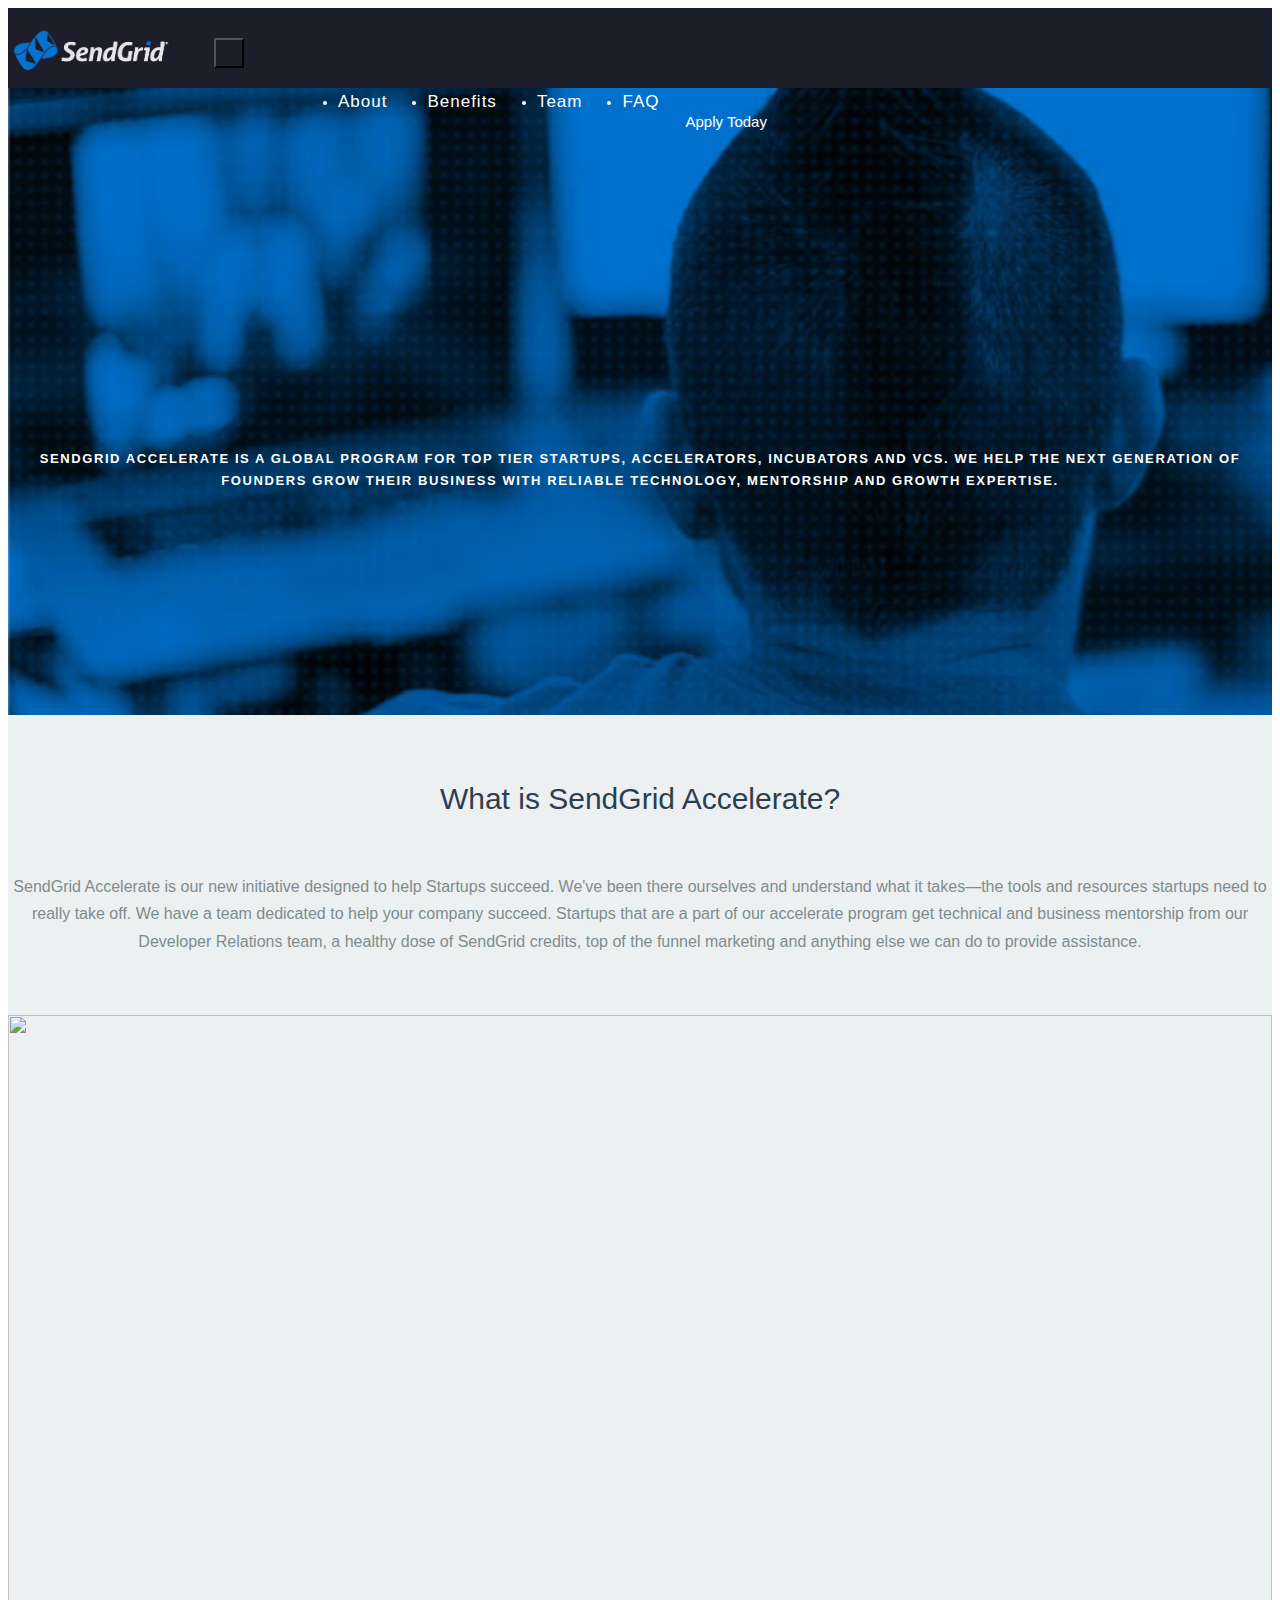
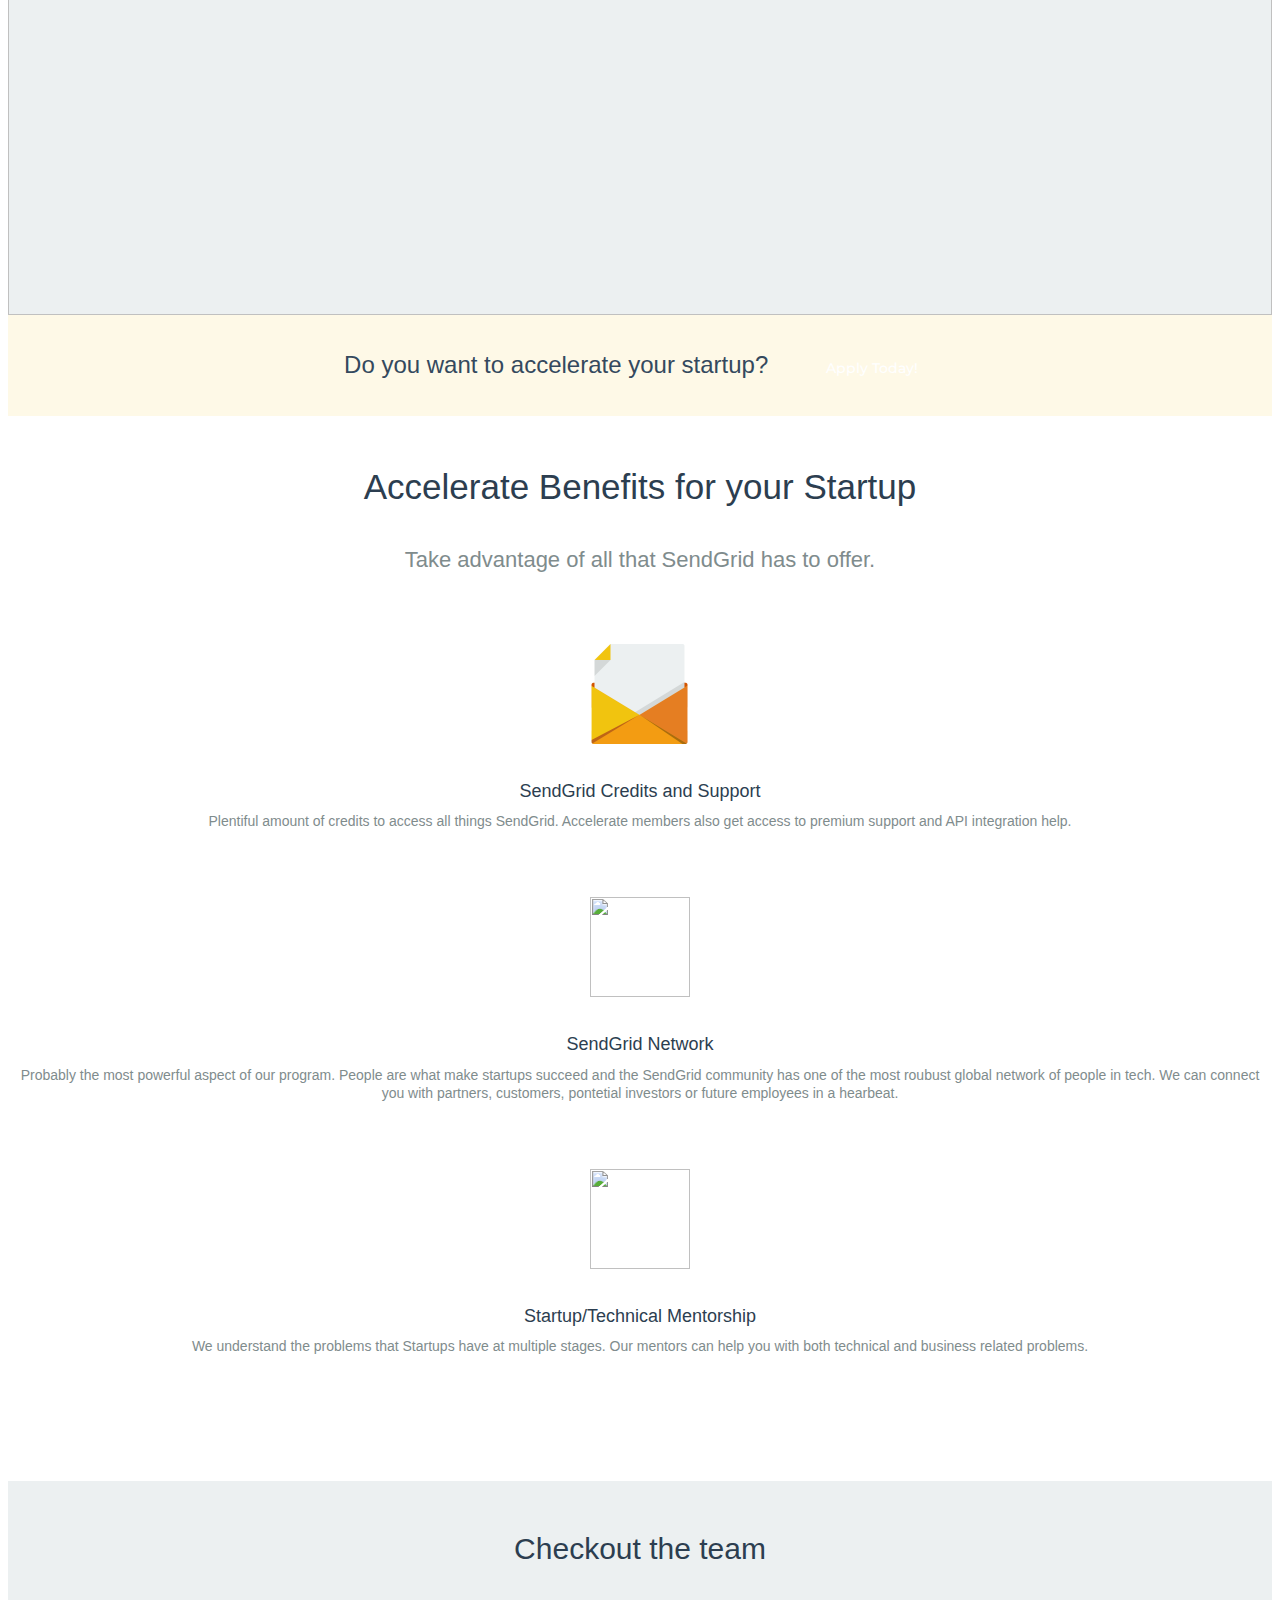
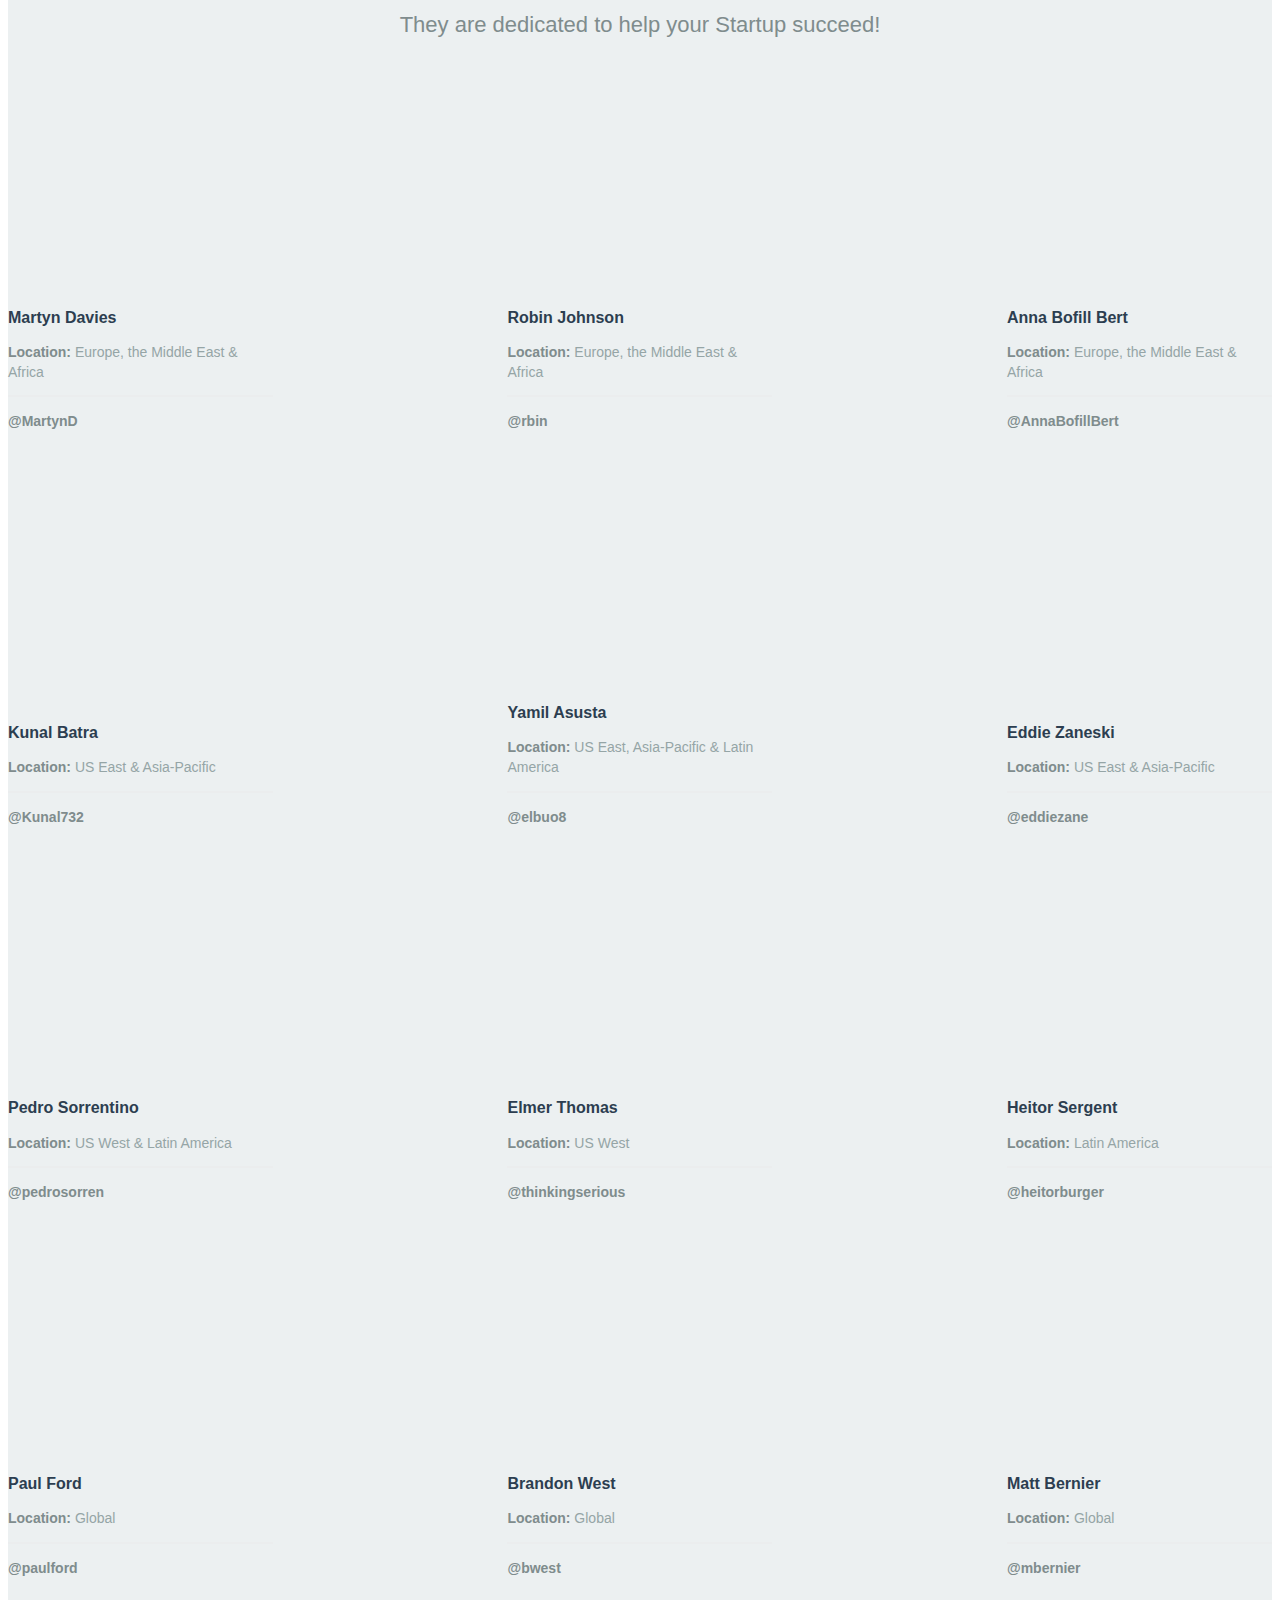
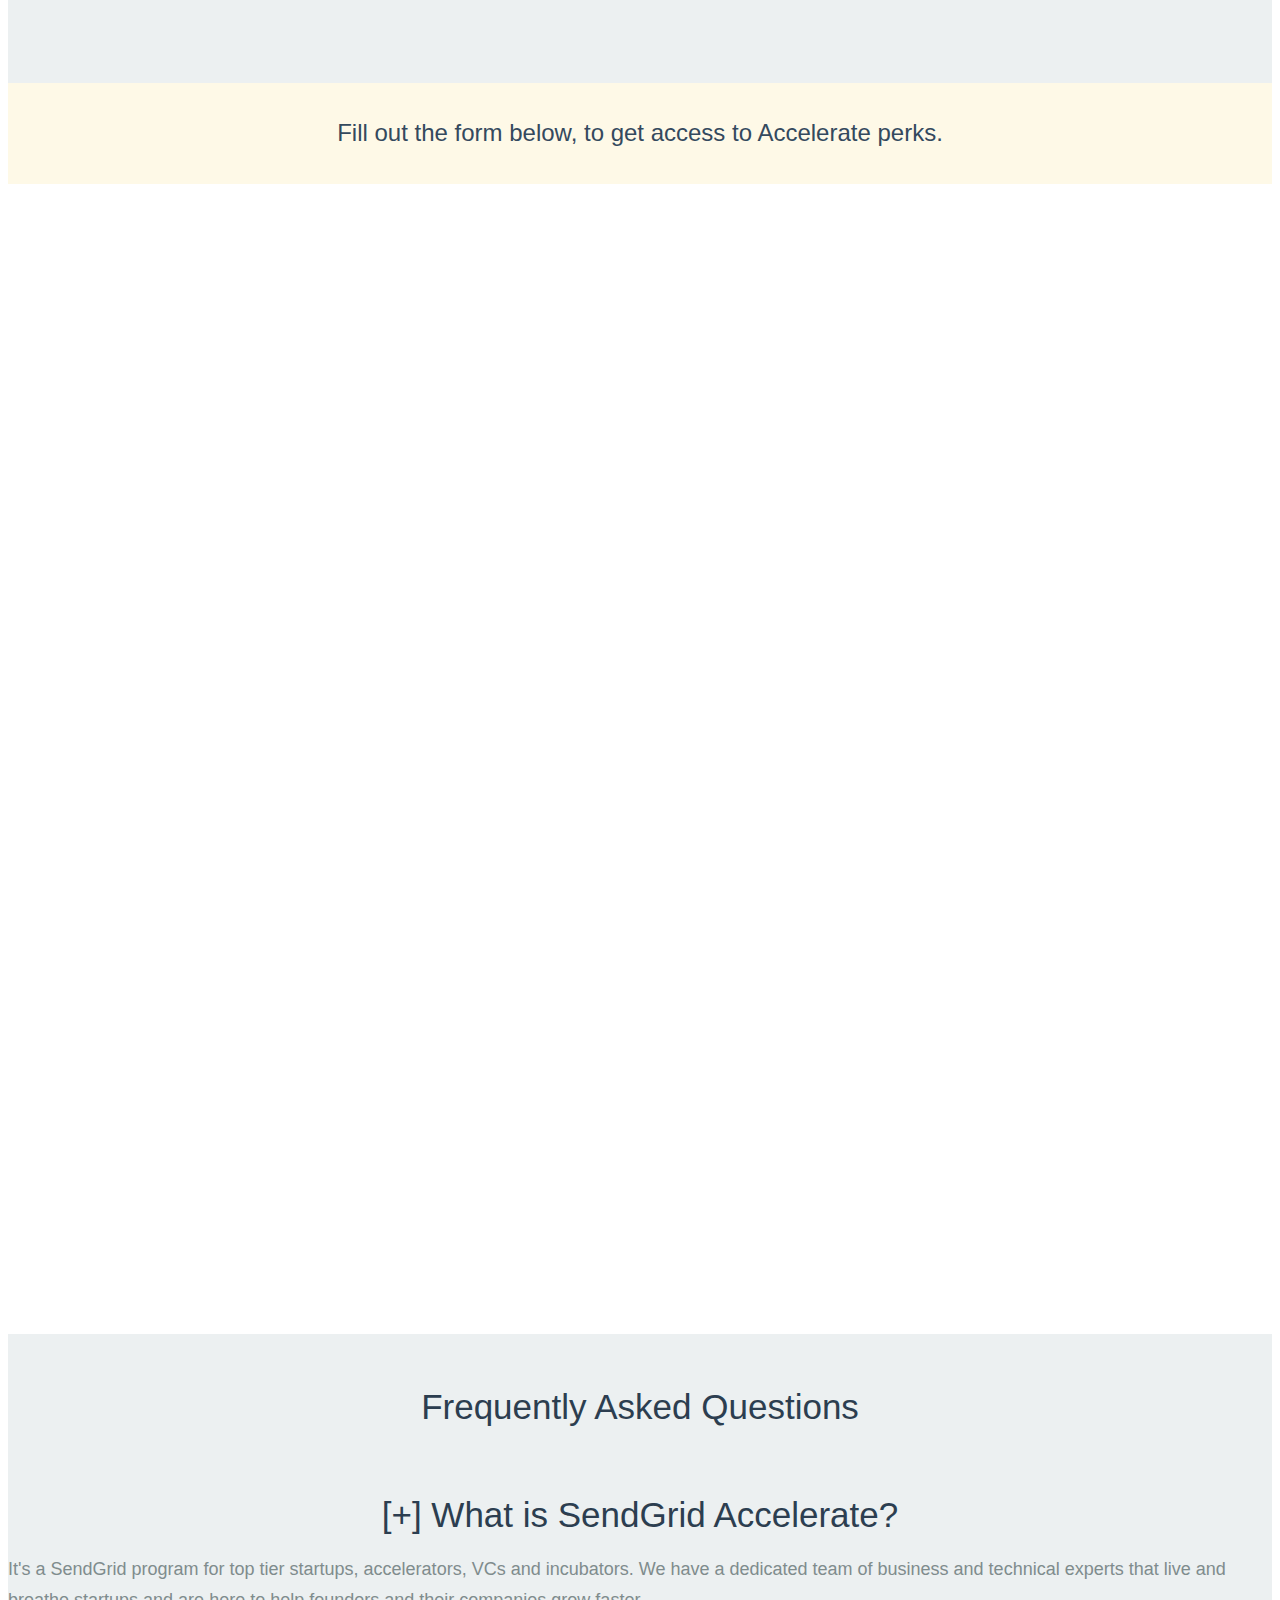
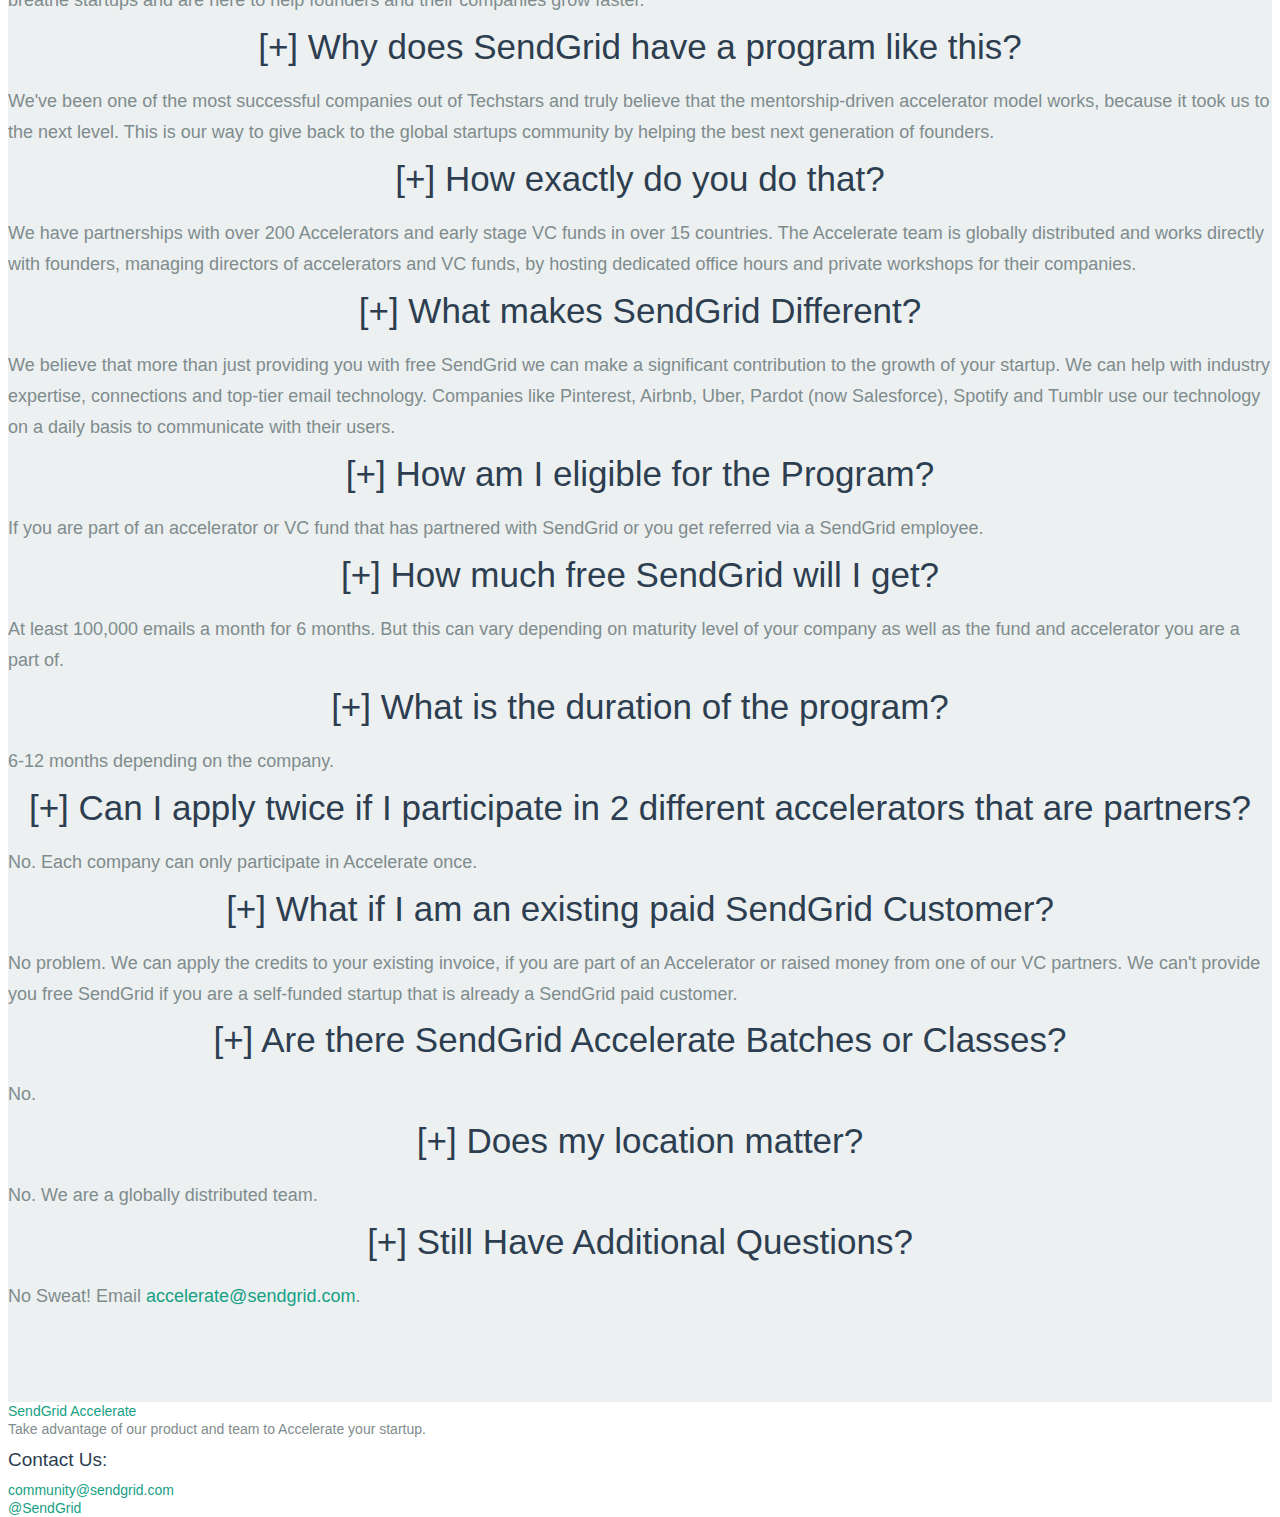
==== index.html @ 8d957873 "Merge branch 'master' of https://github.com/kunal732/kunal732.github.io" ====
<! --DOCTYPE html -->
<head>
<link rel="stylesheet" href="Developer/flat-ui/bootstrap/css/bootstrap.css">
<link rel="stylesheet" href="Developer/flat-ui/css/flat-ui.css">
<link rel="stylesheet" href="Developer/common-files/css/icon-font.css">
<link rel="stylesheet" href="Developer/common-files/css/animations.css">
<link rel="stylesheet" href="Developer/common-files/css/jquery-ui.css">
<!-- header -->
<link rel="stylesheet" href="Developer/ui-kit/ui-kit-header/css/style.css">
<!-- price -->
<link rel="stylesheet" href="Developer/ui-kit/ui-kit-price/css/style.css">
<!-- blog -->
<link rel="stylesheet" href="Developer/ui-kit/ui-kit-blog/css/style.css">
<!-- content -->
<link rel="stylesheet" href="Developer/ui-kit/ui-kit-content/css/style.css">
<!-- contacts -->
<link rel="stylesheet" href="Developer/ui-kit/ui-kit-contacts/css/style.css">
<!-- crew -->
<link rel="stylesheet" href="Developer/ui-kit/ui-kit-crew/css/style.css">
<!-- projects -->
<link rel="stylesheet" href="Developer/ui-kit/ui-kit-projects/css/style.css">
<!-- faq -->
<link rel="stylesheet" href="Developer/ui-kit/ui-kit-faq/css/style.css">
<!-- footer -->
<link rel="stylesheet" href="Developer/ui-kit/ui-kit-footer/css/style.css">

<title>SendGrid Accelerate</title>
</head>
<body>

<header class="header-10">
    <div class="container">
        <div class="row">
            <div class="navbar col-sm-12" role="navigation">
                <div class="navbar-header">
                    <button type="button" class="navbar-toggle"></button>
                    <a class="brand" href="#"><img src = "Developer/common-files/img/header/sgimg-1.jpg"</a>
                </div>
                <div class="collapse navbar-collapse pull-right">
                    <ul class="nav pull-left">
                        <li><a href="#about">About</a></li>
                        <li><a href="#benefits">Benefits</a></li>
                        <li><a href="#team">Team</a></li>
                        <li><a href="#faq">FAQ</a></li>
                        
                    </ul>
                    <form class="navbar-form pull-left">
                        <a class="btn btn-success" href="#apply">Apply Today</a>
                    </form>
                </div>
            </div>
        </div>
    </div>
    <div class="header-background"></div>
</header>



<section class="header-9-sub bg-midnight-blue">
    <div class="background">&nbsp;</div>
    <div class="container">
        <div class="row">
            <div class="col-sm-6 col-sm-offset-3">
                <div class="hero-unit bordered">
                    <p class="wide-text">SendGrid Accelerate</p>
                </div>
                <p class="wide-text text-warning">SendGrid Accelerate is a global program for top tier startups, accelerators, incubators and VCs. We help the next generation of founders grow their business with reliable technology, mentorship and growth expertise.</p>
            </div>
        </div>
        <div class="nav-steps">
            <a href="#apply" class="btn btn-success">Apply Today</a>
            
            
        </div>
    </div>
</section>



<section class="content-28 bg-clouds">
<a name="about"></a>
    <div class="container">
        <div class="row">
            <div class="col-sm-10 col-sm-offset-1">
                <h3>What is SendGrid Accelerate?</h3>
                <p>
                    SendGrid Accelerate is our new initiative designed to help Startups succeed. We've been there ourselves and understand what it takes&mdash;the tools and resources startups need to really take off. 
                    We have a team dedicated to help your company succeed. Startups that are a part of our accelerate program
                    get technical and business mentorship from our Developer Relations team, a healthy dose of SendGrid credits, top of the funnel marketing and 
                    anything else we can do to provide assistance. 
      
                </p>
                <img src="Developer/common-files/img/content/ipad@2x.png" width="780" height="294" alt="">
            </div>
        </div>
    </div>
</section>

<section class="content-11">
    <div class="container">
        <span>Do you want to accelerate your startup?</span>
        <a class="btn btn-large btn-success" href="#apply">Apply Today!</a>
    </div>
</section>

<section class="content-26">
<a name="benefits"></a>
    <div class="container">
        <div class="row">
            <div class="col-sm-8 col-sm-offset-2">
                <h3>Accelerate Benefits for your Startup</h3>
                <div class="lead">Take advantage of all that SendGrid has to offer.</div>
            </div>
        </div>
        <div class="row features">
            <div class="col-sm-3">
                <img src="Developer/common-files/icons/Mail@2x.png" alt="" width="100" height="100">
                <h6>SendGrid Credits and Support</h6>
                Plentiful amount of credits to access all things SendGrid. Accelerate members also get access to premium support and API integration help.
            </div>
            <div class="col-sm-3 col-sm-offset-1">
                <img src="Developer/common-files/icons/Map@2x.png" alt="" width="100" height="100">
                <h6>SendGrid Network</h6>
                Probably the most powerful aspect of our program. People are what make startups succeed and the SendGrid community has one of the most roubust global network of people in tech. We can connect you with partners, customers, pontetial investors or future employees in a hearbeat.
            </div>
            <div class="col-sm-4 col-sm-offset-1">
                <img src="Developer/common-files/icons/Responsive1@2x.png" alt="" width="100" height="100">
                <h6>Startup/Technical Mentorship</h6>
                We understand the problems that Startups have at multiple stages. Our mentors can help you with both technical and business related problems. 
            </div>
        </div>
    </div>
</section>

<section class="crew-4 bg-clouds">
<a name="team"></a>
    <div class="container">
        <div class="row team-header">
            <div class="col-sm-8 col-sm-offset-2">
                <h3>Checkout the team</h3>
                <div class="lead">They are dedicated to help your Startup succeed!</div>
            </div>
        </div>
    
        <div class="members">
            <div class="member-wrapper">
                <div class="member">
                    <div class="photo-wrapper">
                        <div class="photo" style="background-image: url(Developer/headshots/martyn.png);"><img src="Developer/headshots/martyn.png" alt="" style="display: none;"></div>
                        <div class="overlay">
                            <a href="https://twitter.com/martynd/"><span class="fui-twitter"></span></a>
                        </div>
                    </div>
                    <div class="info">
                        <div class="name">Martyn Davies</div>
                        <b>Location:</b> Europe, the Middle East &amp; Africa
                        <div class="contacts">
                            <a href="#">@MartynD</a>
                        </div>
                    </div>
                </div>
            </div>
            <div class="member-wrapper">
                <div class="member">
                    <div class="photo-wrapper">
                        <div class="photo" style="background-image: url(Developer/headshots/robin.png);"><img src="Developer/headshots/robin.png" alt="" style="display: none;"></div>
                        <div class="overlay">
                            <a href="https://twitter.com/rbin"><span class="fui-twitter"></span></a>
                        </div>
                    </div>
                    <div class="info">
                        <div class="name">Robin Johnson</div>
                        <b>Location:</b> Europe, the Middle East &amp; Africa
                        <div class="contacts">
                            <a href="#">@rbin</a>
                        </div>
                    </div>
                </div>
            </div>
            <div class="member-wrapper">
                <div class="member">
                    <div class="photo-wrapper">
                        <div class="photo" style="background-image: url(Developer/headshots/anna.png);"><img src="Developer/headshots/anna.png" alt="" style="display: none;"></div>
                        <div class="overlay">
                            <a href="https://twitter.com/AnnaBofillBert"><span class="fui-twitter"></span></a>
                        </div>
                    </div>
                    <div class="info">
                        <div class="name">Anna Bofill Bert</div>
                        <b>Location:</b> Europe, the Middle East &amp; Africa
                        <div class="contacts">
                            <a href="#">@AnnaBofillBert</a>
                        </div>
                    </div>
                </div>
            </div>
        </div>
    </div>
    <!--/.container-->
    <!-- Row 2 -->
    
    <br><br><br>
    
        <div class="container">
        <div class="members">
            <div class="member-wrapper">
                <div class="member">
                    <div class="photo-wrapper">
                        <div class="photo" style="background-image: url(Developer/headshots/kunal.png);"><img src="Developer/headshots/kunal.png" alt="" style="display: none;"></div>
                        <div class="overlay">
                   
                           
                            <a href="https://twitter.com/kunal732"><span class="fui-twitter"></span></a>
                        </div>
                    </div>
                    <div class="info">
                        <div class="name">Kunal Batra </div>
                        <b>Location:</b> US East &amp; Asia-Pacific
                        <div class="contacts">
                            <a href="https://twitter.com/kunal732">@Kunal732</a>
                        </div>
                    </div>
                </div>
            </div>
            <div class="member-wrapper">
                <div class="member">
                    <div class="photo-wrapper">
                        <div class="photo" style="background-image: url(Developer/headshots/yamil.png);"><img src="Developer/headshots/yamil.png" alt="" style="display: none;"></div>
                        <div class="overlay">
                            <a href="https://twitter.com/elbuo8/"><span class="fui-twitter"></span></a>
                        </div>
                    </div>
                    <div class="info">
                        <div class="name">Yamil Asusta </div>
                        <b>Location:</b> US East, Asia-Pacific &amp; Latin America
                        <div class="contacts">
                     
                            <a href="https://twitter.com/elbuo8/">@elbuo8</a>
                        </div>
                    </div>
                </div>
            </div>
            <div class="member-wrapper">
                <div class="member">
                    <div class="photo-wrapper">
                        <div class="photo" style="background-image: url(Developer/headshots/eddie.png);"><img src="Developer/headshots/eddie.png" alt="" style="display: none;"></div>
                        <div class="overlay">
                            <a href="https://twitter.com/eddiezane"><span class="fui-twitter"></span></a>
                        </div>
                    </div>
                    <div class="info">
                        <div class="name">Eddie Zaneski </div>
                        <b>Location:</b> US East &amp; Asia-Pacific
                        <div class="contacts">
                            <a href="https://twitter.com/eddiezane">@eddiezane</a>
                        </div>
                    </div>
                </div>
            </div>
        </div>        
    </div>

        <br><br><br>
    
        <div class="container">
        <div class="members">
            <div class="member-wrapper">
                <div class="member">
                    <div class="photo-wrapper">
                        <div class="photo" style="background-image: url(Developer/headshots/pedro.png);"><img src="Developer/headshots/pedro.png" alt="" style="display: none;"></div>
                        <div class="overlay">
                            <a href="https://twitter.com/pedrosorren"><span class="fui-twitter"></span></a>
                        </div>
                    </div>
                    <div class="info">
                        <div class="name">Pedro Sorrentino</div>
                        <b>Location:</b> US West &amp; Latin America
                        <div class="contacts">
                            <a href="https://twitter.com/pedrosorren">@pedrosorren</a>
                        </div>
                    </div>
                </div>
            </div>
            <div class="member-wrapper">
                <div class="member">
                    <div class="photo-wrapper">
                        <div class="photo" style="background-image: url(Developer/headshots/elmer.png);"><img src="Developer/headshots/elmer.png" alt="" style="display: none;"></div>
                        <div class="overlay">
                            <a href="https://twitter.com/thinkingserious"><span class="fui-twitter"></span></a>
                        </div>
                    </div>
                    <div class="info">
                        <div class="name">Elmer Thomas</div>
                        <b>Location:</b> US West
                        <div class="contacts">
                            <a href="https://twitter.com/thinkingserious">@thinkingserious</a>
                        </div>
                    </div>
                </div>
            </div>
            <div class="member-wrapper">
                <div class="member">
                    <div class="photo-wrapper">
                        <div class="photo" style="background-image: url(Developer/headshots/heitor.png);"><img src="Developer/headshots/heitor.png" alt="" style="display: none;"></div>
                        <div class="overlay">
                            <a href="https://twitter.com/heitorburger"><span class="fui-twitter"></span></a>
                        </div>
                    </div>
                    <div class="info">
                        <div class="name">Heitor Sergent</div>
                        <b>Location:</b> Latin America
                        <div class="contacts">
                            <a href="https://twitter.com/heitorburger">@heitorburger</a>
                        </div>
                    </div>
                </div>
            </div>
        </div>
    </div>
    
                    <br><br><br>
    
        <div class="container">
        <div class="members">
            <div class="member-wrapper">
                <div class="member">
                    <div class="photo-wrapper">
                        <div class="photo" style="background-image: url(Developer/headshots/paul.png);"><img src="Developer/headshots/paul.png" alt="" style="display: none;"></div>
                        <div class="overlay">
                            <a href="https://twitter.com/paulford"><span class="fui-twitter"></span></a>
                        </div>
                    </div>
                    <div class="info">
                        <div class="name">Paul Ford</div>
                        <b>Location:</b> Global
                        <div class="contacts">
                            <a href="https://twitter.com/paulford">@paulford</a>
                        </div>
                    </div>
                </div>
            </div>
            <div class="member-wrapper">
                <div class="member">
                    <div class="photo-wrapper">
                        <div class="photo" style="background-image: url(Developer/headshots/brandon.png);"><img src="Developer/headshots/brandon.png" alt="" style="display: none;"></div>
                        <div class="overlay">
                            <a href="https://twitter.com/bwest"><span class="fui-twitter"></span></a>
                        </div>
                    </div>
                    <div class="info">
                        <div class="name">Brandon West</div>
                        <b>Location:</b> Global
                        <div class="contacts">
                            <a href="https://twitter.com/bwest">@bwest</a>
                        </div>
                    </div>
                </div>
            </div>
            <div class="member-wrapper">
                <div class="member">
                    <div class="photo-wrapper">
                        <div class="photo" style="background-image: url(Developer/headshots/matt.png);"><img src="Developer/headshots/matt.png" alt="" style="display: none;"></div>
                        <div class="overlay">
                            <a href="https://twitter.com/mbernier"><span class="fui-twitter"></span></a>
                        </div>
                    </div>
                    <div class="info">
                        <div class="name">Matt Bernier </div>
                        <b>Location:</b> Global
                        <div class="contacts">
                            <a href="https://twitter.com/mbernier">@mbernier</a>
                        </div>
                    </div>
                </div>
            </div>
        </div>
    </div>
            <br><br><br>

</section>

<section class="content-11">
    <div class="container">
        <span>Fill out the form below, to get access to Accelerate perks.</span>
    </div>
</section>

<section class="content-16 v-center">
<a name="apply"></a>
    <div>
        <div class="container" align = "center">
            <iframe src="https://docs.google.com/forms/d/1e9I8ECv1lk2-08WDNREiFhMV1M-1Nye_bCDoh0TOg08/viewform?embedded=true" width="750" height="1100" frameborder="0" marginheight="0" marginwidth="0">Loading...</iframe>
        </div>
    </div>
    
</section>

<section class="content-16 bg-clouds">
    <a name="faq"></a>
    <div class="container">
        <div class="row">
            <div class="col-sm-8 col-sm-offset-2">
                <h3>Frequently Asked Questions</h3>
            </div>
        </div>
        <div class="row">
            <div class="col-sm-8 col-sm-offset-2">
                <div id="accordion">
                    <h3>[+] What is SendGrid Accelerate?</h3>
                    <div>
                        <p>
                            It's a SendGrid program for top tier startups, accelerators, VCs and incubators. We have a dedicated team of business and technical experts that live and breathe startups and are here to help founders and their companies grow faster.
                        </p>
                    </div>
                    <h3>[+] Why does SendGrid have a program like this?</h3>
                    <div>
                        <p>
                            We've been one of the most successful companies out of Techstars and truly believe that the mentorship-driven accelerator model works, because it took us to the next level. This is our way to give back to the global startups community by helping the best next generation of founders.
                        </p>
                    </div>
                    <h3>[+] How exactly do you do that?</h3>
                    <div>
                        <p>
                            We have partnerships with over 200 Accelerators and early stage VC funds in over 15 countries. The Accelerate team is globally distributed and works directly with founders, managing directors of accelerators and VC funds, by hosting dedicated office hours and private workshops for their companies.
                        </p>
                    </div>
                    <h3>[+] What makes SendGrid Different?</h3>
                    <div>
                        <p>
                            We believe that more than just providing you with free SendGrid we can make a significant contribution to the growth of your startup. We can help with industry expertise, connections and top-tier email technology. Companies like Pinterest, Airbnb, Uber, Pardot (now Salesforce), Spotify and Tumblr use our technology on a daily basis to communicate with their users.
                        </p>
                    </div>
                    <h3>[+] How am I eligible for the Program?</h3>
                    <div>
                        <p>
                            If you are part of an accelerator or VC fund that has partnered with SendGrid or you get referred via a SendGrid employee.
                        </p>
                    </div>
                    <h3>[+] How much free SendGrid will I get?</h3>
                    <div>
                        <p>
                            At least 100,000 emails a month for 6 months. But this can vary depending on maturity level of your company as well as the fund and accelerator you are a part of.
                        </p>
                    </div>
                    <h3>[+] What is the duration of the program?</h3>
                    <div>
                        <p>
                            6-12 months depending on the company.
                        </p>
                    </div>
                    <h3>[+] Can I apply twice if I participate in 2 different accelerators that are partners?</h3>
                    <div>
                        <p>
                            No. Each company can only participate in Accelerate once.
                        </p>
                    </div>
                    <h3>[+] What if I am an existing paid SendGrid Customer?</h3>
                    <div>
                        <p>
                            No problem. We can apply the credits to your existing invoice, if you are part of an Accelerator or raised money from one of our VC partners. We can't provide you free SendGrid if you are a self-funded startup that is already a SendGrid paid customer.
                        </p>
                    </div>
                    <h3>[+] Are there SendGrid Accelerate Batches or Classes?</h3>
                    <div>
                        <p>
                            No.
                        </p>
                    </div>
                    <h3>[+] Does my location matter?</h3>
                    <div>
                        <p>
                            No. We are a globally distributed team.
                        </p>
                    </div>
                    <h3>[+] Still Have Additional Questions?</h3>
                    <div>
                        <p>
                            No Sweat! Email <a href="mailto:accelerate@sendgrid.com">accelerate@sendgrid.com</a>.
                        </p>
                    </div>
                </div>
            </div>
        </div>
    </div>
</section>

<footer class="footer-3">
<a name="contact"></a>
    <div class="container">
        <div class="row v-center">
            <div class="col-sm-2">
                <a class="brand" href="#">SendGrid Accelerate</a>
            </div>
            <div class="col-sm-7">
                <div class="additional-links">
                    Take advantage of our product and team to Accelerate your startup.
                </div>
            </div>
            <div class="col-sm-3">
                <h6>Contact Us:</h6>
                <div class="address">
                    <a href="mailto:community@sendgrid.com">community@sendgrid.com</a>
                    <br>
                    <a href="https://twitter.com/SendGrid">@SendGrid</a>
                </div>
            </div>
        </div>
    </div>
</footer>

<script src="Developer/common-files/js/jquery-1.10.2.min.js"></script>
<script src="Developer/common-files/js/jquery-ui.js"></script>
<script src="Developer/flat-ui/js/bootstrap.min.js"></script>
<script src="Developer/common-files/js/jquery.scrollTo-1.4.3.1-min.js"></script>
<script src="Developer/common-files/js/modernizr.custom.js"></script>
<script src="Developer/common-files/js/page-transitions.js"></script>
<script src="Developer/common-files/js/easing.min.js"></script>
<script src="Developer/common-files/js/jquery.svg.js"></script>
<script src="Developer/common-files/js/jquery.svganim.js"></script>
<script src="Developer/common-files/js/jquery.parallax.min.js"></script>
<script src="Developer/common-files/js/startup-kit.js"></script>

<script>
    $(function() {
        $( "#accordion" ).accordion({
            collapsible: true
        });
    });
</script>

</body>
---- Developer/ui-kit/ui-kit-header/css/style.css ----
@import url(http://fonts.googleapis.com/css?family=Patrick+Hand+SC);
.dropdown-arrow-inverse {
  border-bottom-color: #34495e !important;
  border-top-color: #34495e !important;
}
/* styles from flat-ui-free2.0.0-fix.less files */
body {
  color: #34495e;
  font-family: "Helvetica Neue", Helvetica, Arial, sans-serif;
  font-size: 14px;
  line-height: 1.231;
}
input,
button,
select,
textarea {
  font-family: "Helvetica Neue", Helvetica, Arial, sans-serif;
  font-size: 14px;
}
a {
  color: #16a085;
  text-decoration: none;
  -webkit-transition: color 0.25s, background 0.25s;
  -moz-transition: color 0.25s, background 0.25s;
  -o-transition: color 0.25s, background 0.25s;
  transition: color 0.25s, background 0.25s;
}
a:hover {
  color: #1abc9c;
  text-decoration: none;
}
h1,
.h1 {
  font-size: 48px /* 64px */;
}
h2,
.h2 {
  font-size: 41px /* 52px */;
}
h3,
.h3 {
  font-size: 32px /* 40px */;
}
h4,
.h4 {
  font-size: 23px /* 29px */;
}
h5,
.h5 {
  font-size: 21px /* 28px */;
}
h6,
.h6 {
  font-size: 19px /* 24px */;
}
h1,
.h1,
h2,
.h2,
h3,
.h3,
h4,
.h4,
h5,
.h5,
h6,
.h6 {
  line-height: 1.2em;
}
h1 {
  font-weight: 700;
}
h2 {
  font-weight: 700;
  margin-bottom: 2px;
}
h3 {
  font-weight: 700;
  margin-bottom: 4px;
  margin-top: 2px;
}
h4 {
  font-weight: 500;
  margin-top: 4px;
}
h5 {
  font-weight: 500;
}
h6 {
  font-weight: normal;
}
p {
  font-size: 18.004px;
  /* 18px */

  line-height: 1.722169;
  /* 31px */

}
.lead {
  font-size: 28px;
  /* 28px */

  line-height: 1.4642745000000001;
  /* 41px */

  font-weight: 300;
  margin-bottom: 20px;
}
small {
  font-size: 84%;
  /* 15px */

  line-height: 2.050846;
  /* 31px */

}
blockquote {
  position: relative;
  border-left: none;
  padding-left: 19px;
}
blockquote p {
  font-size: 20.006px;
  line-height: 1.549829;
  font-weight: normal;
  margin-bottom: .4em;
}
blockquote small {
  font-size: 18.004px;
  line-height: 1.722169;
  font-style: italic;
  color: #34495e;
}
blockquote small:before {
  content: "";
}
blockquote:before {
  position: absolute;
  left: 0;
  width: 3px;
  height: 100%;
  top: 0;
  bottom: 0;
  background-color: #ebedee;
  content: "";
  -webkit-border-radius: 2px;
  -moz-border-radius: 2px;
  border-radius: 2px;
}
.img-rounded {
  -webkit-border-radius: 5px;
  -moz-border-radius: 5px;
  border-radius: 5px;
}
.img-comment {
  font-size: 14.994px;
  line-height: 1.231;
  font-style: italic;
  margin: 24px 0;
}
.text-primary {
  color: #1abc9c;
}
a.text-primary:hover,
a.text-primary:focus {
  color: #15967d;
}
.text-success {
  color: #2ecc71;
}
a.text-success:hover,
a.text-success:focus {
  color: #25a35a;
}
.text-danger {
  color: #e74c3c;
}
a.text-danger:hover,
a.text-danger:focus {
  color: #b93d30;
}
.text-warning {
  color: #f1c40f;
}
a.text-warning:hover,
a.text-warning:focus {
  color: #c19d0c;
}
.text-info {
  color: #3498db;
}
a.text-info:hover,
a.text-info:focus {
  color: #2a7aaf;
}
.text-inverse {
  color: #ffffff;
}
a.text-inverse:hover,
a.text-inverse:focus {
  color: #cccccc;
}
.muted {
  color: #bdc3c7;
}
a.muted:hover,
a.muted:focus {
  color: #979c9f;
}
footer {
  background-color: transparent;
}
.input-append input {
  -webkit-border-radius: 6px 0 0 6px;
  -moz-border-radius: 6px 0 0 6px;
  border-radius: 6px 0 0 6px;
}
.bg-white {
  background-color: #ffffff;
}
.bg-black {
  background-color: #000000;
}
.bg-turquoise {
  background-color: #1abc9c;
}
.bg-green-sea {
  background-color: #16a085;
}
.bg-emerland {
  background-color: #2ecc71;
}
.bg-nephritis {
  background-color: #27ae60;
}
.bg-peter-river {
  background-color: #3498db;
}
.bg-belize-hole {
  background-color: #2980b9;
}
.bg-amethyst {
  background-color: #9b59b6;
}
.bg-wisteria {
  background-color: #8e44ad;
}
.bg-wet-asphalt {
  background-color: #34495e;
}
.bg-midnight-blue {
  background-color: #2c3e50;
}
.bg-sun-flower {
  background-color: #f1c40f;
}
.bg-orange {
  background-color: #f39c12;
}
.bg-carrot {
  background-color: #e67e22;
}
.bg-pumpkin {
  background-color: #d35400;
}
.bg-alizarin {
  background-color: #e74c3c;
}
.bg-pomegranate {
  background-color: #c0392b;
}
.bg-clouds {
  background-color: #ecf0f1;
}
.bg-silver {
  background-color: #bdc3c7;
}
.bg-concrete {
  background-color: #95a5a6;
}
.bg-asbestos {
  background-color: #7f8c8d;
}
.bg-base {
  background-color: #34495e;
}
.bg-firm {
  background-color: #1abc9c;
}
.bg-success {
  background-color: #2ecc71;
}
.bg-danger {
  background-color: #e74c3c;
}
.bg-warning {
  background-color: #f1c40f;
}
.bg-info {
  background-color: #3498db;
}
.bordered {
  border-style: solid;
}
.bordered.bg-turquoise {
  border-color: #16a085;
}
.bordered.bg-emerland {
  border-color: #27ae60;
}
.bordered.bg-peter-river {
  border-color: #2980b9;
}
.bordered.bg-amethyst {
  border-color: #8e44ad;
}
.bordered.bg-wet-asphalt {
  border-color: #2c3e50;
}
.bordered.bg-sun-flower {
  border-color: #f39c12;
}
.bordered.bg-carrot {
  border-color: #d35400;
}
.bordered.bg-alizarin {
  border-color: #c0392b;
}
.bordered.bg-clouds {
  border-color: #bdc3c7;
}
.bordered.bg-concrete {
  border-color: #7f8c8d;
}
html,
body {
  height: 100%;
}
body {
  overflow-x: hidden;
  color: #7f8c8d;
  line-height: 1.29;
}
@media (max-width: 767px) {
  body {
    padding-right: 0;
    padding-left: 0;
  }
}
li {
  line-height: 20px;
}
.btn {
  -webkit-border-radius: 6px;
  -moz-border-radius: 6px;
  border-radius: 6px;
  line-height: 22px;
  -webkit-transition: color 0.25s, background 0.25s;
  -moz-transition: color 0.25s, background 0.25s;
  -o-transition: color 0.25s, background 0.25s;
  transition: color 0.25s, background 0.25s;
}
.btn.btn-large {
  font-size: 17px;
  padding: 12px 18px;
}
.btn > [class^="fui-"] {
  margin-left: 4px;
  margin-right: 4px;
  line-height: inherit;
  display: inline-block;
  vertical-align: top;
}
.input-group-btn .btn {
  background: #bdc3c7;
  line-height: 9px 12px 10px;
  line-height: 22px;
  border: 0;
  margin: 0;
  color: #fff;
  margin-left: 0 !important;
  padding-left: 10px;
  padding-right: 12px;
}
.input-group-btn .btn:hover {
  background: #cacfd2;
}
textarea,
input[type="text"],
input[type="password"],
input[type="datetime"],
input[type="datetime-local"],
input[type="date"],
input[type="month"],
input[type="time"],
input[type="week"],
input[type="number"],
input[type="email"],
input[type="url"],
input[type="search"],
input[type="tel"],
input[type="color"],
.uneditable-input {
  outline: none;
}
.form-group {
  margin-bottom: 10px;
}
label {
  line-height: 20px;
}
.carousel {
  line-height: 1;
}
.hero-unit h1 {
  margin-bottom: 0;
  font-size: 60px;
  line-height: 1;
  letter-spacing: -1px;
  color: inherit;
}
h4,
h5,
h6 {
  margin-top: 10px;
  margin-bottom: 10px;
}
p {
  margin-bottom: 10px;
}
.page-wrapper {
  position: relative;
  z-index: 2;
  background: #fff;
  overflow: hidden;
  min-height: 100%;
}
.header-background {
  position: absolute;
  top: 0;
  left: 0;
  right: 0;
  bottom: 0;
}
.loaded .page-wrapper,
.loaded .header-antiflicker,
.loaded body > header .header-background {
  -webkit-transform: translate3d(0, 0, 0);
  -moz-transform: translate3d(0, 0, 0);
  -o-transform: translate3d(0, 0, 0);
  transform: translate3d(0, 0, 0);
  -webkit-transition: all 0.33s cubic-bezier(0.694, 0.0482, 0.335, 1);
  -moz-transition: all 0.33s cubic-bezier(0.694, 0.0482, 0.335, 1);
  -o-transition: all 0.33s cubic-bezier(0.694, 0.0482, 0.335, 1);
  transition: all 0.33s cubic-bezier(0.694, 0.0482, 0.335, 1);
}
.loaded.nav-visible .page-wrapper,
.loaded.nav-visible .navbar.navbar-fixed-top,
.loaded.nav-visible .header-antiflicker,
.loaded.nav-visible body > header .header-background {
  -webkit-transform: translate3d(-230px, 0, 0);
  -moz-transform: translate3d(-230px, 0, 0);
  -o-transform: translate3d(-230px, 0, 0);
  transform: translate3d(-230px, 0, 0);
}
.loaded.no-csstransitions .page-wrapper,
.loaded.no-csstransitions .header-antiflicker {
  left: 0;
}
.loaded.no-csstransitions.nav-visible .page-wrapper,
.loaded.no-csstransitions.nav-visible .navbar.navbar-fixed-top,
.loaded.no-csstransitions.nav-visible .header-antiflicker {
  left: -230px !important;
  right: auto;
}
.carousel-indicators {
  width: 100%;
}
[class^="fui-"] {
  display: inline-block;
  vertical-align: middle;
}
body > section,
header,
footer {
  position: relative;
  -webkit-box-sizing: border-box;
  -moz-box-sizing: border-box;
  box-sizing: border-box;
}
@media (max-width: 767px) {
  body > section,
  header,
  footer {
    padding-right: 5px;
    padding-left: 5px;
  }
}
img {
  width: auto\9;
  height: auto;
  max-width: 100%;
  vertical-align: middle;
  border: 0;
  -ms-interpolation-mode: bicubic;
}
h1,
.h1,
h2,
.h2,
h3,
.h3,
h4,
.h4,
h5,
.h5,
h6,
.h6 {
  font-family: "Helvetica Neue", Helvetica, Arial, sans-serif;
  color: #2c3e50;
}
h1 {
  font-weight: normal;
}
h3 {
  font-weight: normal;
}
img {
  -webkit-backface-visibility: hidden;
}
textarea,
input[type="text"],
input[type="password"],
input[type="datetime"],
input[type="datetime-local"],
input[type="date"],
input[type="month"],
input[type="time"],
input[type="week"],
input[type="number"],
input[type="email"],
input[type="url"],
input[type="search"],
input[type="tel"],
input[type="color"],
.uneditable-input {
  font-family: "Helvetica Neue", Helvetica, Arial, sans-serif;
  font-size: 16px;
  font-weight: normal;
  color: #7f8c8d;
}
a:hover,
button:hover,
a:focus,
button:focus,
a:active,
button:active {
  outline: none;
}
#bgVideo {
  overflow: hidden;
}
#bgVideo > video {
  position: absolute !important;
}
.navbar {
  left: 0;
  right: 0;
}
.navbar .brand {
  padding: 23px 28px 24px 0;
  float: left;
}
.navbar .subnav {
  display: none;
}
.navbar a {
  -webkit-transition: color 0.25s, background 0.25s;
  -moz-transition: color 0.25s, background 0.25s;
  -o-transition: color 0.25s, background 0.25s;
  transition: color 0.25s, background 0.25s;
}
.navbar .navbar-collapse {
  padding-left: 0;
  padding-right: 0;
}
.navbar .nav > li {
  float: left;
}
.navbar .nav > li > a:hover,
.navbar .nav > li > a:focus {
  background: none;
}
.navbar .navbar-toggle {
  margin: 26px 0 10px;
  color: white;
  background: none;
  padding: 0;
  width: 30px;
  height: 30px;
  background: url("../../../common-files/icons/menu-icon@2x.png") 50% no-repeat;
  -webkit-background-size: 17px 12px;
  -moz-background-size: 17px 12px;
  -o-background-size: 17px 12px;
  background-size: 17px 12px;
  -webkit-border-radius: 0;
  -moz-border-radius: 0;
  border-radius: 0;
}
.navbar .navbar-toggle:before {
  display: none;
}
.navbar .navbar-form .btn {
  height: auto;
  line-height: 22px;
  padding-top: 10px;
  padding-bottom: 10px;
}
.navbar .nav > li > a > [class*="fui-"] {
  font-size: 24px;
  margin: -10px 0 0;
  position: relative;
  top: 4px;
}
.navbar.navbar-fixed-top {
  -webkit-transform: translate3d(0, 0, 0);
  -moz-transform: translate3d(0, 0, 0);
  -o-transform: translate3d(0, 0, 0);
  transform: translate3d(0, 0, 0);
  max-width: 1170px;
  margin: 0 auto;
}
.loaded .navbar.navbar-fixed-top {
  -webkit-transition: all 0.33s cubic-bezier(0.694, 0.0482, 0.335, 1);
  -moz-transition: all 0.33s cubic-bezier(0.694, 0.0482, 0.335, 1);
  -o-transition: all 0.33s cubic-bezier(0.694, 0.0482, 0.335, 1);
  transition: all 0.33s cubic-bezier(0.694, 0.0482, 0.335, 1);
}
@media (min-width: 768px) and (max-width: 991px) {
  .navbar-collapse.collapse {
    display: none !important;
  }
  .navbar-toggle {
    display: block;
  }
  .navbar-header {
    float: none;
  }
}
.header-19 .navbar-collapse.collapse,
.header-16 .navbar-collapse.collapse {
  display: none !important;
}
@media (max-width: 991px) {
  body .navbar-collapse {
    width: 230px;
    position: fixed;
    top: 0;
    right: 0;
    bottom: 0;
    height: 100% !important;
    z-index: 1;
  }
}
@media (min-width: 992px) {
  body > .collapse.navbar-collapse {
    display: none !important;
  }
}
body .navbar-collapse#header-19,
body .navbar-collapse#header-16 {
  width: 230px;
  position: fixed;
  top: 0;
  right: 0;
  bottom: 0;
  height: 100% !important;
  z-index: 1;
}
body > .navbar-collapse {
  padding: 25px 0;
  overflow: auto;
  background: #222527;
  min-height: 100%;
}
body > .navbar-collapse::-webkit-scrollbar {
  display: none;
}
body > .navbar-collapse .pull-right,
body > .navbar-collapse .pull-left {
  float: none !important;
}
body > .navbar-collapse .nav {
  margin: 0 0 10px;
}
body > .navbar-collapse .nav > li {
  margin: 0;
}
body > .navbar-collapse .nav > li > a {
  display: block;
  padding: 12px 35px;
  border-bottom: 2px solid #24292d;
  font-size: 13px;
  font-weight: normal;
  letter-spacing: 1px;
  color: #5b5e61;
  text-transform: uppercase;
}
body > .navbar-collapse .nav > li > a:hover,
body > .navbar-collapse .nav > li > a:focus,
body > .navbar-collapse .nav > li > a.active {
  color: #ffffff;
}
body > .navbar-collapse .nav > li > a:hover,
body > .navbar-collapse .nav > li > a:focus {
  background: none;
}
body > .navbar-collapse .nav > li.active > a {
  color: #ffffff;
}
body > .navbar-collapse .nav > li.active > a:hover,
body > .navbar-collapse .nav > li.active > a:focus,
body > .navbar-collapse .nav > li.active > a.active {
  color: #ffffff;
}
body > .navbar-collapse .subnav {
  display: block;
  list-style: none;
  margin: 0;
  padding: 0;
}
body > .navbar-collapse .subnav li > a {
  display: block;
  margin: 0;
  padding: 7px 35px;
  font-size: 13px;
  font-weight: normal;
  color: #5b5e61;
  text-transform: capitalize;
}
body > .navbar-collapse .subnav li > a:hover,
body > .navbar-collapse .subnav li > a:focus,
body > .navbar-collapse .subnav li > a.active {
  color: #ffffff;
}
body > .navbar-collapse .navbar-form,
body > .navbar-collapse .navbar-search {
  padding: 10px 35px;
  margin: 0;
  border-bottom: 0 none;
  border-top: 0 none;
  box-shadow: none;
}
body > .navbar-collapse .navbar-form:focus,
body > .navbar-collapse .navbar-search:focus {
  outline: 0 none;
}
body > .navbar-collapse .navbar-form .btn,
body > .navbar-collapse .navbar-search .btn,
body > .navbar-collapse .navbar-form .btn-primary,
body > .navbar-collapse .navbar-search .btn-primary {
  height: 30px;
  line-height: 20px;
  font-size: 15px;
  color: #5b5e61;
  background: none;
  padding: 0;
}
body > .navbar-collapse .navbar-form .btn:hover,
body > .navbar-collapse .navbar-search .btn:hover,
body > .navbar-collapse .navbar-form .btn-primary:hover,
body > .navbar-collapse .navbar-search .btn-primary:hover {
  color: #fff;
}
.delimiter {
  margin-top: 200px;
}
.delimiter.line {
  margin-top: 150px;
  margin-bottom: 150px;
  border-top: 2px solid #ebedee;
}
header {
  padding-top: 100px;
  padding-bottom: 70px;
  z-index: 100;
}
header .brand {
  font-size: 25px;
  font-weight: normal;
  color: #34495e;
  font-family: "Helvetica Neue", Helvetica, Arial, sans-serif;
  font-weight: 800;
  letter-spacing: -1px;
  color: #2c3e50;
}
header .brand img:first-child {
  float: left;
  margin: -10px 15px 0 0;
}
section * {
  z-index: 2;
}
.background {
  position: absolute;
  left: 0;
  top: 0;
  right: 0;
  bottom: 0;
  z-index: 1;
  background: 50% 50% no-repeat;
  -webkit-background-size: cover;
  -moz-background-size: cover;
  -o-background-size: cover;
  background-size: cover;
  opacity: 20;
  filter: alpha(opacity=2000);
  opacity: 0.2;
  filter: alpha(opacity=20);
}
.container {
  position: relative;
  z-index: 2;
}
@media (max-width: 767px) {
  header {
    -webkit-box-sizing: border-box;
    -moz-box-sizing: border-box;
    box-sizing: border-box;
  }
}
/**
 * Header 1 stylesheet  
 * */
.header-1 {
  left: 0;
  top: 0;
  z-index: 100;
  width: 100%;
  padding-top: 0;
  padding-bottom: 0;
}
.header-1 > .container {
  position: relative;
}
.header-1 .navbar {
  position: absolute;
  z-index: 2;
  top: 45px;
  font-family: "Helvetica Neue", Helvetica, Arial, sans-serif;
  font-weight: 500;
}
.header-1 .navbar.navbar-fixed-top {
  position: fixed;
}
.header-1 .navbar .brand {
  font-size: 25px;
  font-weight: normal;
  font-family: "Helvetica Neue", Helvetica, Arial, sans-serif;
  font-weight: 800;
  color: #ffffff;
}
.header-1 .navbar .brand:hover,
.header-1 .navbar .brand:focus,
.header-1 .navbar .brand.active {
  color: #ffffff;
}
.header-1 .navbar .brand img:first-child {
  float: left;
  margin: -10px 15px 0 0;
}
.header-1 .navbar .nav > li {
  margin-left: 20px;
}
.header-1 .navbar .nav > li:first-child {
  margin-left: 0;
}
.header-1 .navbar .nav > li > a {
  padding: 35px 0 27px;
  font-size: 13px;
  font-weight: normal;
  font-weight: 800;
  letter-spacing: 1px;
  color: #ffffff;
}
.header-1 .navbar .nav > li > a:hover,
.header-1 .navbar .nav > li > a:focus,
.header-1 .navbar .nav > li > a.active {
  color: rgba(0, 0, 0, 0.4);
}
.header-1 .navbar .nav > li.active > a {
  color: rgba(0, 0, 0, 0.4);
}
.header-1 .navbar .nav > li.active > a:hover,
.header-1 .navbar .nav > li.active > a:focus,
.header-1 .navbar .nav > li.active > a.active {
  color: rgba(0, 0, 0, 0.4);
}
.header-1-sub {
  position: relative;
  z-index: 50;
  left: 0;
  width: 100%;
  height: 500px;
  padding: 0;
  overflow: hidden;
  color: white;
  background-color: #222527;
}
@media (max-width: 480px) {
  .header-1-sub {
    height: 420px;
  }
}
.header-1-sub .container {
  position: relative;
}
@media (max-width: 767px) {
  .header-1-sub .container {
    margin-right: 5px;
    margin-left: 5px;
  }
}
.header-1-sub h3 {
  margin: 0 0 20px 0;
  font-size: 36px;
  font-weight: normal;
  color: #ffffff;
  font-weight: 500;
}
@media (max-width: 600px) {
  .header-1-sub h3 {
    font-size: 30px;
    font-weight: normal;
    color: #ffffff;
  }
}
@media (max-width: 480px) {
  .header-1-sub h3 {
    font-size: 26px;
    font-weight: normal;
    color: #ffffff;
    margin: 0 0 24px 0;
  }
}
.header-1-sub .lead {
  font-size: 30px;
  font-weight: normal;
  color: #ffffff;
  font-weight: 300;
  font-family: "Helvetica Neue", Helvetica, Arial, sans-serif;
  margin-bottom: 0;
}
@media (max-width: 600px) {
  .header-1-sub .lead {
    font-size: 26px;
    font-weight: normal;
    color: #ffffff;
  }
}
@media (max-width: 480px) {
  .header-1-sub .lead {
    font-size: 22px;
    font-weight: normal;
    color: #ffffff;
  }
}
.header-1-sub .pt-perspective {
  position: relative;
  height: 100%!important;
  -webkit-perspective: 1200px;
  -moz-perspective: 1200px;
  perspective: 1200px;
}
.header-1-sub .pt-page {
  width: 100%;
  height: 100%!important;
  position: absolute;
  top: 0;
  left: 0;
  visibility: hidden;
  overflow: hidden;
  background-color: #363940;
  -webkit-backface-visibility: hidden;
  -moz-backface-visibility: hidden;
  backface-visibility: hidden;
  -webkit-transform: translate3d(0, 0, 0);
  -moz-transform: translate3d(0, 0, 0);
  transform: translate3d(0, 0, 0);
  -webkit-transform-style: preserve-3d;
  -moz-transform-style: preserve-3d;
  transform-style: preserve-3d;
}
.header-1-sub .pt-page-1 .background {
  background-image: url("../../../common-files/img/NY_002.jpg");
  opacity: 75;
  filter: alpha(opacity=7500);
  opacity: 0.75;
  filter: alpha(opacity=75);
  background-position: 50% 30%;
}
.header-1-sub .pt-page-2 .background {
  background-image: url("../../../common-files/img/header/img-2.jpg");
  opacity: 75;
  filter: alpha(opacity=7500);
  opacity: 0.75;
  filter: alpha(opacity=75);
  background-position: 50% 30%;
}
.header-1-sub .pt-page-3 .background {
  background-image: url("../../../common-files/img/header/img-3.jpg");
  opacity: 75;
  filter: alpha(opacity=7500);
  opacity: 0.75;
  filter: alpha(opacity=75);
  background-position: 50% 30%;
}
.header-1-sub .pt-page-current,
.header-1-sub .no-js .pt-page {
  visibility: visible;
  z-index: 1;
}
.header-1-sub .pt-page-ontop {
  z-index: 999;
}
.header-1-sub .page-transitions * {
  line-height: normal;
}
.header-1-sub .page-transitions .background {
  position: absolute;
  left: 0;
  top: 0;
  right: 0;
  bottom: 0;
  -webkit-background-size: cover;
  -moz-background-size: cover;
  -o-background-size: cover;
  background-size: cover;
}
.header-1-sub .page-transitions .caption {
  position: absolute;
  left: 0;
  right: 0;
  bottom: 140px;
}
@media (max-width: 480px) {
  .header-1-sub .page-transitions .caption {
    bottom: 73px;
  }
}
.header-1-sub .page-transitions .controls > * {
  position: absolute;
  left: 15;
  top: 410px;
  z-index: 1000;
  width: 20px;
  overflow: hidden;
  text-decoration: none;
  font-size: 18px;
  color: #7f8c8d;
  font-weight: normal;
  font-style: normal;
  color: #ffffff;
  -webkit-transition: color 0.25s;
  -moz-transition: color 0.25s;
  -o-transition: color 0.25s;
  transition: color 0.25s;
}
.header-1-sub .page-transitions .controls > *:hover,
.header-1-sub .page-transitions .controls > *:focus,
.header-1-sub .page-transitions .controls > *.active {
  color: rgba(0, 0, 0, 0.4);
}
@media (max-width: 480px) {
  .header-1-sub .page-transitions .controls > * {
    top: 363px;
  }
}
.header-1-sub .page-transitions .controls > *.control-next {
  left: 45px;
}
/**
 * Header 2 stylesheet  
 * */
.header-2 {
  z-index: 100;
  left: 0;
  top: 0;
  width: 100%;
  padding-top: 0;
  padding-bottom: 0;
}
.header-2 > .container {
  position: relative;
}
.header-2 .navbar {
  position: absolute;
  z-index: 2;
  top: 55px;
  font-family: "Helvetica Neue", Helvetica, Arial, sans-serif;
}
.header-2 .navbar.navbar-fixed-top {
  position: fixed;
}
.header-2 .navbar .brand {
  font-size: 25px;
  font-weight: normal;
  color: #ffffff;
  font-weight: 800;
  font-family: "Helvetica Neue", Helvetica, Arial, sans-serif;
}
.header-2 .navbar .brand img:first-child {
  float: left;
  margin: -10px 15px 0 0;
}
.header-2 .navbar .nav > li {
  margin-left: 35px;
}
.header-2 .navbar .nav > li:first-child {
  margin-left: 0;
}
.header-2 .navbar .nav > li > a {
  padding: 32px 0 30px;
  font-size: 17px;
  font-weight: normal;
  font-weight: 500;
  letter-spacing: 1px;
  color: #ffffff;
}
.header-2 .navbar .nav > li > a:hover,
.header-2 .navbar .nav > li > a:focus,
.header-2 .navbar .nav > li > a.active {
  color: #506e8c;
}
.header-2 .navbar .nav > li.active > a {
  color: #506e8c;
}
.header-2 .navbar .nav > li.active > a:hover,
.header-2 .navbar .nav > li.active > a:focus,
.header-2 .navbar .nav > li.active > a.active {
  color: #405870;
}
.header-2-sub {
  z-index: 50;
  left: 0;
  width: 100%;
  position: relative;
  padding-top: 215px;
  padding-bottom: 115px;
  color: white;
  text-align: center;
}
@media (max-width: 991px) {
  .header-2-sub {
    padding-top: 165px;
  }
}
.header-2-sub .hero-unit {
  margin: 0;
  padding: 0;
  background: transparent;
}
.header-2-sub .hero-unit h1 {
  margin: 0 0 18px;
  font-size: 30px;
  font-weight: normal;
  color: #ffffff;
  font-weight: 300;
  line-height: 40px;
}
.header-2-sub .hero-unit p {
  font-size: 13px;
  font-weight: normal;
  color: #506e8c;
  font-weight: 800;
  letter-spacing: 2px;
}
.header-2-sub .btns {
  display: inline-block;
  margin-top: 15px;
}
@media (max-width: 480px) {
  .header-2-sub .btns {
    margin-top: 48px;
    display: block;
  }
}
.header-2-sub .btns .btn {
  min-width: 160px;
  float: left;
}
@media (max-width: 480px) {
  .header-2-sub .btns .btn {
    float: none;
    display: block;
    margin-top: 10px;
  }
  .header-2-sub .btns .btn:first-child {
    margin-top: 0;
  }
}
.header-2-sub .btns .btn + .btn {
  margin-left: 20px;
}
@media (max-width: 480px) {
  .header-2-sub .btns .btn + .btn {
    margin-left: 0;
  }
}
.header-2-sub .btn.btn-inverse {
  background-color: #3c556e;
}
.header-2-sub .btn.btn-inverse:hover,
.header-2-sub .btn.btn-inverse:focus {
  background-color: #63778b;
}
.header-2-sub .btn.btn-inverse:active,
.header-2-sub .btn.btn-inverse.active {
  background-color: #33485e;
}
.header-2-sub .btn.btn-danger {
  background-color: #c0392b;
}
.header-2-sub .btn.btn-danger:hover,
.header-2-sub .btn.btn-danger:focus {
  background-color: #cd6155;
}
.header-2-sub .btn.btn-danger:active,
.header-2-sub .btn.btn-danger.active {
  background-color: #a33025;
}
/**
 * Header 3 stylesheet  
 * */
.header-3-startup-antiflicker {
  border-bottom: 1px #bdc3c7 solid;
}
.header-3 {
  padding-top: 0;
  padding-bottom: 0;
  z-index: 100;
  width: 100%;
  height: 100px;
}
.header-3 .header-background {
  background: #fff;
}
.header-3 .navbar {
  top: 0;
  margin-top: 10px;
  font-family: "Helvetica Neue", Helvetica, Arial, sans-serif;
}
.header-3 .navbar.navbar-fixed-top {
  top: 0 !important;
}
.header-3 .navbar .brand {
  font-size: 25px;
  font-weight: normal;
  color: #2c3e50;
  font-weight: 800;
}
.header-3 .navbar .brand img:first-child {
  float: left;
  margin: -10px 15px 0 0;
}
.header-3 .navbar .nav > li {
  margin-left: 25px;
}
.header-3 .navbar .nav > li:first-child {
  margin-left: 0;
}
.header-3 .navbar .nav > li > a {
  padding: 35px 0 21px;
  font-size: 13px;
  font-weight: normal;
  color: #7f8c8d;
  font-weight: 800;
  letter-spacing: 2px;
  color: #95a5a6;
}
.header-3 .navbar .nav > li > a:hover,
.header-3 .navbar .nav > li > a:focus,
.header-3 .navbar .nav > li > a.active {
  color: #1abc9c;
}
.header-3 .navbar .nav > li.active > a {
  color: #1abc9c;
}
.header-3 .navbar .nav > li.active > a:hover,
.header-3 .navbar .nav > li.active > a:focus,
.header-3 .navbar .nav > li.active > a.active {
  color: #1abc9c;
}
.header-3 .navbar .navbar-form {
  padding: 23px 0 15px 50px;
}
.header-3 .navbar .btn {
  padding-left: 26px;
  padding-right: 26px;
  margin-top: -1px;
  font-size: 14px;
  font-weight: normal;
  color: #ffffff;
}
.header-3 .navbar .btn.btn-primary {
  background-color: #16a085;
  font-weight: 800;
}
.header-3 .navbar .btn.btn-primary:hover,
.header-3 .navbar .btn.btn-primary:focus {
  background-color: #45b39d;
}
.header-3 .navbar .btn.btn-primary:active,
.header-3 .navbar .btn.btn-primary.active {
  background-color: #138871;
}
.header-3 .navbar .navbar-toggle {
  background-image: url("../../../common-files/icons/menu-icon-dark@2x.png");
  -webkit-background-size: 17px 12px;
  -moz-background-size: 17px 12px;
  -o-background-size: 17px 12px;
  background-size: 17px 12px;
}
.header-3-sub {
  position: relative;
  background-color: #f2f3f4;
  padding-top: 180px;
  padding-bottom: 85px;
}
.header-3-sub h3 {
  font-size: 30px;
  font-weight: normal;
  color: #2c3e50;
  font-family: "Helvetica Neue", Helvetica, Arial, sans-serif;
  margin-bottom: 20px;
  font-weight: 300;
}
.header-3-sub p {
  font-size: 16px;
  font-weight: normal;
  color: #7f8c8d;
  font-family: "Helvetica Neue", Helvetica, Arial, sans-serif;
  line-height: 1.9;
}
@media (max-width: 480px) {
  .header-3-sub {
    padding-top: 100px;
    background-attachment: scroll;
    background-position: 50% 50% !important;
  }
}
/**
 * Header 4 stylesheet  
 * */
.header-4 {
  padding-top: 358px;
  padding-bottom: 360px;
  color: white;
}
.header-4.v-center,
.header-4 .v-center {
  display: table;
  width: 100%;
}
.header-4.v-center > div,
.header-4 .v-center > div {
  display: table-cell;
  vertical-align: middle;
  margin-top: 0;
  margin-bottom: 0;
  float: none;
}
@media (min-width: 768px) {
  .header-4.v-center.row:before,
  .header-4 .v-center.row:before,
  .header-4.v-center.row:after,
  .header-4 .v-center.row:after {
    display: none;
  }
}
@media (max-width: 767px) {
  .header-4.v-center,
  .header-4 .v-center {
    -webkit-box-sizing: border-box;
    -moz-box-sizing: border-box;
    box-sizing: border-box;
    padding-left: 5px;
    padding-right: 5px;
  }
  .header-4.v-center.row,
  .header-4 .v-center.row {
    display: block;
    width: auto;
  }
  .header-4.v-center.row:before,
  .header-4 .v-center.row:before,
  .header-4.v-center.row:after,
  .header-4 .v-center.row:after {
    display: none;
  }
  .header-4.v-center.row > *,
  .header-4 .v-center.row > * {
    display: block;
    vertical-align: baseline;
  }
}
.header-4 .hero-unit {
  margin: 0 0 35px;
  padding: 0;
  background: transparent;
  font-family: "Helvetica Neue", Helvetica, Arial, sans-serif;
}
.header-4 .hero-unit h1 {
  margin: 0 0 17px;
  font-size: 41px;
  font-weight: normal;
  color: #ffffff;
  line-height: 43.99999999999999px;
  font-weight: 500;
}
.header-4 .hero-unit p {
  font-size: 28px;
  font-weight: normal;
  color: #ffffff;
  line-height: 38px;
  font-weight: 300;
}
.header-4 .btn.btn-gray {
  background-color: #7f8c8d;
  color: #fff;
}
.header-4 .btn.btn-gray:hover,
.header-4 .btn.btn-gray:focus {
  background-color: #99a3a4;
}
.header-4 .btn.btn-gray:active,
.header-4 .btn.btn-gray.active {
  background-color: #6c7778;
}
.header-4 .btns .btn {
  padding-left: 30px;
  padding-right: 30px;
  font-weight: 500;
}
.header-4 .btns .btn + .btn {
  margin-left: 20px;
}
.header-4 .background {
  background-image: url("../../../common-files/img/Hawaii_001.jpg");
  opacity: 100;
  filter: alpha(opacity=10000);
  opacity: 1;
  filter: alpha(opacity=100);
}
@media (max-width: 768px) {
  .header-4 .background {
    -webkit-background-size: auto 200%;
    -moz-background-size: auto 200%;
    -o-background-size: auto 200%;
    background-size: auto 200%;
  }
}
@media (max-width: 480px) {
  .header-4 .btns .btn {
    display: block;
  }
  .header-4 .btns .btn + .btn {
    margin: 10px 0 0;
  }
}
/**
 * Header 5 stylesheet  
 * */
.header-5 {
  padding-top: 0;
  padding-bottom: 0;
  z-index: 100;
  width: 100%;
}
.header-5 > .container {
  position: relative;
}
.header-5 .navbar {
  position: absolute;
  z-index: 2;
  top: 60px;
  font-family: "Helvetica Neue", Helvetica, Arial, sans-serif;
}
.header-5 .navbar.navbar-fixed-top {
  position: fixed;
  margin-top: 28px;
}
.header-5 .navbar .home,
.header-5 .navbar .search {
  position: absolute;
  top: 0;
  font-size: 14px;
  font-weight: normal;
  color: #7f8c8d;
}
.header-5 .navbar .home [class*="fui-"],
.header-5 .navbar .search [class*="fui-"] {
  font-size: 22px;
  font-weight: normal;
  color: #ffffff;
}
.header-5 .navbar .home {
  left: 15px;
  z-index: 1;
}
.header-5 .navbar .search {
  right: 15px;
  z-index: 3;
}
.header-5 .navbar .navbar-search {
  z-index: 2;
  position: absolute;
  top: 0;
  left: 100%;
  right: 0;
  margin: 0;
  padding: 0;
  float: none;
  overflow: hidden;
  text-align: center;
  opacity: 0;
  filter: alpha(opacity=0);
}
.header-5 .navbar .navbar-search .close-search {
  float: left;
}
.header-5 .navbar .navbar-search .close-search [class*="fui-"] {
  font-size: 22px;
  font-weight: normal;
  color: #ffffff;
}
.header-5 .navbar .navbar-search input[type="text"] {
  width: 80%;
  height: auto;
  padding: 0;
  border: 0;
  -webkit-border-radius: 0;
  -moz-border-radius: 0;
  border-radius: 0;
  font-size: 20px;
  font-weight: normal;
  color: #ffffff;
  font-family: "Helvetica Neue", Helvetica, Arial, sans-serif;
  text-align: center;
  line-height: 25px;
  background: none;
}
.header-5 .navbar .navbar-search input[type="text"]:-moz-placeholder {
  color: #ffffff;
}
.header-5 .navbar .navbar-search input[type="text"]::-moz-placeholder {
  color: #ffffff;
  opacity: 1;
}
.header-5 .navbar .navbar-search input[type="text"]:-ms-input-placeholder {
  color: #ffffff;
}
.header-5 .navbar .navbar-search input[type="text"]::-webkit-input-placeholder {
  color: #ffffff;
}
.header-5 .navbar .navbar-search input[type="text"].placeholder {
  color: #ffffff;
}
.header-5 .navbar .navbar-search .ani-placeholder {
  position: absolute;
  left: 0px;
  right: 0px;
  width: 80%;
  margin: -4px auto 0;
  padding: 0 25px;
  line-height: 18px;
  font-size: 40px;
  font-weight: normal;
  color: #ffffff;
  font-family: "Helvetica Neue", Helvetica, Arial, sans-serif;
  white-space: nowrap;
  opacity: 20;
  filter: alpha(opacity=2000);
  opacity: 0.2;
  filter: alpha(opacity=20);
}
.header-5 .navbar .navbar-header {
  float: none;
}
.header-5 .navbar .navbar-collapse {
  position: relative;
  padding-top: 5px;
}
@media (min-width: 992px) {
  .header-5 .navbar .nav {
    position: absolute;
    width: 100%;
    height: 0;
    overflow: visible;
    text-align: center;
  }
  .header-5 .navbar .nav > li {
    float: none;
    display: inline-block;
  }
}
.header-5 .navbar .nav > li {
  min-width: 100px;
}
.header-5 .navbar .nav > li > a {
  padding: 0;
  font-size: 13px;
  font-weight: normal;
  color: #7f8c8d;
  font-weight: 800;
  letter-spacing: 2px;
  display: inline-block;
  color: #ffffff;
}
.header-5 .navbar .nav > li > a:hover,
.header-5 .navbar .nav > li > a:focus,
.header-5 .navbar .nav > li > a.active {
  color: #506e8c;
}
@media (max-width: 991px) {
  .header-5 .navbar .nav > li > a [class*="fui-"] {
    display: none;
  }
}
.header-5 .navbar .nav > li > a [class*="fui-"] + * {
  display: none;
}
@media (max-width: 991px) {
  .header-5 .navbar .nav > li > a [class*="fui-"] + * {
    display: initial;
    margin: 0;
  }
}
.header-5 .navbar .nav > li.active > a {
  color: #506e8c;
}
.header-5 .navbar .nav > li.active > a:hover,
.header-5 .navbar .nav > li.active > a:focus,
.header-5 .navbar .nav > li.active > a.active {
  color: #405870;
}
.header-5 .navbar .navbar-header,
.header-5 .navbar .navbar-collapse {
  opacity: 0;
  filter: alpha(opacity=0);
}
.loaded .header-5 .navbar .navbar-header,
.loaded .header-5 .navbar .navbar-collapse {
  opacity: 100;
  filter: alpha(opacity=10000);
  opacity: 1;
  filter: alpha(opacity=100);
}
.header-5 .navbar.search-mode .navbar-search {
  left: 15px;
  opacity: 100;
  filter: alpha(opacity=10000);
  opacity: 1;
  filter: alpha(opacity=100);
}
.header-5 .navbar.search-mode .home,
.header-5 .navbar.search-mode .navbar-toggle,
.header-5 .navbar.search-mode .navbar-collapse {
  opacity: 0;
  filter: alpha(opacity=0);
}
.header-5 .navbar .navbar-toggle {
  z-index: 10000;
  float: none;
  margin: 0 auto;
  display: block;
}
@media (min-width: 992px) {
  .header-5 .navbar .navbar-toggle {
    display: none;
  }
}
.header-5-sub {
  position: relative;
  padding: 0;
}
.header-5-sub .box-icon {
  margin: 0 auto 35px;
  text-align: center;
  font-size: 16px;
  font-weight: normal;
  color: #7f8c8d;
}
.header-5-sub .box-icon > * {
  display: inline-block;
  vertical-align: middle;
}
.header-5-sub .box-icon .icon {
  -webkit-box-sizing: border-box;
  -moz-box-sizing: border-box;
  box-sizing: border-box;
  width: 95px;
  height: 95px;
  margin: 0 50px;
  border: 7px solid #fff55b;
  -webkit-border-radius: 50%;
  -moz-border-radius: 50%;
  border-radius: 50%;
  overflow: hidden;
  font-size: 48px;
  font-weight: normal;
  color: #fff55b;
  line-height: 81px;
}
.header-5-sub .bg-peter-river,
.header-5-sub .bg-turquoise,
.header-5-sub .bg-peter-river h1,
.header-5-sub .bg-turquoise h1,
.header-5-sub .bg-peter-river .h1,
.header-5-sub .bg-turquoise .h1,
.header-5-sub .bg-peter-river h2,
.header-5-sub .bg-turquoise h2,
.header-5-sub .bg-peter-river .h2,
.header-5-sub .bg-turquoise .h2,
.header-5-sub .bg-peter-river h3,
.header-5-sub .bg-turquoise h3,
.header-5-sub .bg-peter-river .h3,
.header-5-sub .bg-turquoise .h3,
.header-5-sub .bg-peter-river h4,
.header-5-sub .bg-turquoise h4,
.header-5-sub .bg-peter-river .h4,
.header-5-sub .bg-turquoise .h4,
.header-5-sub .bg-peter-river h5,
.header-5-sub .bg-turquoise h5,
.header-5-sub .bg-peter-river .h5,
.header-5-sub .bg-turquoise .h5,
.header-5-sub .bg-peter-river h6,
.header-5-sub .bg-turquoise h6,
.header-5-sub .bg-peter-river .h6,
.header-5-sub .bg-turquoise .h6 {
  color: white;
}
.header-5-sub .page-transitions {
  background: black;
}
.header-5-sub .pt-perspective {
  position: relative;
  height: 100%;
  -webkit-perspective: 1200px;
  -moz-perspective: 1200px;
  perspective: 1200px;
  overflow: hidden;
}
.header-5-sub .pt-page {
  -webkit-box-sizing: border-box;
  -moz-box-sizing: border-box;
  box-sizing: border-box;
  width: 100%;
  height: 100%;
  position: absolute;
  top: 0;
  left: 0;
  visibility: hidden;
  overflow: hidden;
  -webkit-backface-visibility: hidden;
  -moz-backface-visibility: hidden;
  backface-visibility: hidden;
  -webkit-transform: translate3d(0, 0, 0);
  -moz-transform: translate3d(0, 0, 0);
  transform: translate3d(0, 0, 0);
  -webkit-transform-style: preserve-3d;
  -moz-transform-style: preserve-3d;
  transform-style: preserve-3d;
}
.header-5-sub .pt-page-current,
.header-5-sub .no-js .pt-page {
  visibility: visible;
  z-index: 1;
}
.header-5-sub .pt-page-ontop {
  z-index: 999;
}
.header-5-sub .page-transitions {
  height: 450px;
}
.header-5-sub .pt-page {
  padding-top: 210px;
  padding-bottom: 40px;
}
@media (max-width: 767px) {
  .header-5-sub .pt-page {
    padding-right: 5px;
    padding-left: 5px;
  }
}
.header-5-sub .hero-unit {
  margin: 0;
  padding: 0;
  background: transparent;
}
.header-5-sub .hero-unit h1 {
  margin: 0 0 2px;
  font-size: 25px;
  font-weight: normal;
  color: #ffffff;
  line-height: normal;
}
.header-5-sub .hero-unit p {
  font-size: 20px;
  font-weight: normal;
  color: #ffffff;
  font-family: "Helvetica Neue", Helvetica, Arial, sans-serif;
  line-height: normal;
}
.header-5-sub .pt-page-1 .box-icon {
  position: relative;
  left: 50%;
  opacity: 0;
  filter: alpha(opacity=0);
}
.loaded .header-5-sub .pt-page-1 .box-icon {
  left: 0;
  opacity: 100;
  filter: alpha(opacity=10000);
  opacity: 1;
  filter: alpha(opacity=100);
}
.header-5-sub .pt-page-1 .box-icon [class*="pt-control-"] {
  opacity: 0;
  filter: alpha(opacity=0);
}
.loaded .header-5-sub .pt-page-1 .box-icon [class*="pt-control-"] {
  opacity: 100;
  filter: alpha(opacity=10000);
  opacity: 1;
  filter: alpha(opacity=100);
}
.header-5-sub .pt-page-1 .hero-unit {
  position: relative;
  left: -50%;
  opacity: 0;
  filter: alpha(opacity=0);
}
.loaded .header-5-sub .pt-page-1 .hero-unit {
  left: 0;
  opacity: 100;
  filter: alpha(opacity=10000);
  opacity: 1;
  filter: alpha(opacity=100);
}
@media (max-width: 480px) {
  .header-5-sub .pt-page {
    padding-top: 120px;
  }
}
.header-5-sub .pt-control-next,
.header-5-sub .pt-control-prev {
  color: #fff55b;
}
.header-5-sub .pt-control-next:hover,
.header-5-sub .pt-control-prev:hover,
.header-5-sub .pt-control-next:focus,
.header-5-sub .pt-control-prev:focus,
.header-5-sub .pt-control-next.active,
.header-5-sub .pt-control-prev.active {
  color: #ffffff;
}
/**
 * Header 6 stylesheet  
 * */
.header-6 {
  z-index: 100;
  padding-top: 0;
  padding-bottom: 0;
}
.header-6 .navbar {
  position: absolute;
  z-index: 2;
  font-family: "Helvetica Neue", Helvetica, Arial, sans-serif;
  top: -50px;
  opacity: 0;
  filter: alpha(opacity=0);
}
.header-6 .navbar.navbar-fixed-top {
  position: fixed;
  margin-top: 28px;
}
.loaded .header-6 .navbar {
  top: 90px;
  opacity: 100;
  filter: alpha(opacity=10000);
  opacity: 1;
  filter: alpha(opacity=100);
}
@media (max-width: 768px) {
  .loaded .header-6 .navbar {
    top: 65px;
  }
}
.header-6 .navbar .brand {
  position: absolute;
  top: 0;
  left: 15px;
  padding: 0 !important;
  font-size: 25px;
  font-weight: normal;
  color: #ffffff;
  font-weight: 800;
}
.header-6 .navbar .brand img:first-child {
  float: left;
  margin: -10px 15px 0 0;
}
.header-6 .navbar .social-btns {
  white-space: nowrap;
  position: absolute;
  top: 7px;
  right: 15px;
  z-index: 2;
}
@media (max-width: 768px) {
  .header-6 .navbar .social-btns {
    right: 60px;
  }
}
@media (max-width: 480px) {
  .header-6 .navbar .social-btns {
    right: 45px;
  }
}
.header-6 .navbar .social-btns > * {
  display: inline-block;
  margin-left: 15px;
  font-size: 16px;
  font-weight: normal;
  color: #cccccc;
  width: 16px;
  height: 19px;
  overflow: hidden;
  text-align: center;
}
.header-6 .navbar .social-btns > *:first-child {
  margin-left: 0;
}
.header-6 .navbar .social-btns > * > * {
  display: block;
  position: relative;
  top: 0;
  -webkit-transition: 0.25s top;
  -moz-transition: 0.25s top;
  -o-transition: 0.25s top;
  transition: 0.25s top;
}
.header-6 .navbar .social-btns > * > *:first-child {
  color: white;
}
.header-6 .navbar .social-btns > *:hover > * {
  top: -100%;
}
@media (min-width: 992px) {
  .header-6 .navbar .nav {
    position: absolute;
    width: 100%;
    height: 0;
    overflow: visible;
    text-align: center;
  }
  .header-6 .navbar .nav > li {
    float: none;
    display: inline-block;
    padding: 0 10px;
  }
}
.header-6 .navbar .nav > li > a {
  padding: 12px 0 0;
  font-size: 13px;
  font-weight: normal;
  color: #7f8c8d;
  font-weight: 800;
  letter-spacing: 1px;
  color: #ffffff;
  display: inline-block;
}
.header-6 .navbar .nav > li > a:hover,
.header-6 .navbar .nav > li > a:focus,
.header-6 .navbar .nav > li > a.active {
  color: #cccccc;
}
.header-6 .navbar .nav > li.active > a {
  color: #cccccc;
}
.header-6 .navbar .nav > li.active > a:hover,
.header-6 .navbar .nav > li.active > a:focus,
.header-6 .navbar .nav > li.active > a.active {
  color: #cccccc;
}
.header-6 .navbar .navbar-toggle {
  float: none;
  margin: 4px auto 0;
  display: block;
}
@media (max-width: 768px) {
  .header-6 .navbar .navbar-toggle {
    float: right;
  }
}
@media (min-width: 992px) {
  .header-6 .navbar .navbar-toggle {
    display: none;
  }
}
.header-6-sub {
  position: relative;
  z-index: 50;
  left: 0;
  width: 100%;
  padding-top: 280px;
  padding-bottom: 90px;
  background-color: #192735;
  overflow: hidden;
  color: #bdc3c7;
  text-align: center;
}
@media (max-width: 768px) {
  .header-6-sub {
    padding-top: 150px;
    padding-bottom: 50px;
  }
}
.header-6-sub h3 {
  font-size: 35px;
  font-weight: normal;
  color: #ffffff;
  margin-bottom: 26px;
  font-weight: 300;
}
.header-6-sub .row {
  position: relative;
  z-index: 51;
}
.header-6-sub .lead {
  font-size: 24px;
  font-weight: normal;
  color: rgba(255, 255, 255, 0.7);
  font-weight: 300;
  font-family: "Helvetica Neue", Helvetica, Arial, sans-serif;
}
.header-6-sub .container > .row:first-child {
  opacity: 0;
  filter: alpha(opacity=0);
}
.loaded .header-6-sub .container > .row:first-child {
  -webkit-transition: 1.2s opacity;
  -moz-transition: 1.2s opacity;
  -o-transition: 1.2s opacity;
  transition: 1.2s opacity;
  opacity: 100;
  filter: alpha(opacity=10000);
  opacity: 1;
  filter: alpha(opacity=100);
}
.header-6-sub .container > .row + .row {
  position: relative;
  bottom: -180px;
  opacity: 0;
  filter: alpha(opacity=0);
}
.loaded .header-6-sub .container > .row + .row {
  -webkit-transition: .4s 1.2s bottom, 1.2s 1.2s opacity;
  -moz-transition: .4s 1.2s bottom, 1.2s 1.2s opacity;
  -o-transition: .4s 1.2s bottom, 1.2s 1.2s opacity;
  transition: .4s 1.2s bottom, 1.2s 1.2s opacity;
  bottom: 0;
  opacity: 100;
  filter: alpha(opacity=10000);
  opacity: 1;
  filter: alpha(opacity=100);
}
@media (max-width: 480px) {
  .header-6-sub {
    background-attachment: scroll;
    background-position: 50% 50%!important;
  }
  .header-6-sub .container > .row:first-child,
  .header-6-sub .container > .row + .row {
    -webkit-transition-duration: 0 !important;
    -moz-transition-duration: 0 !important;
    -o-transition-duration: 0 !important;
    transition-duration: 0 !important;
    -webkit-transition-delay: 0 !important;
    -moz-transition-delay: 0 !important;
    -o-transition-delay: 0 !important;
    transition-delay: 0 !important;
  }
}
.header-6-sub .player {
  -webkit-border-radius: 6px;
  -moz-border-radius: 6px;
  border-radius: 6px;
  position: relative;
  overflow: hidden;
  width: 220px;
  height: 150px;
  margin: 20px auto 180px;
  border: 4px solid #fff;
}
.header-6-sub .player .btn-play {
  -webkit-box-sizing: border-box;
  -moz-box-sizing: border-box;
  box-sizing: border-box;
  position: absolute;
  left: 50%;
  top: 50%;
  width: 46px;
  height: 46px;
  margin: -23px 0 0 -23px;
  padding-left: 14px;
  -webkit-border-radius: 50%;
  -moz-border-radius: 50%;
  border-radius: 50%;
  border: 4px solid #fff;
}
.header-6-sub .player > iframe {
  width: 212px;
  height: 142px;
  border: 0;
  display: block;
}
.header-6-sub .background {
  background-image: url("../../../common-files/img/NY_001.jpg");
  opacity: 50;
  filter: alpha(opacity=5000);
  opacity: 0.5;
  filter: alpha(opacity=50);
}
.header-6-sub .signup-form form {
  margin: 0 auto;
  padding: 17px;
  -webkit-border-radius: 6px;
  -moz-border-radius: 6px;
  border-radius: 6px;
  background: white;
}
.header-6-sub .signup-form form .form-control,
.header-6-sub .signup-form form button {
  float: left;
  width: 23.5%;
  -webkit-box-sizing: border-box;
  -moz-box-sizing: border-box;
  box-sizing: border-box;
  margin: 0 0 0 2%;
  font-size: 17px;
  font-weight: 500;
}
@media (max-width: 480px) {
  .header-6-sub .signup-form form .form-control,
  .header-6-sub .signup-form form button {
    width: 100%;
    margin: 10px 0 0;
    display: block;
    float: none;
  }
}
.header-6-sub .signup-form form .form-control:first-child,
.header-6-sub .signup-form form button:first-child {
  margin: 0;
}
.header-6-sub .signup-form form .form-control {
  border-color: #dee1e3;
  font-weight: 500;
  color: #34495e;
}
.header-6-sub .signup-form form .form-control:-moz-placeholder {
  color: #34495e;
}
.header-6-sub .signup-form form .form-control::-moz-placeholder {
  color: #34495e;
  opacity: 1;
}
.header-6-sub .signup-form form .form-control:-ms-input-placeholder {
  color: #34495e;
}
.header-6-sub .signup-form form .form-control::-webkit-input-placeholder {
  color: #34495e;
}
.header-6-sub .signup-form form .form-control.placeholder {
  color: #34495e;
}
.header-6-sub .signup-form form .form-control:focus {
  border-color: #1abc9c;
}
.header-6-sub .signup-form form button {
  width: 23.5%;
  margin-left: 2%;
}
@media (max-width: 480px) {
  .header-6-sub .signup-form form button {
    width: 100%;
    margin: 10px 0 0;
    display: block;
    float: none;
  }
}
.header-antiflicker {
  opacity: 0;
  filter: alpha(opacity=0);
}
/**
 * Header 7 stylesheet  
 * */
.header-7-sub {
  position: relative;
  height: 100%;
  overflow: hidden;
}
@media (max-width: 767px) {
  .header-7-sub {
    max-height: 100%;
  }
  .header-7-sub .pt-controls {
    margin: -60px 0 !important;
    padding: 0 !important;
  }
}
.header-7-sub h1 {
  font-weight: 300;
}
.header-7-sub h3 {
  font-size: 35px;
  font-weight: normal;
  color: #7f8c8d;
  font-weight: 300;
}
.header-7-sub h6 {
  font-size: 18px;
  font-weight: normal;
  color: #7f8c8d;
  text-transform: none;
  font-weight: 500;
}
.header-7-sub h1,
.header-7-sub .h1,
.header-7-sub h2,
.header-7-sub .h2,
.header-7-sub h3,
.header-7-sub .h3,
.header-7-sub h4,
.header-7-sub .h4,
.header-7-sub h5,
.header-7-sub .h5,
.header-7-sub h6,
.header-7-sub .h6 {
  font-family: "Helvetica Neue", Helvetica, Arial, sans-serif;
  color: white;
}
.header-7-sub .pt-perspective {
  position: relative;
  height: 100%;
  overflow: hidden;
  -webkit-perspective: 1200px;
  -moz-perspective: 1200px;
  perspective: 1200px;
}
.header-7-sub .pt-page {
  width: 100%;
  height: 100%;
  position: absolute;
  top: 0;
  left: 0;
  visibility: hidden;
  overflow: hidden;
  -webkit-backface-visibility: hidden;
  -moz-backface-visibility: hidden;
  backface-visibility: hidden;
  -webkit-transform: translate3d(0, 0, 0);
  -moz-transform: translate3d(0, 0, 0);
  transform: translate3d(0, 0, 0);
  -webkit-transform-style: preserve-3d;
  -moz-transform-style: preserve-3d;
  transform-style: preserve-3d;
}
.header-7-sub .pt-page-current,
.header-7-sub .no-js .pt-page {
  visibility: visible;
  z-index: 1;
}
.header-7-sub .pt-page-ontop {
  z-index: 999;
}
.header-7-sub .pt-controls {
  margin: -30% 0 0 30px;
  padding-bottom: 25%;
  position: relative;
  z-index: 9999;
}
.header-7-sub .pt-controls .pt-indicators {
  list-style: none;
  margin: 0;
  padding: 0 0 90px 0;
  opacity: 0;
  filter: alpha(opacity=0);
}
.header-7-sub .pt-controls .pt-indicators li {
  float: none;
  display: block;
  -webkit-box-sizing: border-box;
  -moz-box-sizing: border-box;
  box-sizing: border-box;
  width: 12px;
  height: 12px;
  margin: 15px 0 0;
  padding: 0;
  -webkit-border-radius: 50%;
  -moz-border-radius: 50%;
  border-radius: 50%;
  overflow: hidden;
  text-indent: -999px;
  cursor: pointer;
  -webkit-transition: 0.25s;
  -moz-transition: 0.25s;
  -o-transition: 0.25s;
  transition: 0.25s;
  border: 2px solid #fff;
  background: transparent;
  opacity: 40;
  filter: alpha(opacity=4000);
  opacity: 0.4;
  filter: alpha(opacity=40);
}
.header-7-sub .pt-controls .pt-indicators li.active {
  border: 0;
  opacity: 100;
  filter: alpha(opacity=10000);
  opacity: 1;
  filter: alpha(opacity=100);
}
.loaded .header-7-sub .pt-controls .pt-indicators {
  -webkit-transition: 1.2s 1.6s opacity;
  -moz-transition: 1.2s 1.6s opacity;
  -o-transition: 1.2s 1.6s opacity;
  transition: 1.2s 1.6s opacity;
  opacity: 100;
  filter: alpha(opacity=10000);
  opacity: 1;
  filter: alpha(opacity=100);
}
@media (max-width: 767px) {
  .header-7-sub .pt-controls .pt-indicators {
    text-align: center;
  }
  .header-7-sub .pt-controls .pt-indicators li {
    display: inline-block;
    margin: 0 7.5px;
  }
}
.header-7-sub .page-transitions.pt-item-5 + .pt-controls li {
  border-color: rgba(0, 0, 0, 0.2);
}
.header-7-sub .pt-controls li.active {
  background: #f1c40f;
}
.header-7-sub .page-transitions.pt-item-1 + .pt-controls li.active {
  background: #f1c40f;
}
.header-7-sub .page-transitions.pt-item-2 + .pt-controls li.active {
  background: #e74c3c;
}
.header-7-sub .page-transitions.pt-item-3 + .pt-controls li.active {
  background: #f1c40f;
}
.header-7-sub .page-transitions.pt-item-4 + .pt-controls li.active {
  background: #34495e;
}
.header-7-sub .page-transitions.pt-item-5 + .pt-controls li.active {
  background: #f1c40f;
}
.header-7-sub .page-transitions.pt-item-6 + .pt-controls li.active {
  background: #f1c40f;
}
.header-7-sub h3 {
  margin: 0 0 25px;
  font-weight: 300;
}
.header-7-sub h6 {
  margin: 0 0 10px;
}
.header-7-sub .brand {
  font-size: 25px;
  font-weight: normal;
  color: #ffffff;
  font-family: "Helvetica Neue", Helvetica, Arial, sans-serif;
  font-weight: 800;
}
.header-7-sub .brand img:first-child {
  float: left;
  margin: -10px 15px 0 0;
  border: 1px solid #e74c3c;
  -webkit-border-radius: 100%;
  -moz-border-radius: 100%;
  border-radius: 100%;
  -webkit-box-sizing: border-box;
  -moz-box-sizing: border-box;
  box-sizing: border-box;
  background-color: #e74c3c;
}
.header-7-sub .header-7 {
  position: absolute;
  padding-top: 0;
  padding-bottom: 0;
  top: 100px;
  left: 0;
  right: 0;
  text-align: left;
  opacity: 0;
  filter: alpha(opacity=0);
  left: 100%;
}
.loaded .header-7-sub .header-7 {
  -webkit-transition: .6s 1s left, 1.2s 1s opacity;
  -moz-transition: .6s 1s left, 1.2s 1s opacity;
  -o-transition: .6s 1s left, 1.2s 1s opacity;
  transition: .6s 1s left, 1.2s 1s opacity;
  opacity: 100;
  filter: alpha(opacity=10000);
  opacity: 1;
  filter: alpha(opacity=100);
  left: 0;
}
.header-7-sub section {
  height: 100%;
  display: table;
  width: 100%;
  background: #2c3e50;
}
.header-7-sub section > div {
  padding-left: 5px;
  padding-right: 5px;
}
.header-7-sub section h6 {
  font-family: "Helvetica Neue", Helvetica, Arial, sans-serif;
}
.header-7-sub section .col-sm-8 {
  text-align: center;
}
.header-7-sub section .col-sm-8 > * {
  position: relative;
}
.header-7-sub section .row + .row {
  position: relative;
}
.header-7-sub section .lead {
  font-size: 22px;
  font-weight: normal;
  color: #bdc3c7;
  font-weight: 300;
  font-family: "Helvetica Neue", Helvetica, Arial, sans-serif;
  margin-bottom: 130px;
}
.header-7-sub section > div {
  display: table-cell;
  vertical-align: middle;
  padding-top: 285px;
  padding-bottom: 220px;
  position: relative;
}
@media (max-width: 480px) {
  .header-7-sub section > div {
    vertical-align: top;
    padding-bottom: 70px;
    padding-top: 200px;
  }
}
.header-7-sub .h-7-section-1 > div {
  padding-left: 5px;
  padding-right: 5px;
}
.header-7-sub .h-7-section-1 .box {
  -webkit-box-sizing: border-box;
  -moz-box-sizing: border-box;
  box-sizing: border-box;
  font-size: 14px;
  font-weight: normal;
  color: #bdc3c7;
  float: left;
  width: 27%;
  margin: 30px 0 0 9.5%;
  line-height: 1.4;
}
.header-7-sub .h-7-section-1 .box h6 {
  font-size: 18px;
  font-weight: normal;
  color: #ffffff;
  font-weight: 500;
}
.header-7-sub .h-7-section-1 .box:first-child {
  margin-left: 0;
}
.header-7-sub .h-7-section-1 .container > .row:first-child {
  opacity: 0;
  filter: alpha(opacity=0);
}
.loaded .header-7-sub .h-7-section-1 .container > .row:first-child {
  -webkit-transition: 1.2s .2s opacity;
  -moz-transition: 1.2s .2s opacity;
  -o-transition: 1.2s .2s opacity;
  transition: 1.2s .2s opacity;
  opacity: 100;
  filter: alpha(opacity=10000);
  opacity: 1;
  filter: alpha(opacity=100);
}
.header-7-sub .h-7-section-1 .box:nth-child(1) {
  position: relative;
  left: -30%;
  opacity: 0;
  filter: alpha(opacity=0);
}
.loaded .header-7-sub .h-7-section-1 .box:nth-child(1) {
  -webkit-transition: .5s .6s left, 1.2s .6s opacity;
  -moz-transition: .5s .6s left, 1.2s .6s opacity;
  -o-transition: .5s .6s left, 1.2s .6s opacity;
  transition: .5s .6s left, 1.2s .6s opacity;
  left: 0;
  opacity: 100;
  filter: alpha(opacity=10000);
  opacity: 1;
  filter: alpha(opacity=100);
}
.header-7-sub .h-7-section-1 .box:nth-child(2) {
  position: relative;
  bottom: -200px;
  opacity: 0;
  filter: alpha(opacity=0);
}
.loaded .header-7-sub .h-7-section-1 .box:nth-child(2) {
  -webkit-transition: .5s .6s bottom, 1.2s .6s opacity;
  -moz-transition: .5s .6s bottom, 1.2s .6s opacity;
  -o-transition: .5s .6s bottom, 1.2s .6s opacity;
  transition: .5s .6s bottom, 1.2s .6s opacity;
  bottom: 0;
  opacity: 100;
  filter: alpha(opacity=10000);
  opacity: 1;
  filter: alpha(opacity=100);
}
.header-7-sub .h-7-section-1 .box:nth-child(3) {
  position: relative;
  left: 30%;
  opacity: 0;
  filter: alpha(opacity=0);
}
.loaded .header-7-sub .h-7-section-1 .box:nth-child(3) {
  -webkit-transition: .5s .6s left, 1.2s .6s opacity;
  -moz-transition: .5s .6s left, 1.2s .6s opacity;
  -o-transition: .5s .6s left, 1.2s .6s opacity;
  transition: .5s .6s left, 1.2s .6s opacity;
  left: 0;
  opacity: 100;
  filter: alpha(opacity=10000);
  opacity: 1;
  filter: alpha(opacity=100);
}
@media (max-width: 480px) {
  .header-7-sub .h-7-section-1 .lead {
    margin-bottom: 30px;
  }
  .header-7-sub .h-7-section-1 .box {
    float: none;
    width: auto;
    margin: 30px 0 0 0;
  }
}
.header-7-sub .player-wrapper {
  display: inline-block;
  position: relative;
}
.header-7-sub .player-wrapper:before {
  content: '';
  display: block;
  position: absolute;
  top: 0;
  right: 100%;
  width: 8000px;
  height: 275px;
  background: #000;
  opacity: 10;
  filter: alpha(opacity=1000);
  opacity: 0.1;
  filter: alpha(opacity=10);
  -webkit-transform-origin: 100% 0;
  -moz-transform-origin: 100% 0;
  -ms-transform-origin: 100% 0;
  -o-transform-origin: 100% 0;
  transform-origin: 100% 0;
  -webkit-transform: rotate(-57deg);
  -moz-transform: rotate(-57deg);
  -ms-transform: rotate(-57deg);
  -o-transform: rotate(-57deg);
  transform: rotate(-57deg);
}
.header-7-sub .player {
  -webkit-border-radius: 6px;
  -moz-border-radius: 6px;
  border-radius: 6px;
  position: relative;
  overflow: hidden;
  width: 220px;
  height: 158px;
  margin: 0 auto 45px;
  border: 4px solid #fff;
}
.header-7-sub .player .btn-play {
  -webkit-box-sizing: border-box;
  -moz-box-sizing: border-box;
  box-sizing: border-box;
  position: absolute;
  left: 50%;
  top: 50%;
  width: 46px;
  height: 46px;
  margin: -23px 0 0 -23px;
  padding-left: 14px;
  -webkit-border-radius: 50%;
  -moz-border-radius: 50%;
  border-radius: 50%;
  border: 4px solid #fff;
}
.header-7-sub .player > iframe {
  width: 212px;
  height: 150px;
  border: 0;
  display: block;
}
/**
 * Header 8 stylesheet  
 * */
.header-8-startup-antiflicker {
  border-bottom: 1px #bdc3c7 solid;
}
.header-8 {
  padding-top: 0;
  padding-bottom: 0;
  z-index: 100;
  width: 100%;
  height: 110px;
}
.header-8 .header-background {
  background: #fff;
}
.header-8 .navbar {
  position: relative;
  top: 0;
  z-index: 2;
  margin: 18px 0 10px;
  font-family: "Helvetica Neue", Helvetica, Arial, sans-serif;
}
.header-8 .navbar.navbar-fixed-top {
  top: 0 !important;
}
.header-8 .navbar .brand {
  padding-top: 18px;
  font-size: 25px;
  font-weight: normal;
  color: #34495e;
  font-weight: 800;
}
.header-8 .navbar .brand img:first-child {
  float: left;
  margin: -10px 15px 0 0;
}
.header-8 .navbar .nav {
  position: absolute;
  width: 100%;
  height: 0;
  overflow: visible;
  text-align: center;
}
.header-8 .navbar .nav > li {
  float: none;
  display: inline-block;
  line-height: 14.999999999999998px;
  margin-left: 50px;
}
.header-8 .navbar .nav > li:first-child {
  margin-left: 0;
}
.header-8 .navbar .nav > li > a {
  padding: 30px 0 22px;
  font-size: 16px;
  font-weight: normal;
  color: #7f8c8d;
  font-weight: 800;
  font-family: "Helvetica Neue", Helvetica, Arial, sans-serif;
  color: #95a5a6;
}
.header-8 .navbar .nav > li > a:hover,
.header-8 .navbar .nav > li > a:focus,
.header-8 .navbar .nav > li > a.active {
  color: #34495e;
}
.header-8 .navbar .nav > li.active > a {
  color: #34495e;
}
.header-8 .navbar .nav > li.active > a:hover,
.header-8 .navbar .nav > li.active > a:focus,
.header-8 .navbar .nav > li.active > a.active {
  color: #34495e;
}
.header-8 .navbar .navbar-header {
  position: relative;
  z-index: 2;
}
.header-8 .navbar .navbar-toggle {
  background-image: url("../../../common-files/icons/menu-icon-header-8@2x.png");
  -webkit-background-size: 17px 12px;
  -moz-background-size: 17px 12px;
  -o-background-size: 17px 12px;
  background-size: 17px 12px;
  margin-top: 22px;
}
.header-8-sub {
  position: relative;
  padding-top: 95px;
  padding-bottom: 0;
}
.header-8-sub h3 {
  font-size: 35px;
  font-weight: normal;
  margin-bottom: 30px;
  text-align: center;
  font-weight: 300;
  color: #2c3e50;
}
.header-8-sub .lead {
  font-size: 24px;
  font-weight: normal;
  font-family: "Helvetica Neue", Helvetica, Arial, sans-serif;
  text-align: center;
  font-weight: 300;
  color: #2c3e50;
}
.header-8-sub .background {
  background-image: url("../../../common-files/img/Italy_001.jpg");
  background-position: 50% 0;
  opacity: 100;
  filter: alpha(opacity=10000);
  opacity: 1;
  filter: alpha(opacity=100);
}
.header-8-sub img {
  display: block;
  margin-left: auto;
  margin-right: auto;
  margin-top: 60px;
}
/**
 * Header 9 stylesheet  
 * */
.header-9 {
  z-index: 100;
  padding-top: 0;
  padding-bottom: 0;
  width: 100%;
}
.header-9 .navbar {
  position: absolute;
  z-index: 2;
  top: 60px;
  font-size: 13px;
  font-weight: normal;
  color: #7f8c8d;
  font-family: "Helvetica Neue", Helvetica, Arial, sans-serif;
  opacity: 0;
  filter: alpha(opacity=0);
}
.header-9 .navbar.navbar-fixed-top {
  position: fixed;
  margin-top: 20px;
}
.loaded .header-9 .navbar {
  opacity: 100;
  filter: alpha(opacity=10000);
  opacity: 1;
  filter: alpha(opacity=100);
}
.header-9 .navbar .brand {
  padding: 0 !important;
  font-weight: normal;
  color: #aa5a17;
}
.header-9 .navbar .brand:hover,
.header-9 .navbar .brand:focus,
.header-9 .navbar .brand.active {
  color: #ffffff;
}
.header-9 .navbar .brand img:first-child {
  float: left;
  margin: -10px 15px 0 0;
}
@media (min-width: 992px) {
  .header-9 .navbar .nav {
    position: absolute;
    width: 100%;
    height: 0;
    right: 15px;
    overflow: visible;
    text-align: right;
  }
  .header-9 .navbar .nav > li {
    float: none;
    display: inline-block;
    margin-left: 10%;
    margin-top: 12px;
  }
}
@media (min-width: 1200px) {
  .header-9 .navbar .nav > li {
    margin-left: 11%;
  }
}
.header-9 .navbar .nav > li > a {
  padding: 0;
  font-size: 13px;
  font-weight: normal;
  color: #7f8c8d;
  color: #aa5a17;
  font-weight: 800;
  letter-spacing: 1.6px;
  font-family: "Helvetica Neue", Helvetica, Arial, sans-serif;
}
.header-9 .navbar .nav > li > a:hover,
.header-9 .navbar .nav > li > a:focus,
.header-9 .navbar .nav > li > a.active {
  color: #ffffff;
}
.header-9 .navbar .nav > li.active > a {
  color: #ffffff;
}
.header-9 .navbar .nav > li.active > a:hover,
.header-9 .navbar .nav > li.active > a:focus,
.header-9 .navbar .nav > li.active > a.active {
  color: #cccccc;
}
.header-9 .navbar .navbar-toggle {
  margin-top: 8px;
}
.header-9 .navbar .navbar-header {
  position: relative;
  z-index: 2;
}
.header-9 > .container {
  position: relative;
}
.header-9-sub {
  position: relative;
  width: 100%;
  z-index: 50;
  padding-top: 150px;
  padding-bottom: 90px;
  background-color: #000;
  color: white;
  text-align: center;
}
.header-9-sub .background {
  background-image: url('../../../common-files/img/header/img-4.jpg');
  opacity: 100;
  filter: alpha(opacity=10000);
  opacity: 1;
  filter: alpha(opacity=100);
}
.header-9-sub > .container {
  position: relative;
  z-index: 51;
}
.header-9-sub .hero-unit.bordered {
  display: inline-block;
  -webkit-border-radius: 0;
  -moz-border-radius: 0;
  border-radius: 0;
  -webkit-box-sizing: border-box;
  -moz-box-sizing: border-box;
  box-sizing: border-box;
  border: 8px solid white;
  padding: 26px 25px 18px;
  margin-bottom: 35px;
}
.header-9-sub .hero-unit.bordered p {
  font-size: 46px;
  font-weight: normal;
  color: #ffffff;
  font-family: "Helvetica Neue", Helvetica, Arial, sans-serif;
  font-weight: 800;
  line-height: 46.00000000000001px;
  letter-spacing: 0;
}
@media (max-width: 768px) {
  .header-9-sub .hero-unit.bordered p {
    font-size: 36px;
    font-weight: normal;
    color: #ffffff;
  }
}
.header-9-sub .wide-text.text-warning {
  font-size: 13px;
  font-weight: normal;
  color: #ffffff;
  font-family: "Helvetica Neue", Helvetica, Arial, sans-serif;
  font-weight: 800;
  letter-spacing: 1.6px;
  text-transform: uppercase;
}
.header-9-sub .hero-unit {
  opacity: 0;
  filter: alpha(opacity=0);
}
.loaded .header-9-sub .hero-unit {
  -webkit-transition: 1.2s opacity;
  -moz-transition: 1.2s opacity;
  -o-transition: 1.2s opacity;
  transition: 1.2s opacity;
  opacity: 100;
  filter: alpha(opacity=10000);
  opacity: 1;
  filter: alpha(opacity=100);
}
@media (max-width: 480px) {
  .header-9-sub {
    padding-top: 150px;
    padding-bottom: 60px;
    background-attachment: scroll;
    background-position: 50% 50%!important;
  }
}
.header-9-sub .nav-steps {
  margin-top: 80px;
  font-size: 13px;
  font-weight: normal;
  color: #7f8c8d;
  font-family: "Helvetica Neue", Helvetica, Arial, sans-serif;
  font-weight: 800;
  letter-spacing: 1px;
  line-height: 25px;
  opacity: 0;
  filter: alpha(opacity=0);
}
.header-9-sub .nav-steps > * {
  display: inline-block;
  vertical-align: middle;
}
.header-9-sub .nav-steps a {
  color: #ffffff;
  /*opacity: 20;
  filter: alpha(opacity=2000);
  opacity: 0.2;
  filter: alpha(opacity=20);*/
}
.header-9-sub .nav-steps a:hover,
.header-9-sub .nav-steps a:focus,
.header-9-sub .nav-steps a.active {
  color: #ffffff;
}
.header-9-sub .nav-steps a:hover,
.header-9-sub .nav-steps a:focus {
  /*opacity: 50;
  filter: alpha(opacity=5000);
  opacity: 0.5;
  filter: alpha(opacity=50);*/
}
.header-9-sub .nav-steps a.active {
  /*opacity: 100;
  filter: alpha(opacity=10000);
  opacity: 1;
  filter: alpha(opacity=100);*/
}
.header-9-sub .nav-steps .steps-selectors {
  margin: 0 40px;
  font-size: 22px;
  font-weight: normal;
  color: #7f8c8d;
  font-family: 'Courier New', monospace;
  letter-spacing: -7px;
}
.loaded .header-9-sub .nav-steps {
  -webkit-transition: 1.2s 1.2s opacity;
  -moz-transition: 1.2s 1.2s opacity;
  -o-transition: 1.2s 1.2s opacity;
  transition: 1.2s 1.2s opacity;
  opacity: 100;
  filter: alpha(opacity=10000);
  opacity: 1;
  filter: alpha(opacity=100);
}
@media (max-width: 480px) {
  .header-9-sub .nav-steps {
    margin-top: 82px;
  }
  .header-9-sub .nav-steps .steps-selectors {
    margin: 0 10px;
  }
}
/**
 * Header 10 stylesheet  
 * */
.header-10 {
  z-index: 100;
  width: 100%;
  padding-top: 0;
  padding-bottom: 0;
  height: 80px;
  color: white;
}
.header-10 .header-background {
  background: #1c1e29;
}
.header-10 .navbar {
  position: absolute;
  z-index: 2;
  top: 0;
  margin: 0;
}
.header-10 .navbar.navbar-fixed-top {
  top: 0 !important;
}
.header-10 .navbar .brand {
  padding-top: 25px;
  font-size: 25px;
  font-weight: normal;
  color: #ffffff;
  font-family: "Helvetica Neue", Helvetica, Arial, sans-serif;
  font-weight: 800;
}
.header-10 .navbar .brand img:first-child {
  float: left;
  margin: -10px 15px 0 0;
}
.header-10 .navbar .nav > li {
  margin-left: 40px;
}
.header-10 .navbar .nav > li:first-child {
  margin-left: 0;
}
.header-10 .navbar .nav > li > a {
  padding: 29px 0 27px;
  font-size: 17px;
  font-weight: normal;
  color: #7f8c8d;
  font-weight: 500;
  letter-spacing: 1px;
  color: #ffffff;
}
.header-10 .navbar .nav > li > a:hover,
.header-10 .navbar .nav > li > a:focus,
.header-10 .navbar .nav > li > a.active {
  color: #bdc3c7;
}
.header-10 .navbar .nav > li.active > a {
  color: #bdc3c7;
}
.header-10 .navbar .nav > li.active > a:hover,
.header-10 .navbar .nav > li.active > a:focus,
.header-10 .navbar .nav > li.active > a.active {
  color: #bdc3c7;
}
.header-10 .navbar .navbar-form {
  padding: 19px 0 19px 50px;
}
.header-10 .navbar .btn {
  padding-left: 26px;
  padding-right: 26px;
}
.header-10 .navbar .btn.btn-success {
  font-size: 15px;
  font-weight: normal;
  color: #ffffff;
  font-weight: 500;
}
.header-10 .navbar .navbar-toggle {
  margin-top: 30px;
}
.header-10-sub {
  position: relative;
  z-index: 50;
  height: 800px;
  background-color: #1b1f23;
  color: white;
  text-align: center;
}
.header-10-sub.v-center,
.header-10-sub .v-center {
  display: table;
  width: 100%;
}
.header-10-sub.v-center > div,
.header-10-sub .v-center > div {
  display: table-cell;
  vertical-align: middle;
  margin-top: 0;
  margin-bottom: 0;
  float: none;
}
@media (min-width: 768px) {
  .header-10-sub.v-center.row:before,
  .header-10-sub .v-center.row:before,
  .header-10-sub.v-center.row:after,
  .header-10-sub .v-center.row:after {
    display: none;
  }
}
@media (max-width: 767px) {
  .header-10-sub.v-center,
  .header-10-sub .v-center {
    -webkit-box-sizing: border-box;
    -moz-box-sizing: border-box;
    box-sizing: border-box;
    padding-left: 5px;
    padding-right: 5px;
  }
  .header-10-sub.v-center.row,
  .header-10-sub .v-center.row {
    display: block;
    width: auto;
  }
  .header-10-sub.v-center.row:before,
  .header-10-sub .v-center.row:before,
  .header-10-sub.v-center.row:after,
  .header-10-sub .v-center.row:after {
    display: none;
  }
  .header-10-sub.v-center.row > *,
  .header-10-sub .v-center.row > * {
    display: block;
    vertical-align: baseline;
  }
}
.header-10-sub .background {
  background-image: url('../../../common-files/img/header/img-3.jpg');
  opacity: 20;
  filter: alpha(opacity=2000);
  opacity: 0.2;
  filter: alpha(opacity=20);
}
.header-10-sub .hero-unit {
  padding: 0;
  margin: 0;
  background-color: transparent;
}
.header-10-sub .hero-unit h1 {
  margin: 0 0 30px;
  font-size: 45px;
  font-weight: normal;
  color: #ffffff;
  font-family: "Helvetica Neue", Helvetica, Arial, sans-serif;
  font-weight: 300;
}
.header-10-sub .hero-unit p {
  font-size: 25px;
  font-weight: normal;
  color: #bdc3c7;
  font-family: "Helvetica Neue", Helvetica, Arial, sans-serif;
  font-weight: 300;
  line-height: 37.5px;
}
@media (max-width: 480px) {
  .header-10-sub .hero-unit h1 {
    font-size: 36px;
    font-weight: normal;
    color: #ffffff;
    font-family: "Helvetica Neue", Helvetica, Arial, sans-serif;
    font-weight: 300;
  }
  .header-10-sub .hero-unit p {
    font-size: 22px;
    font-weight: normal;
    color: #bdc3c7;
    line-height: 35px;
    font-weight: 300;
  }
}
.header-10-sub .hero-unit.hero-unit-bordered h1 {
  font-size: 46px;
  font-weight: normal;
  color: #ffffff;
  font-weight: 500;
  font-family: "Helvetica Neue", Helvetica, Arial, sans-serif;
  border: 8px solid white;
  display: inline-block;
  margin: 0;
  padding: 30px 40px;
}
@media (max-width: 480px) {
  .header-10-sub .hero-unit.hero-unit-bordered h1 {
    font-size: 22px;
    font-weight: normal;
    color: #ffffff;
    font-weight: 500;
  }
}
@media (max-width: 480px) {
  .header-10-sub.v-center > div {
    padding-top: 35px;
    padding-bottom: 70px;
  }
}
.header-10-sub .control-btn {
  width: 53px;
  height: 53px;
  line-height: 53px;
  margin: 0;
  padding: 0;
  border-radius: 50%;
  text-align: center;
  font-size: 19px;
  font-weight: normal;
  color: #7f8c8d;
  color: #ffffff;
  background: #121518;
  opacity: 80;
  filter: alpha(opacity=8000);
  opacity: 0.8;
  filter: alpha(opacity=80);
  position: absolute;
  left: 50%;
  bottom: 90px;
  margin-left: -26.5px;
}
.header-10-sub .control-btn:hover,
.header-10-sub .control-btn:focus,
.header-10-sub .control-btn.active {
  color: #ffffff;
}
.header-10-sub .control-btn:hover,
.header-10-sub .control-btn:focus,
.header-10-sub .control-btn:active,
.header-10-sub .control-btn.active {
  opacity: 100;
  filter: alpha(opacity=10000);
  opacity: 1;
  filter: alpha(opacity=100);
}
@media (max-width: 480px) {
  .header-10-sub .control-btn {
    bottom: 30px;
  }
}
/**
 * Header 11 stylesheet  
 * */
.header-11-startup-antiflicker {
  border-bottom: 1px #bdc3c7 solid;
}
.header-11 {
  z-index: 100;
  width: 100%;
  padding-top: 0;
  padding-bottom: 0;
  height: 90px;
}
.header-11 .header-background {
  background: #fff;
}
.header-11 .navbar {
  position: absolute;
  z-index: 2;
  top: 0;
  margin: 0;
  font-family: "Helvetica Neue", Helvetica, Arial, sans-serif;
}
.header-11 .navbar.navbar-fixed-top {
  top: 0 !important;
}
.header-11 .navbar .navbar-form {
  padding: 30px 0 19px 50px;
}
.header-11 .navbar .btn {
  padding-left: 30px;
  padding-right: 30px;
  font-weight: 800;
}
.header-11 .navbar .brand {
  padding-top: 30px !important;
  font-size: 25px;
  font-weight: normal;
  color: #34495e;
  font-weight: 800;
}
.header-11 .navbar .brand img:first-child {
  float: left;
  margin: -10px 15px 0 0;
}
.header-11 .navbar .nav > li {
  margin-left: 25px;
}
.header-11 .navbar .nav > li:first-child {
  margin-left: 0;
}
.header-11 .navbar .nav > li:active a,
.header-11 .navbar .nav > li.active a {
  color: #16a085;
}
.header-11 .navbar .nav > li:active a:hover,
.header-11 .navbar .nav > li.active a:hover,
.header-11 .navbar .nav > li:active a:focus,
.header-11 .navbar .nav > li.active a:focus,
.header-11 .navbar .nav > li:active a.active,
.header-11 .navbar .nav > li.active a.active {
  color: #16a085;
}
.header-11 .navbar .nav > li > a {
  padding: 41px 0 27px;
  font-size: 14px;
  font-weight: normal;
  color: #7f8c8d;
  font-weight: 800;
  color: inherit;
}
.header-11 .navbar .nav > li > a:hover,
.header-11 .navbar .nav > li > a:focus,
.header-11 .navbar .nav > li > a.active {
  color: #16a085;
}
.header-11 .navbar .navbar-toggle {
  background-image: url("../../../common-files/icons/menu-icon-header-8@2x.png");
  -webkit-background-size: 17px 12px;
  -moz-background-size: 17px 12px;
  -o-background-size: 17px 12px;
  background-size: 17px 12px;
  margin-top: 36px;
}
.header-11-sub {
  padding-top: 110px;
  padding-bottom: 110px;
  color: #bdc3c7;
  position: relative;
}
.header-11-sub h3 {
  font-size: 33px;
  font-weight: normal;
  color: #2c3e50;
  margin-bottom: 15px;
  font-family: "Helvetica Neue", Helvetica, Arial, sans-serif;
  font-weight: 300;
}
.header-11-sub p {
  font-size: 16px;
  font-weight: normal;
  color: #7f8c8d;
  font-family: "Helvetica Neue", Helvetica, Arial, sans-serif;
}
.header-11-sub .additional-links {
  opacity: 80;
  filter: alpha(opacity=8000);
  opacity: 0.8;
  filter: alpha(opacity=80);
  font-size: 12px;
  font-weight: normal;
  color: #1b1f23;
}
.header-11-sub .additional-links a {
  text-decoration: underline;
  color: #1b1f23;
}
.header-11-sub .additional-links a:hover,
.header-11-sub .additional-links a:focus,
.header-11-sub .additional-links a.active {
  color: #16191c;
}
.header-11-sub .background {
  background-image: url("../../../common-files/img/Brazil_002.jpg");
  opacity: 100;
  filter: alpha(opacity=10000);
  opacity: 1;
  filter: alpha(opacity=100);
}
@media (max-width: 767px) {
  .header-11-sub .background {
    background: #f6f6f2;
  }
}
@media (max-width: 767px) {
  .header-11-sub {
    padding-top: 68px;
    padding-bottom: 70px;
  }
  .header-11-sub .player {
    margin: 40px 0 25px;
  }
}
@media (max-width: 480px) {
  .header-11-sub {
    padding-top: 68px;
    padding-bottom: 70px;
  }
  .header-11-sub h3 {
    font-size: 26px;
    font-weight: normal;
    color: #2c3e50;
  }
}
.header-11-sub .signup-form form {
  font-family: "Helvetica Neue", Helvetica, Arial, sans-serif;
  margin-top: 40px;
  margin-bottom: 20px;
}
.header-11-sub .signup-form form .form-group:first-child + .form-group {
  display: table;
  width: 100%;
}
.header-11-sub .signup-form form .form-group:first-child + .form-group > div {
  display: table-cell;
  width: 50%;
  padding-left: 5px;
}
@media (max-width: 767px) {
  .header-11-sub .signup-form form .form-group:first-child + .form-group > div {
    padding-left: 9px;
  }
}
.header-11-sub .signup-form form .form-group:first-child + .form-group > div:first-child {
  padding-left: 0;
  padding-right: 5px;
}
@media (max-width: 767px) {
  .header-11-sub .signup-form form .form-group:first-child + .form-group > div:first-child {
    padding-right: 9px;
  }
}
.header-11-sub .signup-form form .form-group:first-child + .form-group input {
  width: 100%;
}
@media (max-width: 767px) {
  .header-11-sub .signup-form form .btn {
    margin: 9px 0;
  }
}
.header-11-sub .signup-form form .btn.btn-info {
  font-size: 17px;
  font-weight: 500;
}
.header-11-sub .signup-form form .btn.btn-info:hover,
.header-11-sub .signup-form form .btn.btn-info:focus {
  background-color: #16a085;
}
.header-11-sub .signup-form form .btn.btn-info:active,
.header-11-sub .signup-form form .btn.btn-info.active {
  background-color: #138871;
}
.header-11-sub .signup-form form input[type="text"],
.header-11-sub .signup-form form input[type="password"] {
  border-color: white !important;
  color: #2c3e50;
  font-weight: 500;
}
.header-11-sub .signup-form form input[type="text"]:-moz-placeholder,
.header-11-sub .signup-form form input[type="password"]:-moz-placeholder {
  color: #2c3e50;
}
.header-11-sub .signup-form form input[type="text"]::-moz-placeholder,
.header-11-sub .signup-form form input[type="password"]::-moz-placeholder {
  color: #2c3e50;
  opacity: 1;
}
.header-11-sub .signup-form form input[type="text"]:-ms-input-placeholder,
.header-11-sub .signup-form form input[type="password"]:-ms-input-placeholder {
  color: #2c3e50;
}
.header-11-sub .signup-form form input[type="text"]::-webkit-input-placeholder,
.header-11-sub .signup-form form input[type="password"]::-webkit-input-placeholder {
  color: #2c3e50;
}
.header-11-sub .signup-form form input[type="text"].placeholder,
.header-11-sub .signup-form form input[type="password"].placeholder {
  color: #2c3e50;
}
@media (max-width: 767px) {
  .header-11-sub .signup-form form input[type="text"],
  .header-11-sub .signup-form form input[type="password"] {
    height: 41px;
  }
}
@media (max-width: 767px) {
  .header-11-sub .signup-form form {
    margin-top: 25px;
  }
}
.header-11-sub .player {
  -webkit-border-radius: 6px;
  -moz-border-radius: 6px;
  border-radius: 6px;
  background: #bdc3c7;
  position: relative;
  overflow: hidden;
  height: 360px;
}
.header-11-sub .player .btn-play {
  -webkit-box-sizing: border-box;
  -moz-box-sizing: border-box;
  box-sizing: border-box;
  position: absolute;
  left: 10px;
  bottom: 10px;
  width: 60px;
  padding-left: 16px;
  -webkit-border-radius: 3px;
  -moz-border-radius: 3px;
  border-radius: 3px;
}
.header-11-sub .player .btn-play.btn-primary {
  background-color: #16a085;
}
.header-11-sub .player .btn-play.btn-primary:hover,
.header-11-sub .player .btn-play.btn-primary:focus {
  background-color: #45b39d;
}
.header-11-sub .player .btn-play.btn-primary:active,
.header-11-sub .player .btn-play.btn-primary.active {
  background-color: #138871;
}
.header-11-sub .player > iframe {
  width: 100%;
  height: 100%;
  border: 0;
  display: block;
}
@media (max-width: 480px) {
  .header-11-sub .player {
    margin: 40px auto 45px;
    height: 160px;
    max-width: 290px;
  }
}
/**
 * Header 12 stylesheet  
 * */
.header-12 {
  padding-top: 0;
  padding-bottom: 0;
}
.header-12 .navbar {
  position: absolute;
  z-index: 2;
  width: 100%;
  top: 90px;
  margin: 0;
  font-family: "Helvetica Neue", Helvetica, Arial, sans-serif;
  font-size: 13px;
  font-weight: normal;
  color: #bdc3c7;
}
.header-12 .navbar .navbar-header {
  float: none;
}
.header-12 .navbar .brand {
  padding: 0;
  font-size: 25px;
  font-weight: normal;
  color: #ffffff;
  font-weight: 800;
}
.header-12 .navbar .brand img:first-child {
  float: left;
  margin: -10px 15px 0 0;
}
.header-12 .navbar .nav {
  margin: 12px 0 0 100px;
  float: left;
}
.header-12 .navbar .nav a {
  font-weight: 800;
  color: #bdc3c7;
  letter-spacing: 2px;
}
.header-12 .navbar .nav a:hover,
.header-12 .navbar .nav a:focus,
.header-12 .navbar .nav a.active {
  color: #ffffff;
}
@media (max-width: 480px) {
  .header-12 .navbar {
    top: 50px;
  }
  .header-12 .navbar .nav {
    display: none;
  }
}
.header-12-sub {
  padding-top: 80px;
  padding-bottom: 80px;
  position: relative;
  overflow: hidden;
}
.header-12-sub:after {
  content: '';
  position: absolute;
  right: 0;
  bottom: 0;
  border: 14px solid white;
  border-left-color: #fff55b;
  border-top-color: #fff55b;
  z-index: 3;
}
.header-12-sub .row {
  float: left;
}
.header-12-sub .hero-unit {
  margin: 260px 0 0;
  padding: 0;
  background: transparent;
}
.header-12-sub .hero-unit h1 {
  margin: 0 0 22px;
  font-size: 30px;
  font-weight: normal;
  color: #ffffff;
  font-weight: 300;
  line-height: 40px;
}
.header-12-sub .hero-unit p {
  font-size: 18px;
  font-weight: normal;
  color: rgba(255, 255, 255, 0.7);
}
.header-12-sub .background {
  background-image: url("../../../common-files/img/NY_001.jpg");
  opacity: 30;
  filter: alpha(opacity=3000);
  opacity: 0.3;
  filter: alpha(opacity=30);
}
@media (max-width: 991px) {
  .header-12-sub {
    padding-bottom: 0;
  }
  .header-12-sub .row {
    float: none;
  }
  .header-12-sub .row > .col-sm-5 {
    display: block;
    float: none;
    width: 100%;
    margin-left: 0;
    -webkit-box-sizing: border-box;
    -moz-box-sizing: border-box;
    box-sizing: border-box;
  }
  .header-12-sub .hero-unit {
    margin: 120px 0 0;
  }
}
@media (max-width: 480px) {
  .header-12-sub {
    padding-bottom: 0;
  }
  .header-12-sub .row {
    float: none;
  }
  .header-12-sub .hero-unit {
    margin: 60px 0 0;
  }
  .header-12-sub .hero-unit h1 {
    font-size: 25px;
    font-weight: normal;
    color: #ffffff;
    line-height: 40px;
  }
}
.header-12-sub .aside {
  position: relative;
  background: #e74c3c;
  float: right;
  text-align: center;
  padding-left: 95px;
  border-left: 5px solid #fff;
  margin-top: -80px;
  margin-bottom: -80px;
  padding-top: 80px;
  padding-bottom: 117px;
}
.header-12-sub .aside:before {
  content: '';
  position: absolute;
  left: 0;
  top: 0;
  width: 5000px;
  height: 100%;
  background: #e74c3c;
}
.header-12-sub .aside > * {
  position: relative;
}
.header-12-sub .aside > div > [class*="fui-"] {
  font-size: 24px;
  font-weight: normal;
  color: #fff55b;
  margin-bottom: 100px;
}
.header-12-sub .aside h1,
.header-12-sub .aside .h1,
.header-12-sub .aside h2,
.header-12-sub .aside .h2,
.header-12-sub .aside h3,
.header-12-sub .aside .h3,
.header-12-sub .aside h4,
.header-12-sub .aside .h4,
.header-12-sub .aside h5,
.header-12-sub .aside .h5,
.header-12-sub .aside h6,
.header-12-sub .aside .h6 {
  color: white;
  font-family: "Helvetica Neue", Helvetica, Arial, sans-serif;
}
.header-12-sub .aside h3 {
  font-size: 32px;
  font-weight: normal;
  color: #ffffff;
  font-family: "Helvetica Neue", Helvetica, Arial, sans-serif;
  font-weight: 500;
  margin: 0 0 30px;
}
.header-12-sub .aside p {
  font-size: 13px;
  font-weight: normal;
  color: #ffffff;
  font-family: "Helvetica Neue", Helvetica, Arial, sans-serif;
  letter-spacing: 1px;
  line-height: 24.3px;
}
.header-12-sub .aside .muted {
  color: rgba(255, 255, 255, 0.8);
}
.header-12-sub .aside .price {
  position: relative;
  display: inline-block;
  margin: -1px 0 17px;
  font-size: 140px;
  font-weight: normal;
  color: #ffffff;
  font-weight: 600;
}
.header-12-sub .aside .price .currency {
  position: absolute;
  top: 30px;
  left: -1em;
  font-size: 20px;
  font-weight: normal;
  color: rgba(255, 255, 255, 0.7);
}
.header-12-sub .aside .btn {
  margin-top: 100px;
  padding-left: 37px;
  padding-right: 37px;
  color: #e74c3c;
  background-color: #fff55b;
}
.header-12-sub .aside .btn:hover,
.header-12-sub .aside .btn:focus {
  background-color: #fff77c;
}
.header-12-sub .aside .btn:active,
.header-12-sub .aside .btn.active {
  background-color: #d9d04d;
}
@media (max-width: 991px) {
  .header-12-sub .aside {
    max-width: none;
    float: none;
    padding-left: 0;
    border-left: 0;
    margin: 60px -20px 0;
  }
  .header-12-sub .aside:before {
    left: 50%;
    margin-left: -2500px;
    border-top: 5px solid #fff;
  }
}
@media (max-width: 480px) {
  .header-12-sub .aside {
    max-width: none;
    float: none;
    padding-left: 0;
    border-left: 0;
    border-top: 5px solid #fff;
    margin: 60px -20px 0;
  }
  .header-12-sub .aside:before {
    display: none;
  }
  .header-12-sub .aside > div > [class*="fui-"] {
    margin-bottom: 40px;
  }
  .header-12-sub .aside .btn {
    margin-top: 40px;
  }
  .header-12-sub .aside p {
    max-width: 55%;
    margin: 0 auto 10px;
  }
}
/**
 * Header 13 stylesheet  
 * */
.header-13 {
  position: absolute;
  width: 100%;
  margin: 140px auto;
  z-index: 5;
  padding-top: 0;
  padding-bottom: 0;
  opacity: 0;
  filter: alpha(opacity=0);
}
@media (max-width: 767px) {
  .header-13 {
    text-align: center;
  }
  .header-13 .brand {
    position: absolute;
    top: -120px;
    left: 50%;
    margin-left: -50px;
  }
}
@media (max-width: 767px) and (max-width: 480px) {
  .header-13 .brand {
    top: 0;
  }
}
.header-13 .brand img {
  width: 100px !important;
  height: 100px !important;
  margin-top: 10px !important;
}
.loaded .header-13 {
  -webkit-transition: .6s 1.4s top, 1.2s 1.4s opacity;
  -moz-transition: .6s 1.4s top, 1.2s 1.4s opacity;
  -o-transition: .6s 1.4s top, 1.2s 1.4s opacity;
  transition: .6s 1.4s top, 1.2s 1.4s opacity;
  opacity: 100;
  filter: alpha(opacity=10000);
  opacity: 1;
  filter: alpha(opacity=100);
}
@media (max-width: 480px) {
  .header-13 {
    text-align: left;
    -webkit-transition-duration: 0 !important;
    -moz-transition-duration: 0 !important;
    -o-transition-duration: 0 !important;
    transition-duration: 0 !important;
    -webkit-transition-delay: 0 !important;
    -moz-transition-delay: 0 !important;
    -o-transition-delay: 0 !important;
    transition-delay: 0 !important;
  }
}
.header-13-sub {
  position: relative;
  padding-top: 140px;
  padding-bottom: 130px;
  color: #bdc3c7;
}
.header-13-sub.v-center,
.header-13-sub .v-center {
  display: table;
  width: 100%;
}
.header-13-sub.v-center > div,
.header-13-sub .v-center > div {
  display: table-cell;
  vertical-align: middle;
  margin-top: 0;
  margin-bottom: 0;
  float: none;
}
@media (min-width: 768px) {
  .header-13-sub.v-center.row:before,
  .header-13-sub .v-center.row:before,
  .header-13-sub.v-center.row:after,
  .header-13-sub .v-center.row:after {
    display: none;
  }
}
@media (max-width: 767px) {
  .header-13-sub.v-center,
  .header-13-sub .v-center {
    -webkit-box-sizing: border-box;
    -moz-box-sizing: border-box;
    box-sizing: border-box;
    padding-left: 5px;
    padding-right: 5px;
  }
  .header-13-sub.v-center.row,
  .header-13-sub .v-center.row {
    display: block;
    width: auto;
  }
  .header-13-sub.v-center.row:before,
  .header-13-sub .v-center.row:before,
  .header-13-sub.v-center.row:after,
  .header-13-sub .v-center.row:after {
    display: none;
  }
  .header-13-sub.v-center.row > *,
  .header-13-sub .v-center.row > * {
    display: block;
    vertical-align: baseline;
  }
}
.header-13-sub h3 {
  font-size: 29.000000000000004px;
  font-weight: normal;
  color: #ffffff;
  font-family: "Helvetica Neue", Helvetica, Arial, sans-serif;
  margin-bottom: 26px;
  font-weight: 300;
}
.header-13-sub .lead {
  font-size: 22px;
  font-weight: normal;
  color: #bdc3c7;
  font-family: "Helvetica Neue", Helvetica, Arial, sans-serif;
  font-weight: 300;
}
.header-13-sub .col-sm-5.col-sm-offset-1 {
  margin-top: 220px;
}
@media (max-width: 767px) {
  .header-13-sub .col-sm-5.col-sm-offset-1 {
    margin-top: 0;
  }
}
.header-13-sub .btn {
  font-size: 22px;
  line-height: 21px;
  padding: 15px 20px 16px;
  display: block;
}
.header-13-sub .background {
  background-image: url("../../../common-files/img/header/img-1.jpg");
  opacity: 90;
  filter: alpha(opacity=9000);
  opacity: 0.9;
  filter: alpha(opacity=90);
}
.header-13-sub .col-sm-5.col-sm-offset-1 {
  position: relative;
  left: -15%;
  opacity: 0;
  filter: alpha(opacity=0);
}
.loaded .header-13-sub .col-sm-5.col-sm-offset-1 {
  -webkit-transition: .8s .4s left, 1.2s .4s opacity;
  -moz-transition: .8s .4s left, 1.2s .4s opacity;
  -o-transition: .8s .4s left, 1.2s .4s opacity;
  transition: .8s .4s left, 1.2s .4s opacity;
  left: 0;
  opacity: 100;
  filter: alpha(opacity=10000);
  opacity: 1;
  filter: alpha(opacity=100);
}
.header-13-sub .col-sm-4.col-sm-offset-1 {
  position: relative;
  right: -100px;
  opacity: 0;
  filter: alpha(opacity=0);
}
.loaded .header-13-sub .col-sm-4.col-sm-offset-1 {
  -webkit-transition: .8s right, 1.2s opacity;
  -moz-transition: .8s right, 1.2s opacity;
  -o-transition: .8s right, 1.2s opacity;
  transition: .8s right, 1.2s opacity;
  right: 0;
  opacity: 100;
  filter: alpha(opacity=10000);
  opacity: 1;
  filter: alpha(opacity=100);
}
@media (max-width: 480px) {
  .header-13-sub {
    padding-top: 90px;
  }
  .header-13-sub > div > .container {
    padding-top: 180px;
  }
  .header-13-sub .col-sm-5.col-sm-offset-1,
  .header-13-sub .col-sm-4.offset-1 {
    -webkit-transition-duration: 0 !important;
    -moz-transition-duration: 0 !important;
    -o-transition-duration: 0 !important;
    transition-duration: 0 !important;
    -webkit-transition-delay: 0 !important;
    -moz-transition-delay: 0 !important;
    -o-transition-delay: 0 !important;
    transition-delay: 0 !important;
  }
}
/**
 * Header 14 stylesheet  
 * */
.header-14-sub {
  color: #bdc3c7;
  background-color: #1c201d;
  position: relative;
  padding-top: 95px;
  padding-bottom: 95px;
  text-align: center;
}
.header-14-sub h1,
.header-14-sub .h1,
.header-14-sub h2,
.header-14-sub .h2,
.header-14-sub h3,
.header-14-sub .h3,
.header-14-sub h4,
.header-14-sub .h4,
.header-14-sub h5,
.header-14-sub .h5,
.header-14-sub h6,
.header-14-sub .h6 {
  font-family: "Helvetica Neue", Helvetica, Arial, sans-serif;
  color: white;
}
.header-14-sub h1 {
  font-weight: 300;
}
.header-14-sub h3 {
  font-size: 32px;
  font-weight: normal;
  color: #ffffff;
  font-weight: 300;
}
@media (max-width: 480px) {
  .header-14-sub {
    padding-top: 50px;
    padding-bottom: 50px;
  }
}
.header-14-sub h3 {
  margin: 0 0 30px;
}
.header-14-sub .header-14 {
  margin-bottom: 65px;
  text-align: center;
  font-size: 13px;
  font-weight: normal;
  color: #ffffff;
  font-family: "Helvetica Neue", Helvetica, Arial, sans-serif;
  font-weight: 800;
  letter-spacing: 2px;
}
.header-14-sub .header-14 [class*="fui-"] {
  margin-bottom: 30px;
  font-size: 24px;
  font-weight: normal;
  color: #ffffff;
}
.header-14-sub .hero-unit {
  display: table;
  border-collapse: collapse;
  padding: 0;
  margin: 190px auto 170px;
  background: transparent;
  color: white;
}
.header-14-sub .hero-unit > * {
  display: table-cell;
  vertical-align: middle;
  border: 8px solid #fff;
  padding: 25px 30px;
  text-align: left;
}
.header-14-sub .hero-unit h1 {
  margin: 0;
  font-size: 46px;
  font-weight: normal;
  color: #ffffff;
  font-weight: 500;
}
@media (max-width: 767px) {
  .header-14-sub .hero-unit h1 {
    text-align: center;
  }
}
.header-14-sub .hero-unit p {
  margin: 0;
  font-size: 13px;
  font-weight: normal;
  color: #ffffff;
}
@media (max-width: 480px) {
  .header-14-sub .hero-unit {
    margin: 0 auto 65px;
  }
}
.header-14-sub .background {
  background-image: url("../../../common-files/img/NY_001.jpg");
  opacity: 20;
  filter: alpha(opacity=2000);
  opacity: 0.2;
  filter: alpha(opacity=20);
}
.header-14-sub .subscribe-form form {
  margin: 40px 0 10px;
}
.header-14-sub .subscribe-form form .input-group input[type="text"] {
  border-color: white;
  border-right: 0;
  min-height: 0;
}
@media (max-width: 480px) {
  .header-14-sub .subscribe-form form .input-group input[type="text"] {
    min-height: 41px;
  }
}
.header-14-sub .subscribe-form form .input-group .btn {
  padding-left: 30px;
  padding-right: 30px;
  margin-left: 0;
  -webkit-border-radius: 0 6px 6px 0;
  -moz-border-radius: 0 6px 6px 0;
  border-radius: 0 6px 6px 0;
  border: 0;
  color: #fff;
  background: #1abc9c;
  line-height: 22px;
  font-size: 17px;
  font-weight: 500;
}
@media (max-width: 480px) {
  .header-14-sub .subscribe-form form .input-group .btn {
    -webkit-border-radius: 6px;
    -moz-border-radius: 6px;
    border-radius: 6px;
  }
}
@media (max-width: 480px) {
  .header-14-sub .subscribe-form form .input-group .form-control {
    float: none;
  }
  .header-14-sub .subscribe-form form .input-group .input-group-btn {
    display: block;
    width: 100%;
  }
}
.header-14-sub .subscribe-form .btn.btn-primary:hover,
.header-14-sub .subscribe-form .btn.btn-primary:focus {
  background-color: #e74c3c;
}
.header-14-sub .subscribe-form .btn.btn-primary:active,
.header-14-sub .subscribe-form .btn.btn-primary.active {
  background-color: #c44133;
}
@media (max-width: 480px) {
  .header-14-sub .subscribe-form .input-group,
  .header-14-sub .subscribe-form .input-group input[type="text"],
  .header-14-sub .subscribe-form .input-group .btn {
    display: block;
    width: 100%;
  }
  .header-14-sub .subscribe-form .input-group input[type="text"],
  .header-14-sub .subscribe-form .input-group .btn {
    -webkit-border-radius: 6px;
    -moz-border-radius: 6px;
    border-radius: 6px;
  }
  .header-14-sub .subscribe-form .input-group .btn {
    margin-top: 15px;
  }
}
/**
 * Header 15 stylesheet  
 * */
.header-15-startup-antiflicker {
  background: #171717 !important;
}
.header-15 {
  padding-top: 0;
  padding-bottom: 0;
  height: 80px;
  z-index: 100;
  width: 100%;
}
.header-15 .header-background {
  background: #171717;
}
.header-15 .navbar {
  position: absolute;
  z-index: 2;
  top: 0;
  margin: 0;
}
.header-15 .navbar.navbar-fixed-top {
  top: 0 !important;
}
.header-15 .navbar .navbar-form {
  padding: 20px 0 19px 20px;
  position: relative;
}
.header-15 .navbar .btn {
  -webkit-box-sizing: border-box;
  -moz-box-sizing: border-box;
  box-sizing: border-box;
  padding: 8px 28px;
  background-color: transparent;
  border: 2px solid white;
  color: white;
}
.header-15 .navbar .btn:hover,
.header-15 .navbar .btn:focus {
  background-color: white;
  border-color: white;
  color: #171717;
}
.header-15 .navbar .btn:active,
.header-15 .navbar .btn.active {
  background-color: #bdc3c7;
  border-color: #bdc3c7;
  color: #171717;
}
.header-15 .navbar .brand {
  padding-top: 21px;
  font-size: 25px;
  font-weight: normal;
  color: #ffffff;
}
.header-15 .navbar .brand img:first-child {
  float: left;
  margin: -10px 15px 0 0;
}
@media (min-width: 992px) {
  .header-15 .navbar .nav {
    position: absolute;
    width: 100%;
    height: 0;
    overflow: visible;
    text-align: center;
  }
  .header-15 .navbar .nav > li {
    float: none;
    display: inline-block;
  }
}
.header-15 .navbar .nav > li {
  margin-left: 60px;
}
.header-15 .navbar .nav > li:first-child {
  margin-left: 0;
}
.header-15 .navbar .nav > li > a {
  padding: 29px 0 27px;
  font-size: 16px;
  font-weight: normal;
  color: #7f8c8d;
  color: #ffffff;
}
.header-15 .navbar .nav > li > a:hover,
.header-15 .navbar .nav > li > a:focus,
.header-15 .navbar .nav > li > a.active {
  color: #bdc3c7;
}
.header-15 .navbar .nav > li.active > a {
  color: #bdc3c7;
}
.header-15 .navbar .nav > li.active > a:hover,
.header-15 .navbar .nav > li.active > a:focus,
.header-15 .navbar .nav > li.active > a.active {
  color: #bdc3c7;
}
.header-15 .navbar .navbar-toggle {
  background-image: url("../../../common-files/icons/menu-icon@2x.png");
  -webkit-background-size: 17px 12px;
  -moz-background-size: 17px 12px;
  -o-background-size: 17px 12px;
  background-size: 17px 12px;
  margin-top: 26px;
}
.header-15 .navbar .navbar-header {
  position: relative;
  z-index: 2;
}
.header-15-sub {
  min-height: 800px;
  color: white;
  text-align: center;
  position: relative;
}
.header-15-sub.v-center,
.header-15-sub .v-center {
  display: table;
  width: 100%;
}
.header-15-sub.v-center > div,
.header-15-sub .v-center > div {
  display: table-cell;
  vertical-align: middle;
  margin-top: 0;
  margin-bottom: 0;
  float: none;
}
@media (min-width: 768px) {
  .header-15-sub.v-center.row:before,
  .header-15-sub .v-center.row:before,
  .header-15-sub.v-center.row:after,
  .header-15-sub .v-center.row:after {
    display: none;
  }
}
@media (max-width: 767px) {
  .header-15-sub.v-center,
  .header-15-sub .v-center {
    -webkit-box-sizing: border-box;
    -moz-box-sizing: border-box;
    box-sizing: border-box;
    padding-left: 5px;
    padding-right: 5px;
  }
  .header-15-sub.v-center.row,
  .header-15-sub .v-center.row {
    display: block;
    width: auto;
  }
  .header-15-sub.v-center.row:before,
  .header-15-sub .v-center.row:before,
  .header-15-sub.v-center.row:after,
  .header-15-sub .v-center.row:after {
    display: none;
  }
  .header-15-sub.v-center.row > *,
  .header-15-sub .v-center.row > * {
    display: block;
    vertical-align: baseline;
  }
}
@media (max-width: 480px) {
  .header-15-sub {
    min-height: 0;
    padding-bottom: 20px;
  }
}
.header-15-sub .background {
  background-image: url("../../../common-files/img/NY_001.jpg");
  opacity: 100;
  filter: alpha(opacity=10000);
  opacity: 1;
  filter: alpha(opacity=100);
}
.header-15-sub .hero-unit {
  padding: 0;
  margin: 0;
  background-color: transparent;
}
.header-15-sub .hero-unit h1 {
  font-size: 46px;
  font-weight: normal;
  color: #ffffff;
  font-weight: 600;
  border: 8px solid white;
  display: inline-block;
  margin: 315px 0 200px;
  padding: 30px 40px;
}
.header-15-sub .hero-unit p {
  font-size: 13px;
  font-weight: normal;
  color: #ffffff;
  font-weight: 800;
  font-family: "Helvetica Neue", Helvetica, Arial, sans-serif;
  letter-spacing: 4px;
}
.header-15-sub .hero-unit > [class*="fui-"] {
  display: block;
  margin-bottom: 20px;
  font-size: 22px;
  font-weight: normal;
  color: #ffffff;
}
@media (max-width: 480px) {
  .header-15-sub .hero-unit h1 {
    font-size: 20px;
    font-weight: normal;
    color: #ffffff;
    margin: 150px 0 90px;
  }
}
/**
 * Header 16 stylesheet  
 * */
.header-16 {
  padding-top: 0;
  padding-bottom: 0;
  background: #1b1f23;
  color: white;
}
.header-16.v-center,
.header-16 .v-center {
  display: table;
  width: 100%;
}
.header-16.v-center > div,
.header-16 .v-center > div {
  display: table-cell;
  vertical-align: middle;
  margin-top: 0;
  margin-bottom: 0;
  float: none;
}
@media (min-width: 768px) {
  .header-16.v-center.row:before,
  .header-16 .v-center.row:before,
  .header-16.v-center.row:after,
  .header-16 .v-center.row:after {
    display: none;
  }
}
@media (max-width: 767px) {
  .header-16.v-center,
  .header-16 .v-center {
    -webkit-box-sizing: border-box;
    -moz-box-sizing: border-box;
    box-sizing: border-box;
    padding-left: 5px;
    padding-right: 5px;
  }
  .header-16.v-center.row,
  .header-16 .v-center.row {
    display: block;
    width: auto;
  }
  .header-16.v-center.row:before,
  .header-16 .v-center.row:before,
  .header-16.v-center.row:after,
  .header-16 .v-center.row:after {
    display: none;
  }
  .header-16.v-center.row > *,
  .header-16 .v-center.row > * {
    display: block;
    vertical-align: baseline;
  }
}
.header-16 > .container {
  position: relative;
}
.header-16 .navbar {
  position: absolute;
  z-index: 2;
  top: 50px;
  width: 100%;
  margin: 0;
  font-size: 13px;
  font-weight: normal;
  color: #ffffff;
  font-family: "Helvetica Neue", Helvetica, Arial, sans-serif;
}
.header-16 .navbar .navbar-header {
  float: none;
  text-align: center;
}
.header-16 .navbar .navbar-toggle {
  display: inline-block;
  position: relative;
  z-index: 10000;
  float: none;
  margin: 28px auto 17px;
  padding: 0 10px;
  background-position: 50% 0;
  -webkit-transition: 0.25s;
  -moz-transition: 0.25s;
  -o-transition: 0.25s;
  transition: 0.25s;
  font-size: 13px;
  font-weight: normal;
  color: #ffffff;
  font-family: "Helvetica Neue", Helvetica, Arial, sans-serif;
  width: auto;
  height: auto;
  letter-spacing: 1px;
}
.header-16 .navbar .navbar-toggle:hover,
.header-16 .navbar .navbar-toggle:focus,
.header-16 .navbar .navbar-toggle:active,
.header-16 .navbar .navbar-toggle.active {
  color: white;
  opacity: 80;
  filter: alpha(opacity=8000);
  opacity: 0.8;
  filter: alpha(opacity=80);
}
.header-16 .navbar .navbar-toggle > span {
  display: inline-block;
  margin-top: 34px;
  line-height: normal;
}
.header-16 .navbar .navbar-toggle > div {
  position: absolute;
  left: 0;
  right: 0;
  bottom: 0;
  line-height: normal;
  opacity: 0;
  filter: alpha(opacity=0);
}
.header-16 .navbar .navbar-toggle:before,
.header-16 .navbar .navbar-toggle:after,
.header-16 .navbar .navbar-toggle > * {
  -webkit-transition: 1s;
  -moz-transition: 1s;
  -o-transition: 1s;
  transition: 1s;
}
@media (max-width: 480px) {
  .header-16 .navbar {
    top: 12px;
  }
}
.header-16-sub {
  position: relative;
  background: #000;
  padding-top: 0;
  padding-bottom: 0;
  min-height: 550px;
  color: white;
  text-align: center;
  overflow: hidden;
}
.header-16-sub.v-center,
.header-16-sub .v-center {
  display: table;
  width: 100%;
}
.header-16-sub.v-center > div,
.header-16-sub .v-center > div {
  display: table-cell;
  vertical-align: middle;
  margin-top: 0;
  margin-bottom: 0;
  float: none;
}
@media (min-width: 768px) {
  .header-16-sub.v-center.row:before,
  .header-16-sub .v-center.row:before,
  .header-16-sub.v-center.row:after,
  .header-16-sub .v-center.row:after {
    display: none;
  }
}
@media (max-width: 767px) {
  .header-16-sub.v-center,
  .header-16-sub .v-center {
    -webkit-box-sizing: border-box;
    -moz-box-sizing: border-box;
    box-sizing: border-box;
    padding-left: 5px;
    padding-right: 5px;
  }
  .header-16-sub.v-center.row,
  .header-16-sub .v-center.row {
    display: block;
    width: auto;
  }
  .header-16-sub.v-center.row:before,
  .header-16-sub .v-center.row:before,
  .header-16-sub.v-center.row:after,
  .header-16-sub .v-center.row:after {
    display: none;
  }
  .header-16-sub.v-center.row > *,
  .header-16-sub .v-center.row > * {
    display: block;
    vertical-align: baseline;
  }
}
@-webkit-keyframes ani-mouse {
  0% {
    opacity: 1;
    top: 29%;
  }
  15% {
    opacity: 1;
    top: 50%;
  }
  40% {
    opacity: 0;
    top: 50%;
  }
  45% {
    opacity: 0;
    top: 29%;
  }
  46% {
    opacity: 1;
    top: 29%;
  }
}
@-moz-keyframes ani-mouse {
  0% {
    opacity: 1;
    top: 29%;
  }
  15% {
    opacity: 1;
    top: 50%;
  }
  40% {
    opacity: 0;
    top: 50%;
  }
  45% {
    opacity: 0;
    top: 29%;
  }
  46% {
    opacity: 1;
    top: 29%;
  }
}
@keyframes ani-mouse {
  0% {
    opacity: 1;
    top: 29%;
  }
  15% {
    opacity: 1;
    top: 50%;
  }
  40% {
    opacity: 0;
    top: 50%;
  }
  45% {
    opacity: 0;
    top: 29%;
  }
  46% {
    opacity: 1;
    top: 29%;
  }
}
.header-16-sub .scroll-btn {
  display: block;
  position: absolute;
  left: 0;
  right: 0;
  bottom: 80px;
  text-align: center;
}
.header-16-sub .scroll-btn > * {
  display: inline-block;
  line-height: 18px;
  font-size: 13px;
  font-weight: normal;
  color: #7f8c8d;
  color: #ffffff;
  font-family: "Helvetica Neue", Helvetica, Arial, sans-serif;
  letter-spacing: 1px;
}
.header-16-sub .scroll-btn > *:hover,
.header-16-sub .scroll-btn > *:focus,
.header-16-sub .scroll-btn > *.active {
  color: #ffffff;
}
.header-16-sub .scroll-btn > *:hover,
.header-16-sub .scroll-btn > *:focus,
.header-16-sub .scroll-btn > *:active,
.header-16-sub .scroll-btn > *.active {
  opacity: 80;
  filter: alpha(opacity=8000);
  opacity: 0.8;
  filter: alpha(opacity=80);
}
.header-16-sub .scroll-btn .mouse {
  position: relative;
  display: block;
  width: 46px;
  height: 73px;
  margin: 0 auto 20px;
  -webkit-box-sizing: border-box;
  -moz-box-sizing: border-box;
  box-sizing: border-box;
  border: 2px solid white;
  border-radius: 23px;
}
.header-16-sub .scroll-btn .mouse > * {
  position: absolute;
  display: block;
  top: 29%;
  left: 50%;
  width: 8px;
  height: 8px;
  margin: -4px 0 0 -4px;
  background: white;
  border-radius: 50%;
  -webkit-animation: ani-mouse 4s linear infinite;
  -moz-animation: ani-mouse 4s linear infinite;
  animation: ani-mouse 4s linear infinite;
}
@media (max-width: 480px) {
  .header-16-sub .scroll-btn {
    bottom: 41px;
  }
}
.header-16-sub .pt-perspective {
  position: absolute;
  left: 0;
  top: 0;
  right: 0;
  bottom: 0;
  -webkit-perspective: 1200px;
  -moz-perspective: 1200px;
  perspective: 1200px;
}
.header-16-sub .pt-page {
  width: 100%;
  height: 100%;
  position: absolute;
  top: 0;
  left: 0;
  visibility: hidden;
  overflow: hidden;
  -webkit-backface-visibility: hidden;
  -moz-backface-visibility: hidden;
  backface-visibility: hidden;
  -webkit-transform: translate3d(0, 0, 0);
  -moz-transform: translate3d(0, 0, 0);
  transform: translate3d(0, 0, 0);
  -webkit-transform-style: preserve-3d;
  -moz-transform-style: preserve-3d;
  transform-style: preserve-3d;
}
.header-16-sub .pt-page-current,
.header-16-sub .no-js .pt-page {
  visibility: visible;
  z-index: 1;
}
.header-16-sub .pt-page-ontop {
  z-index: 999;
}
.header-16-sub .pt-controls {
  z-index: 9999;
  position: absolute;
  top: 50%;
  left: 0;
  right: 0;
  margin-top: -7px;
}
.header-16-sub .pt-controls a {
  font-size: 13px;
  font-weight: normal;
  color: #ffffff;
  font-family: "Helvetica Neue", Helvetica, Arial, sans-serif;
  letter-spacing: 1px;
}
@media (max-width: 620px) {
  .header-16-sub .pt-controls a {
    color: transparent;
  }
}
@media (min-width: 480px) {
  .header-16-sub .pt-controls .container {
    padding: 0 50px;
  }
}
.header-16-sub .pt-control-prev {
  float: left;
}
.header-16-sub .pt-control-prev:before {
  content: '';
  display: inline-block;
  -webkit-box-sizing: border-box;
  -moz-box-sizing: border-box;
  box-sizing: border-box;
  position: relative;
  top: 2px;
  left: -35px;
  width: 15px;
  height: 15px;
  -webkit-border-radius: 50%;
  -moz-border-radius: 50%;
  border-radius: 50%;
  background: white;
}
@media (max-width: 480px) {
  .header-16-sub .pt-control-prev:before {
    left: -10px;
  }
}
.header-16-sub .pt-control-next {
  float: right;
}
.header-16-sub .pt-control-next:after {
  content: '';
  display: inline-block;
  -webkit-box-sizing: border-box;
  -moz-box-sizing: border-box;
  box-sizing: border-box;
  position: relative;
  top: 2px;
  right: -35px;
  width: 15px;
  height: 15px;
  -webkit-border-radius: 50%;
  -moz-border-radius: 50%;
  border-radius: 50%;
  background: white;
}
@media (max-width: 480px) {
  .header-16-sub .pt-control-next:after {
    right: -10px;
  }
}
.header-16-sub .pt-first .pt-control-prev {
  opacity: 40;
  filter: alpha(opacity=4000);
  opacity: 0.4;
  filter: alpha(opacity=40);
  pointer-events: none;
}
.header-16-sub .pt-first .pt-control-prev:before {
  background: none;
  border: 3px solid white;
}
.header-16-sub .pt-last .pt-control-next {
  opacity: 40;
  filter: alpha(opacity=4000);
  opacity: 0.4;
  filter: alpha(opacity=40);
  pointer-events: none;
}
.header-16-sub .pt-last .pt-control-next:after {
  background: none;
  border: 3px solid white;
}
.header-16-sub .hero-unit {
  padding: 0;
  margin: 0;
  background: transparent;
}
.header-16-sub .hero-unit h1 {
  font-size: 46px;
  font-weight: normal;
  color: #ffffff;
  font-weight: 600;
  border: 6px solid white;
  display: inline-block;
  margin: 0;
  padding: 25px 27px;
}
@media (max-width: 767px) {
  .header-16-sub {
    padding-right: 0;
    padding-left: 0;
  }
}
@media (max-width: 480px) {
  .header-16-sub {
    min-height: 480px;
  }
}
/**
 * Header 17 stylesheet  
 * */
.header-17-startup-antiflicker {
  background: white !important;
}
.header-17 {
  z-index: 100;
  width: 100%;
  height: 100px;
  padding-top: 0;
  padding-bottom: 0;
}
.header-17 .header-background {
  background: #fff;
}
.header-17 .navbar {
  position: absolute;
  z-index: 2;
  top: 0;
  margin: 0;
}
.header-17 .navbar.navbar-fixed-top {
  top: 0 !important;
}
.header-17 .navbar .navbar-form {
  padding: 30px 0 19px 60px;
}
.header-17 .navbar .btn {
  padding-left: 26px;
  padding-right: 26px;
  font-size: 14px;
  font-weight: normal;
  color: #ffffff;
  font-weight: 800;
}
.header-17 .navbar .btn.btn-primary {
  background-color: #16a085;
}
.header-17 .navbar .btn.btn-primary:hover,
.header-17 .navbar .btn.btn-primary:focus {
  background-color: #45b39d;
}
.header-17 .navbar .btn.btn-primary:active,
.header-17 .navbar .btn.btn-primary.active {
  background-color: #138871;
}
.header-17 .navbar .brand {
  padding-top: 33px !important;
  font-size: 25px;
  font-weight: normal;
  color: #2c3e50;
  font-weight: 800;
  letter-spacing: 0;
  position: relative;
  overflow: hidden;
}
.header-17 .navbar .brand img:first-child {
  float: left;
  margin: -10px 15px 0 0;
  position: relative;
  z-index: 2;
}
.header-17 .navbar .brand > span {
  position: relative;
  z-index: 1;
  left: -100%;
  opacity: 0;
  filter: alpha(opacity=0);
  -webkit-transition: 0.6s ease-in-out;
  -moz-transition: 0.6s ease-in-out;
  -o-transition: 0.6s ease-in-out;
  transition: 0.6s ease-in-out;
}
.header-17 .navbar .brand:hover > span,
.header-17 .navbar .brand:focus > span {
  left: 0;
  opacity: 100;
  filter: alpha(opacity=10000);
  opacity: 1;
  filter: alpha(opacity=100);
}
.header-17 .navbar .nav > li {
  margin-left: 24px;
}
.header-17 .navbar .nav > li:first-child {
  margin-left: 0;
}
.header-17 .navbar .nav > li > a {
  padding: 42px 0 24px;
  font-size: 14px;
  font-weight: normal;
  color: #7f8c8d;
  font-weight: 800;
  color: #95a5a6;
}
.header-17 .navbar .nav > li > a:hover,
.header-17 .navbar .nav > li > a:focus,
.header-17 .navbar .nav > li > a.active {
  color: #1abc9c;
}
.header-17 .navbar .nav > li.active > a {
  color: #1abc9c;
}
.header-17 .navbar .nav > li.active > a:hover,
.header-17 .navbar .nav > li.active > a:focus,
.header-17 .navbar .nav > li.active > a.active {
  color: #1abc9c;
}
.header-17 .navbar .navbar-toggle {
  background-image: url("../../../common-files/icons/menu-icon-header-17@2x.png");
  -webkit-background-size: 17px 12px;
  -moz-background-size: 17px 12px;
  -o-background-size: 17px 12px;
  background-size: 17px 12px;
  margin-top: 34px;
}
.header-17-sub {
  position: relative !important;
  background-color: #1F2225;
  padding-top: 105px;
  padding-bottom: 105px;
  color: #7f8c8d;
}
.header-17-sub.v-center,
.header-17-sub .v-center {
  display: table;
  width: 100%;
}
.header-17-sub.v-center > div,
.header-17-sub .v-center > div {
  display: table-cell;
  vertical-align: middle;
  margin-top: 0;
  margin-bottom: 0;
  float: none;
}
@media (min-width: 768px) {
  .header-17-sub.v-center.row:before,
  .header-17-sub .v-center.row:before,
  .header-17-sub.v-center.row:after,
  .header-17-sub .v-center.row:after {
    display: none;
  }
}
@media (max-width: 767px) {
  .header-17-sub.v-center,
  .header-17-sub .v-center {
    -webkit-box-sizing: border-box;
    -moz-box-sizing: border-box;
    box-sizing: border-box;
    padding-left: 5px;
    padding-right: 5px;
  }
  .header-17-sub.v-center.row,
  .header-17-sub .v-center.row {
    display: block;
    width: auto;
  }
  .header-17-sub.v-center.row:before,
  .header-17-sub .v-center.row:before,
  .header-17-sub.v-center.row:after,
  .header-17-sub .v-center.row:after {
    display: none;
  }
  .header-17-sub.v-center.row > *,
  .header-17-sub .v-center.row > * {
    display: block;
    vertical-align: baseline;
  }
}
.header-17-sub .row.v-center {
  width: auto;
}
.header-17-sub .btn.btn-clear {
  font-size: 20px;
  -webkit-box-sizing: border-box;
  -moz-box-sizing: border-box;
  box-sizing: border-box;
  padding: 15px 20px 16px;
  background: none;
  border: 2px solid #16a085;
}
.header-17-sub .btn.btn-clear:hover,
.header-17-sub .btn.btn-clear:focus {
  border-color: #009c84;
  background: #009c84;
}
.header-17-sub .btn.btn-clear:active,
.header-17-sub .btn.btn-clear.active {
  border-color: #138871;
  background: #138871;
  color: rgba(255, 255, 255, 0.75);
}
.header-17-sub .btn.btn-clear [class*="fui-"] {
  font-size: 30px;
  font-weight: normal;
  color: inherit;
  margin: -2px 15px 0 0;
}
@media (max-width: 480px) {
  .header-17-sub .btn.btn-clear {
    font-size: 18px;
    font-weight: normal;
    color: #ffffff;
    display: block;
    min-width: 260px;
  }
  .header-17-sub .btn.btn-clear [class*="fui-"] {
    float: left;
  }
}
.header-17-sub h3 {
  margin: 0 0 10px;
}
.header-17-sub .hero-unit {
  margin: 0 0 28px;
  padding: 0;
  background: transparent;
}
.header-17-sub .hero-unit h1 {
  margin: 0;
  font-size: 39px;
  font-weight: normal;
  color: #ffffff;
  line-height: 49px;
  font-weight: 500;
  letter-spacing: 0;
}
.header-17-sub .hero-unit p {
  font-size: 28px;
  font-weight: normal;
  color: #ffffff;
  font-family: "Helvetica Neue", Helvetica, Arial, sans-serif;
  font-weight: 300;
}
@media (max-width: 480px) {
  .header-17-sub .hero-unit {
    text-align: left;
    margin: 0 0 33px;
  }
  .header-17-sub .hero-unit h1 {
    margin: 0 0 23px;
    font-size: 25px;
    font-weight: normal;
    color: #ffffff;
    line-height: 32px;
  }
  .header-17-sub .hero-unit p {
    font-size: 17px;
    font-weight: normal;
    color: #7f8c8d;
    line-height: 23.000000000000004px;
  }
}
.header-17-sub .hero-unit,
.header-17-sub big,
.header-17-sub h1,
.header-17-sub .h1,
.header-17-sub h2,
.header-17-sub .h2,
.header-17-sub h3,
.header-17-sub .h3,
.header-17-sub h4,
.header-17-sub .h4,
.header-17-sub h5,
.header-17-sub .h5,
.header-17-sub h6,
.header-17-sub .h6 {
  color: white;
}
.header-17-sub .btn.btn-clear {
  color: #1abc9c;
}
.header-17-sub .btn.btn-clear:hover,
.header-17-sub .btn.btn-clear:focus {
  color: white;
}
.header-17-sub .btn.btn-clear:active,
.header-17-sub .btn.btn-clear.active {
  color: rgba(255, 255, 255, 0.75);
}
.header-17-sub big {
  font-size: 22px;
  font-weight: normal;
  color: #ffffff;
  font-family: "Helvetica Neue", Helvetica, Arial, sans-serif;
  line-height: 32px;
}
.header-17-sub h6 {
  font-size: 18px;
  font-weight: normal;
  color: #ffffff;
  font-weight: 500;
  text-transform: none;
}
.header-17-sub .pt-perspective {
  position: relative;
  height: 100%;
  -webkit-perspective: 1200px;
  -moz-perspective: 1200px;
  perspective: 1200px;
}
.header-17-sub .pt-page {
  width: 100%;
  height: 100%;
  position: absolute;
  top: 0;
  left: 0;
  visibility: hidden;
  overflow: hidden;
  -webkit-backface-visibility: hidden;
  -moz-backface-visibility: hidden;
  backface-visibility: hidden;
  -webkit-transform: translate3d(0, 0, 0);
  -moz-transform: translate3d(0, 0, 0);
  transform: translate3d(0, 0, 0);
  -webkit-transform-style: preserve-3d;
  -moz-transform-style: preserve-3d;
  transform-style: preserve-3d;
}
.header-17-sub .pt-page.pt-page-current {
  position: relative;
}
.header-17-sub .calculated .pt-page.pt-page-current {
  position: absolute;
}
.header-17-sub .pt-page-current,
.header-17-sub .no-js .pt-page {
  visibility: visible;
  z-index: 1;
}
.header-17-sub .pt-page-ontop {
  z-index: 999;
}
.header-17-sub .page-transitions {
  margin: 85px 0 100px;
}
.header-17-sub .page-transitions .col-sm-3 {
  text-align: left;
}
.header-17-sub .pt-controls {
  position: absolute;
  bottom: -100px;
  left: 0;
  right: 0;
  text-align: center;
}
.header-17-sub .pt-controls .pt-indicators {
  list-style: none;
  margin: 0;
  padding: 0;
}
.header-17-sub .pt-controls .pt-indicators li {
  line-height: 18px;
  display: inline-block;
  width: 9px;
  height: 9px;
  text-indent: -999px;
  background-color: rgba(127, 140, 141, 0.3);
  border-radius: 50%;
  cursor: pointer;
}
.header-17-sub .pt-controls .pt-indicators li + li {
  margin-left: 10px;
}
.header-17-sub .pt-controls .pt-indicators li.active {
  background-color: #1abc9c;
}
@media (max-width: 767px) {
  .header-17-sub .page-transitions .col-sm-3 {
    text-align: center;
  }
  .header-17-sub .page-transitions .col-sm-6 {
    margin: 40px 0;
  }
}
@media (max-width: 480px) {
  .header-17-sub {
    padding-top: 65px;
    padding-bottom: 65px;
  }
}
/**
 * Header 18 stylesheet  
 * */
.header-18 {
  height: 100%;
}
.header-18 .pt-controls {
  display: table;
  width: 100%;
  height: 100%;
  vertical-align: middle;
}
.header-18 .pt-controls > div {
  display: table-cell;
  vertical-align: middle;
}
.header-18 .pt-controls > div > * {
  -webkit-box-sizing: border-box;
  -moz-box-sizing: border-box;
  box-sizing: border-box;
  display: block;
  position: relative;
  z-index: 9999;
  height: 41px;
  width: 35px;
  float: left;
  margin-left: 30px;
  font-size: 18px;
  font-weight: normal;
  color: #ffffff;
  line-height: 38px;
  text-align: center;
  overflow: hidden;
  background: rgba(0, 0, 0, 0.2);
  -webkit-border-radius: 6px;
  -moz-border-radius: 6px;
  border-radius: 6px;
  opacity: 0;
  filter: alpha(opacity=0);
}
.loaded .header-18 .pt-controls > div > * {
  opacity: 100;
  filter: alpha(opacity=10000);
  opacity: 1;
  filter: alpha(opacity=100);
}
.header-18 .pt-controls > div > *:hover,
.header-18 .pt-controls > div > *:focus {
  background: rgba(0, 0, 0, 0.4);
}
.header-18 .pt-controls > div > *:active {
  background: rgba(0, 0, 0, 0.6);
}
@media (max-width: 768px) {
  .header-18 .pt-controls > div > * {
    margin-left: 20px;
  }
}
.header-18 .pt-controls > div > *.pt-control-next {
  float: right;
  margin-right: 30px;
}
@media (max-width: 768px) {
  .header-18 .pt-controls > div > *.pt-control-next {
    margin-right: 20px;
  }
}
.header-18 .page-transitions.pt-first + .pt-controls .pt-control-prev {
  opacity: 0;
  filter: alpha(opacity=0);
  width: 0;
}
.header-18 .page-transitions.pt-last + .pt-controls .pt-control-next {
  opacity: 0;
  filter: alpha(opacity=0);
  width: 0;
}
.header-18 .header-18-sub {
  position: relative;
  color: white;
}
.header-18 .header-18-sub.v-center,
.header-18 .header-18-sub .v-center {
  display: table;
  width: 100%;
}
.header-18 .header-18-sub.v-center > div,
.header-18 .header-18-sub .v-center > div {
  display: table-cell;
  vertical-align: middle;
  margin-top: 0;
  margin-bottom: 0;
  float: none;
}
@media (min-width: 768px) {
  .header-18 .header-18-sub.v-center.row:before,
  .header-18 .header-18-sub .v-center.row:before,
  .header-18 .header-18-sub.v-center.row:after,
  .header-18 .header-18-sub .v-center.row:after {
    display: none;
  }
}
@media (max-width: 767px) {
  .header-18 .header-18-sub.v-center,
  .header-18 .header-18-sub .v-center {
    -webkit-box-sizing: border-box;
    -moz-box-sizing: border-box;
    box-sizing: border-box;
    padding-left: 5px;
    padding-right: 5px;
  }
  .header-18 .header-18-sub.v-center.row,
  .header-18 .header-18-sub .v-center.row {
    display: block;
    width: auto;
  }
  .header-18 .header-18-sub.v-center.row:before,
  .header-18 .header-18-sub .v-center.row:before,
  .header-18 .header-18-sub.v-center.row:after,
  .header-18 .header-18-sub .v-center.row:after {
    display: none;
  }
  .header-18 .header-18-sub.v-center.row > *,
  .header-18 .header-18-sub .v-center.row > * {
    display: block;
    vertical-align: baseline;
  }
}
.header-18 .header-18-sub h1,
.header-18 .header-18-sub .h1,
.header-18 .header-18-sub h2,
.header-18 .header-18-sub .h2,
.header-18 .header-18-sub h3,
.header-18 .header-18-sub .h3,
.header-18 .header-18-sub h4,
.header-18 .header-18-sub .h4,
.header-18 .header-18-sub h5,
.header-18 .header-18-sub .h5,
.header-18 .header-18-sub h6,
.header-18 .header-18-sub .h6 {
  font-family: "Helvetica Neue", Helvetica, Arial, sans-serif;
}
.header-18 .header-18-sub header {
  position: absolute;
  top: 111px;
  left: 0;
  right: 0;
  padding-top: 0;
  padding-bottom: 0;
}
@media (max-width: 768px) {
  .header-18 .header-18-sub header {
    top: 50px;
  }
}
.header-18 .header-18-sub.pt-perspective {
  position: relative;
  height: 100%;
  overflow: hidden;
  -webkit-perspective: 1200px;
  -moz-perspective: 1200px;
  perspective: 1200px;
}
.header-18 .header-18-sub .pt-page {
  width: 100%;
  height: 100%;
  position: absolute;
  top: 0;
  left: 0;
  visibility: hidden;
  overflow: auto;
  -webkit-backface-visibility: hidden;
  -moz-backface-visibility: hidden;
  backface-visibility: hidden;
  -webkit-transform: translate3d(0, 0, 0);
  -moz-transform: translate3d(0, 0, 0);
  transform: translate3d(0, 0, 0);
  -webkit-transform-style: preserve-3d;
  -moz-transform-style: preserve-3d;
  transform-style: preserve-3d;
}
.header-18 .header-18-sub .pt-page-current,
.header-18 .header-18-sub .no-js .pt-page {
  visibility: visible;
  z-index: 3;
  overflow-x: hidden;
}
.header-18 .header-18-sub .pt-page-ontop {
  z-index: 999;
}
.header-18 .header-18-sub .header-18-section {
  min-height: 800px;
  display: table;
  width: 100%;
  height: 100% !important;
  -webkit-box-sizing: border-box;
  -moz-box-sizing: border-box;
  box-sizing: border-box;
}
.header-18 .header-18-sub .header-18-section .t-row {
  display: table-row;
  height: 100%;
}
.header-18 .header-18-sub .header-18-section .t-row > div {
  padding-left: 20px;
  padding-right: 20px;
  display: table-cell;
  vertical-align: middle;
  padding-top: 170px;
  padding-bottom: 25px;
  position: relative;
}
.header-18 .header-18-sub .header-18-section .t-row.footer {
  height: 61px;
  vertical-align: bottom;
}
@media (max-width: 768px) {
  .header-18 .header-18-sub .header-18-section .t-row.footer {
    height: auto;
  }
}
.header-18 .header-18-sub .header-18-section .t-row.footer footer {
  padding: 15px 0;
  display: table-cell;
  vertical-align: middle;
  text-align: right;
  font-size: 16px;
  font-weight: normal;
  color: #ffffff;
}
.header-18 .header-18-sub .header-18-section .t-row.footer footer .btns {
  display: inline-block;
  margin-left: 25px;
}
.header-18 .header-18-sub .header-18-section .t-row.footer footer .btns .btn {
  margin-left: 10px;
  padding-left: 20px;
  padding-right: 20px;
}
.header-18 .header-18-sub .header-18-section .t-row.footer footer .btns .btn:first-child {
  margin-left: 0;
}
@media (max-width: 768px) {
  .header-18 .header-18-sub .header-18-section .t-row.footer footer {
    text-align: center;
  }
  .header-18 .header-18-sub .header-18-section .t-row.footer footer .btns {
    display: block;
    margin: 10px auto 0;
  }
}
@media (max-width: 480px) {
  .header-18 .header-18-sub .header-18-section .t-row.footer footer {
    padding-top: 45px;
    padding-bottom: 45px;
  }
  .header-18 .header-18-sub .header-18-section .t-row.footer footer .btns {
    margin: 26px auto 0;
  }
  .header-18 .header-18-sub .header-18-section .t-row.footer footer .btns .btn {
    margin: 0 15px;
    display: block;
  }
  .header-18 .header-18-sub .header-18-section .t-row.footer footer .btns .btn:first-child {
    margin-left: 15px;
  }
  .header-18 .header-18-sub .header-18-section .t-row.footer footer .btns .btn + .btn {
    margin-top: 9px;
  }
}
.header-18 .header-18-sub .header-18-section .col-sm-5 {
  position: relative;
  -webkit-transition: .5s left, 1.2s opacity;
  -moz-transition: .5s left, 1.2s opacity;
  -o-transition: .5s left, 1.2s opacity;
  transition: .5s left, 1.2s opacity;
  left: -50%;
  opacity: 0;
  filter: alpha(opacity=0);
}
.loaded .header-18 .header-18-sub .header-18-section .col-sm-5 {
  left: 0;
  opacity: 100;
  filter: alpha(opacity=10000);
  opacity: 1;
  filter: alpha(opacity=100);
}
.header-18 .header-18-sub .header-18-section .col-sm-4 {
  position: relative;
  -webkit-transition: .5s left, 1.2s opacity;
  -moz-transition: .5s left, 1.2s opacity;
  -o-transition: .5s left, 1.2s opacity;
  transition: .5s left, 1.2s opacity;
  left: 50%;
  opacity: 0;
  filter: alpha(opacity=0);
}
.loaded .header-18 .header-18-sub .header-18-section .col-sm-4 {
  left: 0;
  opacity: 100;
  filter: alpha(opacity=10000);
  opacity: 1;
  filter: alpha(opacity=100);
}
.header-18 .header-18-sub .header-18-section .phone-img {
  width: 50% !important;
}
.header-18 .header-18-sub .header-18-section .img {
  display: inline-block;
  position: relative;
}
.header-18 .header-18-sub .header-18-section .img img:first-child {
  visibility: hidden;
}
.header-18 .header-18-sub .header-18-section .img img {
  -webkit-transition: 0.4s;
  -moz-transition: 0.4s;
  -o-transition: 0.4s;
  transition: 0.4s;
}
.header-18 .header-18-sub .header-18-section .img img[src*="/browser1@2x"] {
  position: absolute;
  width: 80%;
  bottom: 0;
  left: 0;
}
.header-18 .header-18-sub .header-18-section .img img[src*="/iphone@2x"] {
  position: absolute;
  width: 48%;
  top: 0;
  right: 0;
}
.header-18 .header-18-sub .header-18-section .img:hover img[src*="/browser1@2x"] {
  bottom: 15%;
  left: 20%;
}
.header-18 .header-18-sub .header-18-section .img:hover img[src*="/iphone@2x"] {
  top: 12%;
  right: 52%;
}
.header-18 .header-18-sub .header-18-section h3 {
  font-size: 36px;
  font-weight: normal;
  color: #ffffff;
  margin: 0 0 30px;
}
.header-18 .header-18-sub .header-18-section p {
  font-size: 17px;
  font-weight: normal;
  color: #ffffff;
  line-height: 33.3px;
}
.header-18 .header-18-sub .bg-green-sea .btn.btn-primary {
  background-color: #1f7970;
}
.header-18 .header-18-sub .bg-green-sea .btn.btn-primary:hover,
.header-18 .header-18-sub .bg-green-sea .btn.btn-primary:focus {
  background-color: #203f4b;
}
.header-18 .header-18-sub .bg-green-sea .btn.btn-primary:active,
.header-18 .header-18-sub .bg-green-sea .btn.btn-primary.active {
  background-color: #1b3640;
}
.header-18 .header-18-sub .additional-links {
  font-size: 12px;
  font-weight: normal;
  color: rgba(255, 255, 255, 0.3);
}
.header-18 .header-18-sub .additional-links a {
  color: rgba(255, 255, 255, 0.3);
  text-decoration: underline;
}
.header-18 .header-18-sub .additional-links a:hover,
.header-18 .header-18-sub .additional-links a:focus,
.header-18 .header-18-sub .additional-links a.active {
  color: #ffffff;
}
/**
 * Header 19 stylesheet  
 * */
.header-19 {
  padding-top: 0;
  padding-bottom: 0;
  z-index: 100;
  position: relative;
}
.header-19 .navbar {
  position: absolute;
  z-index: 2;
  top: 100px;
  font-family: "Helvetica Neue", Helvetica, Arial, sans-serif;
  opacity: 0;
  filter: alpha(opacity=0);
}
.header-19 .navbar.navbar-fixed-top {
  position: fixed;
}
.loaded .header-19 .navbar {
  opacity: 100;
  filter: alpha(opacity=10000);
  opacity: 1;
  filter: alpha(opacity=100);
}
@media (max-width: 480px) {
  .header-19 .navbar .brand > span {
    left: 0;
    opacity: 100;
    filter: alpha(opacity=10000);
    opacity: 1;
    filter: alpha(opacity=100);
  }
}
@media (max-width: 767px) {
  .header-19 .navbar {
    top: 90px;
  }
}
.header-19 .navbar .brand {
  font-weight: 500;
  font-size: 25px;
  font-weight: normal;
  color: #34495e;
  position: relative;
  overflow: hidden;
}
.header-19 .navbar .brand img:first-child {
  float: left;
  margin: -10px 15px 0 0;
  position: relative;
  z-index: 2;
  border: 1px solid #e74c3c;
  -webkit-border-radius: 100%;
  -moz-border-radius: 100%;
  border-radius: 100%;
  -webkit-box-sizing: border-box;
  -moz-box-sizing: border-box;
  box-sizing: border-box;
  background-color: #e74c3c;
}
.header-19 .navbar .brand > span {
  position: relative;
  z-index: 1;
  left: -100%;
  opacity: 0;
  filter: alpha(opacity=0);
}
.header-19 .navbar .brand:hover > span,
.header-19 .navbar .brand:focus > span {
  left: 0;
  opacity: 100;
  filter: alpha(opacity=10000);
  opacity: 1;
  filter: alpha(opacity=100);
}
.header-19 .navbar .navbar-header {
  float: none;
}
.header-19 .navbar .navbar-toggle {
  display: block;
  background-image: url("../../../common-files/icons/menu-icon-dark@2x.png");
  -webkit-background-size: 17px 12px;
  -moz-background-size: 17px 12px;
  -o-background-size: 17px 12px;
  background-size: 17px 12px;
  margin-top: 26px;
}
.header-19-sub {
  padding-top: 340px;
  padding-bottom: 200px;
  background: #ebedee;
  overflow: hidden;
  position: relative;
}
@media (max-width: 767px) {
  .header-19-sub {
    padding-top: 255px;
  }
}
.header-19-sub > img {
  position: absolute;
  right: 0;
  bottom: 0;
  max-width: none;
  height: 70%;
}
.header-19-sub > .container {
  position: relative;
}
.header-19-sub h1 {
  margin: 0 0 30px;
  font-size: 45px;
  font-weight: normal;
  color: #2c3e50;
  font-weight: 300;
  line-height: 1.34;
}
.header-19-sub .btn {
  padding-left: 18px;
  padding-right: 18px;
}
.header-19-sub .btns {
  margin-top: 55px;
}
.header-19-sub .btns > * {
  display: inline-block;
  margin-left: 40px;
  vertical-align: middle;
}
.header-19-sub .btns > *:first-child {
  margin-left: 0;
}
.header-19-sub .btns .btn[class*="fui-"] {
  float: left;
  font-size: 26px;
  font-weight: normal;
  color: #ffffff;
  margin: 0 18px 0 0;
}
@media (min-width: 481px) {
  .header-19-sub .btns > *:not(:first-child) {
    padding: 0;
    background: transparent;
    color: #1abc9c;
  }
  .header-19-sub .btns > *:not(:first-child):hover,
  .header-19-sub .btns > *:not(:first-child):focus {
    color: #48c9b0;
  }
  .header-19-sub .btns > *:not(:first-child):active,
  .header-19-sub .btns > *:not(:first-child).active {
    color: #16a085;
  }
  .header-19-sub .btns > *:not(:first-child) [class*="fui-"] {
    font-size: 30px;
    font-weight: normal;
    color: #48c9b0;
    margin: 0;
  }
  .header-19-sub .btns > *:not(:first-child) :not([class*="fui-"]) {
    display: none;
  }
}
@media (max-width: 480px) {
  .header-19-sub .btns > * {
    display: block;
    margin: 0;
  }
  .header-19-sub .btns > * + * {
    margin-top: 10px;
  }
}
.header-19-sub .additional-links {
  margin-top: 30px;
  font-size: 12px;
  font-weight: normal;
  color: #95a5a6;
}
.header-19-sub .additional-links a {
  text-decoration: underline;
}
.header-19-sub > img {
  right: -100px;
  opacity: 0;
  filter: alpha(opacity=0);
}
.loaded .header-19-sub > img {
  right: 0;
  opacity: 100;
  filter: alpha(opacity=10000);
  opacity: 1;
  filter: alpha(opacity=100);
}
.header-19-sub .row {
  position: relative;
  left: -15%;
  opacity: 0;
  filter: alpha(opacity=0);
}
.loaded .header-19-sub .row {
  left: 0;
  opacity: 100;
  filter: alpha(opacity=10000);
  opacity: 1;
  filter: alpha(opacity=100);
}
@media (max-width: 480px) {
  .header-19-sub {
    padding-top: 255px;
    padding-bottom: 100px;
  }
  .header-19-sub h1 {
    font-size: 35px;
    font-weight: normal;
    color: #2c3e50;
  }
}
/**
 * Header 20 stylesheet  
 * */
.header-20-startup-antiflicker {
  border-bottom: 2px solid #ECF0F1;
}
.header-20 {
  padding-top: 0;
  padding-bottom: 0;
  z-index: 100;
  width: 100%;
  height: 100px;
}
.header-20 .header-background {
  background: #fff;
  border-bottom: 2px solid #ecf0f1;
}
.header-20 .navbar {
  margin-top: 10px;
  font-family: "Helvetica Neue", Helvetica, Arial, sans-serif;
}
.header-20 .navbar.navbar-fixed-top {
  top: 0 !important;
}
.header-20 .navbar .brand {
  font-weight: 800;
  color: #2c3e50!important;
}
.header-20 .navbar .brand img:first-child {
  float: left;
  margin: -10px 15px 0 0;
}
.header-20 .navbar .nav > li {
  margin-left: 40px;
}
.header-20 .navbar .nav > li:first-child {
  margin-left: 0;
}
.header-20 .navbar .nav > li > a {
  padding: 28px 0 27px;
  font-size: 18px;
  font-weight: normal;
  font-weight: 800;
  color: #bdc3c7;
}
.header-20 .navbar .nav > li > a:hover,
.header-20 .navbar .nav > li > a:focus,
.header-20 .navbar .nav > li > a.active {
  color: #3498db;
}
.header-20 .navbar .nav > li.active > a {
  color: #3498db;
}
.header-20 .navbar .nav > li.active > a:hover,
.header-20 .navbar .nav > li.active > a:focus,
.header-20 .navbar .nav > li.active > a.active {
  color: #3498db;
}
.header-20 .navbar .navbar-toggle {
  background-image: url("../../../common-files/icons/menu-icon-header-17@2x.png");
  -webkit-background-size: 17px 12px;
  -moz-background-size: 17px 12px;
  -o-background-size: 17px 12px;
  background-size: 17px 12px;
}
.header-20-sub {
  position: relative;
  border-top: 0;
  padding-top: 180px;
  padding-bottom: 80px;
}
.header-20-sub h3 {
  font-size: 30px;
  font-weight: normal;
  color: #2c3e50;
  font-family: "Helvetica Neue", Helvetica, Arial, sans-serif;
  font-weight: 300;
  letter-spacing: -1px;
  margin-bottom: 30px;
}
@media (min-width: 992px) {
  .header-20-sub h3 {
    margin-top: 80px;
  }
}
.header-20-sub p {
  font-size: 18px;
  font-weight: normal;
  color: #7f8c8d;
  font-family: "Helvetica Neue", Helvetica, Arial, sans-serif;
  margin-bottom: 30px;
}
.header-20-sub .btn {
  padding-left: 30px;
  padding-right: 30px;
}
@media (max-width: 767px) {
  .header-20-sub .pull-right {
    text-align: center;
    margin-bottom: 48px;
    float: none !important;
  }
}
.header-20-sub .img-wrapper {
  display: inline-block;
  position: relative;
}
.header-20-sub .img-wrapper > img {
  position: absolute;
  top: -27%;
  left: -52%;
  width: 111%;
}
.header-20-sub .img-wrapper .visible-xs {
  position: relative;
}
.header-20-sub .img {
  display: inline-block;
  position: relative;
}
.header-20-sub .img img:first-child {
  visibility: hidden;
}
.header-20-sub .img img {
  -webkit-transition: 0.4s;
  -moz-transition: 0.4s;
  -o-transition: 0.4s;
  transition: 0.4s;
}
.header-20-sub .img img[src*="/browser1@2x"] {
  position: absolute;
  width: 80%;
  bottom: 0;
  left: 0;
}
.header-20-sub .img img[src*="/iphone@2x"] {
  position: absolute;
  width: 48%;
  top: 0;
  right: 0;
}
.header-20-sub .img:hover img[src*="/browser1@2x"] {
  bottom: 15%;
  left: 20%;
}
.header-20-sub .img:hover img[src*="/iphone@2x"] {
  top: 12%;
  right: 52%;
}
.header-20-sub .col-sm-4.col-sm-offset-1 {
  opacity: 0;
  filter: alpha(opacity=0);
}
.loaded .header-20-sub .col-sm-4.col-sm-offset-1 {
  -webkit-transition: 1.5s opacity;
  -moz-transition: 1.5s opacity;
  -o-transition: 1.5s opacity;
  transition: 1.5s opacity;
  opacity: 100;
  filter: alpha(opacity=10000);
  opacity: 1;
  filter: alpha(opacity=100);
}
.header-20-sub .col-sm-4.col-sm-offset-2 {
  opacity: 0;
  filter: alpha(opacity=0);
}
.loaded .header-20-sub .col-sm-4.col-sm-offset-2 {
  -webkit-transition: 1.5s .8s opacity;
  -moz-transition: 1.5s .8s opacity;
  -o-transition: 1.5s .8s opacity;
  transition: 1.5s .8s opacity;
  opacity: 100;
  filter: alpha(opacity=10000);
  opacity: 1;
  filter: alpha(opacity=100);
}
@media (max-width: 480px) {
  .header-20-sub {
    padding-top: 150px;
  }
}
.header-20-sub .videos {
  margin-top: 230px;
}
@media (max-width: 768px) {
  .header-20-sub .videos {
    margin-top: 75px;
  }
}
.header-20-sub .videos .video-box {
  float: left;
  width: 33%;
}
@media (max-width: 768px) {
  .header-20-sub .videos .video-box {
    text-align: center;
  }
}
.header-20-sub .videos .video-box > * {
  display: inline-block;
  vertical-align: middle;
}
.header-20-sub .videos .player {
  -webkit-border-radius: 6px;
  -moz-border-radius: 6px;
  border-radius: 6px;
  position: relative;
  overflow: hidden;
  width: 100px;
  height: 70px;
  margin: 0 20px 0 0;
  background: #ecf0f1;
}
@media (max-width: 768px) {
  .header-20-sub .videos .player {
    margin: 0 0 10px 0;
  }
}
.header-20-sub .videos .player .btn-play {
  -webkit-box-sizing: border-box;
  -moz-box-sizing: border-box;
  box-sizing: border-box;
  position: absolute;
  left: 50%;
  top: 50%;
  width: 34px;
  height: 34px;
  margin: -17px 0 0 -17px;
  padding: 2px 0 0 4px;
  -webkit-border-radius: 50%;
  -moz-border-radius: 50%;
  border-radius: 50%;
  border: 4px solid #fff;
  font-size: 10px;
  color: #fff;
  background: #bdc3c7;
}
.header-20-sub .videos .player .btn-play:hover,
.header-20-sub .videos .player .btn-play:focus {
  background-color: transparent;
  border-color: #3498db;
  color: #3498db;
}
.header-20-sub .videos .video-box.active .player {
  background: #3498db;
}
.header-20-sub .videos .video-box.active .player .btn-play {
  background-color: #3498db;
}
.header-20-sub .videos .video-box.active .player .btn-play:hover,
.header-20-sub .videos .video-box.active .player .btn-play:focus {
  background-color: #5dade2;
}
.header-20-sub .videos .video-box.active .player .btn-play:active,
.header-20-sub .videos .video-box.active .player .btn-play.active {
  background-color: #2c81ba;
}
.header-20-sub .videos .video-box.active .player .btn-play:hover,
.header-20-sub .videos .video-box.active .player .btn-play:focus {
  background-color: #5dade2;
  border-color: white;
  color: white;
}
.header-20-sub .videos .description {
  font-size: 16px;
  font-weight: normal;
  color: #34495e;
  font-weight: 500;
}
@media (max-width: 768px) {
  .header-20-sub .videos .description {
    display: block;
  }
}
@media (max-width: 480px) {
  .header-20-sub .videos .video-box {
    float: none;
    width: auto;
    text-align: left;
  }
  .header-20-sub .videos .video-box > * {
    display: inline-block;
  }
  .header-20-sub .videos .player {
    margin: 0 26px 20px 0;
  }
  .header-20-sub .videos .description {
    margin-top: -20px;
  }
}
/**
 * Header 21 stylesheet  
 * */
.header-21 {
  position: relative;
  padding-top: 0;
  padding-bottom: 0;
  z-index: 100;
  width: 100%;
}
.header-21 .navbar {
  margin-top: 107px;
  font-family: "Helvetica Neue", Helvetica, Arial, sans-serif;
}
.header-21 .navbar.navbar-fixed-top {
  position: fixed;
  margin-top: 0;
}
@media (max-width: 991px) {
  .header-21 .navbar {
    margin: 30px 0 0;
  }
}
@media (max-width: 480px) {
  .header-21 .navbar {
    margin: -5px 0 0;
  }
}
.header-21 .navbar .navbar-form {
  padding: 18px 0 0 20px;
  position: relative;
}
.header-21 .navbar .btn {
  -webkit-box-sizing: border-box;
  -moz-box-sizing: border-box;
  box-sizing: border-box;
  padding: 7px 26px 8px;
  background: none;
  font-size: 15px;
  font-weight: 800;
  border: 2px solid #e74c3c;
  color: #e74c3c;
}
.header-21 .navbar .btn:hover,
.header-21 .navbar .btn:focus {
  background: #e74c3c;
  color: white;
}
.header-21 .navbar .btn:active,
.header-21 .navbar .btn.active {
  border-color: #c44133;
  background: #c44133;
  color: white;
}
.header-21 .navbar .brand {
  padding-top: 18px;
  padding-bottom: 0;
  font-size: 25px;
  font-weight: normal;
  color: #e74c3c;
  font-weight: 800;
}
.header-21 .navbar .brand img:first-child {
  float: left;
  margin: -10px 15px 0 0;
}
@media (min-width: 992px) {
  .header-21 .navbar .nav {
    position: absolute;
    width: 100%;
    height: 0;
    overflow: visible;
    text-align: center;
  }
  .header-21 .navbar .nav > li {
    float: none;
    display: inline-block;
  }
}
.header-21 .navbar .nav > li > a {
  padding: 30px 10px 0;
  font-size: 16px;
  font-weight: normal;
  font-family: "Helvetica Neue", Helvetica, Arial, sans-serif;
  font-weight: 800;
  letter-spacing: 1px;
  color: #bdc3c7;
}
.header-21 .navbar .nav > li > a:hover,
.header-21 .navbar .nav > li > a:focus,
.header-21 .navbar .nav > li > a.active {
  color: #e74c3c;
}
.header-21 .navbar .nav > li.active > a {
  color: #e74c3c;
}
.header-21 .navbar .nav > li.active > a:hover,
.header-21 .navbar .nav > li.active > a:focus,
.header-21 .navbar .nav > li.active > a.active {
  color: #e74c3c;
}
.header-21 .navbar .navbar-toggle {
  background-image: url("../../../common-files/icons/menu-icon-header-21@2x.png");
  -webkit-background-size: 17px 12px;
  -moz-background-size: 17px 12px;
  -o-background-size: 17px 12px;
  background-size: 17px 12px;
  margin-top: 22px;
}
.header-21 .navbar .navbar-header {
  position: relative;
  z-index: 2;
}
.header-21-sub {
  position: relative;
  z-index: 50;
  background: #fff;
  padding-top: 20px;
  padding-bottom: 135px;
}
.header-21-sub.v-center,
.header-21-sub .v-center {
  display: table;
  width: 100%;
}
.header-21-sub.v-center > div,
.header-21-sub .v-center > div {
  display: table-cell;
  vertical-align: middle;
  margin-top: 0;
  margin-bottom: 0;
  float: none;
}
@media (min-width: 768px) {
  .header-21-sub.v-center.row:before,
  .header-21-sub .v-center.row:before,
  .header-21-sub.v-center.row:after,
  .header-21-sub .v-center.row:after {
    display: none;
  }
}
@media (max-width: 767px) {
  .header-21-sub.v-center,
  .header-21-sub .v-center {
    -webkit-box-sizing: border-box;
    -moz-box-sizing: border-box;
    box-sizing: border-box;
    padding-left: 5px;
    padding-right: 5px;
  }
  .header-21-sub.v-center.row,
  .header-21-sub .v-center.row {
    display: block;
    width: auto;
  }
  .header-21-sub.v-center.row:before,
  .header-21-sub .v-center.row:before,
  .header-21-sub.v-center.row:after,
  .header-21-sub .v-center.row:after {
    display: none;
  }
  .header-21-sub.v-center.row > *,
  .header-21-sub .v-center.row > * {
    display: block;
    vertical-align: baseline;
  }
}
.header-21-sub h3 {
  text-align: center;
  font-size: 35px;
  font-weight: normal;
  color: #2c3e50;
}
.header-21-sub h3 img {
  display: block;
  margin-left: auto;
  margin-right: auto;
  margin-bottom: 35px;
  width: 100px;
  height: 100px;
}
.header-21-sub p {
  font-size: 16px;
  font-weight: normal;
  color: #bdc3c7;
  line-height: 28.8px;
  font-weight: 300;
}
.header-21-sub .lead {
  text-align: center;
  font-size: 25px;
  font-weight: normal;
  color: #bdc3c7;
  font-family: "Helvetica Neue", Helvetica, Arial, sans-serif;
  font-weight: 300;
}
.header-21-sub .control-btn {
  width: 53px;
  height: 53px;
  line-height: 53px;
  margin: 0;
  padding: 0;
  border-radius: 50%;
  text-align: center;
  font-size: 18px;
  font-weight: normal;
  color: #bdc3c7;
  background: #ecf0f1;
  position: absolute;
  left: 50%;
  bottom: 130px;
  margin-left: -26.5px;
}
.header-21-sub .control-btn:hover,
.header-21-sub .control-btn:focus {
  color: white;
  background: #34495e;
}
.header-21-sub .control-btn:active {
  color: #bdc3c7;
}
@media (max-width: 768px) {
  .header-21-sub .control-btn {
    bottom: 80px;
  }
}
.header-21-sub .lead {
  color: #bdc3c7;
}
/**
 * Header 22 stylesheet  
 * */
.header-22 {
  position: relative;
  z-index: 100;
  width: 100%;
  padding-top: 78px;
  padding-bottom: 0;
  height: 240px;
}
.header-22 .header-background {
  background: #fff;
}
.header-22 > [class*="fui-"] {
  display: block;
  margin-left: auto;
  margin-right: auto;
  text-align: center;
  font-size: 24px;
  font-weight: normal;
  color: #e74c3c;
  position: relative;
  z-index: 2;
}
.header-22 .navbar {
  font-family: "Helvetica Neue", Helvetica, Arial, sans-serif;
  font-size: 13px;
}
.header-22 .navbar.navbar-fixed-top {
  top: 110px !important;
}
.header-22 .navbar .brand {
  display: none;
  padding: 23px 28px 5px 0;
  font-size: 25px;
  font-weight: normal;
  color: #34495e;
  font-weight: 800;
}
.header-22 .navbar .brand img:first-child {
  float: left;
  margin: -10px 15px 0 0;
}
@media (max-width: 991px) {
  .header-22 .navbar .brand {
    display: block;
  }
}
@media (min-width: 992px) {
  .header-22 .navbar .nav {
    width: 100%;
    text-align: center;
  }
  .header-22 .navbar .nav > li {
    float: none;
    display: inline-block;
  }
}
.header-22 .navbar .nav > li {
  margin-left: 40px;
}
.header-22 .navbar .nav > li:first-child {
  margin-left: 0;
}
.header-22 .navbar .nav > li > a {
  padding: 40px 0;
  font-size: 13px;
  font-weight: normal;
  font-weight: 800;
  letter-spacing: 1px;
  color: #bdc3c7;
}
.header-22 .navbar .nav > li > a:hover,
.header-22 .navbar .nav > li > a:focus,
.header-22 .navbar .nav > li > a.active {
  color: #979c9f;
}
.header-22 .navbar .navbar-toggle {
  background-image: url("../../../common-files/icons/menu-icon-dark@2x.png");
  -webkit-background-size: 17px 12px;
  -moz-background-size: 17px 12px;
  -o-background-size: 17px 12px;
  background-size: 17px 12px;
  margin-top: 26px;
}
.header-22-sub {
  position: relative;
  padding-top: 190px;
  padding-bottom: 150px;
}
.header-22-sub.v-center,
.header-22-sub .v-center {
  display: table;
  width: 100%;
}
.header-22-sub.v-center > div,
.header-22-sub .v-center > div {
  display: table-cell;
  vertical-align: middle;
  margin-top: 0;
  margin-bottom: 0;
  float: none;
}
@media (min-width: 768px) {
  .header-22-sub.v-center.row:before,
  .header-22-sub .v-center.row:before,
  .header-22-sub.v-center.row:after,
  .header-22-sub .v-center.row:after {
    display: none;
  }
}
@media (max-width: 767px) {
  .header-22-sub.v-center,
  .header-22-sub .v-center {
    -webkit-box-sizing: border-box;
    -moz-box-sizing: border-box;
    box-sizing: border-box;
    padding-left: 5px;
    padding-right: 5px;
  }
  .header-22-sub.v-center.row,
  .header-22-sub .v-center.row {
    display: block;
    width: auto;
  }
  .header-22-sub.v-center.row:before,
  .header-22-sub .v-center.row:before,
  .header-22-sub.v-center.row:after,
  .header-22-sub .v-center.row:after {
    display: none;
  }
  .header-22-sub.v-center.row > *,
  .header-22-sub .v-center.row > * {
    display: block;
    vertical-align: baseline;
  }
}
.header-22-sub h3 {
  margin-bottom: 68px;
  font-size: 37px;
  font-weight: normal;
  color: #34495e;
  font-weight: 300;
  text-align: center;
  line-height: 50px;
}
@media (max-width: 767px) {
  .header-22-sub h3 {
    font-size: 30px;
    font-weight: normal;
    color: #2c3e50;
    font-weight: 300;
    text-align: center;
  }
}
.header-22-sub .container {
  opacity: 0;
  filter: alpha(opacity=0);
}
.loaded .header-22-sub .container {
  -webkit-transition: 1.2s opacity;
  -moz-transition: 1.2s opacity;
  -o-transition: 1.2s opacity;
  transition: 1.2s opacity;
  opacity: 100;
  filter: alpha(opacity=10000);
  opacity: 1;
  filter: alpha(opacity=100);
}
@media (max-width: 480px) {
  .header-22-sub {
    padding-top: 50px;
  }
  .header-22-sub h3 {
    font-size: 30px;
    font-weight: normal;
    color: #34495e;
    font-weight: 300;
    text-align: center;
    line-height: 50px;
    margin-bottom: 30px;
  }
}
/**
 * Header 23 stylesheet  
 * */
.header-23 {
  z-index: 100;
  left: 0;
  top: 0;
  width: 100%;
  padding-top: 0;
  padding-bottom: 0;
}
.header-23 > .container {
  position: relative;
}
.header-23 .navbar {
  position: absolute;
  z-index: 2;
  top: 60px;
  font-family: "Helvetica Neue", Helvetica, Arial, sans-serif;
}
.header-23 .navbar.navbar-fixed-top {
  position: fixed;
}
.header-23 .navbar .brand {
  padding-left: 0;
  font-size: 25px;
  font-weight: normal;
  color: #ffffff;
  font-family: "Helvetica Neue", Helvetica, Arial, sans-serif;
  font-weight: 800;
}
.header-23 .navbar .nav > li {
  margin-left: 20px;
}
.header-23 .navbar .nav > li:first-child {
  margin-left: 0;
}
.header-23 .navbar .nav > li > a {
  padding: 31px 0 27px;
  font-size: 16px;
  font-weight: normal;
  font-weight: 500;
  letter-spacing: 1px;
  color: #ffffff;
}
.header-23 .navbar .nav > li > a:hover,
.header-23 .navbar .nav > li > a:focus,
.header-23 .navbar .nav > li > a.active {
  color: #506e8c;
}
.header-23 .navbar .nav > li.active > a {
  color: #506e8c;
}
.header-23 .navbar .nav > li.active > a:hover,
.header-23 .navbar .nav > li.active > a:focus,
.header-23 .navbar .nav > li.active > a.active {
  color: #405870;
}
.header-23 .navbar .navbar-toggle {
  margin-top: 28px;
}
.header-23-sub {
  z-index: 50;
  left: 0;
  width: 100%;
  position: relative;
  padding-top: 360px;
  padding-bottom: 270px;
  color: white;
  text-align: center;
  background: #1b1e21;
}
.header-23-sub .background {
  background-image: url('../../../common-files/img/header/img-video.jpg');
}
@media (max-width: 991px) {
  .header-23-sub {
    padding-top: 260px;
    padding-bottom: 170px;
  }
}
.header-23-sub .hero-unit {
  margin: 0;
  padding: 0;
  background: transparent;
  font-size: 30px;
  letter-spacing: -1px;
}
.header-23-sub .hero-unit strong {
  font-size: 36px;
  font-weight: 800;
  letter-spacing: -2px;
}
@media (max-width: 991px) {
  .header-23-sub .hero-unit strong {
    display: block;
  }
}
.header-23-sub .hero-unit span {
  font-weight: 300;
}
@media (max-width: 991px) {
  .header-23-sub .hero-unit span {
    display: block;
  }
}
.header-23-sub .hero-unit .btn-play {
  display: inline-block;
  text-indent: -9999px;
  vertical-align: middle;
  overflow: hidden;
  width: 67px;
  height: 67px;
  margin: 0 50px;
  background: url("../../../common-files/img/header/btn-play.png") no-repeat;
}
@media (max-width: 991px) {
  .header-23-sub .hero-unit .btn-play {
    margin: 35px 0;
  }
}
.header-23-sub .background {
  opacity: 10;
  filter: alpha(opacity=1000);
  opacity: 0.1;
  filter: alpha(opacity=10);
}
.mask {
  z-index: 1000;
  background-color: #000;
  opacity: 90;
  filter: alpha(opacity=9000);
  opacity: 0.9;
  filter: alpha(opacity=90);
  position: fixed;
  top: 0;
  left: 0;
  bottom: 0;
  right: 0;
  height: 100%;
  width: 100%;
  display: none;
}
.popup-video {
  z-index: 1000;
  margin: 0 10%;
  top: 0;
  left: 0;
  bottom: 0;
  right: 0;
  width: 0;
  height: 0;
  position: absolute;
  overflow: hidden;
}
.popup-video.shown {
  position: fixed;
  width: 80%;
  height: 100%;
  overflow: visible;
  display: none;
}
.popup-video > * {
  width: 100%;
  height: 100%;
}

.brand img {
  max-width: 163px;
}

.nav-steps .btn {
  padding: 15px 22px;
}
---- Developer/ui-kit/ui-kit-content/css/style.css ----
@import url(http://fonts.googleapis.com/css?family=Montserrat);
.dropdown-arrow-inverse {
  border-bottom-color: #34495e !important;
  border-top-color: #34495e !important;
}
/* styles from flat-ui-free2.0.0-fix.less files */
body {
  color: #34495e;
  font-family: "Helvetica Neue", Helvetica, Arial, sans-serif;
  font-size: 14px;
  line-height: 1.231;
}
input,
button,
select,
textarea {
  font-family: "Helvetica Neue", Helvetica, Arial, sans-serif;
  font-size: 14px;
}
a {
  color: #16a085;
  text-decoration: none;
  -webkit-transition: color 0.25s, background 0.25s;
  -moz-transition: color 0.25s, background 0.25s;
  -o-transition: color 0.25s, background 0.25s;
  transition: color 0.25s, background 0.25s;
}
a:hover {
  color: #1abc9c;
  text-decoration: none;
}
h1,
.h1 {
  font-size: 48px /* 64px */;
}
h2,
.h2 {
  font-size: 41px /* 52px */;
}
h3,
.h3 {
  font-size: 32px /* 40px */;
}
h4,
.h4 {
  font-size: 23px /* 29px */;
}
h5,
.h5 {
  font-size: 21px /* 28px */;
}
h6,
.h6 {
  font-size: 19px /* 24px */;
}
h1,
.h1,
h2,
.h2,
h3,
.h3,
h4,
.h4,
h5,
.h5,
h6,
.h6 {
  line-height: 1.2em;
}
h1 {
  font-weight: 700;
}
h2 {
  font-weight: 700;
  margin-bottom: 2px;
}
h3 {
  font-weight: 700;
  margin-bottom: 4px;
  margin-top: 2px;
}
h4 {
  font-weight: 500;
  margin-top: 4px;
}
h5 {
  font-weight: 500;
}
h6 {
  font-weight: normal;
}
p {
  font-size: 18.004px;
  /* 18px */

  line-height: 1.722169;
  /* 31px */

}
.lead {
  font-size: 28px;
  /* 28px */

  line-height: 1.4642745000000001;
  /* 41px */

  font-weight: 300;
  margin-bottom: 20px;
}
small {
  font-size: 84%;
  /* 15px */

  line-height: 2.050846;
  /* 31px */

}
blockquote {
  position: relative;
  border-left: none;
  padding-left: 19px;
}
blockquote p {
  font-size: 20.006px;
  line-height: 1.549829;
  font-weight: normal;
  margin-bottom: .4em;
}
blockquote small {
  font-size: 18.004px;
  line-height: 1.722169;
  font-style: italic;
  color: #34495e;
}
blockquote small:before {
  content: "";
}
blockquote:before {
  position: absolute;
  left: 0;
  width: 3px;
  height: 100%;
  top: 0;
  bottom: 0;
  background-color: #ebedee;
  content: "";
  -webkit-border-radius: 2px;
  -moz-border-radius: 2px;
  border-radius: 2px;
}
.img-rounded {
  -webkit-border-radius: 5px;
  -moz-border-radius: 5px;
  border-radius: 5px;
}
.img-comment {
  font-size: 14.994px;
  line-height: 1.231;
  font-style: italic;
  margin: 24px 0;
}
.text-primary {
  color: #1abc9c;
}
a.text-primary:hover,
a.text-primary:focus {
  color: #15967d;
}
.text-success {
  color: #2ecc71;
}
a.text-success:hover,
a.text-success:focus {
  color: #25a35a;
}
.text-danger {
  color: #e74c3c;
}
a.text-danger:hover,
a.text-danger:focus {
  color: #b93d30;
}
.text-warning {
  color: #f1c40f;
}
a.text-warning:hover,
a.text-warning:focus {
  color: #c19d0c;
}
.text-info {
  color: #3498db;
}
a.text-info:hover,
a.text-info:focus {
  color: #2a7aaf;
}
.text-inverse {
  color: #ffffff;
}
a.text-inverse:hover,
a.text-inverse:focus {
  color: #cccccc;
}
.muted {
  color: #bdc3c7;
}
a.muted:hover,
a.muted:focus {
  color: #979c9f;
}
footer {
  background-color: transparent;
}
.input-append input {
  -webkit-border-radius: 6px 0 0 6px;
  -moz-border-radius: 6px 0 0 6px;
  border-radius: 6px 0 0 6px;
}
.bg-white {
  background-color: #ffffff;
}
.bg-black {
  background-color: #000000;
}
.bg-turquoise {
  background-color: #1abc9c;
}
.bg-green-sea {
  background-color: #16a085;
}
.bg-emerland {
  background-color: #2ecc71;
}
.bg-nephritis {
  background-color: #27ae60;
}
.bg-peter-river {
  background-color: #3498db;
}
.bg-belize-hole {
  background-color: #2980b9;
}
.bg-amethyst {
  background-color: #9b59b6;
}
.bg-wisteria {
  background-color: #8e44ad;
}
.bg-wet-asphalt {
  background-color: #34495e;
}
.bg-midnight-blue {
  background-color: #2c3e50;
}
.bg-sun-flower {
  background-color: #f1c40f;
}
.bg-orange {
  background-color: #f39c12;
}
.bg-carrot {
  background-color: #e67e22;
}
.bg-pumpkin {
  background-color: #d35400;
}
.bg-alizarin {
  background-color: #e74c3c;
}
.bg-pomegranate {
  background-color: #c0392b;
}
.bg-clouds {
  background-color: #ecf0f1;
}
.bg-silver {
  background-color: #bdc3c7;
}
.bg-concrete {
  background-color: #95a5a6;
}
.bg-asbestos {
  background-color: #7f8c8d;
}
.bg-base {
  background-color: #34495e;
}
.bg-firm {
  background-color: #1abc9c;
}
.bg-success {
  background-color: #2ecc71;
}
.bg-danger {
  background-color: #e74c3c;
}
.bg-warning {
  background-color: #f1c40f;
}
.bg-info {
  background-color: #3498db;
}
.bordered {
  border-style: solid;
}
.bordered.bg-turquoise {
  border-color: #16a085;
}
.bordered.bg-emerland {
  border-color: #27ae60;
}
.bordered.bg-peter-river {
  border-color: #2980b9;
}
.bordered.bg-amethyst {
  border-color: #8e44ad;
}
.bordered.bg-wet-asphalt {
  border-color: #2c3e50;
}
.bordered.bg-sun-flower {
  border-color: #f39c12;
}
.bordered.bg-carrot {
  border-color: #d35400;
}
.bordered.bg-alizarin {
  border-color: #c0392b;
}
.bordered.bg-clouds {
  border-color: #bdc3c7;
}
.bordered.bg-concrete {
  border-color: #7f8c8d;
}
html,
body {
  height: 100%;
}
body {
  overflow-x: hidden;
  color: #7f8c8d;
  line-height: 1.29;
}
@media (max-width: 767px) {
  body {
    padding-right: 0;
    padding-left: 0;
  }
}
li {
  line-height: 20px;
}
.btn {
  -webkit-border-radius: 6px;
  -moz-border-radius: 6px;
  border-radius: 6px;
  line-height: 22px;
  -webkit-transition: color 0.25s, background 0.25s;
  -moz-transition: color 0.25s, background 0.25s;
  -o-transition: color 0.25s, background 0.25s;
  transition: color 0.25s, background 0.25s;
}
.btn.btn-large {
  font-size: 17px;
  padding: 12px 18px;
}
.btn > [class^="fui-"] {
  margin-left: 4px;
  margin-right: 4px;
  line-height: inherit;
  display: inline-block;
  vertical-align: top;
}
.input-group-btn .btn {
  background: #bdc3c7;
  line-height: 9px 12px 10px;
  line-height: 22px;
  border: 0;
  margin: 0;
  color: #fff;
  margin-left: 0 !important;
  padding-left: 10px;
  padding-right: 12px;
}
.input-group-btn .btn:hover {
  background: #cacfd2;
}
textarea,
input[type="text"],
input[type="password"],
input[type="datetime"],
input[type="datetime-local"],
input[type="date"],
input[type="month"],
input[type="time"],
input[type="week"],
input[type="number"],
input[type="email"],
input[type="url"],
input[type="search"],
input[type="tel"],
input[type="color"],
.uneditable-input {
  outline: none;
}
.form-group {
  margin-bottom: 10px;
}
label {
  line-height: 20px;
}
.carousel {
  line-height: 1;
}
.hero-unit h1 {
  margin-bottom: 0;
  font-size: 60px;
  line-height: 1;
  letter-spacing: -1px;
  color: inherit;
}
h4,
h5,
h6 {
  margin-top: 10px;
  margin-bottom: 10px;
}
p {
  margin-bottom: 10px;
}
.page-wrapper {
  position: relative;
  z-index: 2;
  background: #fff;
  overflow: hidden;
  min-height: 100%;
}
.header-background {
  position: absolute;
  top: 0;
  left: 0;
  right: 0;
  bottom: 0;
}
.loaded .page-wrapper,
.loaded .header-antiflicker,
.loaded body > header .header-background {
  -webkit-transform: translate3d(0, 0, 0);
  -moz-transform: translate3d(0, 0, 0);
  -o-transform: translate3d(0, 0, 0);
  transform: translate3d(0, 0, 0);
  -webkit-transition: all 0.33s cubic-bezier(0.694, 0.0482, 0.335, 1);
  -moz-transition: all 0.33s cubic-bezier(0.694, 0.0482, 0.335, 1);
  -o-transition: all 0.33s cubic-bezier(0.694, 0.0482, 0.335, 1);
  transition: all 0.33s cubic-bezier(0.694, 0.0482, 0.335, 1);
}
.loaded.nav-visible .page-wrapper,
.loaded.nav-visible .navbar.navbar-fixed-top,
.loaded.nav-visible .header-antiflicker,
.loaded.nav-visible body > header .header-background {
  -webkit-transform: translate3d(-230px, 0, 0);
  -moz-transform: translate3d(-230px, 0, 0);
  -o-transform: translate3d(-230px, 0, 0);
  transform: translate3d(-230px, 0, 0);
}
.loaded.no-csstransitions .page-wrapper,
.loaded.no-csstransitions .header-antiflicker {
  left: 0;
}
.loaded.no-csstransitions.nav-visible .page-wrapper,
.loaded.no-csstransitions.nav-visible .navbar.navbar-fixed-top,
.loaded.no-csstransitions.nav-visible .header-antiflicker {
  left: -230px !important;
  right: auto;
}
.carousel-indicators {
  width: 100%;
}
[class^="fui-"] {
  display: inline-block;
  vertical-align: middle;
}
body > section,
header,
footer {
  position: relative;
  -webkit-box-sizing: border-box;
  -moz-box-sizing: border-box;
  box-sizing: border-box;
}
@media (max-width: 767px) {
  body > section,
  header,
  footer {
    padding-right: 5px;
    padding-left: 5px;
  }
}
img {
  width: auto\9;
  height: auto;
  max-width: 100%;
  vertical-align: middle;
  border: 0;
  -ms-interpolation-mode: bicubic;
}
h1,
.h1,
h2,
.h2,
h3,
.h3,
h4,
.h4,
h5,
.h5,
h6,
.h6 {
  font-family: "Helvetica Neue", Helvetica, Arial, sans-serif;
  color: #2c3e50;
}
h1 {
  font-weight: normal;
}
h3 {
  font-weight: normal;
}
img {
  -webkit-backface-visibility: hidden;
}
textarea,
input[type="text"],
input[type="password"],
input[type="datetime"],
input[type="datetime-local"],
input[type="date"],
input[type="month"],
input[type="time"],
input[type="week"],
input[type="number"],
input[type="email"],
input[type="url"],
input[type="search"],
input[type="tel"],
input[type="color"],
.uneditable-input {
  font-family: "Helvetica Neue", Helvetica, Arial, sans-serif;
  font-size: 16px;
  font-weight: normal;
  color: #7f8c8d;
}
a:hover,
button:hover,
a:focus,
button:focus,
a:active,
button:active {
  outline: none;
}
#bgVideo {
  overflow: hidden;
}
#bgVideo > video {
  position: absolute !important;
}
.delimiter {
  margin-top: 200px;
}
.delimiter.line {
  margin-top: 150px;
  margin-bottom: 150px;
  border-top: 2px solid #ebedee;
}
header {
  padding-top: 100px;
  padding-bottom: 70px;
  z-index: 100;
}
header .brand {
  font-size: 25px;
  font-weight: normal;
  color: #34495e;
  font-family: "Helvetica Neue", Helvetica, Arial, sans-serif;
  font-weight: 800;
  letter-spacing: -1px;
  color: #2c3e50;
}
header .brand img:first-child {
  float: left;
  margin: -10px 15px 0 0;
}
section * {
  z-index: 2;
}
.background {
  position: absolute;
  left: 0;
  top: 0;
  right: 0;
  bottom: 0;
  z-index: 1;
  background: 50% 50% no-repeat;
  -webkit-background-size: cover;
  -moz-background-size: cover;
  -o-background-size: cover;
  background-size: cover;
  opacity: 20;
  filter: alpha(opacity=2000);
  opacity: 0.2;
  filter: alpha(opacity=20);
}
.container {
  position: relative;
  z-index: 2;
}
@media (max-width: 767px) {
  header {
    -webkit-box-sizing: border-box;
    -moz-box-sizing: border-box;
    box-sizing: border-box;
  }
}
/**
 * Content 1 stylesheet  
 * */
.content-1 {
  padding-top: 130px;
  padding-bottom: 125px;
  position: relative;
}
.content-1 h3 {
  font-size: 34px;
  font-weight: normal;
  color: #2c3e50;
  font-family: "Helvetica Neue", Helvetica, Arial, sans-serif;
  margin-bottom: 24px;
}
.content-1 p {
  font-size: 18px;
  font-weight: normal;
  color: #7f8c8d;
  font-family: "Helvetica Neue", Helvetica, Arial, sans-serif;
}
.content-1 .box-video {
  margin-top: 40px;
  font-size: 16px;
  font-weight: normal;
  color: #7f8c8d;
  font-family: "Helvetica Neue", Helvetica, Arial, sans-serif;
}
.content-1 .box-video p {
  font-size: 16px;
  font-weight: normal;
  color: #7f8c8d;
  font-family: "Helvetica Neue", Helvetica, Arial, sans-serif;
}
.content-1 .box-video h6 {
  font-size: 20px;
  font-weight: normal;
  color: #2c3e50;
  font-family: "Helvetica Neue", Helvetica, Arial, sans-serif;
  text-transform: none;
}
.content-1 .box-video .btns {
  text-align: center;
}
@media (max-width: 767px) {
  .content-1 .box-video .btns {
    text-align: left;
  }
}
.content-1 .box-video .btns .btn {
  min-width: 100%;
}
@media (max-width: 767px) {
  .content-1 .box-video .btns .btn {
    min-width: 178px;
  }
}
.content-1 .box-video .btns .btn [class*="fui-"] {
  float: left;
  font-size: 22px;
  font-weight: normal;
  color: #ffffff;
  margin-right: 4px;
}
.content-1 .box-video .btns .btn + .btn {
  margin-top: 15px;
}
@media (max-width: 767px) {
  .content-1 .box-video .btns .btn + .btn {
    margin: 0 0 0 15px;
  }
}
.content-1 .box-video .additional-links {
  margin-top: 20px;
  font-size: 12px;
  font-weight: normal;
  color: #7f8c8d;
  line-height: 17px;
  text-align: center;
}
@media (max-width: 767px) {
  .content-1 .box-video .additional-links {
    text-align: left;
  }
}
.content-1 .box-video .additional-links a {
  text-decoration: underline;
  color: #7f8c8d;
}
.content-1 .box-video .additional-links a:hover,
.content-1 .box-video .additional-links a:focus,
.content-1 .box-video .additional-links a.active {
  color: #1abc9c;
}
@media (max-width: 480px) {
  .content-1 .box-video {
    margin-top: 40px;
  }
  .content-1 .box-video .player {
    margin-bottom: 40px;
    width: 100%;
  }
  .content-1 .box-video .btns {
    margin-top: 35px;
  }
  .content-1 .box-video .btns .btn {
    display: block;
  }
  .content-1 .box-video .btns .btn + .btn {
    margin: 16px 0 0;
  }
  .content-1 .box-video .additional-links {
    text-align: center;
    max-width: 170px;
    margin: 20px auto 0;
  }
}
.content-1 .player {
  -webkit-border-radius: 6px;
  -moz-border-radius: 6px;
  border-radius: 6px;
  position: relative;
  overflow: hidden;
  float: left;
  width: 220px;
  height: 150px;
  margin: 0 50px 10px 0;
}
@media (max-width: 767px) {
  .content-1 .player {
    float: none;
    margin: 0 auto 10px;
  }
}
.content-1 .player .btn-play {
  -webkit-box-sizing: border-box;
  -moz-box-sizing: border-box;
  box-sizing: border-box;
  position: absolute;
  left: 50%;
  top: 50%;
  width: 60px;
  margin: -20px 0 0 -30px;
  padding-left: 16px;
  background-color: #16a085;
  -webkit-border-radius: 3px;
  -moz-border-radius: 3px;
  border-radius: 3px;
}
.content-1 .player .btn-play:hover,
.content-1 .player .btn-play:focus {
  background-color: #45b39d;
}
.content-1 .player .btn-play:active,
.content-1 .player .btn-play.active {
  background-color: #138871;
}
.content-1 .player > iframe {
  width: 100%;
  height: 100%;
  border: 0;
  display: block;
}
/**
 * Content 2 stylesheet  
 * */
.content-2 {
  padding-top: 130px;
  padding-bottom: 130px;
  position: relative;
}
.content-2 h3 {
  font-size: 30px;
  font-weight: normal;
  color: #2c3e50;
  font-family: "Helvetica Neue", Helvetica, Arial, sans-serif;
  margin-bottom: 35px;
  font-weight: 300;
}
.content-2 p {
  font-size: 18px;
  font-weight: normal;
  color: #7f8c8d;
  font-family: "Helvetica Neue", Helvetica, Arial, sans-serif;
  line-height: 29.999999999999996px;
}
.content-2 .btns {
  margin-top: 50px;
  font-size: 15px;
  font-weight: normal;
  color: #7f8c8d;
}
.content-2 .btns .btn {
  padding: 9px 17px 10px 15px;
  margin-right: 28px;
}
.content-2 .btns .btn > [class^="fui-"] {
  font-size: 26px;
  font-weight: normal;
  color: #ffffff;
  margin: -2px 12px 0 0;
}
@media (max-width: 767px) {
  .content-2 .btns {
    margin-top: 35px;
  }
  .content-2 .col-sm-5.col-sm-offset-1 {
    margin-top: 45px;
  }
}
.content-2 .player {
  -webkit-border-radius: 6px;
  -moz-border-radius: 6px;
  border-radius: 6px;
  background: #f2f3f4;
  position: relative;
  overflow: hidden;
  height: 250px;
}
.content-2 .player .btn-play {
  -webkit-box-sizing: border-box;
  -moz-box-sizing: border-box;
  box-sizing: border-box;
  position: absolute;
  left: 10px;
  bottom: 10px;
  width: 60px;
  padding-left: 16px;
  -webkit-border-radius: 3px;
  -moz-border-radius: 3px;
  border-radius: 3px;
}
/**
 * Content 3 stylesheet  
 * */
.content-3 {
  padding-top: 130px;
  padding-bottom: 130px;
  position: relative;
}
.content-3 h3 {
  font-size: 30px;
  font-weight: normal;
  color: #2c3e50;
  font-family: "Helvetica Neue", Helvetica, Arial, sans-serif;
  font-weight: 300;
  margin-bottom: 24px;
}
.content-3 p {
  font-size: 16px;
  font-weight: normal;
  color: #7f8c8d;
  font-family: "Helvetica Neue", Helvetica, Arial, sans-serif;
  line-height: 29.999999999999996px;
}
@media (max-width: 767px) {
  .content-3 p {
    margin-bottom: 34px;
  }
}
.content-3.v-center,
.content-3 .v-center {
  display: table;
  width: 100%;
}
.content-3.v-center > div,
.content-3 .v-center > div {
  display: table-cell;
  vertical-align: middle;
  margin-top: 0;
  margin-bottom: 0;
  float: none;
}
@media (min-width: 768px) {
  .content-3.v-center.row:before,
  .content-3 .v-center.row:before,
  .content-3.v-center.row:after,
  .content-3 .v-center.row:after {
    display: none;
  }
}
@media (max-width: 767px) {
  .content-3.v-center,
  .content-3 .v-center {
    -webkit-box-sizing: border-box;
    -moz-box-sizing: border-box;
    box-sizing: border-box;
    padding-left: 5px;
    padding-right: 5px;
  }
  .content-3.v-center.row,
  .content-3 .v-center.row {
    display: block;
    width: auto;
  }
  .content-3.v-center.row:before,
  .content-3 .v-center.row:before,
  .content-3.v-center.row:after,
  .content-3 .v-center.row:after {
    display: none;
  }
  .content-3.v-center.row > *,
  .content-3 .v-center.row > * {
    display: block;
    vertical-align: baseline;
  }
}
.content-3 .img {
  max-width: 380px;
  margin-left: auto;
}
.content-3 .img img {
  width: 100%;
}
@media (max-width: 767px) {
  .content-3 .img {
    margin-right: auto;
    margin-bottom: 30px;
  }
}
.content-3 .delimiter {
  margin-top: 130px;
  padding-top: 70px;
  border-top: 2px solid #ecf0f1;
}
@media (max-width: 767px) {
  .content-3 .delimiter {
    display: none;
  }
}
.content-3 .features h6 {
  margin-top: 0;
  margin-bottom: 22px;
  font-size: 20px;
  font-weight: normal;
  color: #34495e;
  font-family: "Helvetica Neue", Helvetica, Arial, sans-serif;
  font-weight: 500;
  text-transform: none;
}
@media (max-width: 767px) {
  .content-3 .features h6 {
    margin-top: 30px;
    margin-bottom: 15px;
  }
}
.content-3 .features p {
  margin-top: 0;
  margin-bottom: 0;
  line-height: 26px;
}
.content-3.mirror .aligment {
  float: right;
}
.content-3.mirror .img {
  margin-left: 0;
  margin-right: auto;
  max-width: 397px;
}
@media (max-width: 767px) {
  .content-3.mirror .img {
    margin-left: auto;
  }
}
/**
 * Content 4 stylesheet  
 * */
.content-4 {
  padding-top: 130px;
  padding-bottom: 120px;
  position: relative;
}
.content-4 h3 {
  font-size: 30px;
  font-weight: normal;
  color: #2c3e50;
  font-family: "Helvetica Neue", Helvetica, Arial, sans-serif;
  margin-bottom: 24px;
  font-weight: 300;
}
.content-4 p {
  font-size: 16px;
  font-weight: normal;
  color: #7f8c8d;
  font-family: "Helvetica Neue", Helvetica, Arial, sans-serif;
  line-height: 26px;
}
.content-4 .features h6 {
  margin: 0 0 13px;
  font-size: 24px;
  font-weight: normal;
  color: #34495e;
  font-family: "Helvetica Neue", Helvetica, Arial, sans-serif;
  font-weight: 500;
  text-transform: none;
}
.content-4 .features p {
  font-size: 16px;
  font-weight: normal;
  color: #7f8c8d;
}
.content-4 .features > [class*="col-sm-"] {
  position: relative;
  padding-top: 180px;
  padding-bottom: 50px;
}
.content-4 .features > [class*="col-sm-"] > img:first-child {
  position: absolute;
  left: 15px;
  top: 30px;
}
.content-4 .features:last-child > [class*="col-sm-"],
.content-4 .features.last > [class*="col-sm-"] {
  padding-bottom: 0;
}
@media (max-width: 767px) {
  .content-4 .features > [class*="col-sm-"],
  .content-4 .features:last-child > [class*="col-sm-"],
  .content-4 .features.last > [class*="col-sm-"] {
    padding-top: 150px;
    padding-bottom: 20px;
  }
  .content-4 .features:last-child > [class*="col-sm-"]:last-child,
  .content-4 .features.last > [class*="col-sm-"]:last-child,
  .content-4 .features:last-child > [class*="col-sm-"].last,
  .content-4 .features.last > [class*="col-sm-"].last {
    padding-bottom: 0;
  }
}
/**
 * Content 5 stylesheet  
 * */
.content-5 {
  padding-top: 130px;
  padding-bottom: 120px;
  position: relative;
}
.content-5 .container > img {
  display: block;
  margin: 0 auto 50px;
}
.content-5 h3 {
  margin: 0 0 21px;
  font-size: 35px;
  font-weight: normal;
  color: #2c3e50;
  font-family: "Helvetica Neue", Helvetica, Arial, sans-serif;
  text-align: center;
}
@media (max-width: 767px) {
  .content-5 h3 {
    margin-bottom: 15px;
  }
}
.content-5 h3 + .lead {
  font-size: 25px;
  font-weight: normal;
  color: #7f8c8d;
  font-family: "Helvetica Neue", Helvetica, Arial, sans-serif;
  font-weight: 300;
  text-align: center;
}
@media (max-width: 767px) {
  .content-5 h3 + .lead {
    line-height: 1.25;
  }
}
@media (max-width: 480px) {
  .content-5 {
    padding-bottom: 40px;
  }
}
.content-5 .features > [class*="col-sm-"] {
  position: relative;
  margin-top: 40px;
}
.content-5 .features > [class*="col-sm-"] > [class*="fui-"] {
  position: absolute;
  left: -45px;
  top: 7px;
  font-size: 25px;
  font-weight: normal;
  color: #2c3e50;
}
@media (max-width: 767px) {
  .content-5 .features > [class*="col-sm-"] > [class*="fui-"] {
    position: static;
    float: left;
    margin: -7px 20px 0 0;
  }
}
.content-5 .features > [class*="col-sm-"] p {
  font-size: 16px;
  font-weight: normal;
  color: #7f8c8d;
}
.content-5 .features > [class*="col-sm-"] h6 {
  font-size: 22px;
  font-weight: normal;
  color: #34495e;
  font-family: "Helvetica Neue", Helvetica, Arial, sans-serif;
  font-weight: 500;
  margin-bottom: 14px;
  text-transform: none;
}
/**
 * Content 6 stylesheet  
 * */
.content-6 {
  position: relative;
  padding-top: 130px;
  padding-bottom: 120px;
}
@media (max-width: 768px) {
  .content-6 {
    padding-top: 80px;
    padding-bottom: 80px;
  }
}
.content-6 h3 {
  margin: 0 0 21px;
  text-align: center;
  font-size: 35px;
  font-weight: normal;
  color: #2c3e50;
  font-family: "Helvetica Neue", Helvetica, Arial, sans-serif;
}
.content-6 h3 img {
  display: block;
  margin-left: auto;
  margin-right: auto;
  margin-bottom: 35px;
}
@media (max-width: 767px) {
  .content-6 h3 {
    margin-bottom: 15px;
  }
}
.content-6 p {
  font-size: 16px;
  font-weight: normal;
  color: #7f8c8d;
  line-height: 26px;
}
.content-6 .lead {
  text-align: center;
  font-size: 25px;
  font-weight: normal;
  color: #7f8c8d;
  font-family: "Helvetica Neue", Helvetica, Arial, sans-serif;
  font-weight: 300;
}
@media (max-width: 767px) {
  .content-6 .lead {
    line-height: 1.25;
  }
}
.content-6.v-center,
.content-6 .v-center {
  display: table;
  width: 100%;
}
.content-6.v-center > div,
.content-6 .v-center > div {
  display: table-cell;
  vertical-align: middle;
  margin-top: 0;
  margin-bottom: 0;
  float: none;
}
@media (min-width: 768px) {
  .content-6.v-center.row:before,
  .content-6 .v-center.row:before,
  .content-6.v-center.row:after,
  .content-6 .v-center.row:after {
    display: none;
  }
}
@media (max-width: 767px) {
  .content-6.v-center,
  .content-6 .v-center {
    -webkit-box-sizing: border-box;
    -moz-box-sizing: border-box;
    box-sizing: border-box;
    padding-left: 5px;
    padding-right: 5px;
  }
  .content-6.v-center.row,
  .content-6 .v-center.row {
    display: block;
    width: auto;
  }
  .content-6.v-center.row:before,
  .content-6 .v-center.row:before,
  .content-6.v-center.row:after,
  .content-6 .v-center.row:after {
    display: none;
  }
  .content-6.v-center.row > *,
  .content-6 .v-center.row > * {
    display: block;
    vertical-align: baseline;
  }
}
@media (max-width: 480px) {
  .content-6 {
    padding-bottom: 210px;
  }
}
.content-6 .features > * {
  margin-top: 40px;
}
.content-6 .features h6 {
  font-size: 22px;
  font-weight: normal;
  color: #34495e;
  font-family: "Helvetica Neue", Helvetica, Arial, sans-serif;
  font-weight: 500;
  margin-bottom: 14px;
  text-transform: none;
}
/**
 * Content 7 stylesheet  
 * */
.content-7 {
  padding-top: 125px;
  padding-bottom: 130px;
  position: relative;
  text-align: center;
}
.content-7 h3 {
  text-align: center;
  font-size: 30px;
  font-weight: normal;
  color: #2c3e50;
  font-family: "Helvetica Neue", Helvetica, Arial, sans-serif;
  margin-bottom: 80px;
  line-height: 42px;
  font-weight: 800;
  letter-spacing: -1px;
}
@media (max-width: 767px) {
  .content-7 h3 {
    margin-bottom: 20px;
    line-height: 36px;
  }
}
.content-7.v-center,
.content-7 .v-center {
  display: table;
  width: 100%;
}
.content-7.v-center > div,
.content-7 .v-center > div {
  display: table-cell;
  vertical-align: middle;
  margin-top: 0;
  margin-bottom: 0;
  float: none;
}
@media (min-width: 768px) {
  .content-7.v-center.row:before,
  .content-7 .v-center.row:before,
  .content-7.v-center.row:after,
  .content-7 .v-center.row:after {
    display: none;
  }
}
@media (max-width: 767px) {
  .content-7.v-center,
  .content-7 .v-center {
    -webkit-box-sizing: border-box;
    -moz-box-sizing: border-box;
    box-sizing: border-box;
    padding-left: 5px;
    padding-right: 5px;
  }
  .content-7.v-center.row,
  .content-7 .v-center.row {
    display: block;
    width: auto;
  }
  .content-7.v-center.row:before,
  .content-7 .v-center.row:before,
  .content-7.v-center.row:after,
  .content-7 .v-center.row:after {
    display: none;
  }
  .content-7.v-center.row > *,
  .content-7 .v-center.row > * {
    display: block;
    vertical-align: baseline;
  }
}
.content-7 .row {
  text-align: left;
}
.content-7 h6 {
  font-size: 18px;
  font-weight: normal;
  color: #e74c3c;
  font-weight: 500;
  margin-top: 60px;
  text-transform: none;
}
.content-7 h6:first-child {
  margin-top: auto;
}
@media (max-width: 767px) {
  .content-7 h6 {
    margin-top: 20px;
  }
}
.content-7 .row > .col-sm-3:first-child {
  font-size: 22px;
  font-weight: normal;
  color: #7f8c8d;
  font-family: "Helvetica Neue", Helvetica, Arial, sans-serif;
  line-height: 32px;
  font-weight: 300;
}
@media (max-width: 767px) {
  .content-7 .v-center {
    padding-left: 0;
    padding-right: 0;
  }
  .content-7 .row > [class*="col-sm-"] {
    margin-top: 45px;
  }
  .content-7 .row > [class*="col-sm-"]:first-child {
    margin-top: 0;
  }
}
@media (max-width: 480px) {
  .content-7 h3 {
    text-align: left;
  }
}
.content-7 .screen-wrapper {
  position: relative;
  height: 437px;
}
.content-7 .screen-wrapper .screen {
  position: absolute;
  left: 50%;
  margin-left: -151px;
  overflow: hidden;
}
.content-7 .screen-wrapper .screen img {
  position: relative;
  max-width: none;
}
.content-7 .screen-wrapper .screen img:first-child {
  position: absolute;
  left: 0;
  top: 0;
  max-height: 100%;
}
/**
 * Content 8 stylesheet  
 * */
.content-8 {
  padding-top: 130px;
  padding-bottom: 130px;
  position: relative;
  text-align: center;
}
.content-8 h3 {
  text-align: center;
  font-size: 30px;
  font-weight: normal;
  color: #34495e;
  font-family: "Helvetica Neue", Helvetica, Arial, sans-serif;
  margin: 70px 0 35px;
}
.content-8 p {
  font-size: 18px;
  font-weight: normal;
  color: #7f8c8d;
  margin-bottom: 43px;
}
.content-8 .img {
  max-width: 397px;
  margin: 0 auto;
}
.content-8 .img img {
  width: 100%;
}
.content-8 .btn.btn-clear {
  -webkit-box-sizing: border-box;
  -moz-box-sizing: border-box;
  box-sizing: border-box;
  background: none;
  border: 2px solid #e74c3c;
  font-size: 14px;
  font-weight: normal;
  color: #7f8c8d;
  font-weight: 500;
  font-family: "Helvetica Neue", Helvetica, Arial, sans-serif;
  padding: 12px 28px 12px;
  color: #e74c3c;
}
.content-8 .btn.btn-clear:hover,
.content-8 .btn.btn-clear:focus {
  background: #e74c3c;
  color: #fff;
}
.content-8 .btn.btn-clear:active,
.content-8 .btn.btn-clear.active {
  border-color: #c44133;
  background: #c44133;
  color: rgba(255, 255, 255, 0.75);
}
.content-8.v-center,
.content-8 .v-center {
  display: table;
  width: 100%;
}
.content-8.v-center > div,
.content-8 .v-center > div {
  display: table-cell;
  vertical-align: middle;
  margin-top: 0;
  margin-bottom: 0;
  float: none;
}
@media (min-width: 768px) {
  .content-8.v-center.row:before,
  .content-8 .v-center.row:before,
  .content-8.v-center.row:after,
  .content-8 .v-center.row:after {
    display: none;
  }
}
@media (max-width: 767px) {
  .content-8.v-center,
  .content-8 .v-center {
    -webkit-box-sizing: border-box;
    -moz-box-sizing: border-box;
    box-sizing: border-box;
    padding-left: 5px;
    padding-right: 5px;
  }
  .content-8.v-center.row,
  .content-8 .v-center.row {
    display: block;
    width: auto;
  }
  .content-8.v-center.row:before,
  .content-8 .v-center.row:before,
  .content-8.v-center.row:after,
  .content-8 .v-center.row:after {
    display: none;
  }
  .content-8.v-center.row > *,
  .content-8 .v-center.row > * {
    display: block;
    vertical-align: baseline;
  }
}
/**
 * Content 9 stylesheet  
 * */
.content-9 {
  padding-top: 130px;
  padding-bottom: 130px;
  position: relative;
}
.content-9 h3 {
  font-size: 30px;
  font-weight: normal;
  color: #2c3e50;
  font-family: "Helvetica Neue", Helvetica, Arial, sans-serif;
  margin-bottom: 24px;
  font-weight: 300;
}
.content-9 p {
  font-size: 16px;
  font-weight: normal;
  color: #7f8c8d;
  line-height: 30px;
}
.content-9 h6 {
  text-transform: none;
  font-size: 18px;
  font-weight: normal;
  color: #34495e;
  font-family: "Helvetica Neue", Helvetica, Arial, sans-serif;
  font-weight: 500;
}
.content-9 .info {
  font-size: 14px;
  font-weight: normal;
  color: #7f8c8d;
  margin-top: 40px;
}
@media (max-width: 767px) {
  .content-9 .info {
    margin-top: 20px;
  }
}
/**
 * Content 10 stylesheet  
 * */
.content-10 {
  padding-top: 130px;
  padding-bottom: 125px;
  position: relative;
}
.content-10 .carousel {
  margin-bottom: 0;
  display: inline-block;
  text-align: center;
}
@media (max-width: 767px) {
  .content-10 .carousel {
    margin-top: 80px;
  }
}
.content-10 .carousel .item img {
  margin: 0 auto;
}
.content-10 .carousel .carousel-indicators {
  position: static;
  text-align: center;
  margin: 0;
  padding-top: 40px;
}
.content-10 .carousel .carousel-indicators li {
  display: inline-block;
  float: none;
  width: 12px;
  height: 12px;
  margin-left: 7px;
  text-indent: -999px;
  background-color: #f1f1f1;
  border-radius: 50%;
  cursor: pointer;
}
.content-10 .carousel .carousel-indicators li:first-child {
  margin-left: 0;
}
.content-10 .carousel .carousel-indicators .active {
  background-color: #c0392b;
}
.content-10 .carousel .item {
  -webkit-transition: 0.6s ease-in-out opacity;
  -moz-transition: 0.6s ease-in-out opacity;
  -o-transition: 0.6s ease-in-out opacity;
  transition: 0.6s ease-in-out opacity;
  left: 0!important;
}
.content-10 .carousel .item.active.left,
.content-10 .carousel .item.active.right {
  opacity: 0;
  z-index: 2;
}
.content-10 .carousel .item.next {
  opacity: 1;
  z-index: 1;
}
.content-10 h3 {
  font-size: 30px;
  font-weight: normal;
  color: #2c3e50;
  font-family: "Helvetica Neue", Helvetica, Arial, sans-serif;
  margin-bottom: 48px;
  font-weight: 300;
}
.content-10 p {
  font-size: 16px;
  font-weight: normal;
  color: #7f8c8d;
}
.content-10 .features .box {
  position: relative;
  padding-left: 140px;
  padding-top: 50px;
  margin-top: 50px;
  min-height: 100px;
  border-top: 2px solid #ecf0f1;
}
.content-10 .features .box.first,
.content-10 .features .box:first-child,
.content-10 .features .box:first-of-type {
  margin-top: 0;
  border-top: 0;
}
.content-10 .features .box > img {
  position: absolute;
  left: 0;
  top: 50px;
}
.content-10 .features h6 {
  text-transform: none;
  font-size: 22px;
  font-weight: normal;
  color: #2c3e50;
  font-family: "Helvetica Neue", Helvetica, Arial, sans-serif;
  font-weight: 500;
  margin-top: 0;
  margin-bottom: 15px;
  line-height: 1.3;
}
.content-10 .features p {
  font-size: 16px;
  font-weight: normal;
  color: #7f8c8d;
}
/**
 * Content 11 stylesheet  
 * */
.content-11 {
  position: relative;
  text-align: center;
  padding-top: 35px;
  padding-bottom: 35px;
  background: rgba(241, 196, 15, 0.1);
  font-size: 24px;
  font-weight: normal;
  color: #34495e;
  font-family: "Helvetica Neue", Helvetica, Arial, sans-serif;
  font-weight: 300;
}
.content-11 > .container {
  position: relative;
}
.content-11 .btn {
  margin-left: 33px;
  font-size: 14px;
  font-weight: normal;
  color: #ffffff;
  font-weight: 500;
  font-family: 'Montserrat', sans-serif;
}
@media (max-width: 480px) {
  .content-11 > .container > span {
    display: block;
  }
  .content-11 .btn {
    margin: 30px 0 0;
  }
}
@media (max-width: 614px) {
  .content-11 > .container > span {
    display: block;
  }
  .content-11 .btn {
    margin: 30px 0 0;
  }
}
/**
 * Content 12 stylesheet  
 * */
.content-12 {
  position: relative;
}
.content-12 .wide {
  -webkit-box-sizing: border-box;
  -moz-box-sizing: border-box;
  box-sizing: border-box;
  display: block;
}
.content-12 .btn-wide {
  padding-top: 40px;
  padding-bottom: 40px;
  text-align: center;
  font-size: 40px;
  font-weight: normal;
  font-family: "Helvetica Neue", Helvetica, Arial, sans-serif;
  color: #7f8c8d;
  background: #1abc9c;
  font-weight: 300;
  -webkit-transition: 0.25s color, 0.25s background-color;
  -moz-transition: 0.25s color, 0.25s background-color;
  -o-transition: 0.25s color, 0.25s background-color;
  transition: 0.25s color, 0.25s background-color;
}
.content-12 .btn-wide:hover,
.content-12 .btn-wide:focus,
.content-12 .btn-wide.active {
  color: #ffffff;
}
.content-12 .btn-wide:hover,
.content-12 .btn-wide:active {
  background: #e74c3c;
}
@media (max-width: 767px) {
  .content-12 .btn-wide {
    font-size: 30px;
  }
}
/**
 * Content 13 stylesheet  
 * */
.content-13 {
  position: relative;
}
.content-13.subscribe-form {
  padding-top: 40px;
  padding-bottom: 40px;
  color: #a1a9b1;
}
.content-13.subscribe-form .col-sm-4 {
  text-align: right;
}
@media (max-width: 767px) {
  .content-13.subscribe-form .col-sm-4 {
    width: auto;
    display: inline-block;
    float: right;
    text-align: center;
  }
}
@media (max-width: 668px) {
  .content-13.subscribe-form .col-sm-4 {
    display: block;
    float: none;
  }
}
.content-13.subscribe-form form {
  margin: 0;
  position: relative;
}
@media (max-width: 767px) {
  .content-13.subscribe-form form .col-sm-8 {
    width: 65%;
    display: inline-block;
    float: left;
  }
}
@media (max-width: 668px) {
  .content-13.subscribe-form form .col-sm-8 {
    width: auto;
    display: block;
    float: none;
    text-align: center;
  }
}
.content-13.subscribe-form input[type="text"],
.content-13.subscribe-form input[type="email"] {
  width: 100%;
  height: auto;
  margin: 0;
  padding: 0;
  border: 0;
  background: transparent;
  line-height: 59.99999999999999px;
  font-size: 50px;
  font-weight: normal;
  color: #ffffff;
  font-family: "Helvetica Neue", Helvetica, Arial, sans-serif;
  font-weight: 500;
  letter-spacing: -1px;
}
.content-13.subscribe-form input[type="text"]:-moz-placeholder,
.content-13.subscribe-form input[type="email"]:-moz-placeholder {
  color: #ffffff;
}
.content-13.subscribe-form input[type="text"]::-moz-placeholder,
.content-13.subscribe-form input[type="email"]::-moz-placeholder {
  color: #ffffff;
  opacity: 1;
}
.content-13.subscribe-form input[type="text"]:-ms-input-placeholder,
.content-13.subscribe-form input[type="email"]:-ms-input-placeholder {
  color: #ffffff;
}
.content-13.subscribe-form input[type="text"]::-webkit-input-placeholder,
.content-13.subscribe-form input[type="email"]::-webkit-input-placeholder {
  color: #ffffff;
}
.content-13.subscribe-form input[type="text"].placeholder,
.content-13.subscribe-form input[type="email"].placeholder {
  color: #ffffff;
}
.content-13.subscribe-form input[type="text"]::-webkit-input-placeholder,
.content-13.subscribe-form input[type="email"]::-webkit-input-placeholder {
  font-weight: 500;
  letter-spacing: -1px;
}
.content-13.subscribe-form input[type="text"]:-moz-placeholder,
.content-13.subscribe-form input[type="email"]:-moz-placeholder {
  font-weight: 500;
  letter-spacing: -1px;
}
.content-13.subscribe-form input[type="text"]::-moz-placeholder,
.content-13.subscribe-form input[type="email"]::-moz-placeholder {
  font-weight: 500;
  letter-spacing: -1px;
}
.content-13.subscribe-form input[type="text"]:-ms-input-placeholder,
.content-13.subscribe-form input[type="email"]:-ms-input-placeholder {
  font-weight: 500;
  letter-spacing: -1px;
}
.content-13.subscribe-form .ani-placeholder {
  -webkit-box-sizing: border-box;
  -moz-box-sizing: border-box;
  box-sizing: border-box;
  position: absolute;
  padding-left: 6px;
  line-height: 59.99999999999999px;
  font-size: 50px;
  font-weight: normal;
  color: #ffffff;
  font-family: "Helvetica Neue", Helvetica, Arial, sans-serif;
}
.content-13.subscribe-form .btn {
  margin-top: 8px;
  width: 220px;
  max-width: 100%;
}
.content-13.subscribe-form .btn.btn-primary {
  background: #16a085;
}
.content-13.subscribe-form .btn.btn-primary:hover,
.content-13.subscribe-form .btn.btn-primary:focus {
  background: #24deb4;
}
.content-13.subscribe-form .btn.btn-primary:active,
.content-13.subscribe-form .btn.btn-primary.active {
  background: #138871;
}
@media (max-width: 480px) {
  .content-13.subscribe-form input[type="text"],
  .content-13.subscribe-form input[type="email"],
  .content-13.subscribe-form .ani-placeholder {
    width: 100%;
    margin-bottom: 33px;
    line-height: 27px;
    font-size: 25px;
    font-weight: normal;
    color: #ffffff;
    font-family: "Helvetica Neue", Helvetica, Arial, sans-serif;
    text-align: center;
  }
}
@media (max-width: 688px) {
  .content-13.subscribe-form input[type="text"],
  .content-13.subscribe-form input[type="email"],
  .content-13.subscribe-form .ani-placeholder {
    width: 100%;
    margin-bottom: 20px;
    text-align: center;
  }
}
/**
 * Content 14 stylesheet  
 * */
.content-14 {
  padding-top: 125px;
  padding-bottom: 130px;
  position: relative;
}
@media (max-width: 767px) {
  .content-14 {
    height: auto!important;
  }
}
.content-14 h3 {
  margin: 0 0 5px;
  text-align: center;
  font-size: 35px;
  font-weight: normal;
  color: #34495e;
  font-family: "Helvetica Neue", Helvetica, Arial, sans-serif;
  font-weight: 500;
}
@media (max-width: 767px) {
  .content-14 h3 {
    margin-bottom: 15px;
  }
}
.content-14 .lead {
  font-size: 25px;
  font-weight: normal;
  color: #7f8c8d;
  font-family: "Helvetica Neue", Helvetica, Arial, sans-serif;
  text-align: center;
  font-weight: 300;
}
@media (max-width: 767px) {
  .content-14 .lead {
    line-height: 1.25;
    margin-bottom: 50px;
  }
}
.content-14 .features {
  margin-top: 55px;
}
.content-14 .features.v-center,
.content-14 .features .v-center {
  display: table;
  width: 100%;
}
.content-14 .features.v-center > div,
.content-14 .features .v-center > div {
  display: table-cell;
  vertical-align: middle;
  margin-top: 0;
  margin-bottom: 0;
  float: none;
}
@media (min-width: 768px) {
  .content-14 .features.v-center.row:before,
  .content-14 .features .v-center.row:before,
  .content-14 .features.v-center.row:after,
  .content-14 .features .v-center.row:after {
    display: none;
  }
}
@media (max-width: 767px) {
  .content-14 .features.v-center,
  .content-14 .features .v-center {
    -webkit-box-sizing: border-box;
    -moz-box-sizing: border-box;
    box-sizing: border-box;
    padding-left: 5px;
    padding-right: 5px;
  }
  .content-14 .features.v-center.row,
  .content-14 .features .v-center.row {
    display: block;
    width: auto;
  }
  .content-14 .features.v-center.row:before,
  .content-14 .features .v-center.row:before,
  .content-14 .features.v-center.row:after,
  .content-14 .features .v-center.row:after {
    display: none;
  }
  .content-14 .features.v-center.row > *,
  .content-14 .features .v-center.row > * {
    display: block;
    vertical-align: baseline;
  }
}
.content-14 .features h6 {
  text-transform: none;
  color: #e74c3c;
  font-size: 18px;
  font-family: "Helvetica Neue", Helvetica, Arial, sans-serif;
  font-weight: 500;
}
.content-14 .features .row {
  margin-top: 70px;
  color: #95a5a6;
}
@media (max-width: 767px) {
  .content-14 .features .col-sm-6 {
    display: none;
  }
}
.content-14 .features .col-sm-6 img {
  display: block;
  margin-left: auto;
  margin-right: auto;
}
.content-14 .features .col-sm-2 {
  position: relative;
}
.content-14 .features [class*="box"] {
  position: absolute;
}
@media (max-width: 767px) {
  .content-14 .features [class*="box"] {
    position: static;
  }
}
.content-14 .features [class*="box"] img {
  position: absolute;
}
@media (max-width: 767px) {
  .content-14 .features [class*="box"] img {
    display: none;
  }
}
.content-14 .features [class*="box"] img[src*="line-l"] {
  bottom: 100%;
  left: 85%;
  margin-bottom: 30px;
}
.content-14 .features [class*="box"] img[src*="line-r"] {
  top: 100%;
  right: 85%;
  margin-top: 30px;
}
.content-14 .features .box-1,
.content-14 .features .box-5 {
  top: 112px;
  font-size: 14px;
  font-weight: normal;
  color: #7f8c8d;
}
@media (max-width: 991px) and (min-width: 768px) {
  .content-14 .features .box-1,
  .content-14 .features .box-5 {
    top: 220px;
  }
}
.content-14 .features .box-2,
.content-14 .features .box-6 {
  top: 375px;
  font-size: 14px;
  font-weight: normal;
  color: #7f8c8d;
}
@media (max-width: 991px) and (min-width: 768px) {
  .content-14 .features .box-2,
  .content-14 .features .box-6 {
    top: 440px;
  }
}
.content-14 .features .box-3,
.content-14 .features .box-7 {
  top: 625px;
  font-size: 14px;
  font-weight: normal;
  color: #7f8c8d;
}
@media (max-width: 991px) and (min-width: 768px) {
  .content-14 .features .box-3,
  .content-14 .features .box-7 {
    top: 660px;
  }
}
.content-14 .features .box-4,
.content-14 .features .box-8 {
  top: 880px;
  font-size: 14px;
  font-weight: normal;
  color: #7f8c8d;
}
@media (max-width: 991px) and (min-width: 768px) {
  .content-14 .features .box-4,
  .content-14 .features .box-8 {
    top: 10px;
  }
}
@media (max-width: 480px) {
  .content-14 .features {
    margin-top: -35px;
  }
  .content-14 .features [class*="box"] {
    margin-top: 35px;
    opacity: 100 !important;
    filter: alpha(opacity=10000) !important;
    opacity: 1 !important;
    filter: alpha(opacity=100) !important;
  }
}
/**
 * Content 15 stylesheet  
 * */
.content-15 {
  padding-top: 125px;
  padding-bottom: 130px;
  position: relative;
}
.content-15 h3 {
  margin-bottom: 68px;
  font-size: 37px;
  font-weight: normal;
  color: #2c3e50;
  font-family: "Helvetica Neue", Helvetica, Arial, sans-serif;
  font-weight: 300;
  line-height: 50px;
  text-align: center;
}
@media (max-width: 767px) {
  .content-15 h3 {
    margin-bottom: 76px;
    font-size: 30px;
    font-weight: normal;
    color: #2c3e50;
    font-weight: 300;
    text-align: center;
  }
}
.content-15 p {
  font-size: 18px;
  font-weight: normal;
  color: #7f8c8d;
}
.content-15 .features {
  margin-top: 120px;
}
.content-15 .features h6 {
  text-transform: none;
  margin: 60px 0 20px;
  font-size: 20px;
  font-weight: normal;
  color: #e74c3c;
  font-family: "Helvetica Neue", Helvetica, Arial, sans-serif;
  font-weight: 500;
}
.content-15 .features h6:first-child {
  margin-top: auto;
}
@media (max-width: 767px) {
  .content-15 .features h6 {
    margin-bottom: 10px;
    margin-top: 40px;
    text-align: center;
  }
}
.content-15 .features p {
  font-size: 16px;
  font-weight: normal;
  color: #7f8c8d;
}
.content-15 .features .col-sm-7 img {
  width: 100%;
}
@media (max-width: 767px) {
  .content-15 .features .col-sm-7 {
    text-align: center;
    margin-bottom: 46px;
  }
}
@media (max-width: 767px) {
  .content-15 .features {
    margin-top: 76px;
  }
}
/**
 * Content 16 stylesheet  
 * */
.content-16 {
	position: relative;
	padding-top: 50px;
	/*padding-bottom: 50px;*/
}
.content-16.v-center,
.content-16 .v-center {
  display: table;
  width: 100%;
}
.content-16.v-center > div,
.content-16 .v-center > div {
  display: table-cell;
  vertical-align: middle;
  margin-top: 0;
  margin-bottom: 0;
  float: none;
}
@media (min-width: 768px) {
  .content-16.v-center.row:before,
  .content-16 .v-center.row:before,
  .content-16.v-center.row:after,
  .content-16 .v-center.row:after {
    display: none;
  }
}
@media (max-width: 767px) {
  .content-16.v-center,
  .content-16 .v-center {
    -webkit-box-sizing: border-box;
    -moz-box-sizing: border-box;
    box-sizing: border-box;
    padding-left: 5px;
    padding-right: 5px;
  }
  .content-16.v-center.row,
  .content-16 .v-center.row {
    display: block;
    width: auto;
  }
  .content-16.v-center.row:before,
  .content-16 .v-center.row:before,
  .content-16.v-center.row:after,
  .content-16 .v-center.row:after {
    display: none;
  }
  .content-16.v-center.row > *,
  .content-16 .v-center.row > * {
    display: block;
    vertical-align: baseline;
  }
}
.content-16 .lead {
  text-align: center;
  font-size: 25px;
  font-weight: normal;
  color: #bdc3c7;
  font-family: "Helvetica Neue", Helvetica, Arial, sans-serif;
  font-weight: 300;
  margin-bottom: 35px;
}
.content-16 h3 {
  text-align: center;
  font-size: 35px;
  font-weight: normal;
  color: #2c3e50;
}
.content-16 h3 img {
  display: block;
  margin-left: auto;
  margin-right: auto;
  margin-bottom: 35px;
}
.content-16 .control-btn {
  width: 53px;
  height: 53px;
  line-height: 53px;
  margin: 0;
  padding: 0;
  border-radius: 50%;
  text-align: center;
  font-size: 18px;
  font-weight: normal;
  color: #bdc3c7;
  background: #ecf0f1;
  position: absolute;
  left: 50%;
  bottom: 130px;
  margin-left: -26.5px;
}
.content-16 .control-btn:hover,
.content-16 .control-btn:focus {
  color: white;
  background: #34495e;
}
.content-16 .control-btn:active {
  color: #bdc3c7;
}
/**
 * Content 17 stylesheet  
 * */
.content-17 {
  position: relative;
  text-align: center;
  padding-top: 130px;
  padding-bottom: 130px;
}
@media (max-width: 768px) {
  .content-17 {
    padding-top: auto;
    padding-bottom: auto;
    -webkit-box-sizing: border-box;
    -moz-box-sizing: border-box;
    box-sizing: border-box;
  }
}
.content-17 p {
  font-size: 18px;
  font-weight: normal;
  color: #7f8c8d;
  margin: 0;
}
.content-17 a {
  color: #e74c3c;
}
.content-17 .carousel {
  margin-top: 40px;
  margin-bottom: 18px;
  text-align: center;
  font-size: 22px;
  font-weight: normal;
  color: #2c3e50;
  font-weight: 500;
  line-height: 25px;
}
.content-17 .carousel .item {
  -webkit-transition: .8s ease-in-out top, .6s ease-in-out opacity;
  -moz-transition: .8s ease-in-out top, .6s ease-in-out opacity;
  -o-transition: .8s ease-in-out top, .6s ease-in-out opacity;
  transition: .8s ease-in-out top, .6s ease-in-out opacity;
  opacity: 0;
}
.content-17 .carousel .item.active.left,
.content-17 .carousel .item.active.right {
  opacity: 0;
  z-index: 2;
}
.content-17 .carousel .item.active,
.content-17 .carousel .item.prev,
.content-17 .carousel .item.next {
  opacity: 1;
  z-index: 1;
}
.content-17 .carousel + * {
  position: relative;
}
/**
 * Content 18 stylesheet  
 * */
.content-18 {
  padding-top: 130px;
  padding-bottom: 130px;
  position: relative;
}
.content-18 .carousel {
  margin-bottom: 100px;
  text-align: center;
}
.content-18 .carousel:before {
  content: '';
  background: url("../../../common-files/icons/quote-down-mb@2x.png") no-repeat;
  -webkit-background-size: 31px 22px;
  -moz-background-size: 31px 22px;
  -o-background-size: 31px 22px;
  background-size: 31px 22px;
  display: block;
  margin: 0 auto 95px;
  width: 31px;
  height: 22px;
  text-align: center;
}
@media (max-width: 767px) {
  .content-18 .carousel:before {
    margin-bottom: 45px;
  }
}
.content-18 .carousel .quote-text {
  max-width: 625px;
  margin: 0 auto;
  padding: 0 20px;
  font-size: 30px;
  font-weight: normal;
  color: #2c3e50;
  font-family: "Helvetica Neue", Helvetica, Arial, sans-serif;
  font-weight: 300;
  line-height: 40px;
}
.content-18 .carousel .quote-author {
  max-width: 625px;
  margin: 45px auto 0;
  padding: 0 20px;
  font-size: 18px;
  font-weight: normal;
  color: #bdc3c7;
  font-family: "Helvetica Neue", Helvetica, Arial, sans-serif;
  font-weight: 500;
}
.content-18 .carousel .controls {
  position: relative;
  z-index: 3;
}
.content-18 .carousel .controls > .carousel-control {
  z-index: 5;
  position: absolute;
  top: 20px;
  display: block;
  -webkit-box-sizing: border-box;
  -moz-box-sizing: border-box;
  box-sizing: border-box;
  width: 15px;
  height: 15px;
  margin: 0;
  padding: 0;
  -webkit-border-radius: 50%;
  -moz-border-radius: 50%;
  border-radius: 50%;
  border: 0;
  opacity: 100;
  filter: alpha(opacity=10000);
  opacity: 1;
  filter: alpha(opacity=100);
  overflow: hidden;
  background: #2c3e50;
}
.content-18 .carousel .controls > .carousel-control.disabled {
  z-index: auto;
  background: none;
  border: 3px solid #ebedee;
  pointer-events: none;
  cursor: default;
}
.content-18 .carousel .controls > .carousel-control.left {
  left: 0;
}
.content-18 .carousel .controls > .carousel-control.right {
  right: 0;
}
.content-18 .carousel .carousel-inner {
  padding-bottom: 0;
}
.content-18 .carousel .item {
  -webkit-transition: 0.8s ease-in-out opacity;
  -moz-transition: 0.8s ease-in-out opacity;
  -o-transition: 0.8s ease-in-out opacity;
  transition: 0.8s ease-in-out opacity;
  display: block;
  position: absolute;
  top: 0;
  left: 0!important;
  right: 0;
  opacity: 0;
}
.content-18 .carousel .item.active.left,
.content-18 .carousel .item.active.right {
  opacity: 0;
  top: 100%;
  z-index: 2;
}
.content-18 .carousel .item.active,
.content-18 .carousel .item.prev,
.content-18 .carousel .item.next {
  opacity: 1;
  top: 0;
  z-index: 1;
}
.content-18 .carousel + * {
  position: relative;
}
@media (max-width: 767px) {
  .content-18 .carousel {
    margin-bottom: 0;
  }
}
.content-18 .quotes > * {
  margin-top: 48px;
}
.content-18 .quotes h6 {
  text-transform: none;
  font-size: 18px;
  font-weight: normal;
  color: #2c3e50;
  font-family: "Helvetica Neue", Helvetica, Arial, sans-serif;
  font-weight: 500;
}
/**
 * Content 19 stylesheet  
 * */
.content-19 {
  position: relative;
  padding-top: 130px;
  padding-bottom: 130px;
  border-bottom: 2px solid #ebedee;
}
.content-19 .col-sm-7 .quote {
  position: relative;
}
.content-19 .col-sm-7 .quote:before {
  content: '';
  background: url("../../../common-files/icons/quote-up-mb@2x.png") no-repeat;
  -webkit-background-size: 31px 22px;
  -moz-background-size: 31px 22px;
  -o-background-size: 31px 22px;
  background-size: 31px 22px;
  position: absolute;
  width: 31px;
  height: 22px;
  top: 0;
  left: -60px;
}
@media (min-width: 1200px) and (max-width: 1300px), (min-width: 992px) and (max-width: 1080px), (max-width: 870px) {
  .content-19 .col-sm-7 .quote:before {
    display: none;
  }
}
@media (max-width: 767px) {
  .content-19 .col-sm-7 .quote {
    margin-bottom: 50px;
  }
}
.content-19 .col-sm-7 .quote .quote-text {
  font-size: 37px;
  font-weight: normal;
  color: #2c3e50;
  font-weight: 300;
  font-family: "Helvetica Neue", Helvetica, Arial, sans-serif;
}
.content-19 .col-sm-7 .quote .quote-author {
  margin-top: 20px;
  font-size: 13px;
  font-weight: normal;
  color: #95a5a6;
  font-family: "Helvetica Neue", Helvetica, Arial, sans-serif;
  letter-spacing: 2px;
  text-transform: capitalize;
}
.content-19 .col-sm-7 .quote .quote-author > * {
  vertical-align: middle;
}
.content-19 .col-sm-7 .quote .quote-author-photo {
  display: inline-block;
  width: 32px;
  height: 32px;
  background: #ebedee;
  -webkit-border-radius: 2px;
  -moz-border-radius: 2px;
  border-radius: 2px;
  overflow: hidden;
  margin-right: 20px;
}
.content-19 .col-sm-7 .quote .quote-author-name {
  display: inline-block;
  font-weight: 500;
  font-size: 12px;
  line-height: 1.19em;
}
.content-19 .col-sm-3 .quote {
  position: relative;
  margin-top: 50px;
}
.content-19 .col-sm-3 .quote:first-child {
  margin-top: 0;
}
.content-19 .col-sm-3 .quote .quote-text {
  margin-top: 10px;
  font-size: 14px;
  font-weight: normal;
  color: #95a5a6;
}
.content-19 .col-sm-3 .quote .quote-author {
  font-size: 18px;
  font-weight: normal;
  color: #2c3e50;
  font-family: "Helvetica Neue", Helvetica, Arial, sans-serif;
  font-weight: 500;
}
.content-19 .col-sm-3 .quote .quote-author-photo {
  position: absolute;
  width: 32px;
  height: 32px;
  background: #ebedee;
  -webkit-border-radius: 2px;
  -moz-border-radius: 2px;
  border-radius: 2px;
  overflow: hidden;
  margin-left: -50px;
  margin-top: 6px;
}
.content-19 .col-sm-3 .quote .quote-date {
  font-size: 12px;
  font-weight: normal;
  color: #95a5a6;
  font-family: "Helvetica Neue", Helvetica, Arial, sans-serif;
  font-weight: 500;
  line-height: 1.19em;
}
@media (max-width: 480px) {
  .content-19 {
    padding-top: 80px;
    padding-bottom: 80px;
  }
  .content-19 .col-sm-7 .quote .quote-author {
    font-size: 11px;
    font-weight: normal;
    color: #7f8c8d;
    letter-spacing: 0;
  }
  .content-19 .col-sm-7 .quote .quote-author .quote-author-photo {
    margin-right: 10px;
  }
  .content-19 .col-sm-3 .quote .quote-author-photo {
    position: static;
    margin: 5px 10px 0 0;
    float: left;
  }
}
.content-20 {
  position: relative;
  padding: 200px 0;
}
.content-20.v-center,
.content-20 .v-center {
  display: table;
  width: 100%;
}
.content-20.v-center > div,
.content-20 .v-center > div {
  display: table-cell;
  vertical-align: middle;
  margin-top: 0;
  margin-bottom: 0;
  float: none;
}
@media (min-width: 768px) {
  .content-20.v-center.row:before,
  .content-20 .v-center.row:before,
  .content-20.v-center.row:after,
  .content-20 .v-center.row:after {
    display: none;
  }
}
@media (max-width: 767px) {
  .content-20.v-center,
  .content-20 .v-center {
    -webkit-box-sizing: border-box;
    -moz-box-sizing: border-box;
    box-sizing: border-box;
    padding-left: 5px;
    padding-right: 5px;
  }
  .content-20.v-center.row,
  .content-20 .v-center.row {
    display: block;
    width: auto;
  }
  .content-20.v-center.row:before,
  .content-20 .v-center.row:before,
  .content-20.v-center.row:after,
  .content-20 .v-center.row:after {
    display: none;
  }
  .content-20.v-center.row > *,
  .content-20 .v-center.row > * {
    display: block;
    vertical-align: baseline;
  }
}
.content-20 h3 {
  font-size: 30px;
  font-weight: normal;
  color: #ffffff;
  font-family: "Helvetica Neue", Helvetica, Arial, sans-serif;
  margin-bottom: 35px;
  line-height: 40px;
  font-weight: 300;
}
.content-20 h6 {
  text-transform: none;
  font-size: 18px;
  font-weight: normal;
  color: #ffffff;
  font-weight: 500;
  margin: 0 0 9px;
}
.content-20 .signup-form,
.content-20 .signup-form + div {
  display: inline-block;
  vertical-align: middle;
}
.content-20 .signup-form + div {
  margin-left: 100px;
  max-width: 300px;
}
@media (max-width: 992px) and (min-width: 768px) {
  .content-20 .signup-form + div {
    max-width: 228px;
  }
}
@media (max-width: 767px) {
  .content-20 {
    padding: 80px 20px;
  }
  .content-20 .signup-form,
  .content-20 .signup-form + div {
    display: block;
    vertical-align: baseline;
  }
  .content-20 .signup-form + div {
    margin-top: 70px;
    margin-left: 0;
    max-width: none;
  }
}
@media (max-width: 480px) {
  .content-20 {
    display: none;
  }
}
.content-20 .signup-form {
  width: 100%;
}
.content-20 .signup-form form {
  -webkit-box-sizing: border-box;
  -moz-box-sizing: border-box;
  box-sizing: border-box;
  position: relative;
  display: inline-block;
  margin: 10px 0 0;
  padding: 37px 10.263% 76px;
  background: white;
  font-size: 15px;
  font-weight: normal;
  color: #34495e;
  font-family: "Helvetica Neue", Helvetica, Arial, sans-serif;
}
.content-20 .signup-form form .form-group {
  margin-bottom: 23px;
}
.content-20 .signup-form form .form-group.pull-left {
  margin-right: 3%;
  width: 47%;
}
.content-20 .signup-form form .form-group.pull-right {
  margin-left: 3%;
  width: 47%;
}
.content-20 .signup-form form label {
  font-size: 15px;
  font-weight: normal;
  color: #34495e;
  margin-bottom: 12px;
}
.content-20 .signup-form form input[type="text"],
.content-20 .signup-form form input[type="password"] {
  width: 100%;
  font-size: 16px;
  font-weight: normal;
  color: #34495e;
  border-color: #ecf0f1;
}
.content-20 .signup-form form input[type="text"]:hover,
.content-20 .signup-form form input[type="password"]:hover {
  border-color: #bdc3c7;
}
.content-20 .signup-form form input[type="text"]:focus,
.content-20 .signup-form form input[type="password"]:focus {
  border-color: #3498db;
}
.content-20 .signup-form form .site-link {
  width: 100%;
  *zoom: 1;
}
.content-20 .signup-form form .site-link:before,
.content-20 .signup-form form .site-link:after {
  content: " ";
  /* 1 */

  display: table;
  /* 2 */

}
.content-20 .signup-form form .site-link:after {
  clear: both;
}
.content-20 .signup-form form .site-link:before,
.content-20 .signup-form form .site-link:after {
  display: table;
  content: "";
  line-height: 0;
}
.content-20 .signup-form form .site-link:after {
  clear: both;
}
.content-20 .signup-form form .site-link input[type="text"],
.content-20 .signup-form form .site-link input[type="password"] {
  width: 70%;
  float: left;
}
.content-20 .signup-form form .site-link b {
  float: right;
  width: 28%;
  text-align: right;
  line-height: 42px;
}
.content-20 .signup-form form .btn {
  height: 54px;
  -webkit-border-radius: 0;
  -moz-border-radius: 0;
  border-radius: 0;
  position: absolute;
  left: 0;
  right: 0;
  bottom: 0;
  font-size: 17px;
  font-weight: normal;
  color: #ffffff;
  width: 100%;
}
@media (max-width: 767px) {
  .content-20 .signup-form form {
    display: block;
    margin: 0 -20px;
  }
}
@media (max-width: 991px) and (min-width: 768px) {
  .content-20 .signup-form form {
    width: 100%;
  }
  .content-20 .signup-form form input[type="text"],
  .content-20 .signup-form form input[type="password"] {
    -webkit-box-sizing: border-box;
    -moz-box-sizing: border-box;
    box-sizing: border-box;
    width: 100%;
    height: auto;
  }
  .content-20 .signup-form form .form-group.pull-left {
    margin-right: 0;
    width: 100%;
    float: none;
  }
  .content-20 .signup-form form .form-group.pull-right {
    margin-left: 0;
    width: 100%;
    float: none;
  }
  .content-20 .signup-form form .site-link input[type="text"],
  .content-20 .signup-form form .site-link input[type="password"] {
    width: 62%;
  }
  .content-20 .signup-form form .site-link b {
    width: 35%;
  }
}
@media (max-width: 480px) {
  .content-20 .signup-form form .site-link input[type="text"],
  .content-20 .signup-form form .site-link input[type="password"] {
    width: 55%;
  }
  .content-20 .signup-form form .site-link b {
    width: 44%;
  }
}
.content-20 .features {
  margin-top: 40px;
  font-size: 14px;
  font-weight: normal;
  color: #95a5a6;
  font-family: "Helvetica Neue", Helvetica, Arial, sans-serif;
}
.content-20 .features big {
  display: block;
  font-size: 22px;
  font-weight: normal;
  color: #ffffff;
  font-family: "Helvetica Neue", Helvetica, Arial, sans-serif;
  font-weight: 300;
  line-height: 32px;
  margin-bottom: 8px;
}
.content-20 .features h6 {
  font-size: 18px;
  font-weight: normal;
  color: #ffffff;
  font-family: "Helvetica Neue", Helvetica, Arial, sans-serif;
  margin-top: 38px;
}
@media (max-width: 767px) {
  .content-20 .features h6 {
    margin-top: 0;
  }
}
@media (max-width: 767px) {
  .content-20 .features > * + * {
    margin-top: 30px;
  }
}
.content-21 {
  position: relative;
  padding-top: 140px;
  padding-bottom: 0;
}
.content-21 h3 {
  font-size: 30px;
  font-weight: normal;
  color: #ffffff;
  font-family: "Helvetica Neue", Helvetica, Arial, sans-serif;
  text-align: center;
  margin-bottom: 55px;
  font-weight: 300;
}
@media (max-width: 480px) {
  .content-21 {
    padding-bottom: 20px;
  }
}
.content-21 .features.features-tabs .features-header {
  *zoom: 1;
  background: #34495e;
  -webkit-border-top-right-radius: 6px;
  -moz-border-radius-topright: 6px;
  border-top-right-radius: 6px;
  -webkit-border-top-left-radius: 6px;
  -moz-border-radius-topleft: 6px;
  border-top-left-radius: 6px;
}
.content-21 .features.features-tabs .features-header:before,
.content-21 .features.features-tabs .features-header:after {
  content: " ";
  /* 1 */

  display: table;
  /* 2 */

}
.content-21 .features.features-tabs .features-header:after {
  clear: both;
}
.content-21 .features.features-tabs .features-header:before,
.content-21 .features.features-tabs .features-header:after {
  display: table;
  content: "";
  line-height: 0;
}
.content-21 .features.features-tabs .features-header:after {
  clear: both;
}
.content-21 .features.features-tabs .features-header .box {
  -webkit-box-sizing: border-box;
  -moz-box-sizing: border-box;
  box-sizing: border-box;
  padding: 20px 5px;
  float: left;
  width: 33%;
  text-align: center;
  font-size: 12px;
  font-weight: normal;
  color: #bdc3c7;
  font-family: "Helvetica Neue", Helvetica, Arial, sans-serif;
  letter-spacing: 3px;
  border-left: 2px solid #304357;
  cursor: pointer;
  font-weight: 500;
  letter-spacing: 0.19em;
  -webkit-transition: 0.25s;
  -moz-transition: 0.25s;
  -o-transition: 0.25s;
  transition: 0.25s;
}
.content-21 .features.features-tabs .features-header .box:first-child {
  border-left: 0;
}
.content-21 .features.features-tabs .features-header .box.active {
  color: white;
}
.content-21 .features.features-tabs .features-header .box.active [class*="fui-"] {
  color: white;
}
.content-21 .features.features-tabs .features-header .box [class*="fui-"] {
  display: block;
  font-size: 24px;
  font-weight: normal;
  color: #bdc3c7;
  line-height: 30.9667px;
  margin-bottom: 15px;
}
.content-21 .features.features-tabs .features-bodies {
  position: relative;
  background: #ebedee url('../../../common-files/img/content/screen@2x.png') 0 50% no-repeat;
  -webkit-background-size: 322px 418px;
  -moz-background-size: 322px 418px;
  -o-background-size: 322px 418px;
  background-size: 322px 418px;
}
@media (max-width: 991px) {
  .content-21 .features.features-tabs .features-bodies {
    background-position: -15% 50%;
  }
}
@media (max-width: 600px) {
  .content-21 .features.features-tabs .features-bodies {
    background-image: none;
  }
}
.content-21 .features.features-tabs .features-body {
  position: absolute;
  left: 0;
  right: 0;
  top: 0;
  -webkit-box-sizing: border-box;
  -moz-box-sizing: border-box;
  box-sizing: border-box;
  padding: 120px 50px 120px 50%;
  opacity: 0;
  filter: alpha(opacity=0);
  -webkit-transition: 0.6s opacity;
  -moz-transition: 0.6s opacity;
  -o-transition: 0.6s opacity;
  transition: 0.6s opacity;
  -webkit-backface-visibility: hidden;
}
@media (max-width: 600px) {
  .content-21 .features.features-tabs .features-body {
    padding: 120px 50px 120px 50px;
  }
}
.content-21 .features.features-tabs .features-body.active {
  opacity: 100;
  filter: alpha(opacity=10000);
  opacity: 1;
  filter: alpha(opacity=100);
  z-index: 1;
}
.content-21 .features.features-tabs .features-body h6 {
  text-transform: none;
  margin: 0 0 30px;
  font-size: 20px;
  font-weight: normal;
  color: #2c3e50;
  font-family: "Helvetica Neue", Helvetica, Arial, sans-serif;
  font-weight: 500;
}
.content-21 .features.features-tabs .features-body p {
  font-size: 16px;
  font-weight: normal;
  color: #7f8c8d;
  margin-bottom: 40px;
}
.content-21 .features.features-tabs .features-body.active {
  position: relative;
}
.content-21 .features.features-tabs .calculated .features-body.active {
  position: absolute;
  z-index: 3;
}
@media (max-width: 480px) {
  .content-21 .features.features-tabs .features-header .box {
    font-size: 10px;
    font-weight: normal;
    color: #7f8c8d;
  }
  .content-21 .features.features-tabs .features-bodies {
    -webkit-border-bottom-right-radius: 6px;
    -moz-border-radius-bottomright: 6px;
    border-bottom-right-radius: 6px;
    -webkit-border-bottom-left-radius: 6px;
    -moz-border-radius-bottomleft: 6px;
    border-bottom-left-radius: 6px;
  }
  .content-21 .features.features-tabs .features-body {
    padding: 60px 20px 60px 20px;
  }
}
.content-22 {
  position: relative;
  color: #bdc3c7;
  overflow: hidden;
  padding: 80px 0;
}
@media (max-width: 767px) {
  .content-22 {
    padding: 40px 25px;
  }
}
.content-22 h3 {
  font-size: 30px;
  font-weight: normal;
  color: #ffffff;
  font-family: "Helvetica Neue", Helvetica, Arial, sans-serif;
  margin: 40px 0;
  font-weight: 300;
}
@media (max-width: 767px) {
  .content-22 h3 {
    margin-top: 0;
    margin-bottom: 30px;
  }
}
.content-22 h6 {
  font-size: 18px;
  font-weight: normal;
  color: #ffffff;
  font-family: "Helvetica Neue", Helvetica, Arial, sans-serif;
  font-weight: 500;
  text-transform: none;
}
.content-22 p {
  font-size: 18px;
  font-weight: normal;
  color: #bdc3c7;
  font-family: "Helvetica Neue", Helvetica, Arial, sans-serif;
  margin-bottom: 50px;
}
.content-22 .col-sm-8 {
  position: relative;
  padding-top: 600px;
}
@media (max-width: 767px) {
  .content-22 .col-sm-8 {
    padding-top: 50px;
  }
}
.content-22 .description {
  font-size: 14px;
  font-weight: normal;
  color: #bdc3c7;
  font-family: "Helvetica Neue", Helvetica, Arial, sans-serif;
  position: relative;
  max-width: 220px;
  background: url("../../../common-files/img/content/line-l@2x.png") no-repeat scroll center top / 50% auto rgba(0, 0, 0, 0);
  padding-top: 110px;
  opacity: 0;
  filter: alpha(opacity=0);
  -webkit-transform-origin: 200% 100%;
  -moz-transform-origin: 200% 100%;
  -ms-transform-origin: 200% 100%;
  -o-transform-origin: 200% 100%;
  transform-origin: 200% 100%;
  -webkit-transform: rotate(26deg);
  -moz-transform: rotate(26deg);
  -ms-transform: rotate(26deg);
  -o-transform: rotate(26deg);
  transform: rotate(26deg);
}
.content-22 .description img {
  position: absolute;
  bottom: 110%;
  left: 50%;
  -webkit-transform-origin: 0% 100%;
  -moz-transform-origin: 0% 100%;
  -ms-transform-origin: 0% 100%;
  -o-transform-origin: 0% 100%;
  transform-origin: 0% 100%;
  -webkit-transform: scale(0, );
  -ms-transform: scale(0, );
  transform: scale(0, );
  -webkit-transform: scale(0);
  -moz-transform: scale(0);
  -ms-transform: scale(0);
  -o-transform: scale(0);
  transform: scale(0);
}
.content-22.ani-processed .description {
  -webkit-transition: .8s 3.4s;
  -moz-transition: .8s 3.4s;
  -o-transition: .8s 3.4s;
  transition: .8s 3.4s;
  opacity: 100;
  filter: alpha(opacity=10000);
  opacity: 1;
  filter: alpha(opacity=100);
  -webkit-transform: rotate(0deg);
  -moz-transform: rotate(0deg);
  -ms-transform: rotate(0deg);
  -o-transform: rotate(0deg);
  transform: rotate(0deg);
}
.content-22.ani-processed .description img {
  -webkit-transition: .4s 3.8s;
  -moz-transition: .4s 3.8s;
  -o-transition: .4s 3.8s;
  transition: .4s 3.8s;
  -webkit-transform: scale(1, );
  -ms-transform: scale(1, );
  transform: scale(1, );
  -webkit-transform: scale(1);
  -moz-transform: scale(1);
  -ms-transform: scale(1);
  -o-transform: scale(1);
  transform: scale(1);
}
.content-22 .img {
  position: absolute;
  top: 0;
  left: 2%;
}
.content-22 .img img {
  max-width: none;
  position: absolute;
  top: 0;
  left: 0;
  opacity: 0;
  filter: alpha(opacity=0);
  top: -100%;
}
.content-22 .img img:first-child {
  position: static;
  visibility: hidden;
}
.content-22.ani-processed .img img {
  -webkit-transition: .8s top, 1.2s opacity;
  -moz-transition: .8s top, 1.2s opacity;
  -o-transition: .8s top, 1.2s opacity;
  transition: .8s top, 1.2s opacity;
  opacity: 100;
  filter: alpha(opacity=10000);
  opacity: 1;
  filter: alpha(opacity=100);
  top: 0;
}
.content-22.ani-processed .img img:nth-child(2) {
  -webkit-transition-delay: 0;
  -moz-transition-delay: 0;
  -o-transition-delay: 0;
  transition-delay: 0;
}
.content-22.ani-processed .img img:nth-child(3) {
  -webkit-transition-delay: 0.4s;
  -moz-transition-delay: 0.4s;
  -o-transition-delay: 0.4s;
  transition-delay: 0.4s;
}
.content-22.ani-processed .img img:nth-child(4) {
  -webkit-transition-delay: 0.8s;
  -moz-transition-delay: 0.8s;
  -o-transition-delay: 0.8s;
  transition-delay: 0.8s;
}
.content-22.ani-processed .img img:nth-child(5) {
  -webkit-transition-delay: 1.2s;
  -moz-transition-delay: 1.2s;
  -o-transition-delay: 1.2s;
  transition-delay: 1.2s;
}
.content-22.ani-processed .img img:nth-child(6) {
  -webkit-transition-delay: 1.6s;
  -moz-transition-delay: 1.6s;
  -o-transition-delay: 1.6s;
  transition-delay: 1.6s;
}
.content-22.ani-processed .img img:nth-child(7) {
  -webkit-transition-delay: 2s;
  -moz-transition-delay: 2s;
  -o-transition-delay: 2s;
  transition-delay: 2s;
}
.content-22.ani-processed .img img:nth-child(8) {
  -webkit-transition-delay: 2.4s;
  -moz-transition-delay: 2.4s;
  -o-transition-delay: 2.4s;
  transition-delay: 2.4s;
}
@media (max-width: 480px) {
  .content-22 .description {
    -webkit-transition-duration: 0;
    -moz-transition-duration: 0;
    -o-transition-duration: 0;
    transition-duration: 0;
    -webkit-transition-delay: 0;
    -moz-transition-delay: 0;
    -o-transition-delay: 0;
    transition-delay: 0;
  }
}
.content-22 .btn.btn-clear {
  -webkit-box-sizing: border-box;
  -moz-box-sizing: border-box;
  box-sizing: border-box;
  padding: 7px 26px 8px;
  background: none;
  border: 2px solid #2ecc71;
  font-size: 14px;
  font-weight: normal;
  color: #2ecc71;
  font-family: "Helvetica Neue", Helvetica, Arial, sans-serif;
  font-weight: 500;
}
.content-22 .btn.btn-clear:hover,
.content-22 .btn.btn-clear:focus {
  background: #2ecc71;
  color: white;
}
.content-22 .btn.btn-clear:active,
.content-22 .btn.btn-clear.active {
  border-color: #27ad60;
  background: #27ad60;
  color: rgba(255, 255, 255, 0.75);
}
.content-23 {
  position: relative;
  -webkit-background-size: cover;
  -moz-background-size: cover;
  -o-background-size: cover;
  background-size: cover;
  color: white;
}
.content-23 .holder {
  height: 800px;
}
.content-23 .holder.v-center,
.content-23 .holder .v-center {
  display: table;
  width: 100%;
}
.content-23 .holder.v-center > div,
.content-23 .holder .v-center > div {
  display: table-cell;
  vertical-align: middle;
  margin-top: 0;
  margin-bottom: 0;
  float: none;
}
@media (min-width: 768px) {
  .content-23 .holder.v-center.row:before,
  .content-23 .holder .v-center.row:before,
  .content-23 .holder.v-center.row:after,
  .content-23 .holder .v-center.row:after {
    display: none;
  }
}
@media (max-width: 767px) {
  .content-23 .holder.v-center,
  .content-23 .holder .v-center {
    -webkit-box-sizing: border-box;
    -moz-box-sizing: border-box;
    box-sizing: border-box;
    padding-left: 5px;
    padding-right: 5px;
  }
  .content-23 .holder.v-center.row,
  .content-23 .holder .v-center.row {
    display: block;
    width: auto;
  }
  .content-23 .holder.v-center.row:before,
  .content-23 .holder .v-center.row:before,
  .content-23 .holder.v-center.row:after,
  .content-23 .holder .v-center.row:after {
    display: none;
  }
  .content-23 .holder.v-center.row > *,
  .content-23 .holder .v-center.row > * {
    display: block;
    vertical-align: baseline;
  }
}
.content-23 .control-btn {
  width: 53px;
  height: 53px;
  line-height: 53px;
  margin: 0;
  padding: 0;
  border-radius: 50%;
  text-align: center;
  font-size: 19px;
  font-weight: normal;
  color: #7f8c8d;
  background: #121518;
  color: #ffffff;
  opacity: 30;
  filter: alpha(opacity=3000);
  opacity: 0.3;
  filter: alpha(opacity=30);
  position: absolute;
  left: 50%;
  bottom: 90px;
  margin-left: -26.5px;
}
.content-23 .control-btn:hover,
.content-23 .control-btn:focus,
.content-23 .control-btn.active {
  color: #ffffff;
}
.content-23 .control-btn:hover,
.content-23 .control-btn:focus,
.content-23 .control-btn:active,
.content-23 .control-btn.active {
  opacity: 100;
  filter: alpha(opacity=10000);
  opacity: 1;
  filter: alpha(opacity=100);
}
@media (max-width: 480px) {
  .content-23 .control-btn {
    bottom: 30px;
  }
}
.content-23 .hero-unit {
  text-align: center;
  padding: 0;
  margin: 0;
  background-color: transparent;
}
.content-23 .hero-unit h1 {
  margin: 0 0 30px;
  font-size: 48px;
  font-weight: normal;
  color: #ffffff;
  font-weight: 600;
  line-height: 56px;
}
@media (max-width: 480px) {
  .content-23 .hero-unit h1 {
    font-size: 36px;
    font-weight: normal;
    color: #ffffff;
    font-weight: 600;
    line-height: 33px;
  }
}
.content-23 .hero-unit.hero-unit-bordered h1 {
  font-size: 46px;
  font-weight: normal;
  color: #ffffff;
  font-weight: 500;
  border: 8px solid white;
  display: inline-block;
  margin: 0;
  padding: 30px 40px;
}
@media (max-width: 767px) {
  .content-23 .hero-unit.hero-unit-bordered h1 {
    font-size: 28px;
    font-weight: normal;
    color: #ffffff;
    font-weight: 600;
  }
}
.content-24 {
  position: relative;
  padding: 140px 0;
  color: #bdc3c7;
  overflow: hidden;
}
.content-24 h3 {
  font-size: 30px;
  font-weight: normal;
  color: #ffffff;
  font-family: "Helvetica Neue", Helvetica, Arial, sans-serif;
  margin-bottom: 40px;
  font-weight: 300;
}
.content-24 img.image {
  display: inline-block;
  position: absolute;
  right: 50%;
  margin-right: 100px;
}
.content-24 .col-sm-6.col-sm-offset-6 {
  position: relative;
}
.content-24 .features.features-clear .features-header {
  *zoom: 1;
  margin-bottom: 60px;
}
.content-24 .features.features-clear .features-header:before,
.content-24 .features.features-clear .features-header:after {
  content: " ";
  /* 1 */

  display: table;
  /* 2 */

}
.content-24 .features.features-clear .features-header:after {
  clear: both;
}
.content-24 .features.features-clear .features-header:before,
.content-24 .features.features-clear .features-header:after {
  display: table;
  content: "";
  line-height: 0;
}
.content-24 .features.features-clear .features-header:after {
  clear: both;
}
.content-24 .features.features-clear .features-header .box {
  -webkit-box-sizing: border-box;
  -moz-box-sizing: border-box;
  box-sizing: border-box;
  float: left;
  margin-left: 50px;
  color: #667380;
  cursor: pointer;
  -webkit-transition: 0.25s;
  -moz-transition: 0.25s;
  -o-transition: 0.25s;
  transition: 0.25s;
}
.content-24 .features.features-clear .features-header .box:first-child {
  margin-left: 0;
}
.content-24 .features.features-clear .features-header .box.active {
  color: #27ae60;
}
.content-24 .features.features-clear .features-header .box [class*="fui-"] {
  display: block;
  font-size: 24px;
  font-weight: normal;
  color: inherit;
}
.content-24 .features.features-clear .features-bodies {
  position: relative;
}
.content-24 .features.features-clear .features-body {
  position: absolute;
  left: 0;
  right: 0;
  top: 0;
  -webkit-box-sizing: border-box;
  -moz-box-sizing: border-box;
  box-sizing: border-box;
  opacity: 0;
  filter: alpha(opacity=0);
  -webkit-transition: 0.6s opacity;
  -moz-transition: 0.6s opacity;
  -o-transition: 0.6s opacity;
  transition: 0.6s opacity;
}
.content-24 .features.features-clear .features-body.active {
  opacity: 100;
  filter: alpha(opacity=10000);
  opacity: 1;
  filter: alpha(opacity=100);
  z-index: 3;
}
.content-24 .features.features-clear .features-body p {
  margin-bottom: 45px;
}
.content-24 .btn.btn-clear {
  -webkit-box-sizing: border-box;
  -moz-box-sizing: border-box;
  box-sizing: border-box;
  padding: 7px 26px 8px;
  background: none;
  border: 2px solid #2ecc71;
  font-size: 14px;
  font-weight: normal;
  color: #2ecc71;
  font-family: "Helvetica Neue", Helvetica, Arial, sans-serif;
  font-weight: 500;
}
.content-24 .btn.btn-clear:hover,
.content-24 .btn.btn-clear:focus {
  background: #2ecc71;
  color: white;
}
.content-24 .btn.btn-clear:active,
.content-24 .btn.btn-clear.active {
  border-color: #27ad60;
  background: #27ad60;
  color: rgba(255, 255, 255, 0.75);
}
@media (max-width: 767px) {
  .content-24 {
    padding: 35px;
  }
  .content-24 img.image {
    position: relative;
    margin-bottom: 48px;
    right: 0;
  }
  .content-24 .features.features-clear .features-header {
    margin-bottom: 48px;
  }
  .content-24 .features.features-clear .features-body p {
    margin-bottom: 48px;
  }
  .content-24 .container {
    padding-left: 0;
    padding-right: 0;
  }
}
.content-25 {
  position: relative;
  padding: 95px 0;
}
@media (max-width: 767px) {
  .content-25 {
    padding: 40px 5px;
  }
  .content-25 .svg,
  .content-25 .nosvg {
    display: block;
    text-align: center;
    float: none !important;
    margin-top: 45px;
  }
}
.content-25 h3 {
  font-size: 30px;
  font-weight: normal;
  color: #2c3e50;
  font-family: "Helvetica Neue", Helvetica, Arial, sans-serif;
  font-weight: 500;
}
.content-25 p {
  font-size: 18px;
  color: #7f8c8d;
  font-family: "Helvetica Neue", Helvetica, Arial, sans-serif;
  margin-top: 45px;
  font-weight: normal;
}
.content-25 svg,
.content-25 .svg {
  width: 100%;
}
.content-25 .nosvg {
  display: none;
}
.content-26 {
	position: relative;
	padding-top: 50px;
	padding-bottom: 125px;
	text-align: center;
}
.content-26 .lead {
  font-size: 22px;
  font-weight: normal;
  color: #7f8c8d;
  font-family: "Helvetica Neue", Helvetica, Arial, sans-serif;
  font-weight: 300;
  margin-bottom: 0;
}
.content-26 h3 {
  font-size: 35px;
  font-weight: normal;
  color: #2c3e50;
  font-family: "Helvetica Neue", Helvetica, Arial, sans-serif;
  font-weight: 300;
  margin: 0 0 36px;
}
@media (max-width: 767px) {
  .content-26 .features {
    margin-top: -52px;
  }
}
.content-26 .features h6 {
  text-transform: none;
  margin-top: 37px;
  font-family: "Helvetica Neue", Helvetica, Arial, sans-serif;
  font-weight: 500;
  font-size: 18px;
}
.content-26 .features > * {
  margin-top: 67px;
}
.content-27 {
  position: relative;
  padding: 120px 0;
}
.content-27 svg,
.content-27 .svg {
  max-width: 100%;
}
.content-27 .nosvg {
  display: none;
}
@media (max-width: 767px) {
  .content-27 .svg,
  .content-27 .nosvg {
    text-align: center;
    float: none;
    margin-bottom: 45px;
  }
  .content-27 .svg {
    display: block;
  }
}
.content-27 h3 {
  font-size: 30px;
  font-weight: normal;
  color: #2c3e50;
  font-family: "Helvetica Neue", Helvetica, Arial, sans-serif;
  text-align: left;
  margin-bottom: 43px;
  font-weight: 300;
}
.content-27 p {
  font-size: 16px;
  font-weight: normal;
  color: #7f8c8d;
  font-family: "Helvetica Neue", Helvetica, Arial, sans-serif;
  line-height: 29.6px;
}
.content-27 .btn {
  padding-left: 20px;
  padding-right: 20px;
}
@media (max-width: 991px) {
  .content-27 h3,
  .content-27 p {
    margin-left: 5px;
    margin-right: 5px;
  }
}
.content-27 .btns {
  margin-top: 45px;
}
.content-27 .btns > * {
  display: inline-block;
  margin-left: 32px;
  vertical-align: middle;
}
.content-27 .btns > *:first-child {
  margin-left: 0;
}
@media (max-width: 991px) {
  .content-27 .btns .btn {
    display: block;
    margin: 0 5px 20px;
  }
  .content-27 .btns .btn:not(:first-child) {
    float: left;
    margin-right: 35px;
  }
}
@media (max-width: 480px) {
  .content-27 .btns .btn:not(:first-child) {
    float: none;
    color: white;
    margin-right: 5px;
  }
  .content-27 .btns .btn:not(:first-child):focus {
    outline: none;
  }
  .content-27 .btns [class*="fui-"] {
    margin-top: -6px;
  }
}
@media (min-width: 481px) {
  .content-27 .btns > *:not(:first-child) {
    padding: 0;
    background: transparent;
    color: #34495e;
  }
  .content-27 .btns > *:not(:first-child):hover,
  .content-27 .btns > *:not(:first-child):focus {
    color: #5d6d7e;
  }
  .content-27 .btns > *:not(:first-child):active,
  .content-27 .btns > *:not(:first-child).active {
    color: #2c3e50;
  }
  .content-27 .btns > *:not(:first-child) [class*="fui-"] {
    font-size: 30px;
    font-weight: normal;
    color: inherit;
    margin: 0;
  }
  .content-27 .btns > *:not(:first-child) :not([class*="fui-"]) {
    display: none;
  }
}
@media (max-width: 480px) {
  .content-27 .btns > * {
    display: block;
    margin: 0;
  }
  .content-27 .btns > * + * {
    margin-top: 10px;
  }
}
.content-28 {
	position: relative;
	overflow: hidden;
	padding-top: 64px;
	padding-bottom: 0;
	text-align: center;
}
.content-28 h3 {
  font-size: 30px;
  font-weight: normal;
  color: #2c3e50;
  font-family: "Helvetica Neue", Helvetica, Arial, sans-serif;
  padding-bottom: 40px;
  font-weight: 300;
}
.content-28 p {
  font-size: 16px;
  font-weight: normal;
  color: #7f8c8d;
}
.content-28 .col-sm-10 > img {
  width: 100%;
  margin-top: 50px;
  position: relative;
}
@media (max-width: 480px) {
  .content-28 {
    padding-top: 100px;
  }
}
.content-29 {
  padding-top: 130px;
  padding-bottom: 130px;
  position: relative;
}
.content-29 h3 {
  font-size: 30px;
  font-weight: normal;
  color: #2c3e50;
  font-family: "Helvetica Neue", Helvetica, Arial, sans-serif;
  padding-bottom: 40px;
  font-weight: 300;
  text-align: center;
}
.content-29 p {
  font-size: 22px;
  font-weight: normal;
  color: #7f8c8d;
  text-align: center;
  padding-bottom: 35px;
}
.content-29 .player {
  -webkit-border-radius: 6px;
  -moz-border-radius: 6px;
  border-radius: 6px;
  background: rgba(52, 152, 219, 0.1);
  position: relative;
  overflow: hidden;
  width: 1140px;
  height: 640px;
  margin: 40px auto 105px;
}
.content-29 .player .btn-play {
  -webkit-box-sizing: border-box;
  -moz-box-sizing: border-box;
  box-sizing: border-box;
  position: absolute;
  left: 50%;
  top: 50%;
  width: 60px;
  margin: -20px 0 0 -30px;
  padding-left: 16px;
  -webkit-border-radius: 3px;
  -moz-border-radius: 3px;
  border-radius: 3px;
}
.content-29 .player > iframe {
  width: 100%;
  height: 100%;
  border: 0;
  display: block;
}
@media (max-width: 1200px) {
  .content-29 .player {
    width: 100%;
    height: 530px;
  }
}
@media (max-width: 1000px) {
  .content-29 .player {
    height: 406px;
  }
}
@media (max-width: 840px) {
  .content-29 .player {
    height: 406px;
  }
}
@media (max-width: 768px) {
  .content-29 .player {
    max-height: 330px;
  }
}
@media (max-width: 568px) {
  .content-29 .player {
    max-height: 280px;
  }
}
@media (max-width: 400px) {
  .content-29 .player {
    max-height: 180px;
  }
}
.content-29 .features > * {
  margin-top: 67px;
}
.content-29 .features h6 {
  text-transform: none;
  margin-top: 37px;
  font-family: "Helvetica Neue", Helvetica, Arial, sans-serif;
  font-weight: 500;
  font-size: 18px;
}
@media (max-width: 767px) {
  .content-29 .features {
    margin-top: -52px;
  }
}
.content-30 {
  position: relative;
  padding-top: 130px;
  padding-bottom: 130px;
}
@media (max-width: 480px) {
  .content-30 {
    padding-top: 100px;
    padding-bottom: 100px;
  }
}
.content-30 .features > * {
  position: relative;
  text-align: center;
}
.content-30 .features .description-top,
.content-30 .features .description-bottom {
  position: absolute;
  width: 100%;
  text-align: left;
}
.content-30 .features .description-top {
  top: 0;
}
.content-30 .features .description-bottom {
  bottom: 0;
}
.content-30 .features .description-top,
.content-30 .features .description-bottom,
.content-30 .features .img img + img {
  opacity: 0;
  filter: alpha(opacity=0);
  -webkit-transition: opacity 0.25s;
  -moz-transition: opacity 0.25s;
  -o-transition: opacity 0.25s;
  transition: opacity 0.25s;
}
.content-30 .features > *:hover .description-top,
.content-30 .features > *:hover .description-bottom,
.content-30 .features > *:hover .img img + img {
  opacity: 100;
  filter: alpha(opacity=10000);
  opacity: 1;
  filter: alpha(opacity=100);
}
.content-30 .features .img {
  position: relative;
  display: inline-block;
  margin: 150px auto;
}
@media (max-width: 1200px) and (min-width: 768px) {
  .content-30 .features .img {
    display: block;
  }
}
.content-30 .features .img img + img {
  position: absolute;
  left: 0;
  top: 0;
  width: 100%;
  height: 100%;
}
.content-30 .features h6 {
  text-transform: none;
  font-size: 16px;
  font-weight: normal;
  color: #1abc9c;
  font-family: "Helvetica Neue", Helvetica, Arial, sans-serif;
  font-weight: 500;
}
.content-30 .features img[src*="arrow-"] {
  position: absolute;
}
.content-30 .features img[src*="arrow-tl"] {
  right: 110%;
  top: 30px;
}
.content-30 .features img[src*="arrow-tr"] {
  left: 110%;
  top: 30px;
}
.content-30 .features img[src*="arrow-bl"] {
  right: 110%;
  bottom: 20px;
}
.content-30 .features img[src*="arrow-br"] {
  left: 110%;
  bottom: 20px;
}
.content-30 .features .box-1 .description-top,
.content-30 .features .box-2 .description-top {
  left: 105%;
}
.content-30 .features .box-3 .description-top,
.content-30 .features .box-4 .description-top {
  right: 105%;
}
.content-30 .features .box-1 .description-bottom,
.content-30 .features .box-3 .description-bottom {
  left: 105%;
}
.content-30 .features .box-2 .description-bottom,
.content-30 .features .box-4 .description-bottom {
  right: 105%;
}
@media (max-width: 767px) {
  .content-30 .features .description-top,
  .content-30 .features .description-bottom {
    position: static;
    text-align: center;
  }
  .content-30 .features .img {
    margin: 60px auto;
  }
  .content-30 .features img[src*="arrow-"] {
    display: none;
  }
}
@media (max-width: 480px) {
  .content-30 .features .description-top,
  .content-30 .features .description-bottom,
  .content-30 .features .img img + img {
    opacity: 100;
    filter: alpha(opacity=10000);
    opacity: 1;
    filter: alpha(opacity=100);
  }
  .content-30 .features > * + * {
    margin-top: 60px;
  }
  .content-30 .features .img {
    margin: 15px auto;
  }
  .content-30 .features .description-top,
  .content-30 .features .description-bottom {
    width: 220px;
    margin: 0 auto;
    text-align: left;
  }
  .content-30 .features .description-top {
    margin-bottom: 30px;
  }
  .content-30 .features h6 {
    margin-bottom: 5px;
  }
}
.content-31 {
  position: relative;
  padding-top: 130px;
  padding-bottom: 130px;
}
@media (max-width: 767px) {
  .content-31 {
    padding-left: 20px;
    padding-right: 20px;
  }
}
.content-31 .container {
  position: relative;
  padding: 50px 0;
}
.content-31 .container:before {
  content: '';
  display: block;
  position: absolute;
  left: 15px;
  top: 0;
  height: 100%;
  border-left: 2px solid #ebedee;
}
.content-31 .container > * {
  padding: 100px 0;
  opacity: 20;
  filter: alpha(opacity=2000);
  opacity: 0.2;
  filter: alpha(opacity=20);
  -webkit-transition: 0.6s opacity;
  -moz-transition: 0.6s opacity;
  -o-transition: 0.6s opacity;
  transition: 0.6s opacity;
}
.content-31 .container h3 {
  margin: 0 0 30px;
  font-size: 40px;
  color: #7f8c8d;
  -webkit-transition: 0.6s color;
  -moz-transition: 0.6s color;
  -o-transition: 0.6s color;
  transition: 0.6s color;
}
.content-31 .container .number {
  position: absolute;
  left: -4px;
  margin-top: 4px;
  width: 40px;
  height: 40px;
  -webkit-border-radius: 50%;
  -moz-border-radius: 50%;
  border-radius: 50%;
  overflow: hidden;
  background: #ebedee;
  text-align: center;
  color: #fff;
  line-height: 40px;
  font-size: 24px;
  font-family: "Helvetica Neue", Helvetica, Arial, sans-serif;
  font-weight: 500;
  -webkit-transition: 0.6s background-color;
  -moz-transition: 0.6s background-color;
  -o-transition: 0.6s background-color;
  transition: 0.6s background-color;
}
.content-31 .container .active > .number {
  background: #1abc9c;
}
.content-31 .container .box {
  margin-top: 70px;
  text-align: center;
}
.content-31 .container .img {
  display: inline-block;
  position: relative;
}
@media (max-width: 480px) {
  .content-31 .container .img {
    display: block;
  }
}
.content-31 .container .img img {
  -webkit-transition: 0.6s opacity;
  -moz-transition: 0.6s opacity;
  -o-transition: 0.6s opacity;
  transition: 0.6s opacity;
}
.content-31 .container .img img + img {
  position: absolute;
  top: 0;
  left: 0;
  width: 100%;
  max-width: none;
  opacity: 0;
  filter: alpha(opacity=0);
}
.content-31 .container .active {
  opacity: 100;
  filter: alpha(opacity=10000);
  opacity: 1;
  filter: alpha(opacity=100);
}
.content-31 .container .active h3 {
  color: #1abc9c;
}
.content-31 .container .active .img img:first-child {
  opacity: 0;
  filter: alpha(opacity=0);
}
.content-31 .container .active .img img + img {
  opacity: 100;
  filter: alpha(opacity=10000);
  opacity: 1;
  filter: alpha(opacity=100);
}
.content-31 .container .pt-perspective {
  position: relative;
  height: 100%;
  -webkit-perspective: 1200px;
  -moz-perspective: 1200px;
  perspective: 1200px;
}
.content-31 .container .pt-page {
  width: 100%;
  height: 100%;
  position: absolute;
  top: 0;
  left: 0;
  visibility: hidden;
  overflow: hidden;
  -webkit-backface-visibility: hidden;
  -moz-backface-visibility: hidden;
  backface-visibility: hidden;
  -webkit-transform: translate3d(0, 0, 0);
  -moz-transform: translate3d(0, 0, 0);
  transform: translate3d(0, 0, 0);
  -webkit-transform-style: preserve-3d;
  -moz-transform-style: preserve-3d;
  transform-style: preserve-3d;
}
.content-31 .container .pt-page-current,
.content-31 .container .no-js .pt-page {
  visibility: visible;
  z-index: 1;
}
.content-31 .container .pt-page-ontop {
  z-index: 999;
}
.content-31 .container .pt-controls {
  position: absolute;
  left: 0;
  right: 0;
}
@media (min-width: 1200px) {
  .content-31 .container .pt-controls {
    bottom: 120px;
  }
}
@media (min-width: 723px) and (max-width: 1200px) {
  .content-31 .container .pt-controls {
    bottom: 90px;
  }
}
@media (min-width: 643px) and (max-width: 722px) {
  .content-31 .container .pt-controls {
    bottom: 120px;
  }
}
@media (min-width: 611px) and (max-width: 642px) {
  .content-31 .container .pt-controls {
    bottom: 80px;
  }
}
@media (min-width: 400px) and (max-width: 611px) {
  .content-31 .container .pt-controls {
    bottom: 120px;
  }
}
.content-31 .container .pt-controls > * {
  position: relative;
  z-index: 9999;
  overflow: hidden;
  -webkit-box-sizing: border-box;
  -moz-box-sizing: border-box;
  box-sizing: border-box;
  width: 15px;
  height: 15px;
  -webkit-border-radius: 50%;
  -moz-border-radius: 50%;
  border-radius: 50%;
  background: #e74c3c;
}
.content-31 .container .pt-control-prev {
  float: left;
}
.content-31 .container .pt-control-next {
  float: right;
}
.content-31 .container .pt-first .pt-control-prev {
  z-index: auto;
  background: none;
  border: 3px solid #ebedee;
  pointer-events: none;
}
.content-31 .container .pt-last .pt-control-next {
  z-index: auto;
  background: none;
  border: 3px solid #ebedee;
  pointer-events: none;
}
@media (max-width: 767px) {
  .content-31 .container {
    padding-left: 50px;
  }
}
@media (max-width: 480px) {
  .content-31 .container > * {
    padding: 40px 0;
    opacity: 100;
    filter: alpha(opacity=10000);
    opacity: 1;
    filter: alpha(opacity=100);
  }
  .content-31 .container .number {
    background: #1abc9c;
  }
  .content-31 .container h3 {
    color: #1abc9c;
    font-size: 30px;
  }
  .content-31 .container .img img:first-child {
    opacity: 0;
    filter: alpha(opacity=0);
  }
  .content-31 .container .img img + img {
    margin-top: 30px;
    max-width: 100%;
    opacity: 100;
    filter: alpha(opacity=10000);
    opacity: 1;
    filter: alpha(opacity=100);
  }
  .content-31 .container .pt-controls {
    bottom: 120px;
  }
  .content-31 .container .pt-controls .pt-control-prev {
    left: -20px;
  }
  .content-31 .container .pt-controls .pt-control-next {
    right: -20px;
  }
  .content-31 .container .box {
    margin: 0 0 30px;
  }
}
@media (max-width: 400px) {
  .content-31 .container .pt-controls {
    bottom: 80px;
  }
}
.content-32 {
  position: relative;
  padding-top: 160px;
  padding-bottom: 155px;
  text-align: center;
  background: #f2f2f1;
  color: #7f8c8d;
  font-family: "Helvetica Neue", Helvetica, Arial, sans-serif;
}
.content-32 .lead {
  font-size: 20px;
  font-weight: normal;
  color: #7f8c8d;
  line-height: 36px;
}
.content-32 h3 {
  font-size: 35px;
  font-weight: normal;
  color: #2c3e50;
  font-family: "Helvetica Neue", Helvetica, Arial, sans-serif;
  font-weight: 300;
  line-height: 40px;
  margin: 0 0 48px;
}
.content-32 .features {
  border-top: 2px solid #e6e6e5;
  margin-top: 56px;
  padding-top: 85px;
  font-size: 16px;
  line-height: 26px;
  text-align: left;
}
@media (max-width: 767px) {
  .content-32 .features {
    padding-top: 70px;
  }
}
.content-32 .features h6 {
  text-transform: none;
  font-family: "Helvetica Neue", Helvetica, Arial, sans-serif;
  font-weight: 500;
  font-size: 20px;
  margin: 0 0 20px;
}
@media (max-width: 767px) {
  .content-32 .features h6 {
    margin: 20px 0 10px;
  }
}
@media (max-width: 767px) {
  .content-32 {
    padding-top: 100px;
    padding-bottom: 100px;
  }
}
.content-33 {
  font-family: "Helvetica Neue", Helvetica, Arial, sans-serif;
  padding-top: 125px;
  padding-bottom: 110px;
}
.content-33 .lead {
  font-size: 30px;
  font-weight: normal;
  color: #7f8c8d;
  line-height: 44px;
  color: #34495e;
  font-weight: 300;
}
.content-34 {
  position: relative;
  overflow: hidden;
  background: #f3f3f3;
}
@media (max-width: 767px) {
  .content-34 {
    max-height: 100%;
  }
  .content-34 .pt-controls {
    margin: 0 !important;
    padding: 0 !important;
  }
}
.content-34 .pt-perspective {
  position: relative;
  height: 100%;
  overflow: hidden;
  -webkit-perspective: 1200px;
  -moz-perspective: 1200px;
  perspective: 1200px;
}
.content-34 .pt-page {
  width: 100%;
  height: 100%;
  position: absolute;
  top: 0;
  left: 0;
  visibility: hidden;
  overflow: hidden;
  -webkit-transform-style: preserve-3d;
  -moz-transform-style: preserve-3d;
  transform-style: preserve-3d;
}
@media (max-width: 1200px) {
  .content-34 .pt-page .container {
    margin-left: 60px;
  }
}
.content-34 .pt-page-current,
.content-34 .no-js .pt-page {
  visibility: visible;
  z-index: 1;
}
.content-34 .pt-page-ontop {
  z-index: 999;
}
.content-34 .pt-controls {
  position: absolute;
  top: 50%;
  left: 30px;
  z-index: 9999;
}
.content-34 .pt-controls .pt-indicators {
  list-style: none;
  margin: 0;
  padding: 0;
  opacity: 0;
  filter: alpha(opacity=0);
}
.content-34 .pt-controls .pt-indicators li {
  float: none;
  display: block;
  -webkit-box-sizing: border-box;
  -moz-box-sizing: border-box;
  box-sizing: border-box;
  width: 12px;
  height: 12px;
  margin: 15px 0 0;
  padding: 0;
  -webkit-border-radius: 50%;
  -moz-border-radius: 50%;
  border-radius: 50%;
  overflow: hidden;
  text-indent: -999px;
  cursor: pointer;
  -webkit-transition: 0.25s;
  -moz-transition: 0.25s;
  -o-transition: 0.25s;
  transition: 0.25s;
  border: 2px solid #d3d3d3;
  border: 2px solid rgba(81, 81, 81, 0.2);
  background: transparent;
}
.content-34 .pt-controls .pt-indicators li.active {
  border: 0;
  opacity: 100;
  filter: alpha(opacity=10000);
  opacity: 1;
  filter: alpha(opacity=100);
}
.loaded .content-34 .pt-controls .pt-indicators {
  -webkit-transition: 1.2s 1.6s opacity;
  -moz-transition: 1.2s 1.6s opacity;
  -o-transition: 1.2s 1.6s opacity;
  transition: 1.2s 1.6s opacity;
  opacity: 100;
  filter: alpha(opacity=10000);
  opacity: 1;
  filter: alpha(opacity=100);
}
@media (max-width: 767px) {
  .content-34 .pt-controls {
    top: auto;
    bottom: 30px;
    left: 0;
    right: 0;
    margin-top: 0 !important;
  }
  .content-34 .pt-controls .pt-indicators {
    text-align: center;
  }
  .content-34 .pt-controls .pt-indicators li {
    display: inline-block;
    margin: 0 7.5px;
  }
}
.content-34 .pt-controls li.active {
  background: #2c3e50;
}
.content-34 .container {
  background: #f3f3f3;
  padding-top: 125px;
  padding-bottom: 80px;
  color: #7f8c8d;
}
.content-34 h2 {
  margin: 0 0 20px;
  font-size: 35px;
  line-height: 40px;
  color: #2c3e50;
  font-weight: 300;
}
.content-34 .lead {
  font-size: 20px;
  line-height: 36px;
  margin: 0 0 50px;
}
.content-34 .box-1,
.content-34 .box-2 {
  margin-bottom: 50px;
}
.content-34 .box-1 h3,
.content-34 .box-2 h3 {
  font-size: 20px;
  line-height: 28px;
  color: #34495e;
  font-weight: 500;
  margin: 0 0 15px;
}
.content-34 .box-1 p,
.content-34 .box-2 p {
  margin: 0;
  font-size: 16px;
  line-height: 26px;
}
.content-34 .box-1 {
  padding-top: 105px;
  background: url('../../../common-files/img/content/icon-1.png') 15px 0 no-repeat;
}
.content-34 .box-2 {
  padding-top: 85px;
  background: url('../../../common-files/img/content/icon-2.png') 15px 0 no-repeat;
}
.content-35 {
  position: relative;
  color: #7f8c8d;
  overflow: hidden;
}
.content-35 .container {
  padding-top: 190px;
  padding-bottom: 100px;
  min-height: 925px;
}
@media (max-width: 767px) {
  .content-35 .container {
    min-height: 0;
    padding-top: 160px;
    padding-bottom: 80px;
  }
}
.content-35 .bx-viewport {
  border-radius: 0!important;
  box-shadow: none!important;
  border: none!important;
  background: none!important;
}
.content-35 > * {
  position: relative;
}
.content-35 h2 {
  font-size: 35px;
  line-height: 40px;
  color: #2c3e50;
  font-weight: 300;
  margin: 0 0 40px;
}
.content-35 .lead {
  font-size: 20px;
  line-height: 36px;
  margin: 0 0 25px;
}
.content-35 .btn {
  font-weight: 500;
  padding-left: 26px;
  padding-right: 26px;
  margin-bottom: 20px;
  color: #fff;
}
.content-35 .btn:hover {
  color: #fff;
}
.content-35 .btn.btn-inverse {
  background: #2c3e50;
}
.content-35 a {
  color: #2c3e50;
  text-decoration: none;
  border-bottom: 1px solid #abb0b5;
}
.content-35 a:hover {
  color: #64686c;
}
.content-35 .ask-question {
  font-size: 20px;
  display: inline-block;
  line-height: 26px;
}
.content-35 .tech-info {
  color: #7f8c8d;
  padding-top: 80px;
  margin: 0;
}
.content-35 .tech-info dt,
.content-35 .tech-info dd {
  font-size: 16px;
  line-height: 30px;
  font-weight: 400;
  margin-bottom: 10px;
}
.content-35 .tech-info dt {
  float: left;
  width: 190px;
}
.content-35 .tech-info dd {
  display: block;
  overflow: hidden;
  color: #2c3e50;
}
.content-35 .columns {
  margin-top: 50px;
}
.content-35 .columns h3 {
  font-size: 20px;
  color: #34495e;
  line-height: 28px;
  margin: 0 0 20px;
  font-weight: 500;
}
.content-35 .columns p {
  margin: 0;
  font-size: 16px;
  line-height: 26px;
}
.content-35 .columns a {
  display: block;
  border: none;
}
.content-35 .columns img,
.content-35 .columns strong,
.content-35 .columns b {
  -webkit-transition: 0.25s;
  -moz-transition: 0.25s;
  -o-transition: 0.25s;
  transition: 0.25s;
}
.content-35 .columns img {
  margin-top: 20px;
  margin-bottom: 45px;
}
.content-35 .columns a:hover img {
  opacity: 0.9;
}
.content-35 .columns b {
  font-size: 20px;
  font-weight: 600;
  margin-bottom: 15px;
  letter-spacing: -1px;
  color: #34495e;
  display: inline-block;
  border-bottom: 1px solid #fff;
}
.content-35 .columns h3 {
  font-size: 20px;
  font-weight: 800;
  margin-bottom: 15px;
  letter-spacing: -1px;
  color: #34495e;
}
.content-35 .columns a:hover strong {
  border-bottom: 1px solid #d5d6d6;
}
.content-35 .columns span {
  font-size: 16px;
  line-height: 26px;
  color: #7f8c8d;
  display: block;
}
.content-35 .columns span.svgIcon {
  display: inline-block;
  padding-left: 8px;
}
@media (max-width: 767px) {
  .content-35 .columns .col-sm-6:not(:first-child) {
    margin-top: 60px;
  }
}
.content-35 .background {
  display: block;
  position: absolute;
  left: 0;
  right: 0;
  top: 0;
  bottom: 0;
  opacity: 100;
  filter: alpha(opacity=10000);
  opacity: 1;
  filter: alpha(opacity=100);
}
.content-35 .background > .container {
  height: 100%;
  padding-top: 0;
  padding-bottom: 0;
}
@media (max-width: 767px) {
  .content-35 .background > .container {
    height: 250px;
    margin-bottom: 60px;
  }
}
.content-35 .background.bread .col-sm-4 > div {
  background: none;
}
.content-35 .background.doc .col-sm-4 > div {
  background: #d5e3e0;
}
.content-35 .background .col-sm-4 {
  position: absolute;
  height: 100%;
}
.content-35 .background .col-sm-4 > div {
  position: absolute;
  right: 0;
  height: 100%;
  width: 1000px;
  background: #f3f3f3;
  margin: 0;
  -webkit-background-size: cover;
  -moz-background-size: cover;
  -o-background-size: cover;
  background-size: cover;
}
@media (max-width: 767px) {
  .content-35 .background .col-sm-4 > div {
    position: static;
    width: 100%;
    overflow: hidden;
  }
}
.content-35 .background .col-sm-4 > div img {
  height: 100% !important;
  width: auto;
  position: absolute;
  top: 0;
  right: 0;
}
@media (max-width: 767px) {
  .content-35 .background .col-sm-4 > div img {
    height: auto;
    min-height: 250px;
  }
}
@media (max-width: 767px) {
  .content-35 .background .col-sm-4 {
    left: 0;
    right: 0;
    padding: 0;
  }
}
@media (max-width: 767px) {
  .content-35 .background {
    visibility: hidden;
  }
}
@media (max-width: 767px) {
  .content-35 {
    padding-top: 0;
  }
}
.content-35 .contact {
  padding: 30px 0 10px 92px;
  background: url('../../../common-files/img/content/anthony.png') no-repeat center left;
  color: #7f8c8d;
  font-size: 16px;
  line-height: 26px;
  border-top: 1px solid #ebedee;
  margin-top: 85px;
}
.content-35-slider-item {
  overflow: hidden;
}
.content-35-customPager {
  position: absolute;
  left: 50%;
  top: 100px;
  z-index: 3;
  margin: 0;
  padding: 0;
  list-style: none;
}
@media (min-width: 1200px) {
  .content-35-customPager {
    margin-left: -88px;
  }
}
@media (max-width: 1199px) {
  .content-35-customPager {
    margin-left: -70px;
  }
}
@media (max-width: 991px) {
  .content-35-customPager {
    margin-left: -52px;
  }
}
@media (max-width: 767px) {
  .content-35-customPager {
    margin-left: 15px;
    left: 0;
    top: 70px;
  }
}
.content-35-customPager li {
  float: left;
  margin-right: 15px;
}
.content-35-customPager li a {
  -webkit-transition: color 0.25s, opacity 0.25s, text-indent 0.25s;
  -moz-transition: color 0.25s, opacity 0.25s, text-indent 0.25s;
  -ms-transition: color 0.25s, opacity 0.25s, text-indent 0.25s;
  -o-transition: color 0.25s, opacity 0.25s, text-indent 0.25s;
  transition: color 0.25s, opacity 0.25s, text-indent 0.25s;
  list-style: none;
  cursor: pointer;
  width: 2px;
  height: 2px;
  border: 2px solid #2c3e50;
  overflow: hidden;
  display: block;
  color: #2c3e50;
  -webkit-transform: rotate(45deg);
  -moz-transform: rotate(45deg);
  -ms-transform: rotate(45deg);
  -o-transform: rotate(45deg);
  transform: rotate(45deg);
  padding: 3px;
  text-indent: -20px;
}
.content-35-customPager li a:hover,
.content-35-customPager li a:focus,
.content-35-customPager li a.active {
  background-color: #2c3e50;
  opacity: 1;
  color: #2c3e50;
}
.content-35-customPager li .fui-list {
  position: relative;
  top: -6px;
  cursor: pointer;
}
.content-35-customPager li .fui-list:before {
  color: #303336;
  font-size: 16px;
  -webkit-transition: color 0.6s;
  -moz-transition: color 0.6s;
  -o-transition: color 0.6s;
  transition: color 0.6s;
}
.content-35-customPager.showmenu .fui-list:before {
  color: #7f8c8d;
}
.content-35-customPager.showmenu a {
  border: none;
  border-bottom: 1px dashed #7f8c8d;
  width: auto;
  height: auto;
  font-size: 16px;
  color: #7f8c8d;
  position: relative;
  top: -4px;
  -webkit-transform: rotate(0deg);
  -moz-transform: rotate(0deg);
  -ms-transform: rotate(0deg);
  -o-transform: rotate(0deg);
  transform: rotate(0deg);
  background: none !important;
  line-height: 18px;
  padding: 0;
  text-indent: 0;
}
.content-35-customPager.showmenu a.active,
.content-35-customPager.showmenu a:hover,
.content-35-customPager.showmenu a:focus {
  border-bottom-color: transparent;
  color: #2c3e50;
}
.content-35-customPager .manuicon {
  position: relative;
  top: -7px;
  cursor: pointer;
}
.content-36 {
  background: #1b1f23;
  text-align: center;
  color: #95a5a6;
  padding-top: 230px;
  padding-bottom: 180px;
}
.content-36 h2 {
  color: #fff;
  font-size: 46px;
  line-height: 55px;
  margin: 0 0 60px;
  letter-spacing: -2px;
}
.content-36 .btn-success {
  background: #27ae60;
  font-size: 22px;
  font-weight: 500;
  padding: 15px 46px;
  margin: 0 0 55px;
}
.content-36 .btn-success:hover {
  background: #58D68D;
}
.content-36 p {
  margin: 0 auto;
  width: 48%;
  font-size: 20px;
  line-height: 31px;
  font-weight: 500;
}
@media (max-width: 767px) {
  .content-36 p {
    width: 80%;
  }
}
.content-37 {
  border-top: 0;
  padding-top: 130px;
  padding-bottom: 130px;
}
@media (max-width: 767px) {
  .content-37 {
    padding-top: 80px;
    padding-bottom: 80px;
  }
}
.content-37 h3 {
  font-size: 30px;
  font-weight: normal;
  color: #2c3e50;
  font-weight: 300;
  margin: 0 0 38px;
  text-align: center;
}
.content-37 .signup-form form {
  margin: 30px auto 0;
}
.content-37 .signup-form form input {
  border: 2px solid #dee1e3;
}
.content-37 .signup-form form input,
.content-37 .signup-form form button {
  float: left;
  width: 23%;
  margin: 0 1%;
}
@media (max-width: 480px) {
  .content-37 .signup-form form input,
  .content-37 .signup-form form button {
    width: 100%;
    margin: 10px 0 0;
    display: block;
    float: none;
    height: 41px;
    -webkit-box-sizing: border-box;
    -moz-box-sizing: border-box;
    box-sizing: border-box;
  }
}
.content-37 .signup-form form input:focus {
  border-color: #3498db !important;
}
.largeScreenshots {
  padding: 0px;
  position: fixed;
  width: 100%;
  height: 100%;
  z-index: 1000;
  top: 0;
  overflow-y: scroll;
  -webkit-overflow-scrolling: touch;
  background: rgba(27, 31, 35, 0.95);
  background-repeat: no-repeat;
  background-position: center center;
  -webkit-transition: 0.5s;
  -moz-transition: 0.5s;
  -ms-transition: 0.5s;
  -o-transition: 0.5s;
  transition: 0.5s;
  text-align: center;
  display: block;
  animation: show 0.5s;
  -moz-animation: show 0.5s;
  -webkit-animation: show 0.5s;
}
.largeScreenshots .picHolder {
  padding-top: 70px;
  margin-bottom: 70px;
}
.largeScreenshots h1 {
  margin-bottom: 70px;
  color: #fff;
  font-size: 35px;
}
.largeScreenshots .imgHolder {
  width: 798px;
  margin: 0 auto;
  overflow: hidden;
  border-radius: 0 0 3px 3px;
}
.largeScreenshots .imgHolder img {
  margin-left: 0;
  cursor: pointer;
  background: #e1e1e1;
}
.largeScreenshots span {
  display: block;
  height: 36px;
  background: #e1e1e1 url('../../../common-files/img/content/browser.png') no-repeat left center;
  margin: 0 auto;
  width: 798px;
  border-radius: 5px 5px 0 0;
  cursor: pointer;
  -webkit-transition: 0.25s;
  -moz-transition: 0.25s;
  -ms-transition: 0.25s;
  -o-transition: 0.25s;
  transition: 0.25s;
}
.largeScreenshots span:hover {
  background: #e1e1e1 url('../../../common-files/img/content/browser-c.png') no-repeat left center;
}
.largeScreenshots .next,
.largeScreenshots .prev {
  position: fixed;
  top: 190px;
  width: 200px;
  cursor: pointer;
  opacity: 0.3;
  left: 50%;
}
.largeScreenshots .next:hover,
.largeScreenshots .prev:hover {
  opacity: 1;
}
.largeScreenshots .next {
  background: url('../../../common-files/img/content/next.svg') no-repeat 50% 50%;
  margin-left: 400px;
  -webkit-transition: 0.5s;
  -moz-transition: 0.5s;
  -ms-transition: 0.5s;
  -o-transition: 0.5s;
  transition: 0.5s;
}
.largeScreenshots .prev {
  background: url('../../../common-files/img/content/prev.svg') no-repeat 50% 50%;
  margin-left: -600px;
  -webkit-transition: 0.35s;
  -moz-transition: 0.35s;
  -ms-transition: 0.35s;
  -o-transition: 0.35s;
  transition: 0.35s;
}
.largeScreenshots .g {
  padding: 12px 25px 13px 61px;
  border-radius: 5px;
  color: #fff;
  margin-bottom: 70px;
  display: inline-block;
  font-size: 18px;
  border: 2px solid #fff;
  opacity: 0.6;
  background-size: 8%;
}
.largeScreenshots .g:hover {
  background-color: #26A25A;
  opacity: 1;
  border-color: #26A25A;
}
.largeScreenshots .g:active {
  position: relative;
  top: 2px;
}
.close {
  background: url('../../../common-files/img/content/close.svg') no-repeat center;
  position: fixed;
  top: 100px;
  right: 27px;
  opacity: 0.3;
  cursor: pointer;
  display: block;
  height: 45px;
  width: 45px;
  border-radius: 50%;
  border: 3px solid rgba(255, 255, 255, 0);
  -webkit-transition: 0.5s cubic-bezier(0.27, 1.64, 0.32, 0.95);
  -moz-transition: 0.5s cubic-bezier(0.27, 1.64, 0.32, 0.95);
  -ms-transition: 0.5s cubic-bezier(0.27, 1.64, 0.32, 0.95);
  -o-transition: 0.5s cubic-bezier(0.27, 1.64, 0.32, 0.95);
  transition: 0.5s cubic-bezier(0.27, 1.64, 0.32, 0.95);
}
.close:hover {
  opacity: 1;
  -webkit-transform: rotate(90deg);
  -moz-transform: rotate(90deg);
  transform: rotate(90deg);
  border-radius: 50%;
  border-color: rgba(255, 255, 255, 0.3);
}
.noscroll {
  overflow: hidden !important;
  position: static;
}
@keyframes show {
  from {
    background: rgba(27, 31, 35, 0);
    opacity: 0;
  }
  to {
    background: rgba(27, 31, 35, 0.95);
    opacity: 1;
  }
}
@-moz-keyframes show {
  from {
    background: rgba(27, 31, 35, 0);
    opacity: 0;
  }
  to {
    background: rgba(27, 31, 35, 0.95);
    opacity: 1;
  }
}
@-webkit-keyframes show {
  from {
    background: rgba(27, 31, 35, 0);
    opacity: 0;
  }
  to {
    background: rgba(27, 31, 35, 0.95);
    opacity: 1;
  }
}
.screenshots img {
  -webkit-transition: 0.25s;
  -moz-transition: 0.25s;
  -ms-transition: 0.25s;
  -o-transition: 0.25s;
  transition: 0.25s;
  cursor: pointer;
}
.screenshots img:hover {
  -webkit-box-shadow: 5px 5px 15px rgba(0, 0, 0, 0.2);
  box-shadow: 5px 5px 15px rgba(0, 0, 0, 0.2);
  -webkit-transform: translateY(-5px);
  -moz-transform: translateY(-5px);
  transform: translateY(-5px);
}
@media screen and (max-width: 1200px) {
  .largeScreenshots .next,
  .largeScreenshots .prev {
    width: 100px;
  }
  .largeScreenshots .prev {
    margin-left: -500px;
  }
}
@media screen and (max-width: 1000px) {
  .largeScreenshots .imgHolder {
    width: 70%;
  }
  .largeScreenshots .imgHolder img {
    max-width: 100%;
    margin-left: 0;
  }
  .largeScreenshots .prev {
    margin-left: -50%;
    width: 15%;
  }
  .largeScreenshots .next {
    width: 15%;
    margin-left: 35%;
  }
  .largeScreenshots span {
    width: 70%;
  }
}
@media screen and (max-width: 568px) {
  .largeScreenshots h1 {
    display: none;
  }
  .largeScreenshots span,
  .largeScreenshots .imgHolder {
    width: 95%;
    max-width: 400px;
  }
  .largeScreenshots .prev,
  .largeScreenshots .next {
    display: none;
  }
  .largeScreenshots .imgHolder img {
    min-height: 0;
  }
  .largeScreenshots .picHolder {
    margin-top: 100px;
    padding-top: 0;
  }
  .close {
    right: 50%;
    margin-right: -24px;
    position: absolute;
  }
}
@keyframes next {
  0% {
    transform: translate(50px, 0);
    opacity: 0;
  }
  100% {
    transform: translate(0, 0);
    opacity: 1;
  }
}
@-o-keyframes next {
  0% {
    -o-transform: translate(50px, 0);
    opacity: 0;
  }
  100% {
    -o-transform: translate(0, 0);
    opacity: 1;
  }
}
@-ms-keyframes next {
  0% {
    -ms-transform: translate(50px, 0);
    opacity: 0;
  }
  100% {
    -ms-transform: translate(0, 0);
    opacity: 1;
  }
}
@-moz-keyframes next {
  0% {
    -moz-transform: translate(50px, 0);
    opacity: 0;
  }
  100% {
    -moz-transform: translate(0, 0);
    opacity: 1;
  }
}
@-webkit-keyframes next {
  0% {
    -webkit-transform: translate(50px, 0);
    opacity: 0;
  }
  100% {
    -webkit-transform: translate(0, 0);
    opacity: 1;
  }
}
@keyframes prev {
  0% {
    transform: translate(0, 50px);
    opacity: 0;
  }
  100% {
    transform: translate(0, 0);
    opacity: 1;
  }
}
@-o-keyframes prev {
  0% {
    -o-transform: translate(0, 50px);
    opacity: 0;
  }
  100% {
    -o-transform: translate(0, 0);
    opacity: 1;
  }
}
@-ms-keyframes prev {
  0% {
    -ms-transform: translate(0, 50px);
    opacity: 0;
  }
  100% {
    -ms-transform: translate(0, 0);
    opacity: 1;
  }
}
@-moz-keyframes prev {
  0% {
    -moz-transform: translate(0, 50px);
    opacity: 0;
  }
  100% {
    -moz-transform: translate(0, 0);
    opacity: 1;
  }
}
@-webkit-keyframes prev {
  0% {
    -webkit-transform: translate(0, 50px);
    opacity: 0;
  }
  100% {
    -webkit-transform: translate(0, 0);
    opacity: 1;
  }
}
.content-38 {
  text-align: center;
  padding-bottom: 105px;
}
.content-38 .sample-box {
  margin-bottom: 25px;
  opacity: 0;
  transition: 0.5s;
  -moz-transform: scale(0.9) translateX(-50px) translateY(50px);
  -webkit-transform: scale(0.9) translateX(-50px) translateY(50px);
  -o-transform: scale(0.9) translateX(-50px) translateY(50px);
  -ms-transform: scale(0.9) translateX(-50px) translateY(50px);
  transform: scale(0.9) translateX(-50px) translateY(50px);
}
.content-38 .sample-box.col-xs-6 {
  max-width: 486px;
}
.content-38 .sample-box img {
  vertical-align: top;
  width: 100%;
  -webkit-box-shadow: 5px 5px 15px rgba(0, 0, 0, 0.05);
  -moz-box-shadow: 5px 5px 15px rgba(0, 0, 0, 0.05);
  box-shadow: 5px 5px 15px rgba(0, 0, 0, 0.05);
  cursor: pointer;
  transition: all 0.25s ease 0s;
}
.content-38 .sample-box img:hover {
  box-shadow: 5px 5px 15px rgba(0, 0, 0, 0.2);
  -moz-transform: translateX(0) translateY(-5px);
  -webkit-transform: translateX(0) translateY(-5px);
  -o-transform: translateX(0) translateY(-5px);
  -ms-transform: translateX(0) translateY(-5px);
  transform: translateX(0) translateY(-5px);
}
.content-38 .sample-box.visible {
  opacity: 1;
  -webkit-transform: translateX(0);
  -moz-transform: translateX(0);
  -ms-transform: translateX(0);
  -o-transform: translateX(0);
  transform: translateX(0);
}
.content-38 .column-2 {
  padding: 0;
}
---- Developer/ui-kit/ui-kit-crew/css/style.css ----
@import url(http://fonts.googleapis.com/css?family=Montserrat);
.dropdown-arrow-inverse {
  border-bottom-color: #34495e !important;
  border-top-color: #34495e !important;
}
/* styles from flat-ui-free2.0.0-fix.less files */
body {
  color: #34495e;
  font-family: "Helvetica Neue", Helvetica, Arial, sans-serif;
  font-size: 14px;
  line-height: 1.231;
}
input,
button,
select,
textarea {
  font-family: "Helvetica Neue", Helvetica, Arial, sans-serif;
  font-size: 14px;
}
a {
  color: #16a085;
  text-decoration: none;
  -webkit-transition: color 0.25s, background 0.25s;
  -moz-transition: color 0.25s, background 0.25s;
  -o-transition: color 0.25s, background 0.25s;
  transition: color 0.25s, background 0.25s;
}
a:hover {
  color: #1abc9c;
  text-decoration: none;
}
h1,
.h1 {
  font-size: 48px /* 64px */;
}
h2,
.h2 {
  font-size: 41px /* 52px */;
}
h3,
.h3 {
  font-size: 32px /* 40px */;
}
h4,
.h4 {
  font-size: 23px /* 29px */;
}
h5,
.h5 {
  font-size: 21px /* 28px */;
}
h6,
.h6 {
  font-size: 19px /* 24px */;
}
h1,
.h1,
h2,
.h2,
h3,
.h3,
h4,
.h4,
h5,
.h5,
h6,
.h6 {
  line-height: 1.2em;
}
h1 {
  font-weight: 700;
}
h2 {
  font-weight: 700;
  margin-bottom: 2px;
}
h3 {
  font-weight: 700;
  margin-bottom: 4px;
  margin-top: 2px;
}
h4 {
  font-weight: 500;
  margin-top: 4px;
}
h5 {
  font-weight: 500;
}
h6 {
  font-weight: normal;
}
p {
  font-size: 18.004px;
  /* 18px */

  line-height: 1.722169;
  /* 31px */

}
.lead {
  font-size: 28px;
  /* 28px */

  line-height: 1.4642745000000001;
  /* 41px */

  font-weight: 300;
  margin-bottom: 20px;
}
small {
  font-size: 84%;
  /* 15px */

  line-height: 2.050846;
  /* 31px */

}
blockquote {
  position: relative;
  border-left: none;
  padding-left: 19px;
}
blockquote p {
  font-size: 20.006px;
  line-height: 1.549829;
  font-weight: normal;
  margin-bottom: .4em;
}
blockquote small {
  font-size: 18.004px;
  line-height: 1.722169;
  font-style: italic;
  color: #34495e;
}
blockquote small:before {
  content: "";
}
blockquote:before {
  position: absolute;
  left: 0;
  width: 3px;
  height: 100%;
  top: 0;
  bottom: 0;
  background-color: #ebedee;
  content: "";
  -webkit-border-radius: 2px;
  -moz-border-radius: 2px;
  border-radius: 2px;
}
.img-rounded {
  -webkit-border-radius: 5px;
  -moz-border-radius: 5px;
  border-radius: 5px;
}
.img-comment {
  font-size: 14.994px;
  line-height: 1.231;
  font-style: italic;
  margin: 24px 0;
}
.text-primary {
  color: #1abc9c;
}
a.text-primary:hover,
a.text-primary:focus {
  color: #15967d;
}
.text-success {
  color: #2ecc71;
}
a.text-success:hover,
a.text-success:focus {
  color: #25a35a;
}
.text-danger {
  color: #e74c3c;
}
a.text-danger:hover,
a.text-danger:focus {
  color: #b93d30;
}
.text-warning {
  color: #f1c40f;
}
a.text-warning:hover,
a.text-warning:focus {
  color: #c19d0c;
}
.text-info {
  color: #3498db;
}
a.text-info:hover,
a.text-info:focus {
  color: #2a7aaf;
}
.text-inverse {
  color: #ffffff;
}
a.text-inverse:hover,
a.text-inverse:focus {
  color: #cccccc;
}
.muted {
  color: #bdc3c7;
}
a.muted:hover,
a.muted:focus {
  color: #979c9f;
}
footer {
  background-color: transparent;
}
.input-append input {
  -webkit-border-radius: 6px 0 0 6px;
  -moz-border-radius: 6px 0 0 6px;
  border-radius: 6px 0 0 6px;
}
.bg-white {
  background-color: #ffffff;
}
.bg-black {
  background-color: #000000;
}
.bg-turquoise {
  background-color: #1abc9c;
}
.bg-green-sea {
  background-color: #16a085;
}
.bg-emerland {
  background-color: #2ecc71;
}
.bg-nephritis {
  background-color: #27ae60;
}
.bg-peter-river {
  background-color: #3498db;
}
.bg-belize-hole {
  background-color: #2980b9;
}
.bg-amethyst {
  background-color: #9b59b6;
}
.bg-wisteria {
  background-color: #8e44ad;
}
.bg-wet-asphalt {
  background-color: #34495e;
}
.bg-midnight-blue {
  background-color: #2c3e50;
}
.bg-sun-flower {
  background-color: #f1c40f;
}
.bg-orange {
  background-color: #f39c12;
}
.bg-carrot {
  background-color: #e67e22;
}
.bg-pumpkin {
  background-color: #d35400;
}
.bg-alizarin {
  background-color: #e74c3c;
}
.bg-pomegranate {
  background-color: #c0392b;
}
.bg-clouds {
  background-color: #ecf0f1;
}
.bg-silver {
  background-color: #bdc3c7;
}
.bg-concrete {
  background-color: #95a5a6;
}
.bg-asbestos {
  background-color: #7f8c8d;
}
.bg-base {
  background-color: #34495e;
}
.bg-firm {
  background-color: #1abc9c;
}
.bg-success {
  background-color: #2ecc71;
}
.bg-danger {
  background-color: #e74c3c;
}
.bg-warning {
  background-color: #f1c40f;
}
.bg-info {
  background-color: #3498db;
}
.bordered {
  border-style: solid;
}
.bordered.bg-turquoise {
  border-color: #16a085;
}
.bordered.bg-emerland {
  border-color: #27ae60;
}
.bordered.bg-peter-river {
  border-color: #2980b9;
}
.bordered.bg-amethyst {
  border-color: #8e44ad;
}
.bordered.bg-wet-asphalt {
  border-color: #2c3e50;
}
.bordered.bg-sun-flower {
  border-color: #f39c12;
}
.bordered.bg-carrot {
  border-color: #d35400;
}
.bordered.bg-alizarin {
  border-color: #c0392b;
}
.bordered.bg-clouds {
  border-color: #bdc3c7;
}
.bordered.bg-concrete {
  border-color: #7f8c8d;
}
html,
body {
  height: 100%;
}
body {
  overflow-x: hidden;
  color: #7f8c8d;
  line-height: 1.29;
}
@media (max-width: 767px) {
  body {
    padding-right: 0;
    padding-left: 0;
  }
}
li {
  line-height: 20px;
}
.btn {
  -webkit-border-radius: 6px;
  -moz-border-radius: 6px;
  border-radius: 6px;
  line-height: 22px;
  -webkit-transition: color 0.25s, background 0.25s;
  -moz-transition: color 0.25s, background 0.25s;
  -o-transition: color 0.25s, background 0.25s;
  transition: color 0.25s, background 0.25s;
}
.btn.btn-large {
  font-size: 17px;
  padding: 12px 18px;
}
.btn > [class^="fui-"] {
  margin-left: 4px;
  margin-right: 4px;
  line-height: inherit;
  display: inline-block;
  vertical-align: top;
}
.input-group-btn .btn {
  background: #bdc3c7;
  line-height: 9px 12px 10px;
  line-height: 22px;
  border: 0;
  margin: 0;
  color: #fff;
  margin-left: 0 !important;
  padding-left: 10px;
  padding-right: 12px;
}
.input-group-btn .btn:hover {
  background: #cacfd2;
}
textarea,
input[type="text"],
input[type="password"],
input[type="datetime"],
input[type="datetime-local"],
input[type="date"],
input[type="month"],
input[type="time"],
input[type="week"],
input[type="number"],
input[type="email"],
input[type="url"],
input[type="search"],
input[type="tel"],
input[type="color"],
.uneditable-input {
  outline: none;
}
.form-group {
  margin-bottom: 10px;
}
label {
  line-height: 20px;
}
.carousel {
  line-height: 1;
}
.hero-unit h1 {
  margin-bottom: 0;
  font-size: 60px;
  line-height: 1;
  letter-spacing: -1px;
  color: inherit;
}
h4,
h5,
h6 {
  margin-top: 10px;
  margin-bottom: 10px;
}
p {
  margin-bottom: 10px;
}
.page-wrapper {
  position: relative;
  z-index: 2;
  background: #fff;
  overflow: hidden;
  min-height: 100%;
}
.header-background {
  position: absolute;
  top: 0;
  left: 0;
  right: 0;
  bottom: 0;
}
.loaded .page-wrapper,
.loaded .header-antiflicker,
.loaded body > header .header-background {
  -webkit-transform: translate3d(0, 0, 0);
  -moz-transform: translate3d(0, 0, 0);
  -o-transform: translate3d(0, 0, 0);
  transform: translate3d(0, 0, 0);
  -webkit-transition: all 0.33s cubic-bezier(0.694, 0.0482, 0.335, 1);
  -moz-transition: all 0.33s cubic-bezier(0.694, 0.0482, 0.335, 1);
  -o-transition: all 0.33s cubic-bezier(0.694, 0.0482, 0.335, 1);
  transition: all 0.33s cubic-bezier(0.694, 0.0482, 0.335, 1);
}
.loaded.nav-visible .page-wrapper,
.loaded.nav-visible .navbar.navbar-fixed-top,
.loaded.nav-visible .header-antiflicker,
.loaded.nav-visible body > header .header-background {
  -webkit-transform: translate3d(-230px, 0, 0);
  -moz-transform: translate3d(-230px, 0, 0);
  -o-transform: translate3d(-230px, 0, 0);
  transform: translate3d(-230px, 0, 0);
}
.loaded.no-csstransitions .page-wrapper,
.loaded.no-csstransitions .header-antiflicker {
  left: 0;
}
.loaded.no-csstransitions.nav-visible .page-wrapper,
.loaded.no-csstransitions.nav-visible .navbar.navbar-fixed-top,
.loaded.no-csstransitions.nav-visible .header-antiflicker {
  left: -230px !important;
  right: auto;
}
.carousel-indicators {
  width: 100%;
}
[class^="fui-"] {
  display: inline-block;
  vertical-align: middle;
}
body > section,
header,
footer {
  position: relative;
  -webkit-box-sizing: border-box;
  -moz-box-sizing: border-box;
  box-sizing: border-box;
}
@media (max-width: 767px) {
  body > section,
  header,
  footer {
    padding-right: 5px;
    padding-left: 5px;
  }
}
img {
  width: auto\9;
  height: auto;
  max-width: 100%;
  vertical-align: middle;
  border: 0;
  -ms-interpolation-mode: bicubic;
}
h1,
.h1,
h2,
.h2,
h3,
.h3,
h4,
.h4,
h5,
.h5,
h6,
.h6 {
  font-family: "Helvetica Neue", Helvetica, Arial, sans-serif;
  color: #2c3e50;
}
h1 {
  font-weight: normal;
}
h3 {
  font-weight: normal;
}
img {
  -webkit-backface-visibility: hidden;
}
textarea,
input[type="text"],
input[type="password"],
input[type="datetime"],
input[type="datetime-local"],
input[type="date"],
input[type="month"],
input[type="time"],
input[type="week"],
input[type="number"],
input[type="email"],
input[type="url"],
input[type="search"],
input[type="tel"],
input[type="color"],
.uneditable-input {
  font-family: "Helvetica Neue", Helvetica, Arial, sans-serif;
  font-size: 16px;
  font-weight: normal;
  color: #7f8c8d;
}
a:hover,
button:hover,
a:focus,
button:focus,
a:active,
button:active {
  outline: none;
}
#bgVideo {
  overflow: hidden;
}
#bgVideo > video {
  position: absolute !important;
}
.delimiter {
  margin-top: 200px;
}
.delimiter.line {
  margin-top: 150px;
  margin-bottom: 150px;
  border-top: 2px solid #ebedee;
}
header {
  padding-top: 100px;
  padding-bottom: 70px;
  z-index: 100;
}
header .brand {
  font-size: 25px;
  font-weight: normal;
  color: #34495e;
  font-family: "Helvetica Neue", Helvetica, Arial, sans-serif;
  font-weight: 800;
  letter-spacing: -1px;
  color: #2c3e50;
}
header .brand img:first-child {
  float: left;
  margin: -10px 15px 0 0;
}
section * {
  z-index: 2;
}
.background {
  position: absolute;
  left: 0;
  top: 0;
  right: 0;
  bottom: 0;
  z-index: 1;
  background: 50% 50% no-repeat;
  -webkit-background-size: cover;
  -moz-background-size: cover;
  -o-background-size: cover;
  background-size: cover;
  opacity: 20;
  filter: alpha(opacity=2000);
  opacity: 0.2;
  filter: alpha(opacity=20);
}
.container {
  position: relative;
  z-index: 2;
}
@media (max-width: 767px) {
  header {
    -webkit-box-sizing: border-box;
    -moz-box-sizing: border-box;
    box-sizing: border-box;
  }
}
/**
 * Crew 1 stylesheet  
 * */
.crew-1 {
  padding-top: 110px;
  padding-bottom: 110px;
}
.crew-1 h3 {
  margin: 0 0 73px;
  font-size: 30px;
  text-align: left;
  font-weight: 300;
}
.crew-1 .members {
  display: table;
  width: 100%;
}
.crew-1 .members + .members {
  margin-top: 80px;
}
.crew-1 .members .member-wrapper {
  display: table-cell;
}
.crew-1 .members .member-wrapper:first-child + .member-wrapper {
  text-align: center;
}
.crew-1 .members .member-wrapper:first-child + .member-wrapper + .member-wrapper {
  text-align: right;
}
.crew-1 .members .member {
  width: 220px;
  display: inline-block;
}
.crew-1 .members .photo-wrapper {
  width: 220px;
  height: 220px;
  position: relative;
  -webkit-border-radius: 6px;
  -moz-border-radius: 6px;
  border-radius: 6px;
  overflow: hidden;
  background-color: #ecf0f1;
  -webkit-transition: background-color 0.4s;
  -moz-transition: background-color 0.4s;
  -o-transition: background-color 0.4s;
  transition: background-color 0.4s;
}
.crew-1 .members .photo {
  position: absolute;
  width: 100%;
  height: 100%;
  left: 0;
  top: 0;
  -webkit-border-radius: 6px;
  -moz-border-radius: 6px;
  border-radius: 6px;
  overflow: hidden;
  background: 50% 50% no-repeat;
  opacity: 30;
  filter: alpha(opacity=3000);
  opacity: 0.3;
  filter: alpha(opacity=30);
  -webkit-transition: opacity 0.4s;
  -moz-transition: opacity 0.4s;
  -o-transition: opacity 0.4s;
  transition: opacity 0.4s;
}
.crew-1 .members .photo img {
  display: none;
}
.crew-1 .members .overlay {
  display: block;
  position: absolute;
  width: 100%;
  height: 100%;
  left: 0;
  top: 0;
  text-align: center;
  color: #fff;
  line-height: 220px;
  opacity: 0;
  filter: alpha(opacity=0);
  -webkit-transition: opacity 0.4s;
  -moz-transition: opacity 0.4s;
  -o-transition: opacity 0.4s;
  transition: opacity 0.4s;
}
.crew-1 .members .overlay [class*="fui-"] {
  font-size: 46px;
}
.crew-1 .members .info {
  text-align: center;
  font-size: 14px;
  color: #95a5a6;
  margin-top: 36px;
}
.crew-1 .members .name {
  color: #34495e;
  font-size: 18px;
  font-weight: 700;
  margin-bottom: 5px;
  -webkit-transition: color 0.4s;
  -moz-transition: color 0.4s;
  -o-transition: color 0.4s;
  transition: color 0.4s;
}
.crew-1 .members .member:hover .photo-wrapper {
  background-color: #1abc9c;
}
.crew-1 .members .member:hover .photo {
  opacity: 40;
  filter: alpha(opacity=4000);
  opacity: 0.4;
  filter: alpha(opacity=40);
}
.crew-1 .members .member:hover .overlay {
  opacity: 100;
  filter: alpha(opacity=10000);
  opacity: 1;
  filter: alpha(opacity=100);
}
.crew-1 .members .member:hover .name {
  color: #1abc9c;
}
@media (max-width: 767px) {
  .crew-1 .members {
    display: block;
    width: auto;
  }
  .crew-1 .members .member-wrapper {
    display: block;
    text-align: center!important;
  }
  .crew-1 .members .member-wrapper + .member-wrapper {
    margin-top: 80px;
  }
}
/**
 * Crew 2 stylesheet  
 * */
.crew-2 {
  padding-top: 110px;
  padding-bottom: 88px;
}
.crew-2 h3 {
  margin: 0 0 73px;
  font-size: 30px;
  text-align: left;
  font-weight: 300;
}
.crew-2 .members {
  display: table;
  width: 100%;
}
.crew-2 .members .member-wrapper {
  display: table-cell;
}
.crew-2 .members .member-wrapper:first-child + .member-wrapper {
  text-align: center;
}
.crew-2 .members .member-wrapper:first-child + .member-wrapper + .member-wrapper {
  text-align: right;
}
.crew-2 .members .member {
  width: 265px;
  display: inline-block;
  padding-bottom: 23px;
  -webkit-transition: border-color 0.4s;
  -moz-transition: border-color 0.4s;
  -o-transition: border-color 0.4s;
  transition: border-color 0.4s;
}
.crew-2 .members + .members .member {
  padding-top: 78px;
  border-top: 2px solid #ebedee;
}
.crew-2 .members .photo-wrapper {
  width: 265px;
  height: 180px;
  position: relative;
  -webkit-border-radius: 6px;
  -moz-border-radius: 6px;
  border-radius: 6px;
  overflow: hidden;
  background-color: #ecf0f1;
  -webkit-transition: background-color 0.4s;
  -moz-transition: background-color 0.4s;
  -o-transition: background-color 0.4s;
  transition: background-color 0.4s;
}
.crew-2 .members .photo {
  position: absolute;
  width: 100%;
  height: 100%;
  left: 0;
  top: 0;
  -webkit-border-radius: 6px;
  -moz-border-radius: 6px;
  border-radius: 6px;
  overflow: hidden;
  background: 50% 50% no-repeat;
  opacity: 30;
  filter: alpha(opacity=3000);
  opacity: 0.3;
  filter: alpha(opacity=30);
  -webkit-transition: opacity 0.4s;
  -moz-transition: opacity 0.4s;
  -o-transition: opacity 0.4s;
  transition: opacity 0.4s;
}
.crew-2 .members .photo img {
  display: none;
}
.crew-2 .members .info {
  text-align: center;
  font-size: 14px;
  color: #7f8c8d;
  margin-top: 29px;
}
.crew-2 .members .name {
  position: absolute;
  left: 19px;
  bottom: 19px;
  color: #fff;
  font-size: 13px;
  font-family: "Helvetica Neue", Helvetica, Arial, sans-serif;
  font-weight: 500;
  text-transform: uppercase;
  letter-spacing: 0.14em;
}
.crew-2 .members .position {
  position: absolute;
  right: 19px;
  bottom: 19px;
  color: #fff;
  font-size: 13px;
  font-style: italic;
}
.crew-2 .members .social-btns {
  white-space: nowrap;
  margin-top: 24px;
}
.crew-2 .members .social-btns > * {
  display: inline-block;
  margin-left: 10px;
  font-size: 16px;
  width: 20px;
  height: 20px;
  overflow: hidden;
  text-align: center;
  color: #1abc9c;
}
.crew-2 .members .social-btns > *:first-child {
  margin-left: 0;
}
.crew-2 .members .social-btns > * > * {
  display: block;
  position: relative;
  top: 0;
  -webkit-transition: 0.25s top;
  -moz-transition: 0.25s top;
  -o-transition: 0.25s top;
  transition: 0.25s top;
}
.crew-2 .members .social-btns > * > *:first-child {
  color: #95a5a6;
}
.crew-2 .members .social-btns > *:hover > * {
  top: -100%;
}
.crew-2 .members .member:hover .photo-wrapper {
  background-color: #1abc9c;
}
.crew-2 .members .member:hover .photo {
  opacity: 40;
  filter: alpha(opacity=4000);
  opacity: 0.4;
  filter: alpha(opacity=40);
}
@media (max-width: 991px) and (min-width: 768px) {
  .crew-2 .members .member,
  .crew-2 .members .photo-wrapper {
    width: 230px;
  }
}
@media (max-width: 767px) {
  .crew-2 .members {
    display: block;
    width: auto;
  }
  .crew-2 .members .member-wrapper {
    display: block;
    text-align: center!important;
  }
  .crew-2 .members .member-wrapper + .member-wrapper .member {
    padding-top: 78px;
    border-top: 2px solid #ebedee;
  }
}
/**
 * Crew 3 stylesheet  
 * */
.crew-3 {
  padding-top: 110px;
  padding-bottom: 110px;
}
.crew-3 h3 {
  margin: 0 0 20px;
  font-size: 30px;
  text-align: left;
  font-weight: 300;
}
@media (max-width: 767px) {
  .crew-3 h3 {
    margin-bottom: 25px;
  }
}
.crew-3 .title {
  margin: 0 0 80px;
  line-height: 1.5;
}
.crew-3 .title a {
  color: #bdc3c7;
  font-size: 13px;
  font-family: "Helvetica Neue", Helvetica, Arial, sans-serif;
  font-weight: 500;
  text-transform: uppercase;
  margin-right: 22px;
  letter-spacing: 0.19em;
}
.crew-3 .title a:hover,
.crew-3 .title a:focus,
.crew-3 .title a.active {
  color: #1abc9c;
}
.crew-3 .title .social-btns {
  white-space: nowrap;
}
.crew-3 .title .social-btns a {
  font-size: 16px;
  margin-right: 12px;
}
.crew-3 .title .social-btns > * {
  display: inline-block;
  margin-left: 10px;
  font-size: 16px;
  width: 20px;
  height: 20px;
  overflow: hidden;
  text-align: center;
}
.crew-3 .title .social-btns > *:first-child {
  margin-left: 0;
}
.crew-3 .title .social-btns > * > * {
  display: block;
  position: relative;
  top: 0;
  width: 20px;
  height: 20px;
  color: #15967d;
  -webkit-transition: 0.25s top;
  -moz-transition: 0.25s top;
  -o-transition: 0.25s top;
  transition: 0.25s top;
}
.crew-3 .title .social-btns > * > *:first-child {
  color: #1abc9c;
}
.crew-3 .title .social-btns > *:hover > * {
  top: -100%;
}
@media (max-width: 767px) {
  .crew-3 .title {
    margin-bottom: 35px;
  }
}
.crew-3 .members {
  display: table;
  width: 100%;
}
.crew-3 .members + .members {
  margin-top: 56px;
}
.crew-3 .members .member-wrapper {
  display: table-cell;
}
.crew-3 .members .member-wrapper:first-child + .member-wrapper {
  text-align: center;
}
.crew-3 .members .member-wrapper:first-child + .member-wrapper + .member-wrapper {
  text-align: right;
}
.crew-3 .members .member {
  width: 270px;
  display: inline-block;
}
.crew-3 .members .photo-wrapper {
  width: 270px;
  height: 220px;
  position: relative;
  -webkit-border-radius: 6px;
  -moz-border-radius: 6px;
  border-radius: 6px;
  overflow: hidden;
  background-color: #ecf0f1;
  -webkit-transition: background-color 0.4s;
  -moz-transition: background-color 0.4s;
  -o-transition: background-color 0.4s;
  transition: background-color 0.4s;
}
.crew-3 .members .photo {
  position: absolute;
  width: 100%;
  height: 100%;
  left: 0;
  top: 0;
  -webkit-border-radius: 6px;
  -moz-border-radius: 6px;
  border-radius: 6px;
  overflow: hidden;
  background: 50% 50% no-repeat;
  opacity: 30;
  filter: alpha(opacity=3000);
  opacity: 0.3;
  filter: alpha(opacity=30);
  -webkit-transition: opacity 0.4s;
  -moz-transition: opacity 0.4s;
  -o-transition: opacity 0.4s;
  transition: opacity 0.4s;
}
.crew-3 .members .photo img {
  display: none;
}
.crew-3 .members .overlay {
  display: block;
  position: absolute;
  width: 100%;
  height: 100%;
  left: 0;
  top: 0;
  text-align: center;
  color: #fff;
  line-height: 220px;
  opacity: 0;
  filter: alpha(opacity=0);
  -webkit-transition: opacity 0.4s;
  -moz-transition: opacity 0.4s;
  -o-transition: opacity 0.4s;
  transition: opacity 0.4s;
}
.crew-3 .members .overlay [class*="fui-"] {
  font-size: 46px;
}
.crew-3 .members .name {
  position: absolute;
  left: 19px;
  bottom: 19px;
  color: #fff;
  font-size: 13px;
  font-family: "Helvetica Neue", Helvetica, Arial, sans-serif;
  font-weight: 500;
  text-transform: uppercase;
  letter-spacing: 0.14em;
}
.crew-3 .members .member:hover .photo-wrapper {
  background-color: #1abc9c;
}
.crew-3 .members .member:hover .photo {
  opacity: 40;
  filter: alpha(opacity=4000);
  opacity: 0.4;
  filter: alpha(opacity=40);
}
.crew-3 .members .member:hover .overlay {
  opacity: 100;
  filter: alpha(opacity=10000);
  opacity: 1;
  filter: alpha(opacity=100);
}
@media (max-width: 991px) and (min-width: 768px) {
  .crew-3 .members .member,
  .crew-3 .members .photo-wrapper {
    width: 230px;
  }
}
@media (max-width: 767px) {
  .crew-3 .members {
    display: block;
    width: auto;
  }
  .crew-3 .members .member-wrapper {
    display: block;
    text-align: center!important;
  }
  .crew-3 .members .member-wrapper + .member-wrapper {
    margin-top: 56px;
  }
}
@media (max-width: 767px) {
  .crew-3 h3 {
    text-align: center;
    margin-bottom: 25px;
  }
  .crew-3 .title {
    text-align: center;
    line-height: 23px;
    margin-bottom: 35px;
  }
  .crew-3 .social-btns {
    display: block;
  }
}
/**
 * Crew 4 stylesheet  
 * */
.crew-4 {
	padding-top: 50px;
	padding-bottom: 50px;
}
.crew-4 h3 {
  margin: 0 0 73px;
  font-size: 30px;
  text-align: center;
  font-weight: 300;
}
.crew-4 .members {
  display: table;
  width: 100%;
}
.crew-4 .members + .members {
  margin-top: 80px;
}
.crew-4 .members .member-wrapper {
  display: table-cell;
}
.crew-4 .members .member-wrapper:first-child + .member-wrapper {
  text-align: center;
}
.crew-4 .members .member-wrapper:first-child + .member-wrapper + .member-wrapper {
  text-align: right;
}
.crew-4 .members .member {
  width: 265px;
  display: inline-block;
}
.crew-4 .members .photo-wrapper {
  width: 265px;
  height: 180px;
  position: relative;
  -webkit-border-radius: 6px;
  -moz-border-radius: 6px;
  border-radius: 6px;
  overflow: hidden;
  background-color: #ecf0f1;
  -webkit-transition: background-color 0.4s;
  -moz-transition: background-color 0.4s;
  -o-transition: background-color 0.4s;
  transition: background-color 0.4s;
}
.crew-4 .members .photo {
  position: absolute;
  width: 100%;
  height: 100%;
  left: 0;
  top: 0;
  -webkit-border-radius: 6px;
  -moz-border-radius: 6px;
  border-radius: 6px;
  overflow: hidden;
  background: 50% 50% no-repeat;
  opacity: 30;
  filter: alpha(opacity=3000);
  /*opacity: 0.3;*/
  filter: alpha(opacity=30);
  -webkit-transition: opacity 0.4s;
  -moz-transition: opacity 0.4s;
  -o-transition: opacity 0.4s;
  transition: opacity 0.4s;
}
.crew-4 .members .photo img {
  display: none;
}
.crew-4 .members .overlay {
  display: block;
  position: absolute;
  width: 100%;
  height: 100%;
  left: 0;
  top: 0;
  text-align: center;
  color: #fff;
  line-height: 180px;
  opacity: 0;
  filter: alpha(opacity=0);
  -webkit-transition: opacity 0.4s;
  -moz-transition: opacity 0.4s;
  -o-transition: opacity 0.4s;
  transition: opacity 0.4s;
}
.crew-4 .members .overlay a {
  margin: 0 8px;
  display: inline-block;
  color: #ffffff;
}
.crew-4 .members .overlay a:hover,
.crew-4 .members .overlay a:focus,
.crew-4 .members .overlay a.active {
  color: #e3e7e8;
}
.crew-4 .members .overlay [class*="fui-"] {
  font-size: 36px;
}
.crew-4 .members .info {
  font-size: 14px;
  color: #95a5a6;
  margin-top: 36px;
  line-height: 1.4;
  text-align: left;
}
.crew-4 .members .info b {
  color: #7f8c8d;
}
.crew-4 .members .name {
	color: #2C3E50;
	font-size: 16px;
	font-weight: 700;
	margin-bottom: 14px;
}
.crew-4 .members .contacts {
  color: #7f8c8d;
  font-weight: 700;
  border-top: 2px solid #ebedee;
  margin-top: 13px;
  padding-top: 15px;
}
.crew-4 .members .contacts a {
  color: #7f8c8d;
}
.crew-4 .members .contacts a:hover,
.crew-4 .members .contacts a:focus,
.crew-4 .members .contacts a.active {
  color: #95a5a6;
}
.crew-4 .members .member:hover .photo-wrapper {
  background-color: #1abc9c;
}
.crew-4 .members .member:hover .photo {
  opacity: 40;
  filter: alpha(opacity=4000);
  opacity: 0.4;
  filter: alpha(opacity=40);
}
.crew-4 .members .member:hover .overlay {
  opacity: 100;
  filter: alpha(opacity=10000);
  opacity: 1;
  filter: alpha(opacity=100);
}
@media (max-width: 991px) and (min-width: 768px) {
  .crew-4 .members .member,
  .crew-4 .members .photo-wrapper {
    width: 230px;
  }
}
@media (max-width: 767px) {
  .crew-4 .members {
    display: block;
    width: auto;
  }
  .crew-4 .members .member-wrapper {
    display: block;
    text-align: center!important;
  }
  .crew-4 .members .member-wrapper + .member-wrapper {
    margin-top: 80px;
  }
}

.crew-4 h3 {
  font-size: 30px;
  font-weight: normal;
  color: #2c3e50;
  font-family: "Helvetica Neue", Helvetica, Arial, sans-serif;
  font-weight: 300;
  margin-bottom: 42px;
}

.crew-4 .lead {
  text-align: center;
  font-size: 22px;
  font-weight: normal;
  color: #7f8c8d;
  font-family: "Helvetica Neue", Helvetica, Arial, sans-serif;
  font-weight: 300;
  margin-bottom: 0;
}

.row.team-header {
  padding-bottom: 50px;
}
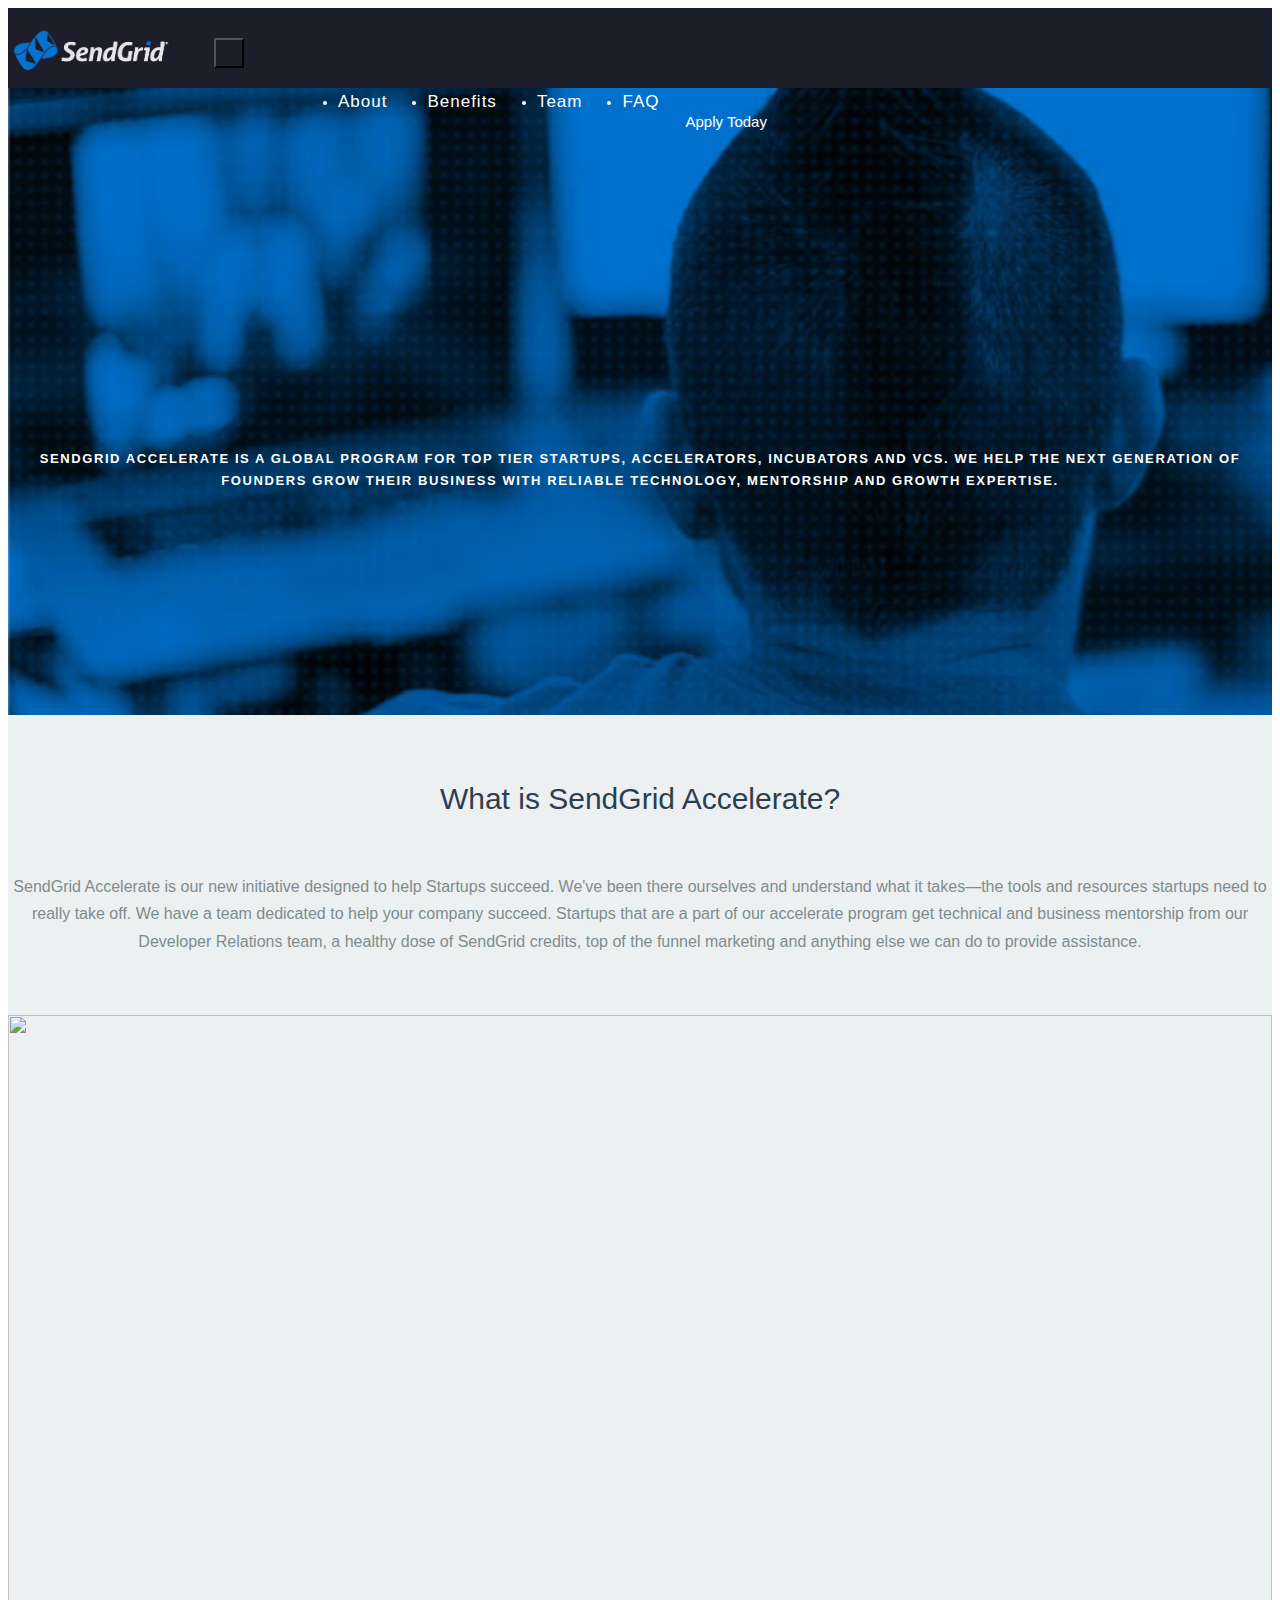
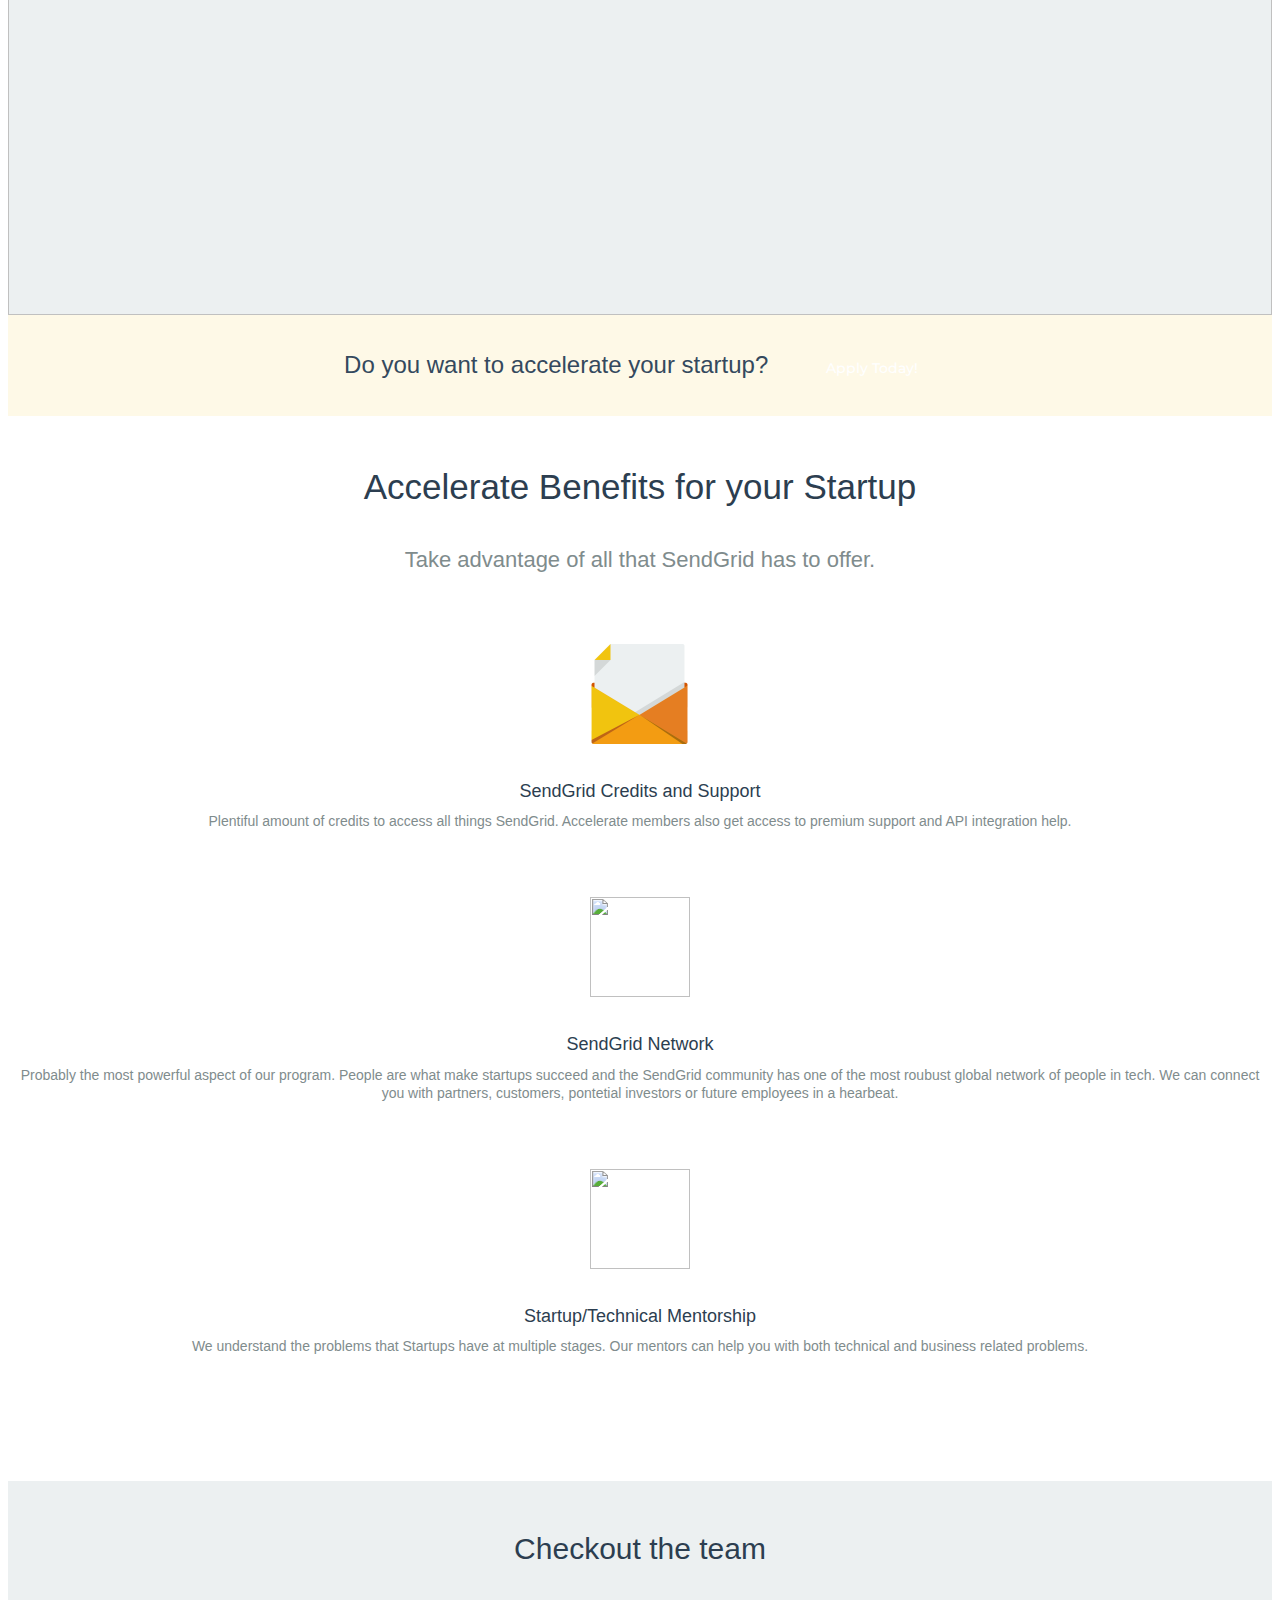
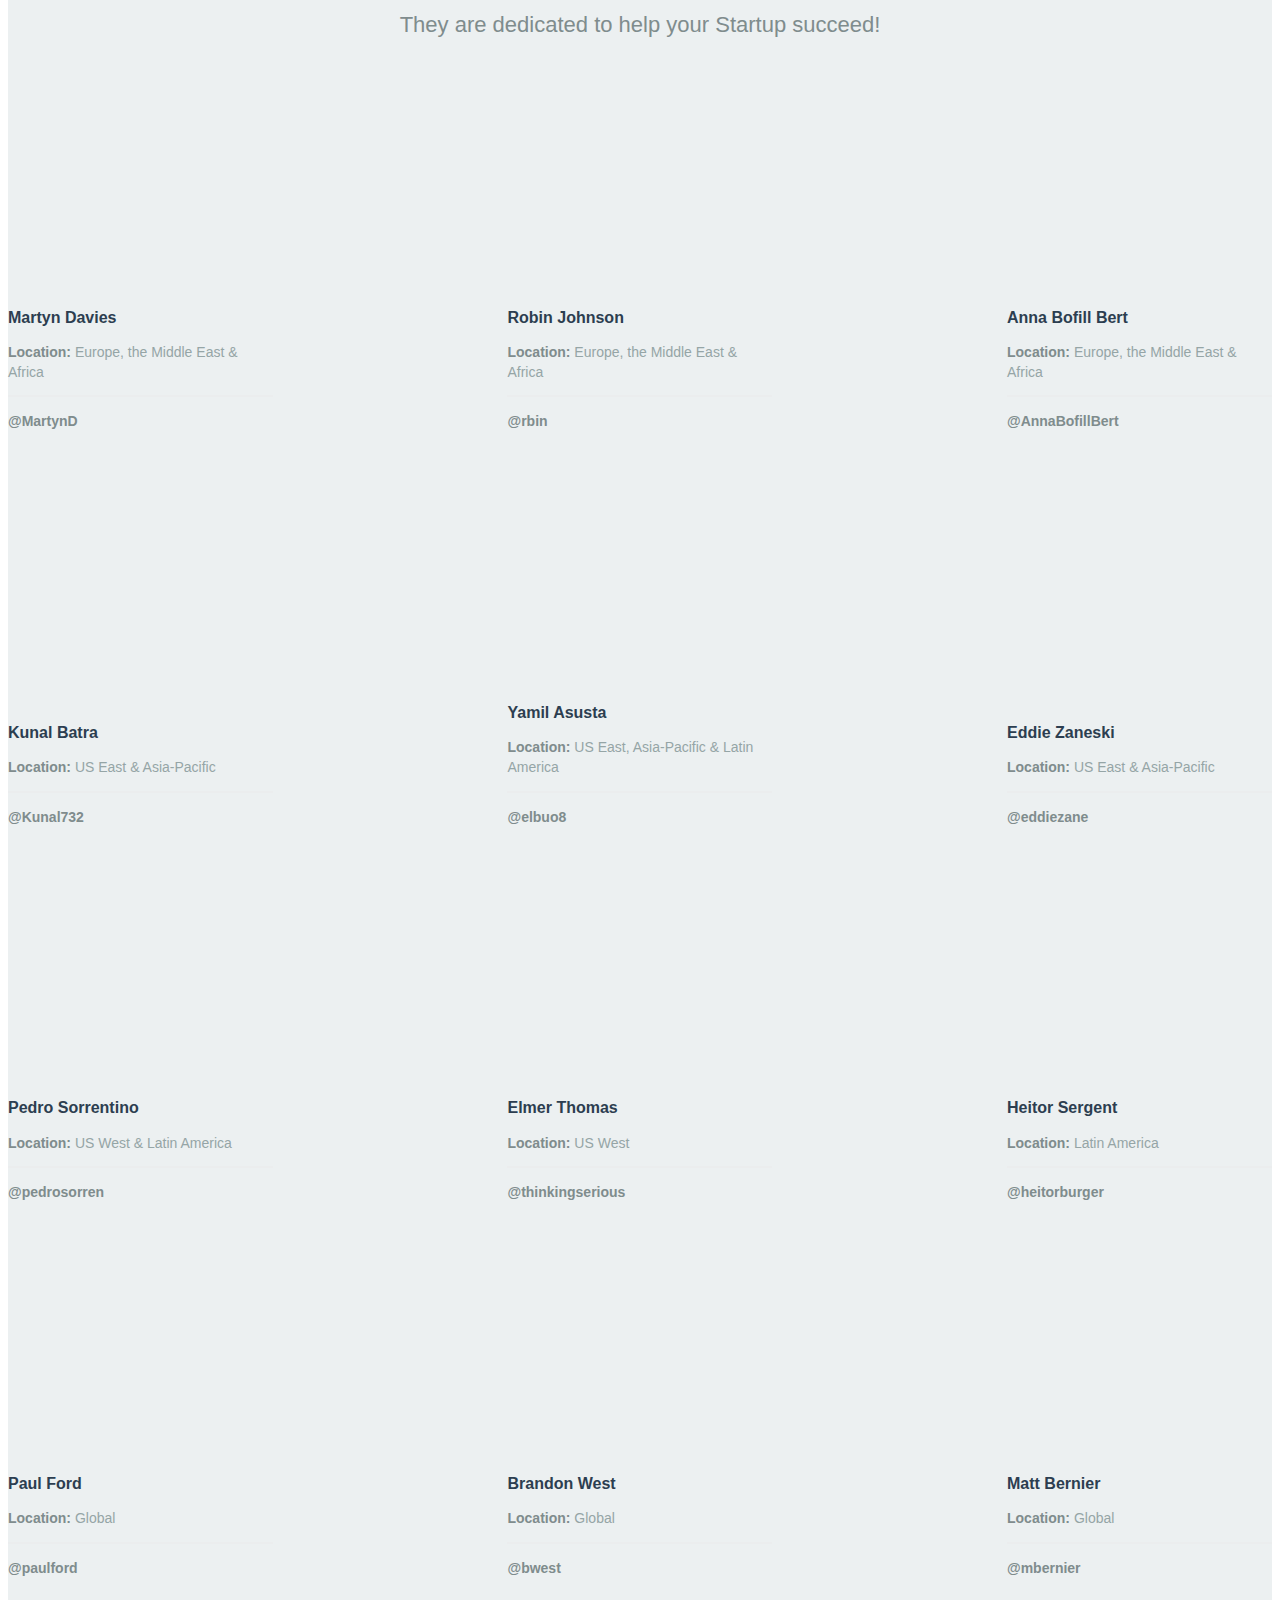
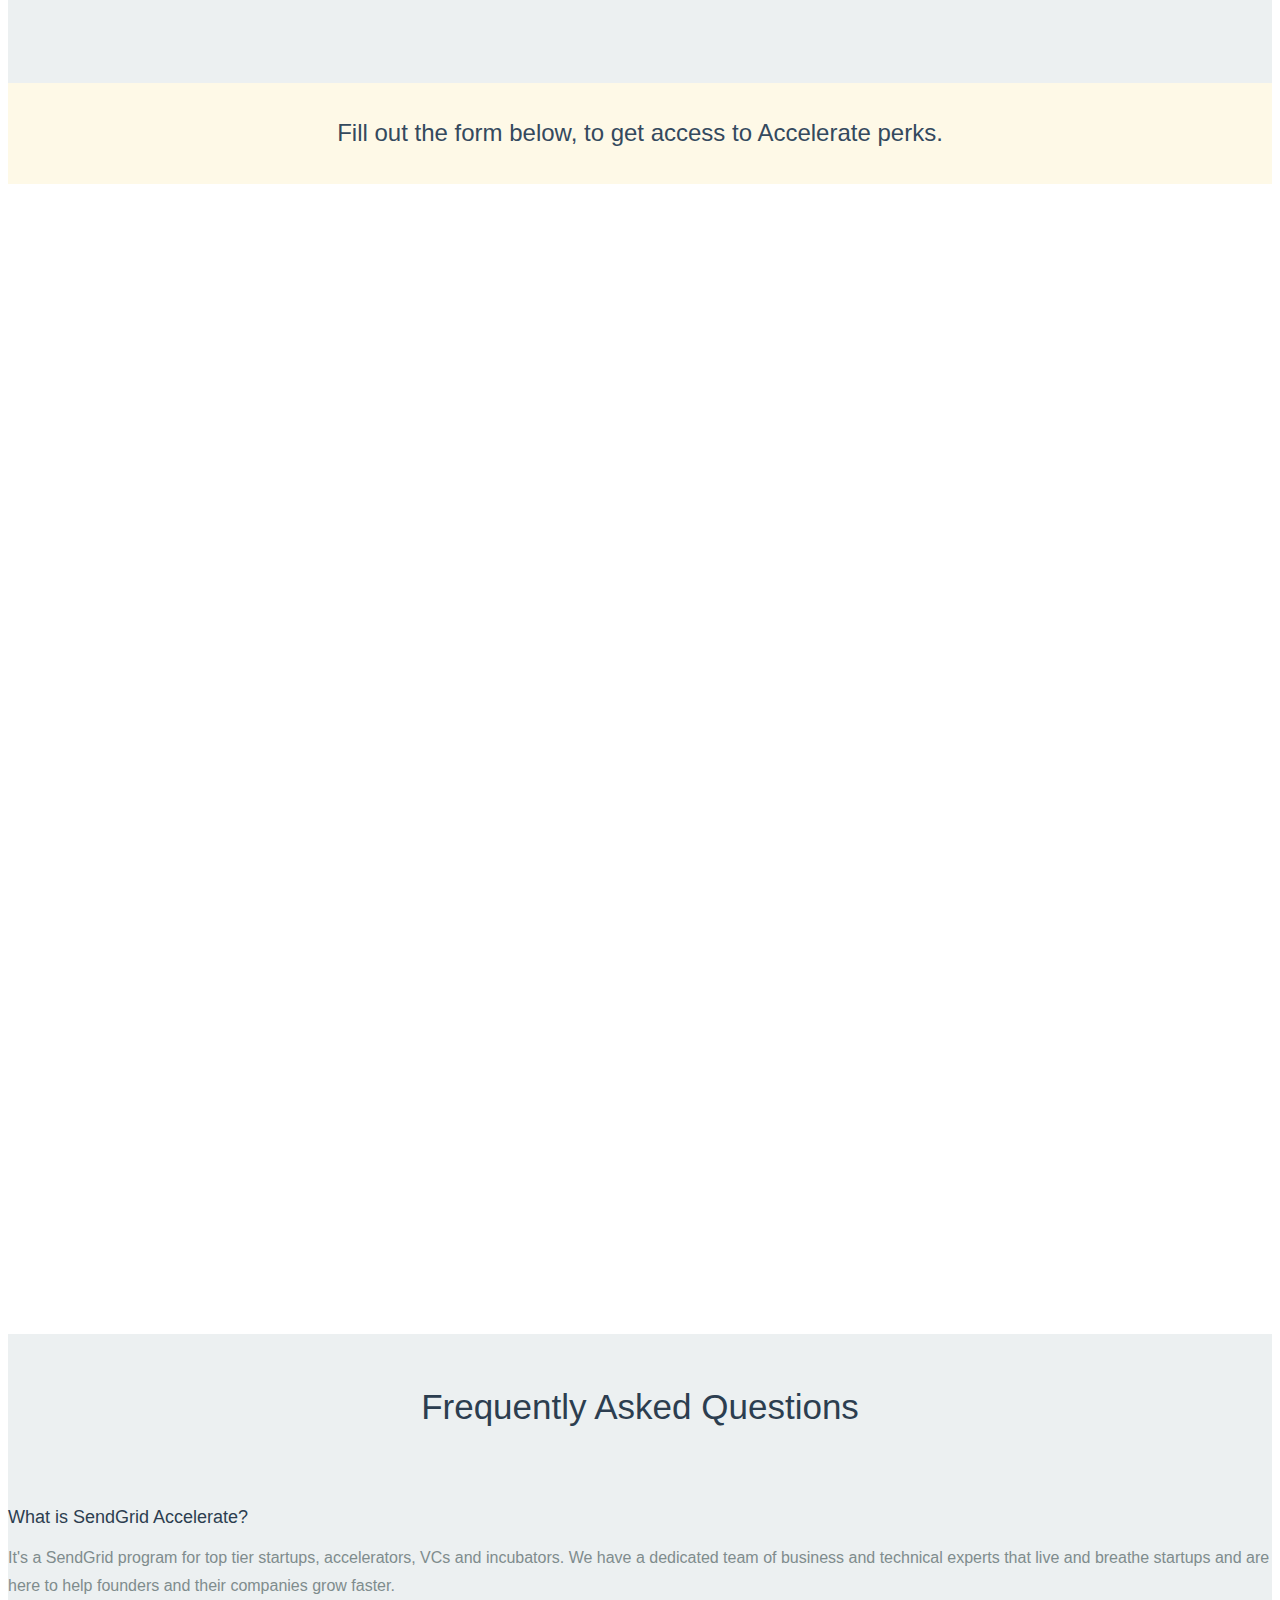
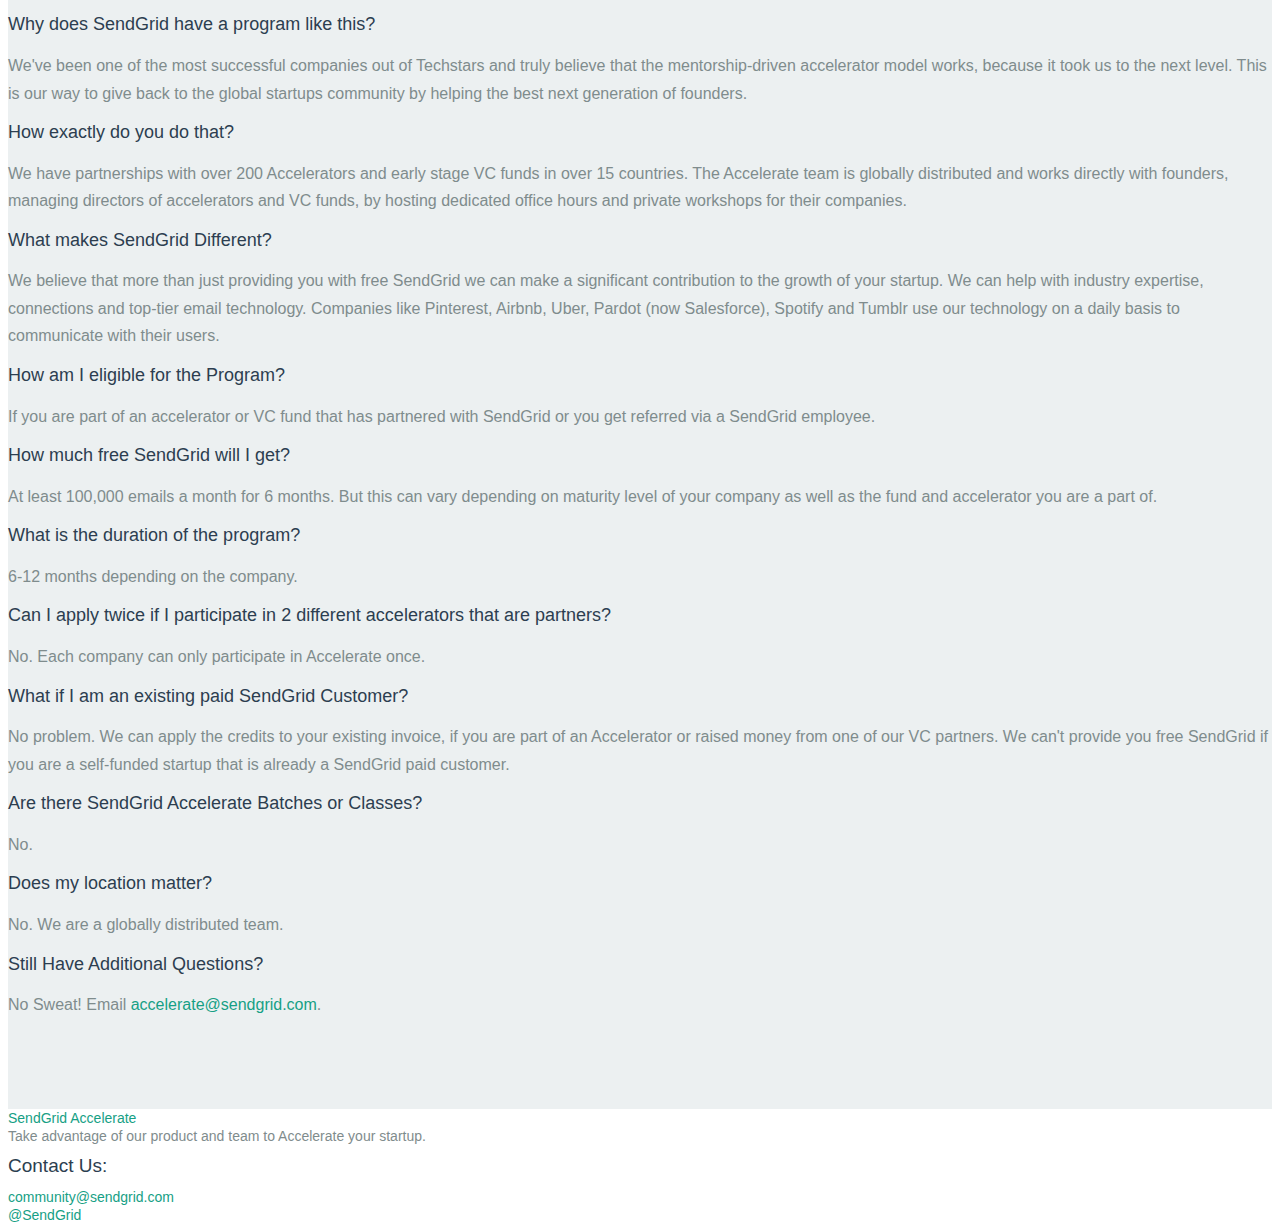
==== commit a6a68d6a: "added jquery ui files and fixed faq accordion styling" ====
--- a/index.html
+++ b/index.html
@@ -4,7 +4,7 @@
 <link rel="stylesheet" href="Developer/flat-ui/css/flat-ui.css">
 <link rel="stylesheet" href="Developer/common-files/css/icon-font.css">
 <link rel="stylesheet" href="Developer/common-files/css/animations.css">
-<link rel="stylesheet" href="Developer/common-files/css/jquery-ui.css">
+<link rel="stylesheet" href="Developer/common-files/js/jquery-ui-1.11.2.custom/jquery-ui.css">
 <!-- header -->
 <link rel="stylesheet" href="Developer/ui-kit/ui-kit-header/css/style.css">
 <!-- price -->
@@ -146,10 +146,12 @@
             <div class="member-wrapper">
                 <div class="member">
                     <div class="photo-wrapper">
-                        <div class="photo" style="background-image: url(Developer/headshots/martyn.png);"><img src="Developer/headshots/martyn.png" alt="" style="display: none;"></div>
-                        <div class="overlay">
-                            <a href="https://twitter.com/martynd/"><span class="fui-twitter"></span></a>
-                        </div>
+                        <a href="https://twitter.com/martynd">
+                            <div class="photo" style="background-image: url(Developer/headshots/martyn.png);"><img src="Developer/headshots/martyn.png" alt="" style="display: none;"></div>
+                            <div class="overlay">
+                                <span class="fui-twitter"></span>
+                            </div>
+                        </a>
                     </div>
                     <div class="info">
                         <div class="name">Martyn Davies</div>
@@ -163,10 +165,12 @@
             <div class="member-wrapper">
                 <div class="member">
                     <div class="photo-wrapper">
-                        <div class="photo" style="background-image: url(Developer/headshots/robin.png);"><img src="Developer/headshots/robin.png" alt="" style="display: none;"></div>
-                        <div class="overlay">
-                            <a href="https://twitter.com/rbin"><span class="fui-twitter"></span></a>
-                        </div>
+                        <a href="https://twitter.com/rbin">
+                            <div class="photo" style="background-image: url(Developer/headshots/robin.png);"><img src="Developer/headshots/robin.png" alt="" style="display: none;"></div>
+                            <div class="overlay">
+                                <span class="fui-twitter"></span>
+                            </div>
+                        </a>
                     </div>
                     <div class="info">
                         <div class="name">Robin Johnson</div>
@@ -180,10 +184,12 @@
             <div class="member-wrapper">
                 <div class="member">
                     <div class="photo-wrapper">
-                        <div class="photo" style="background-image: url(Developer/headshots/anna.png);"><img src="Developer/headshots/anna.png" alt="" style="display: none;"></div>
-                        <div class="overlay">
-                            <a href="https://twitter.com/AnnaBofillBert"><span class="fui-twitter"></span></a>
-                        </div>
+                        <a href="https://twitter.com/AnnaBofillBert">
+                            <div class="photo" style="background-image: url(Developer/headshots/anna.png);"><img src="Developer/headshots/anna.png" alt="" style="display: none;"></div>
+                            <div class="overlay">
+                                <span class="fui-twitter"></span>
+                            </div>
+                        </a>
                     </div>
                     <div class="info">
                         <div class="name">Anna Bofill Bert</div>
@@ -206,12 +212,12 @@
             <div class="member-wrapper">
                 <div class="member">
                     <div class="photo-wrapper">
-                        <div class="photo" style="background-image: url(Developer/headshots/kunal.png);"><img src="Developer/headshots/kunal.png" alt="" style="display: none;"></div>
-                        <div class="overlay">
-                   
-                           
-                            <a href="https://twitter.com/kunal732"><span class="fui-twitter"></span></a>
-                        </div>
+                        <a href="https://twitter.com/kunal732">
+                            <div class="photo" style="background-image: url(Developer/headshots/kunal.png);"><img src="Developer/headshots/kunal.png" alt="" style="display: none;"></div>
+                            <div class="overlay">
+                                <span class="fui-twitter"></span>
+                            </div>
+                        </a>
                     </div>
                     <div class="info">
                         <div class="name">Kunal Batra </div>
@@ -225,10 +231,12 @@
             <div class="member-wrapper">
                 <div class="member">
                     <div class="photo-wrapper">
-                        <div class="photo" style="background-image: url(Developer/headshots/yamil.png);"><img src="Developer/headshots/yamil.png" alt="" style="display: none;"></div>
-                        <div class="overlay">
-                            <a href="https://twitter.com/elbuo8/"><span class="fui-twitter"></span></a>
-                        </div>
+                        <a href="https://twitter.com/elbuo8/">
+                            <div class="photo" style="background-image: url(Developer/headshots/yamil.png);"><img src="Developer/headshots/yamil.png" alt="" style="display: none;"></div>
+                            <div class="overlay">
+                                <span class="fui-twitter"></span>
+                            </div>
+                        </a>
                     </div>
                     <div class="info">
                         <div class="name">Yamil Asusta </div>
@@ -243,10 +251,12 @@
             <div class="member-wrapper">
                 <div class="member">
                     <div class="photo-wrapper">
-                        <div class="photo" style="background-image: url(Developer/headshots/eddie.png);"><img src="Developer/headshots/eddie.png" alt="" style="display: none;"></div>
-                        <div class="overlay">
-                            <a href="https://twitter.com/eddiezane"><span class="fui-twitter"></span></a>
-                        </div>
+                        <a href="https://twitter.com/eddiezane">
+                            <div class="photo" style="background-image: url(Developer/headshots/eddie.png);"><img src="Developer/headshots/eddie.png" alt="" style="display: none;"></div>
+                            <div class="overlay">
+                                <span class="fui-twitter"></span>
+                            </div>
+                        </a>
                     </div>
                     <div class="info">
                         <div class="name">Eddie Zaneski </div>
@@ -267,10 +277,12 @@
             <div class="member-wrapper">
                 <div class="member">
                     <div class="photo-wrapper">
-                        <div class="photo" style="background-image: url(Developer/headshots/pedro.png);"><img src="Developer/headshots/pedro.png" alt="" style="display: none;"></div>
-                        <div class="overlay">
-                            <a href="https://twitter.com/pedrosorren"><span class="fui-twitter"></span></a>
-                        </div>
+                        <a href="https://twitter.com/pedrosorren">
+                            <div class="photo" style="background-image: url(Developer/headshots/pedro.png);"><img src="Developer/headshots/pedro.png" alt="" style="display: none;"></div>
+                            <div class="overlay">
+                                <span class="fui-twitter"></span>
+                            </div>
+                        </a>
                     </div>
                     <div class="info">
                         <div class="name">Pedro Sorrentino</div>
@@ -284,10 +296,12 @@
             <div class="member-wrapper">
                 <div class="member">
                     <div class="photo-wrapper">
-                        <div class="photo" style="background-image: url(Developer/headshots/elmer.png);"><img src="Developer/headshots/elmer.png" alt="" style="display: none;"></div>
-                        <div class="overlay">
-                            <a href="https://twitter.com/thinkingserious"><span class="fui-twitter"></span></a>
-                        </div>
+                        <a href="https://twitter.com/thinkingserious">
+                            <div class="photo" style="background-image: url(Developer/headshots/elmer.png);"><img src="Developer/headshots/elmer.png" alt="" style="display: none;"></div>
+                            <div class="overlay">
+                                <span class="fui-twitter"></span>
+                            </div>
+                        </a>
                     </div>
                     <div class="info">
                         <div class="name">Elmer Thomas</div>
@@ -301,10 +315,12 @@
             <div class="member-wrapper">
                 <div class="member">
                     <div class="photo-wrapper">
-                        <div class="photo" style="background-image: url(Developer/headshots/heitor.png);"><img src="Developer/headshots/heitor.png" alt="" style="display: none;"></div>
-                        <div class="overlay">
-                            <a href="https://twitter.com/heitorburger"><span class="fui-twitter"></span></a>
-                        </div>
+                        <a href="https://twitter.com/heitorburger">
+                            <div class="photo" style="background-image: url(Developer/headshots/heitor.png);"><img src="Developer/headshots/heitor.png" alt="" style="display: none;"></div>
+                            <div class="overlay">
+                                <span class="fui-twitter"></span>
+                            </div>
+                        </a>
                     </div>
                     <div class="info">
                         <div class="name">Heitor Sergent</div>
@@ -325,10 +341,12 @@
             <div class="member-wrapper">
                 <div class="member">
                     <div class="photo-wrapper">
-                        <div class="photo" style="background-image: url(Developer/headshots/paul.png);"><img src="Developer/headshots/paul.png" alt="" style="display: none;"></div>
-                        <div class="overlay">
-                            <a href="https://twitter.com/paulford"><span class="fui-twitter"></span></a>
-                        </div>
+                        <a href="https://twitter.com/paulford">
+                            <div class="photo" style="background-image: url(Developer/headshots/paul.png);"><img src="Developer/headshots/paul.png" alt="" style="display: none;"></div>
+                            <div class="overlay">
+                                <span class="fui-twitter"></span>
+                            </div>
+                        </a>
                     </div>
                     <div class="info">
                         <div class="name">Paul Ford</div>
@@ -342,10 +360,12 @@
             <div class="member-wrapper">
                 <div class="member">
                     <div class="photo-wrapper">
-                        <div class="photo" style="background-image: url(Developer/headshots/brandon.png);"><img src="Developer/headshots/brandon.png" alt="" style="display: none;"></div>
-                        <div class="overlay">
-                            <a href="https://twitter.com/bwest"><span class="fui-twitter"></span></a>
-                        </div>
+                        <a href="https://twitter.com/bwest">
+                            <div class="photo" style="background-image: url(Developer/headshots/brandon.png);"><img src="Developer/headshots/brandon.png" alt="" style="display: none;"></div>
+                            <div class="overlay">
+                                <span class="fui-twitter"></span>
+                            </div>
+                        </a>
                     </div>
                     <div class="info">
                         <div class="name">Brandon West</div>
@@ -359,10 +379,12 @@
             <div class="member-wrapper">
                 <div class="member">
                     <div class="photo-wrapper">
-                        <div class="photo" style="background-image: url(Developer/headshots/matt.png);"><img src="Developer/headshots/matt.png" alt="" style="display: none;"></div>
-                        <div class="overlay">
-                            <a href="https://twitter.com/mbernier"><span class="fui-twitter"></span></a>
-                        </div>
+                        <a href="https://twitter.com/mbernier">
+                            <div class="photo" style="background-image: url(Developer/headshots/matt.png);"><img src="Developer/headshots/matt.png" alt="" style="display: none;"></div>
+                            <div class="overlay">
+                                <span class="fui-twitter"></span>
+                            </div>
+                        </a>
                     </div>
                     <div class="info">
                         <div class="name">Matt Bernier </div>
@@ -406,73 +428,73 @@
         <div class="row">
             <div class="col-sm-8 col-sm-offset-2">
                 <div id="accordion">
-                    <h3>[+] What is SendGrid Accelerate?</h3>
+                    <h3>What is SendGrid Accelerate?</h3>
                     <div>
                         <p>
                             It's a SendGrid program for top tier startups, accelerators, VCs and incubators. We have a dedicated team of business and technical experts that live and breathe startups and are here to help founders and their companies grow faster.
                         </p>
                     </div>
-                    <h3>[+] Why does SendGrid have a program like this?</h3>
+                    <h3>Why does SendGrid have a program like this?</h3>
                     <div>
                         <p>
                             We've been one of the most successful companies out of Techstars and truly believe that the mentorship-driven accelerator model works, because it took us to the next level. This is our way to give back to the global startups community by helping the best next generation of founders.
                         </p>
                     </div>
-                    <h3>[+] How exactly do you do that?</h3>
+                    <h3>How exactly do you do that?</h3>
                     <div>
                         <p>
                             We have partnerships with over 200 Accelerators and early stage VC funds in over 15 countries. The Accelerate team is globally distributed and works directly with founders, managing directors of accelerators and VC funds, by hosting dedicated office hours and private workshops for their companies.
                         </p>
                     </div>
-                    <h3>[+] What makes SendGrid Different?</h3>
+                    <h3>What makes SendGrid Different?</h3>
                     <div>
                         <p>
                             We believe that more than just providing you with free SendGrid we can make a significant contribution to the growth of your startup. We can help with industry expertise, connections and top-tier email technology. Companies like Pinterest, Airbnb, Uber, Pardot (now Salesforce), Spotify and Tumblr use our technology on a daily basis to communicate with their users.
                         </p>
                     </div>
-                    <h3>[+] How am I eligible for the Program?</h3>
+                    <h3>How am I eligible for the Program?</h3>
                     <div>
                         <p>
                             If you are part of an accelerator or VC fund that has partnered with SendGrid or you get referred via a SendGrid employee.
                         </p>
                     </div>
-                    <h3>[+] How much free SendGrid will I get?</h3>
+                    <h3>How much free SendGrid will I get?</h3>
                     <div>
                         <p>
                             At least 100,000 emails a month for 6 months. But this can vary depending on maturity level of your company as well as the fund and accelerator you are a part of.
                         </p>
                     </div>
-                    <h3>[+] What is the duration of the program?</h3>
+                    <h3>What is the duration of the program?</h3>
                     <div>
                         <p>
                             6-12 months depending on the company.
                         </p>
                     </div>
-                    <h3>[+] Can I apply twice if I participate in 2 different accelerators that are partners?</h3>
+                    <h3>Can I apply twice if I participate in 2 different accelerators that are partners?</h3>
                     <div>
                         <p>
                             No. Each company can only participate in Accelerate once.
                         </p>
                     </div>
-                    <h3>[+] What if I am an existing paid SendGrid Customer?</h3>
+                    <h3>What if I am an existing paid SendGrid Customer?</h3>
                     <div>
                         <p>
                             No problem. We can apply the credits to your existing invoice, if you are part of an Accelerator or raised money from one of our VC partners. We can't provide you free SendGrid if you are a self-funded startup that is already a SendGrid paid customer.
                         </p>
                     </div>
-                    <h3>[+] Are there SendGrid Accelerate Batches or Classes?</h3>
+                    <h3>Are there SendGrid Accelerate Batches or Classes?</h3>
                     <div>
                         <p>
                             No.
                         </p>
                     </div>
-                    <h3>[+] Does my location matter?</h3>
+                    <h3>Does my location matter?</h3>
                     <div>
                         <p>
                             No. We are a globally distributed team.
                         </p>
                     </div>
-                    <h3>[+] Still Have Additional Questions?</h3>
+                    <h3>Still Have Additional Questions?</h3>
                     <div>
                         <p>
                             No Sweat! Email <a href="mailto:accelerate@sendgrid.com">accelerate@sendgrid.com</a>.
@@ -509,7 +531,7 @@
 </footer>
 
 <script src="Developer/common-files/js/jquery-1.10.2.min.js"></script>
-<script src="Developer/common-files/js/jquery-ui.js"></script>
+<script src="Developer/common-files/js/jquery-ui-1.11.2.custom/jquery-ui.js"></script>
 <script src="Developer/flat-ui/js/bootstrap.min.js"></script>
 <script src="Developer/common-files/js/jquery.scrollTo-1.4.3.1-min.js"></script>
 <script src="Developer/common-files/js/modernizr.custom.js"></script>
@@ -522,8 +544,13 @@
 
 <script>
     $(function() {
+        var icons = {
+          header: "ui-icon-plus",
+          activeHeader: "ui-icon-minus"
+        };
         $( "#accordion" ).accordion({
-            collapsible: true
+            collapsible: true,
+            icons: icons
         });
     });
 </script>
--- a/Developer/ui-kit/ui-kit-faq/css/style.css
+++ b/Developer/ui-kit/ui-kit-faq/css/style.css
@@ -5331,7 +5331,20 @@
   padding-bottom: 80px;
 }
 
-.ui-accordion .ui-accordion-header .ui-accordion-content {
+.ui-accordion, .ui-accordion-header, .ui-accordion-content {
   background: none;
   border: none;
+}
+
+#accordion h3 {
+  text-align: left;
+  font-size: 18px;
+  font-family: "Helvetica Neue", Helvetica, Arial, sans-serif;
+  margin-top: 15px;
+  margin-bottom: 15px;
+}
+
+#accordion p {
+  font-size: 16px;
+  font-family: "Helvetica Neue", Helvetica, Arial, sans-serif;
 }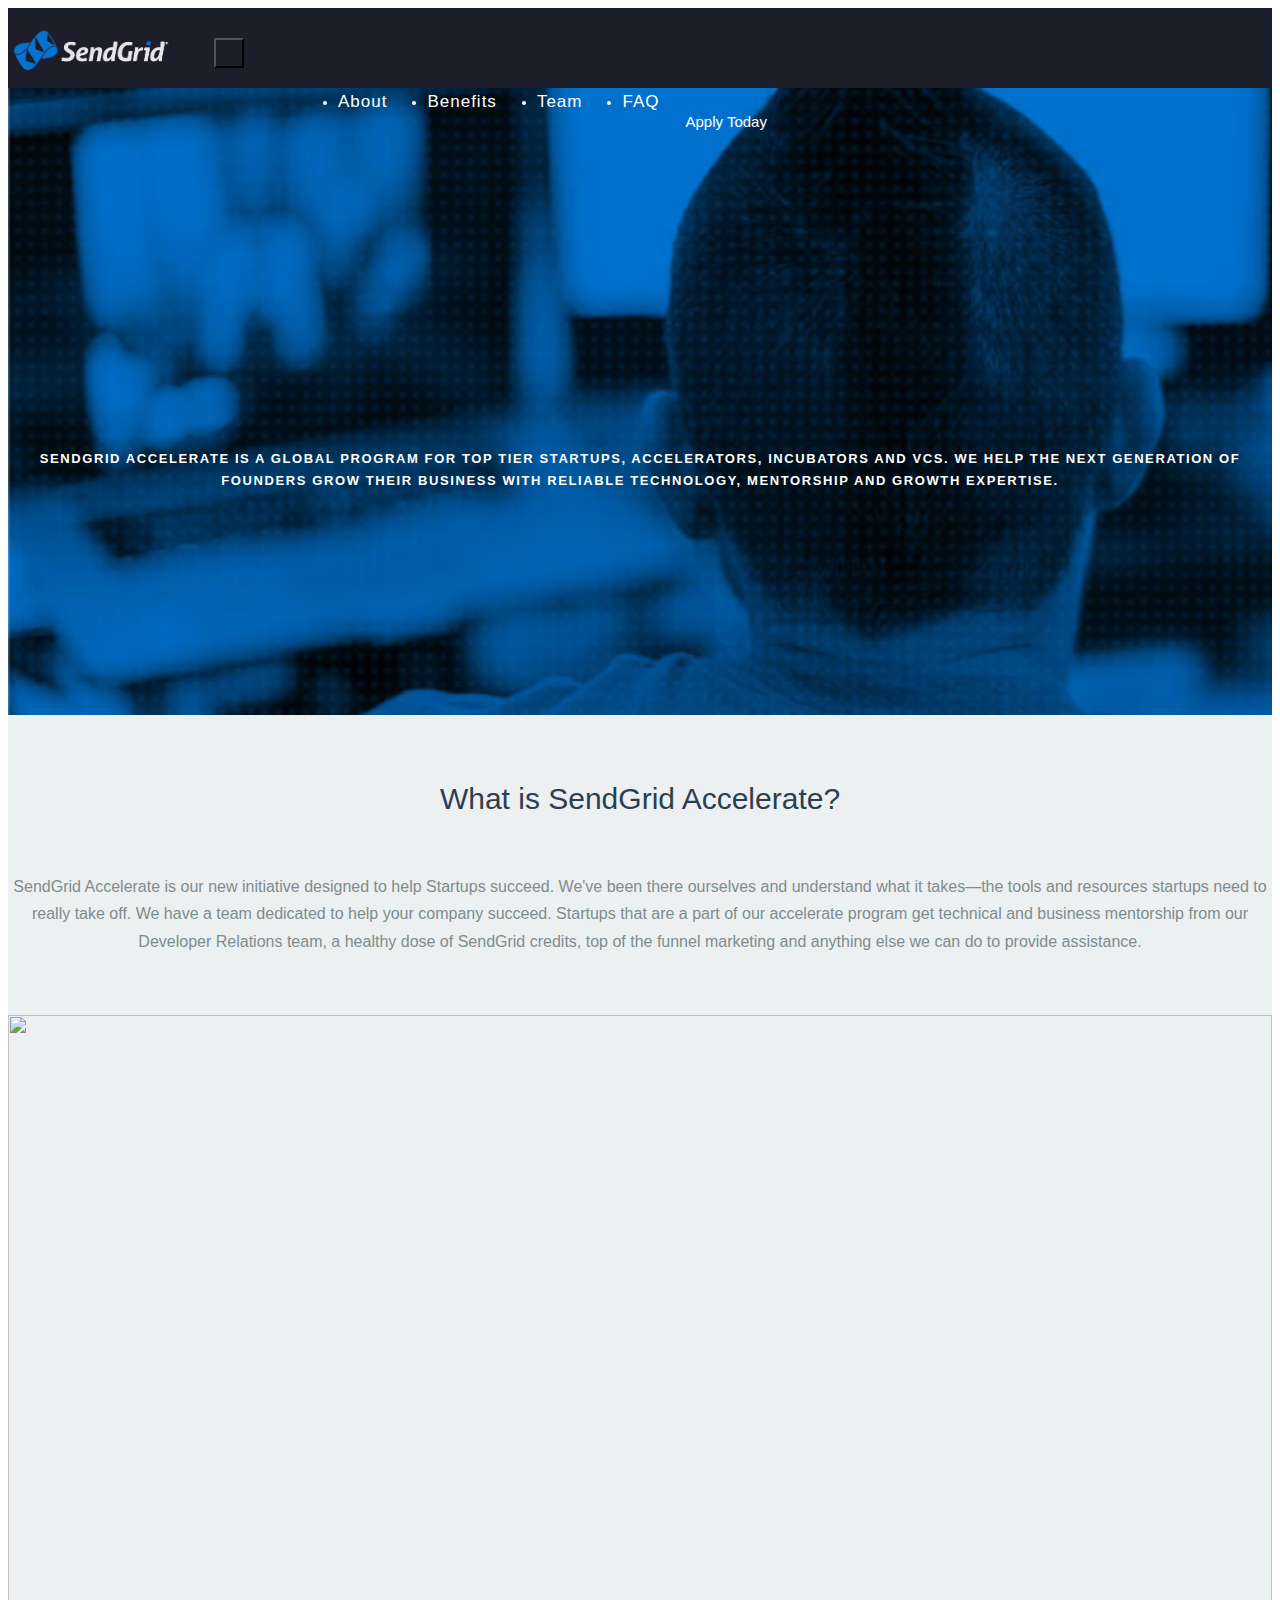
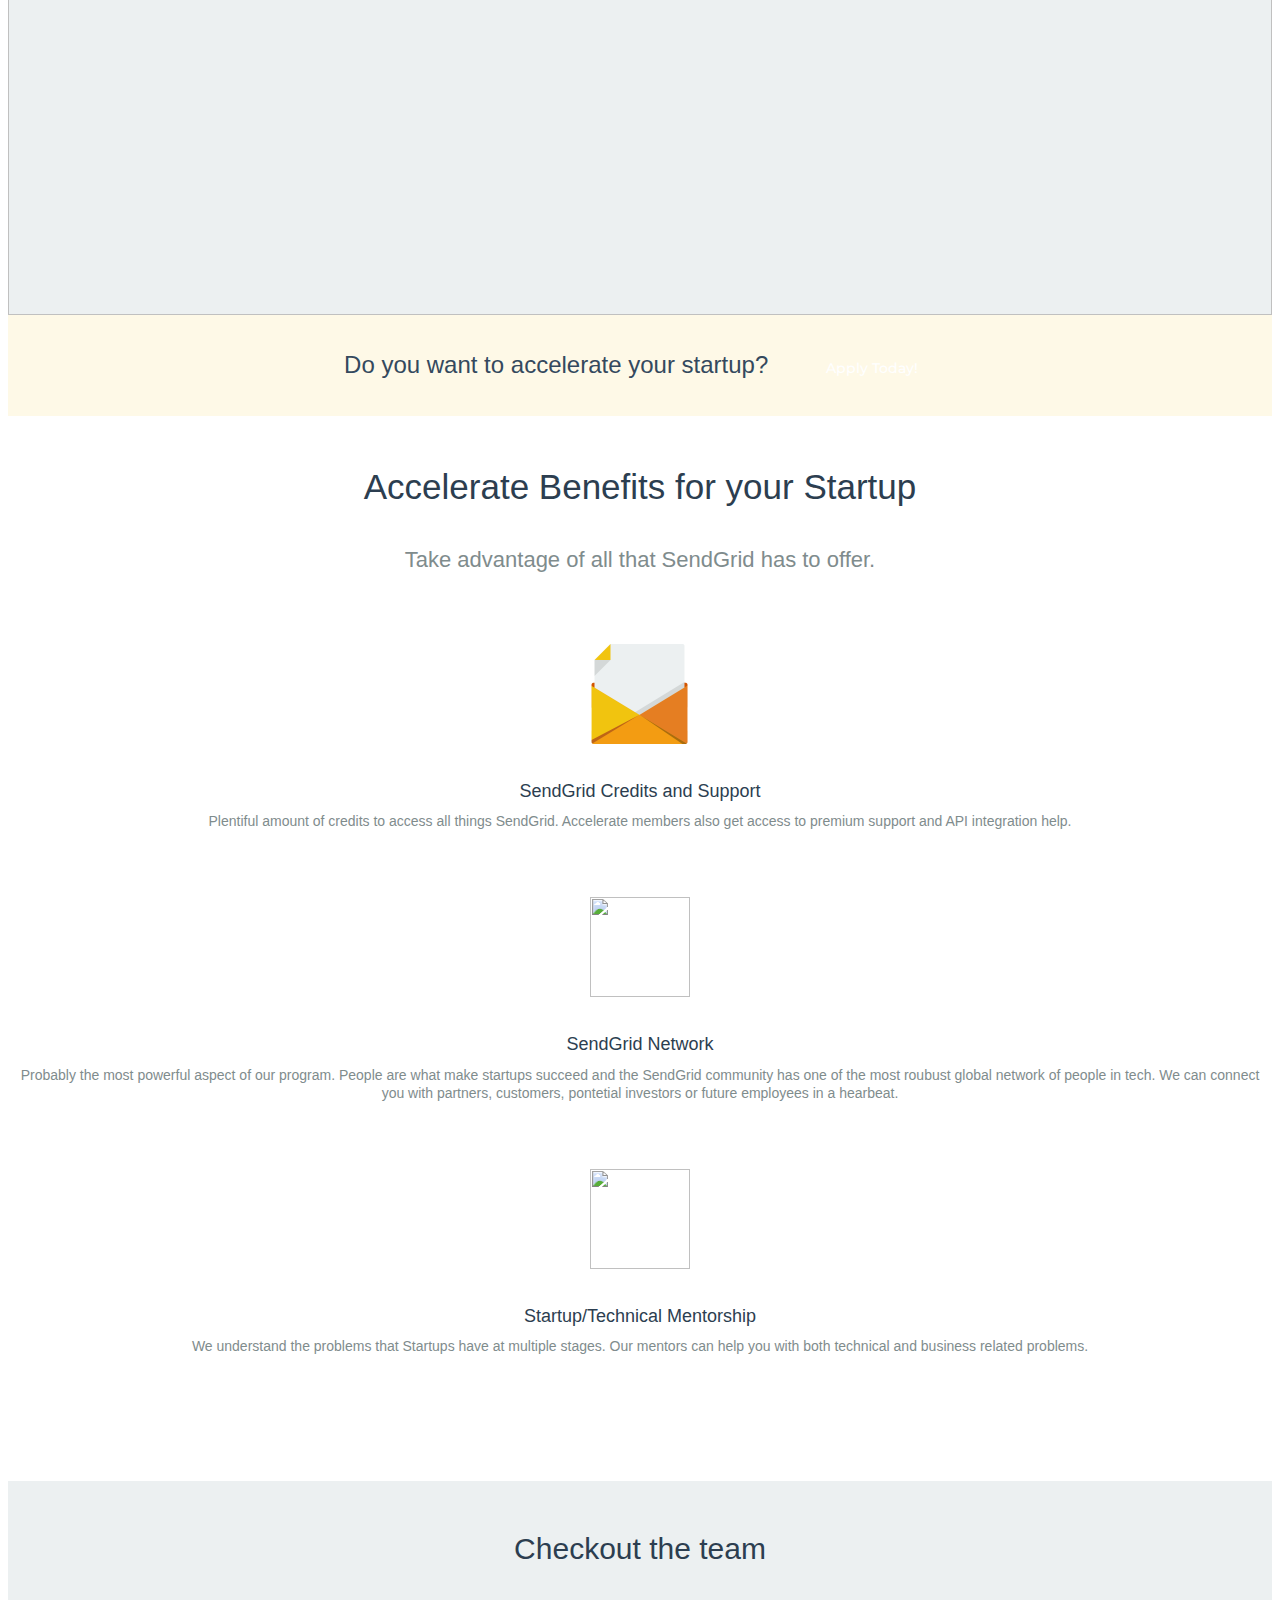
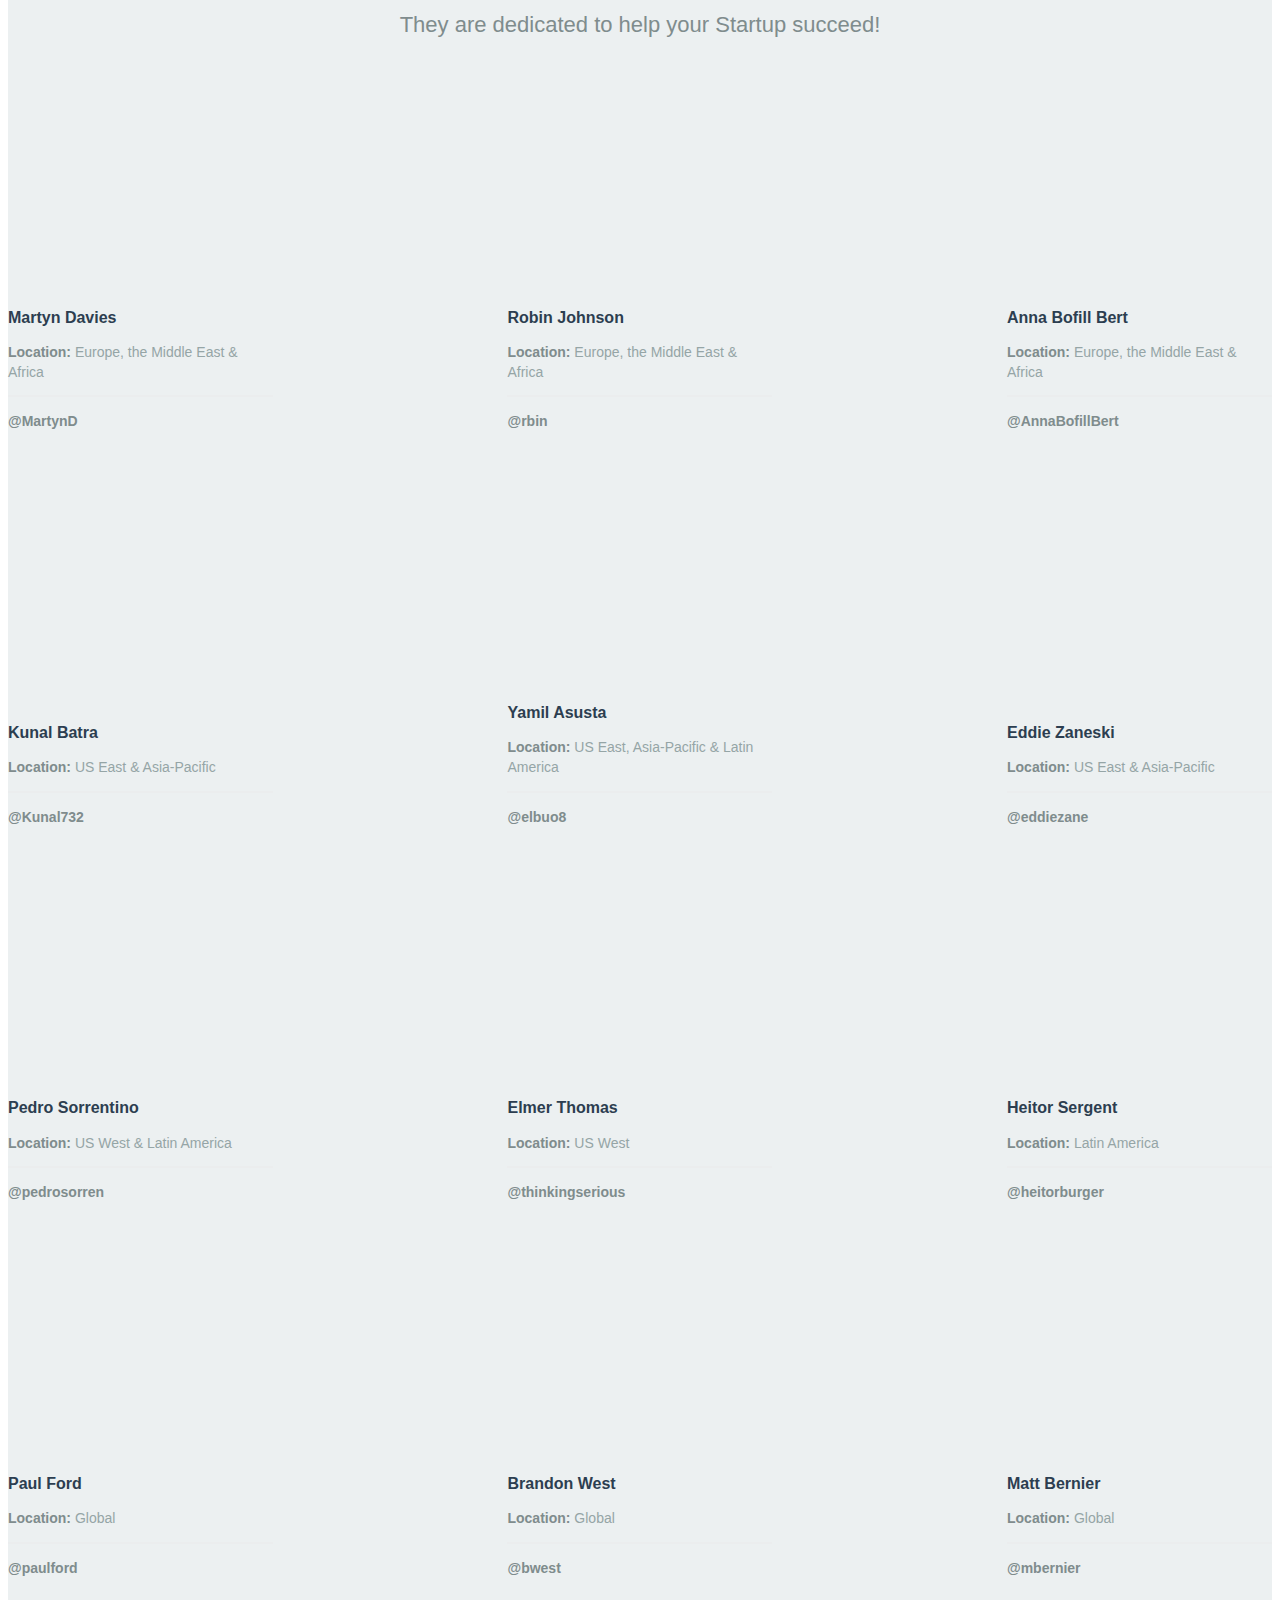
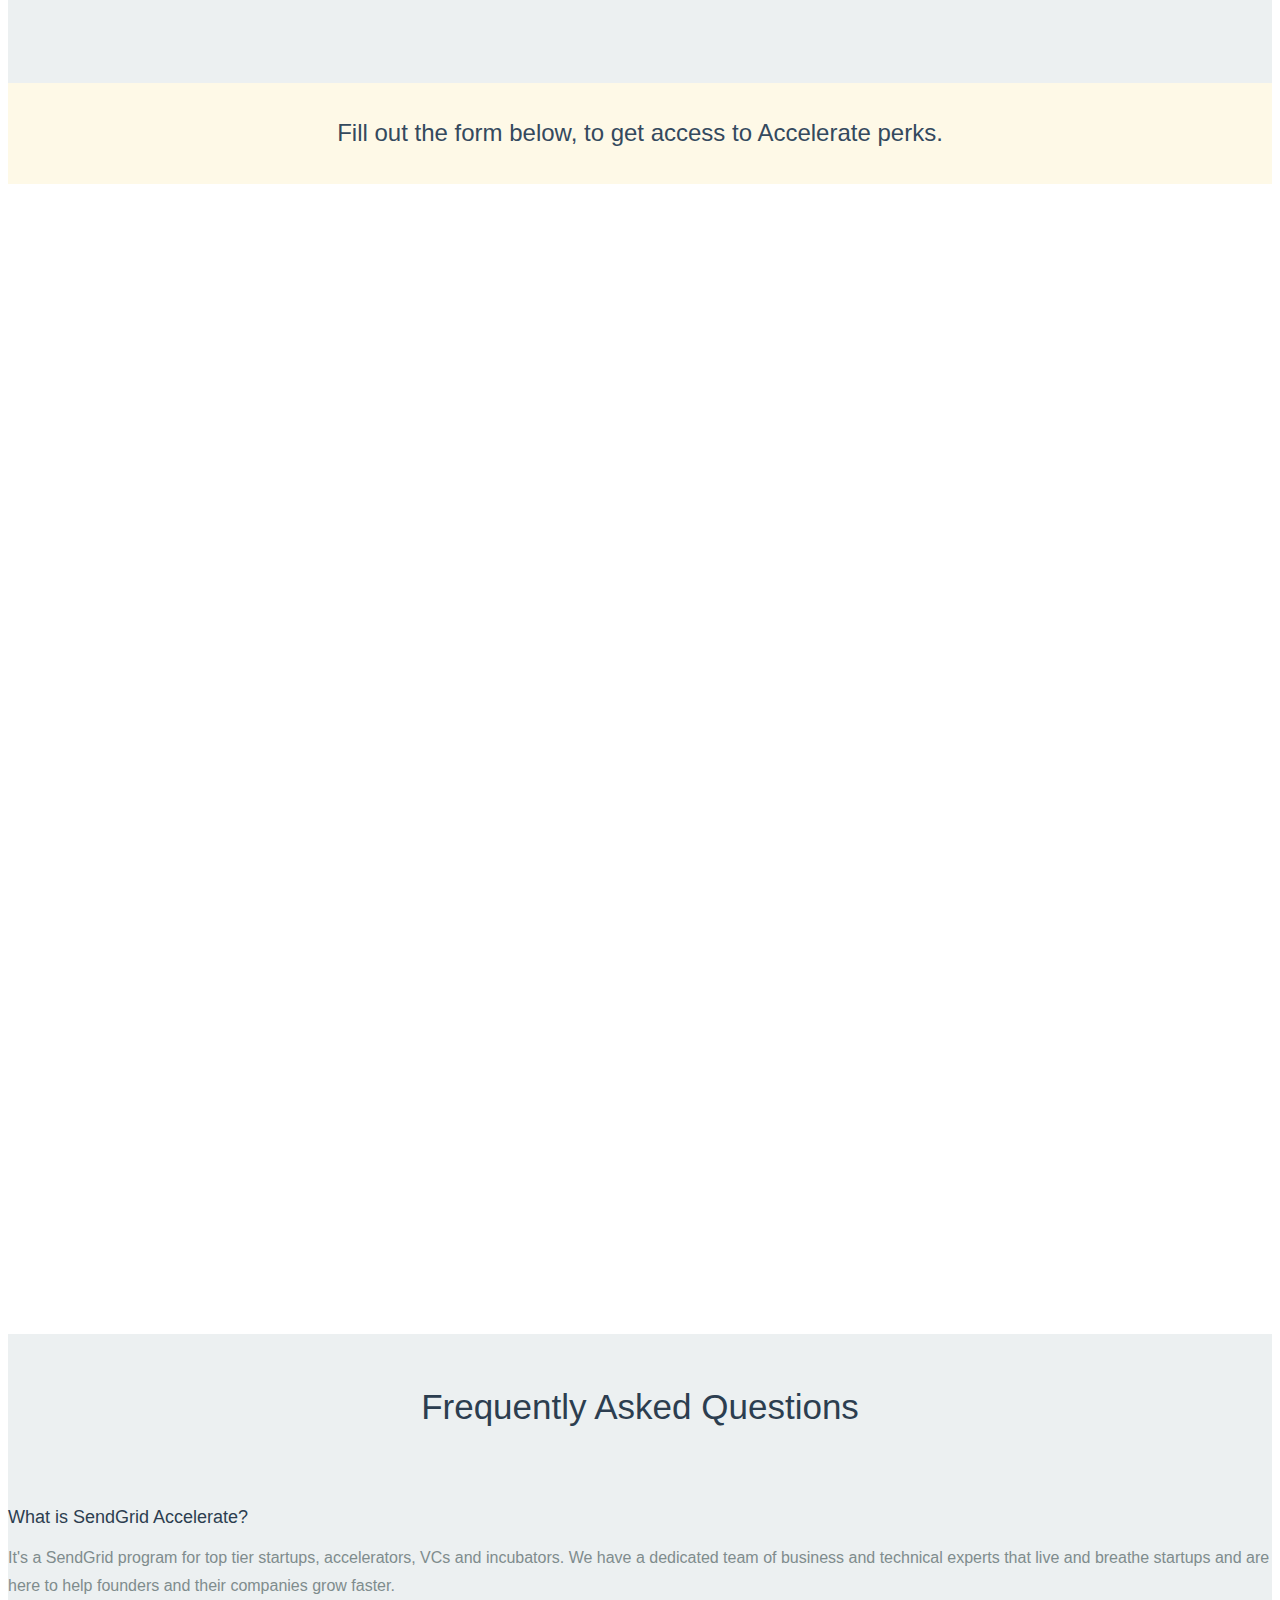
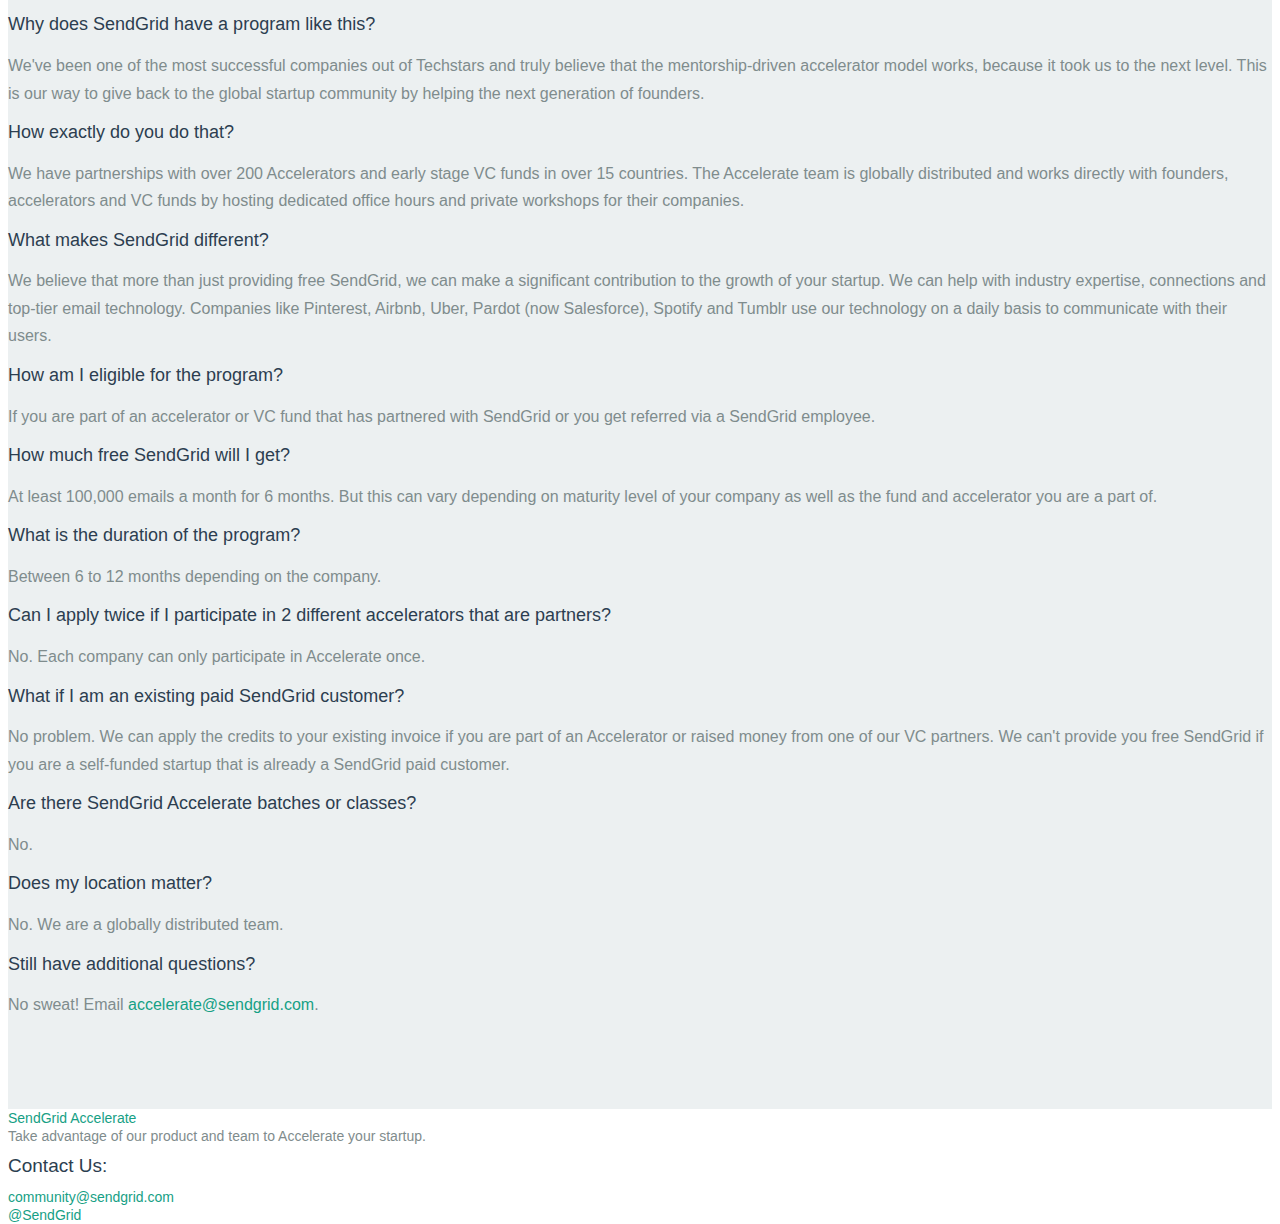
==== commit c05eea0a: "changed FAQ text" ====
--- a/index.html
+++ b/index.html
@@ -437,22 +437,22 @@
                     <h3>Why does SendGrid have a program like this?</h3>
                     <div>
                         <p>
-                            We've been one of the most successful companies out of Techstars and truly believe that the mentorship-driven accelerator model works, because it took us to the next level. This is our way to give back to the global startups community by helping the best next generation of founders.
+                            We've been one of the most successful companies out of Techstars and truly believe that the mentorship-driven accelerator model works, because it took us to the next level. This is our way to give back to the global startup community by helping the next generation of founders.
                         </p>
                     </div>
                     <h3>How exactly do you do that?</h3>
                     <div>
                         <p>
-                            We have partnerships with over 200 Accelerators and early stage VC funds in over 15 countries. The Accelerate team is globally distributed and works directly with founders, managing directors of accelerators and VC funds, by hosting dedicated office hours and private workshops for their companies.
-                        </p>
-                    </div>
-                    <h3>What makes SendGrid Different?</h3>
-                    <div>
-                        <p>
-                            We believe that more than just providing you with free SendGrid we can make a significant contribution to the growth of your startup. We can help with industry expertise, connections and top-tier email technology. Companies like Pinterest, Airbnb, Uber, Pardot (now Salesforce), Spotify and Tumblr use our technology on a daily basis to communicate with their users.
-                        </p>
-                    </div>
-                    <h3>How am I eligible for the Program?</h3>
+                            We have partnerships with over 200 Accelerators and early stage VC funds in over 15 countries. The Accelerate team is globally distributed and works directly with founders, accelerators and VC funds by hosting dedicated office hours and private workshops for their companies.
+                        </p>
+                    </div>
+                    <h3>What makes SendGrid different?</h3>
+                    <div>
+                        <p>
+                            We believe that more than just providing free SendGrid, we can make a significant contribution to the growth of your startup. We can help with industry expertise, connections and top-tier email technology. Companies like Pinterest, Airbnb, Uber, Pardot (now Salesforce), Spotify and Tumblr use our technology on a daily basis to communicate with their users.
+                        </p>
+                    </div>
+                    <h3>How am I eligible for the program?</h3>
                     <div>
                         <p>
                             If you are part of an accelerator or VC fund that has partnered with SendGrid or you get referred via a SendGrid employee.
@@ -467,7 +467,7 @@
                     <h3>What is the duration of the program?</h3>
                     <div>
                         <p>
-                            6-12 months depending on the company.
+                            Between 6 to 12 months depending on the company.
                         </p>
                     </div>
                     <h3>Can I apply twice if I participate in 2 different accelerators that are partners?</h3>
@@ -476,13 +476,13 @@
                             No. Each company can only participate in Accelerate once.
                         </p>
                     </div>
-                    <h3>What if I am an existing paid SendGrid Customer?</h3>
-                    <div>
-                        <p>
-                            No problem. We can apply the credits to your existing invoice, if you are part of an Accelerator or raised money from one of our VC partners. We can't provide you free SendGrid if you are a self-funded startup that is already a SendGrid paid customer.
-                        </p>
-                    </div>
-                    <h3>Are there SendGrid Accelerate Batches or Classes?</h3>
+                    <h3>What if I am an existing paid SendGrid customer?</h3>
+                    <div>
+                        <p>
+                            No problem. We can apply the credits to your existing invoice if you are part of an Accelerator or raised money from one of our VC partners. We can't provide you free SendGrid if you are a self-funded startup that is already a SendGrid paid customer.
+                        </p>
+                    </div>
+                    <h3>Are there SendGrid Accelerate batches or classes?</h3>
                     <div>
                         <p>
                             No.
@@ -494,10 +494,10 @@
                             No. We are a globally distributed team.
                         </p>
                     </div>
-                    <h3>Still Have Additional Questions?</h3>
-                    <div>
-                        <p>
-                            No Sweat! Email <a href="mailto:accelerate@sendgrid.com">accelerate@sendgrid.com</a>.
+                    <h3>Still have additional questions?</h3>
+                    <div>
+                        <p>
+                            No sweat! Email <a href="mailto:accelerate@sendgrid.com">accelerate@sendgrid.com</a>.
                         </p>
                     </div>
                 </div>
--- a/Developer/ui-kit/ui-kit-header/css/style.css
+++ b/Developer/ui-kit/ui-kit-header/css/style.css
@@ -1,4 +1,4 @@
-@import url(http://fonts.googleapis.com/css?family=Patrick+Hand+SC);
+@import url(https://fonts.googleapis.com/css?family=Patrick+Hand+SC);
 .dropdown-arrow-inverse {
   border-bottom-color: #34495e !important;
   border-top-color: #34495e !important;
--- a/Developer/ui-kit/ui-kit-content/css/style.css
+++ b/Developer/ui-kit/ui-kit-content/css/style.css
@@ -1,4 +1,4 @@
-@import url(http://fonts.googleapis.com/css?family=Montserrat);
+@import url(https://fonts.googleapis.com/css?family=Montserrat);
 .dropdown-arrow-inverse {
   border-bottom-color: #34495e !important;
   border-top-color: #34495e !important;
--- a/Developer/ui-kit/ui-kit-crew/css/style.css
+++ b/Developer/ui-kit/ui-kit-crew/css/style.css
@@ -1,4 +1,4 @@
-@import url(http://fonts.googleapis.com/css?family=Montserrat);
+@import url(https://fonts.googleapis.com/css?family=Montserrat);
 .dropdown-arrow-inverse {
   border-bottom-color: #34495e !important;
   border-top-color: #34495e !important;
--- a/Developer/ui-kit/ui-kit-faq/css/style.css
+++ b/Developer/ui-kit/ui-kit-faq/css/style.css
@@ -1,4 +1,4 @@
-@import url(http://fonts.googleapis.com/css?family=Montserrat);
+@import url(https://fonts.googleapis.com/css?family=Montserrat);
 .dropdown-arrow-inverse {
   border-bottom-color: #34495e !important;
   border-top-color: #34495e !important;
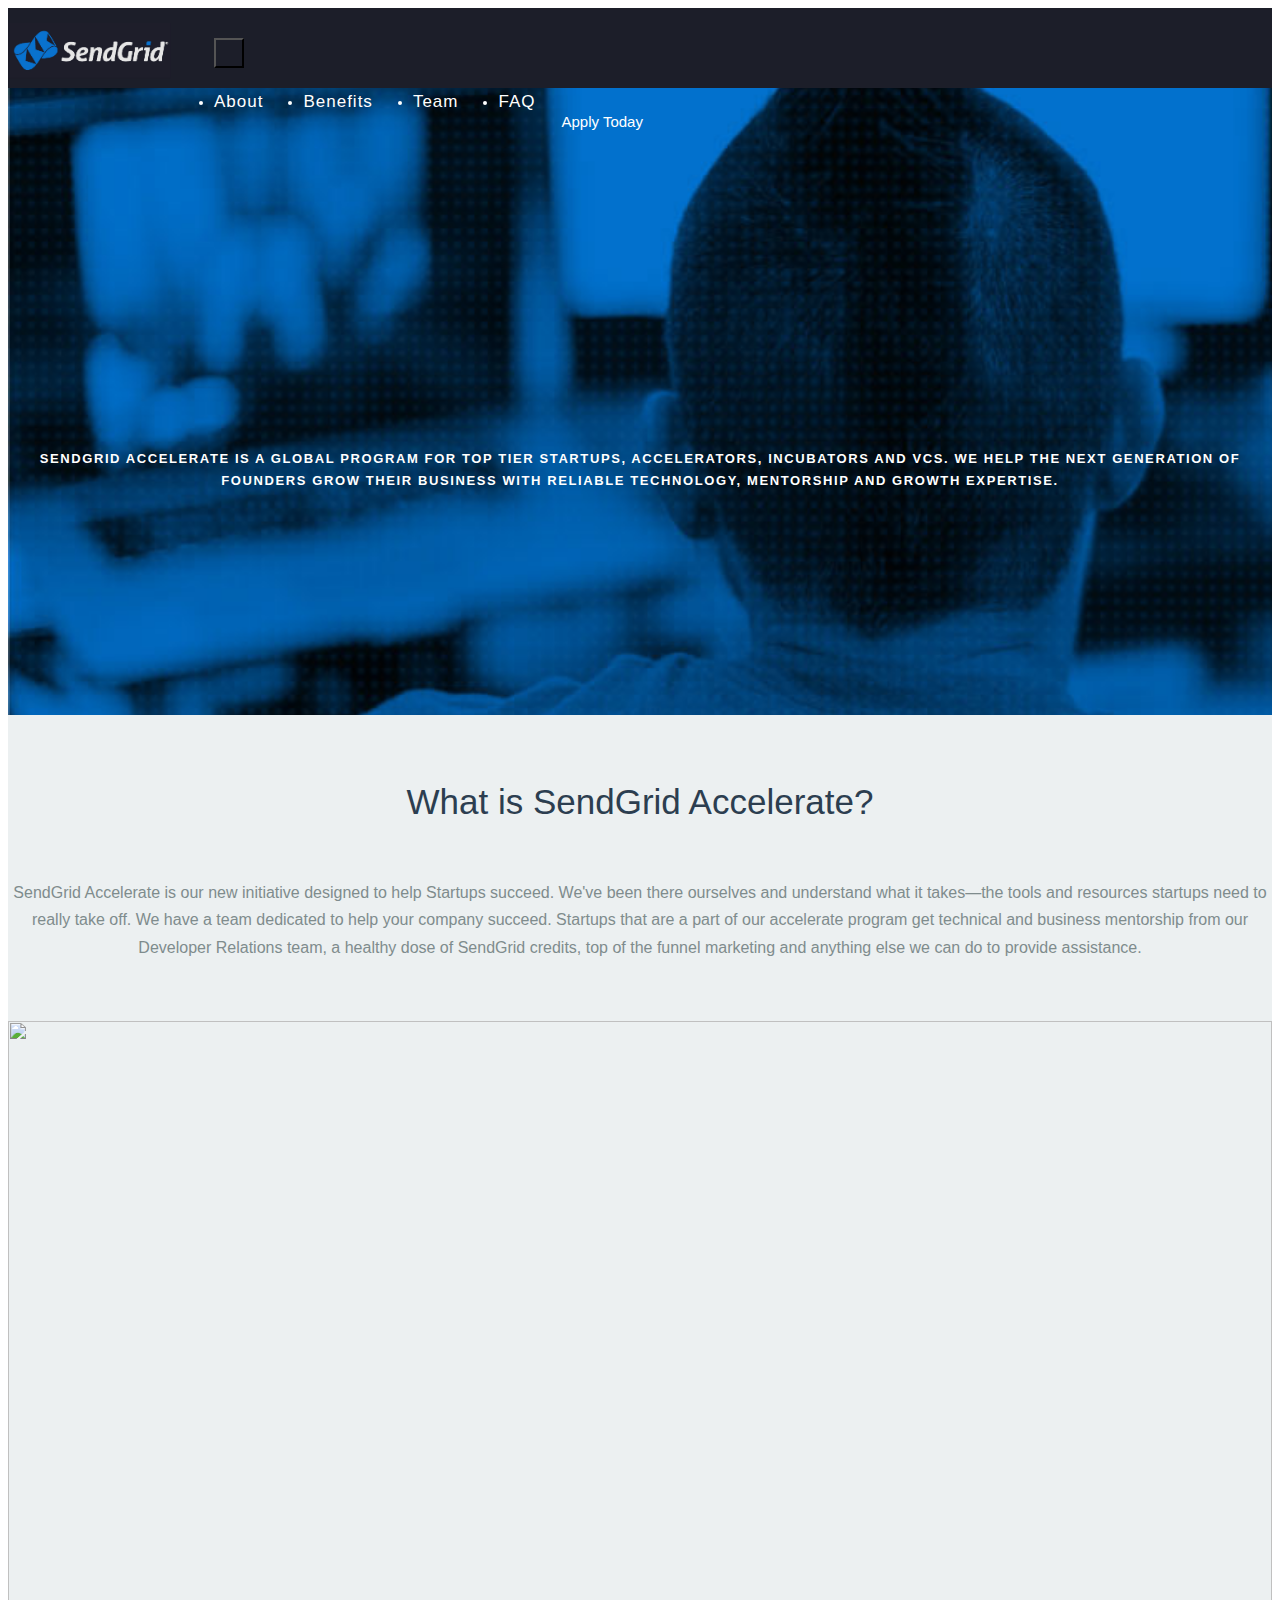
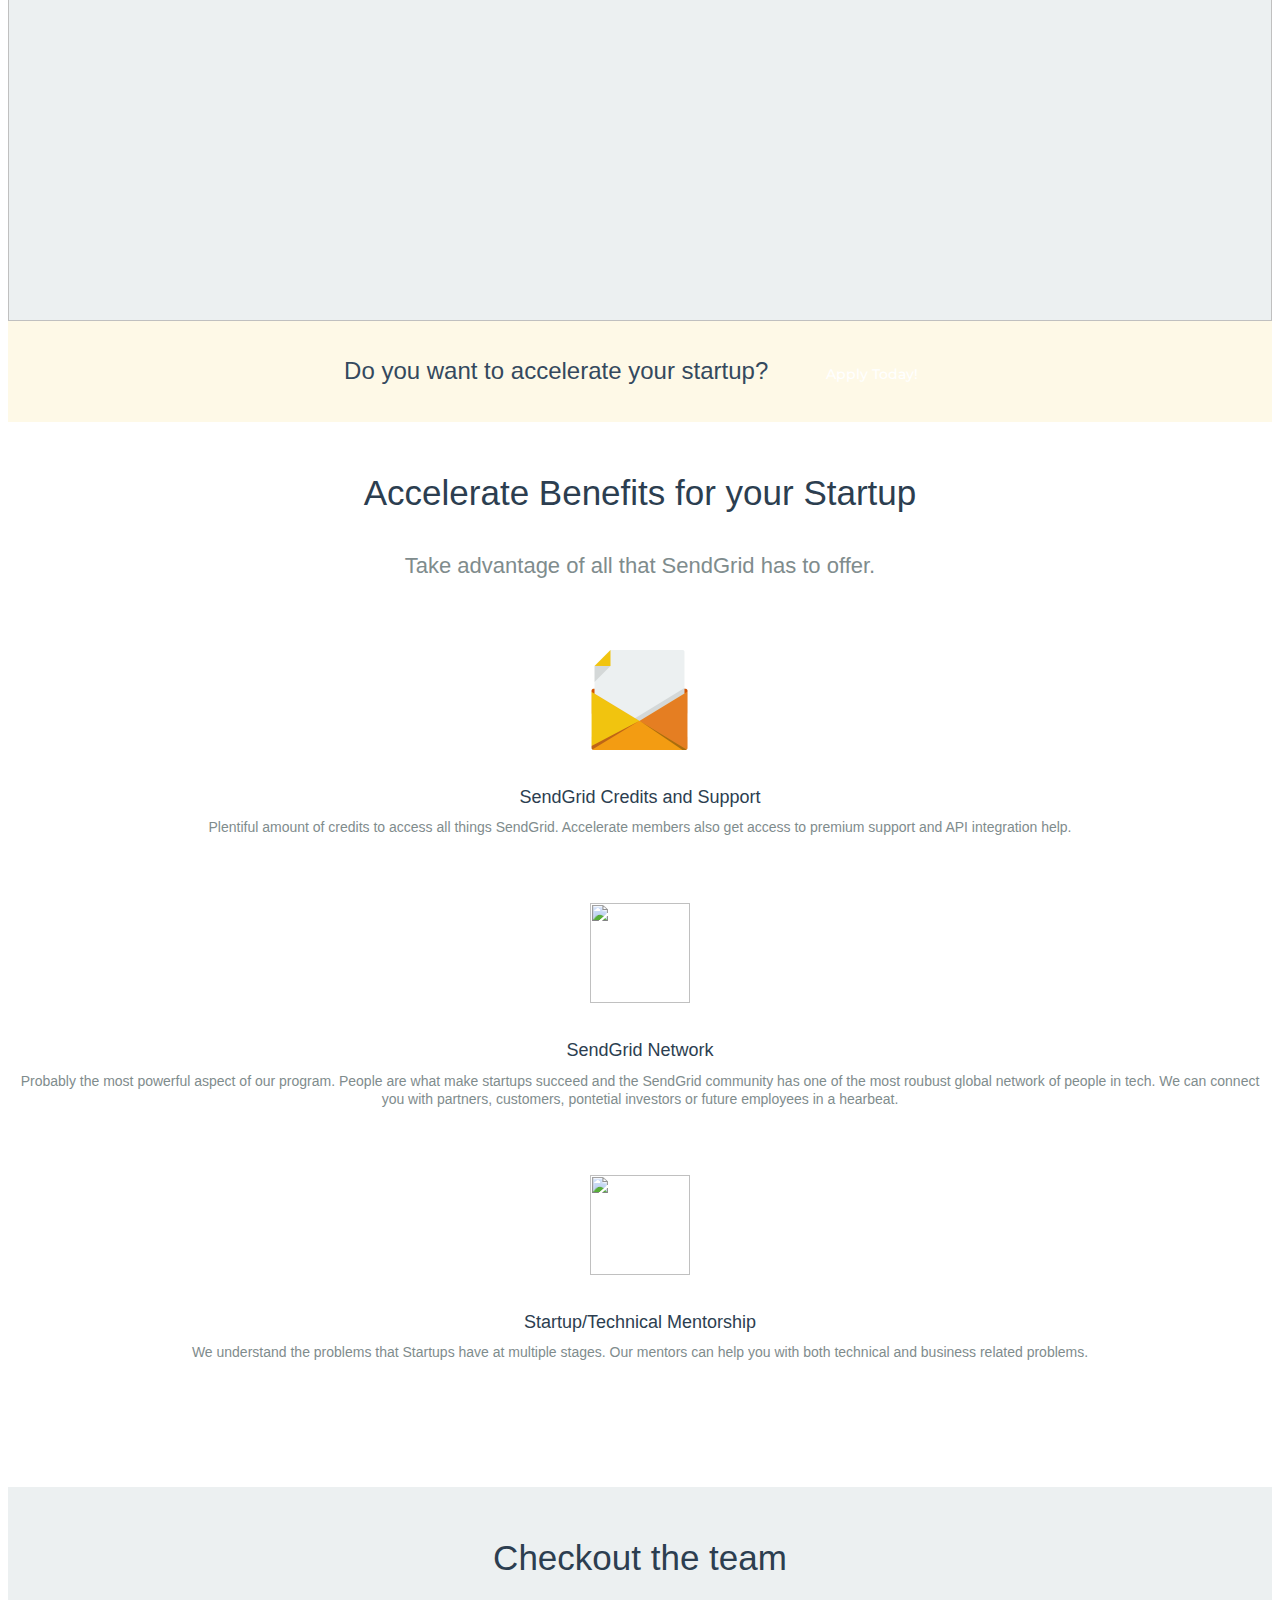
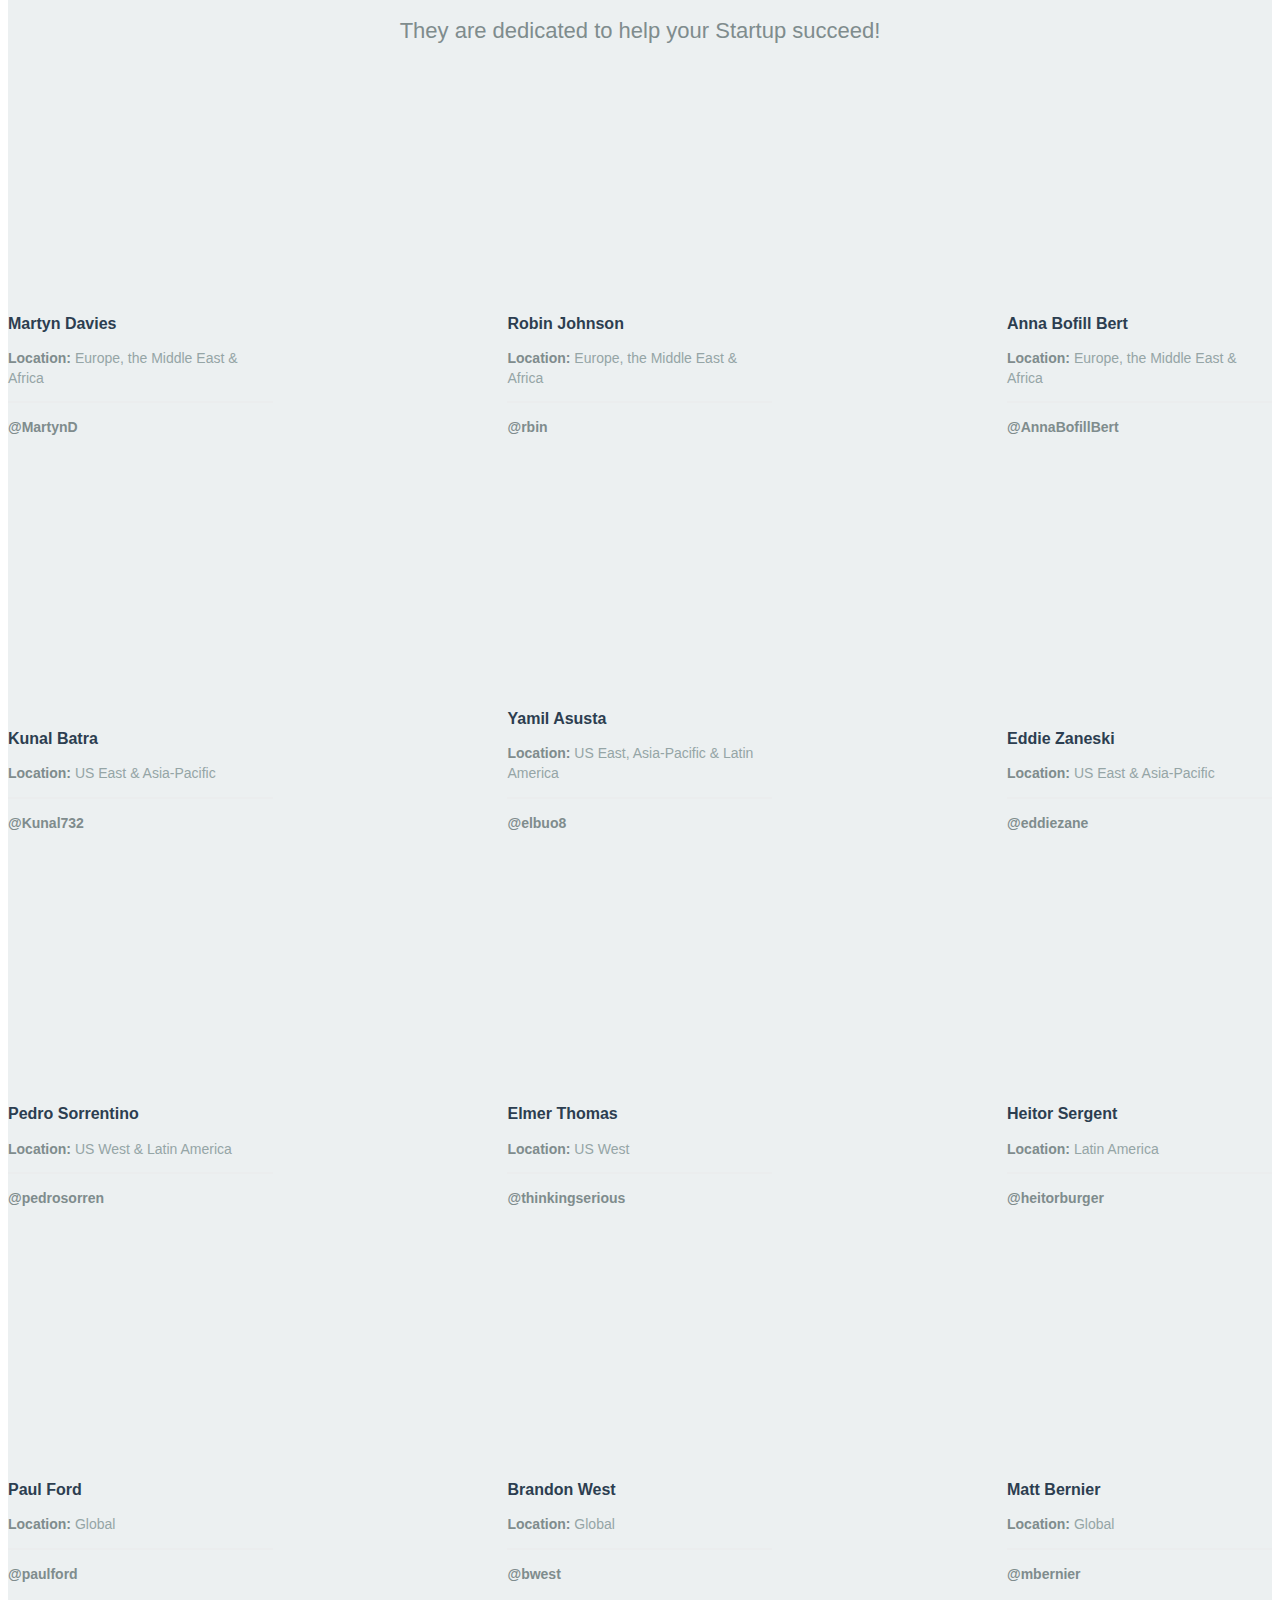
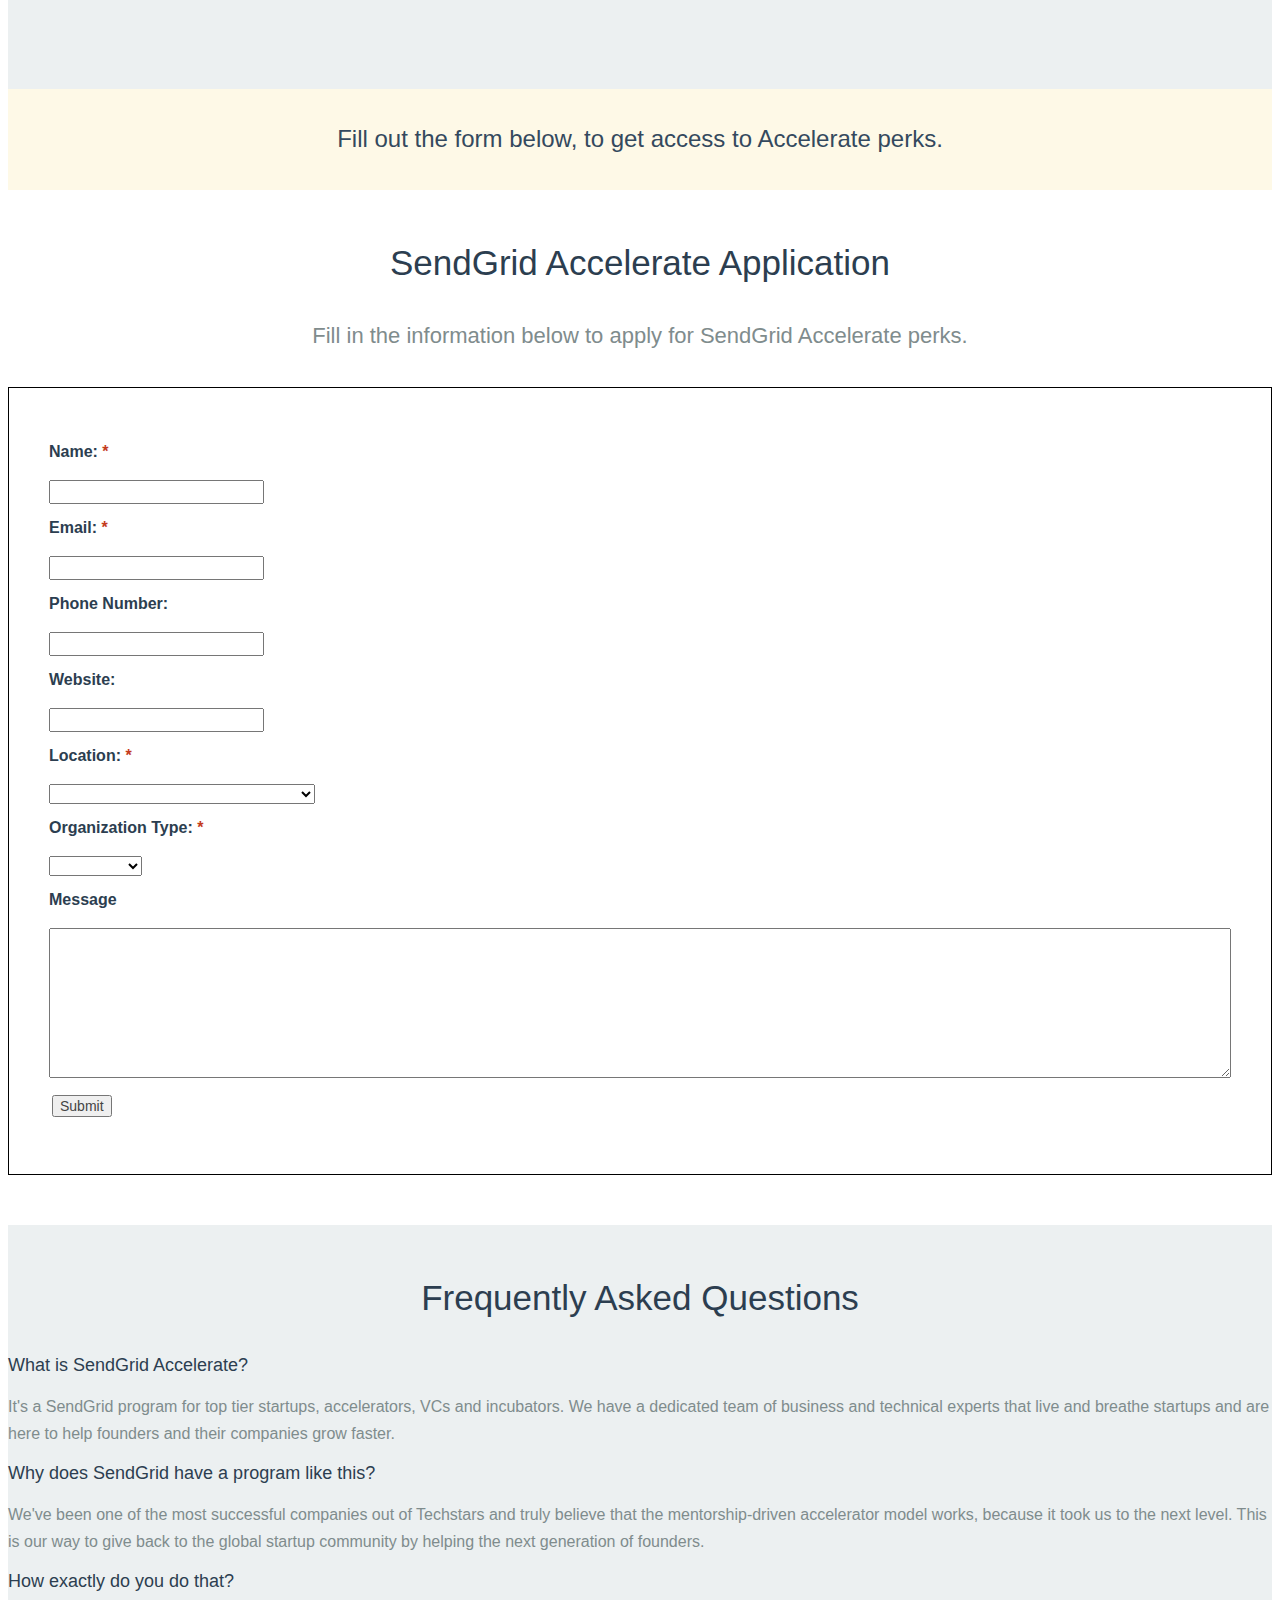
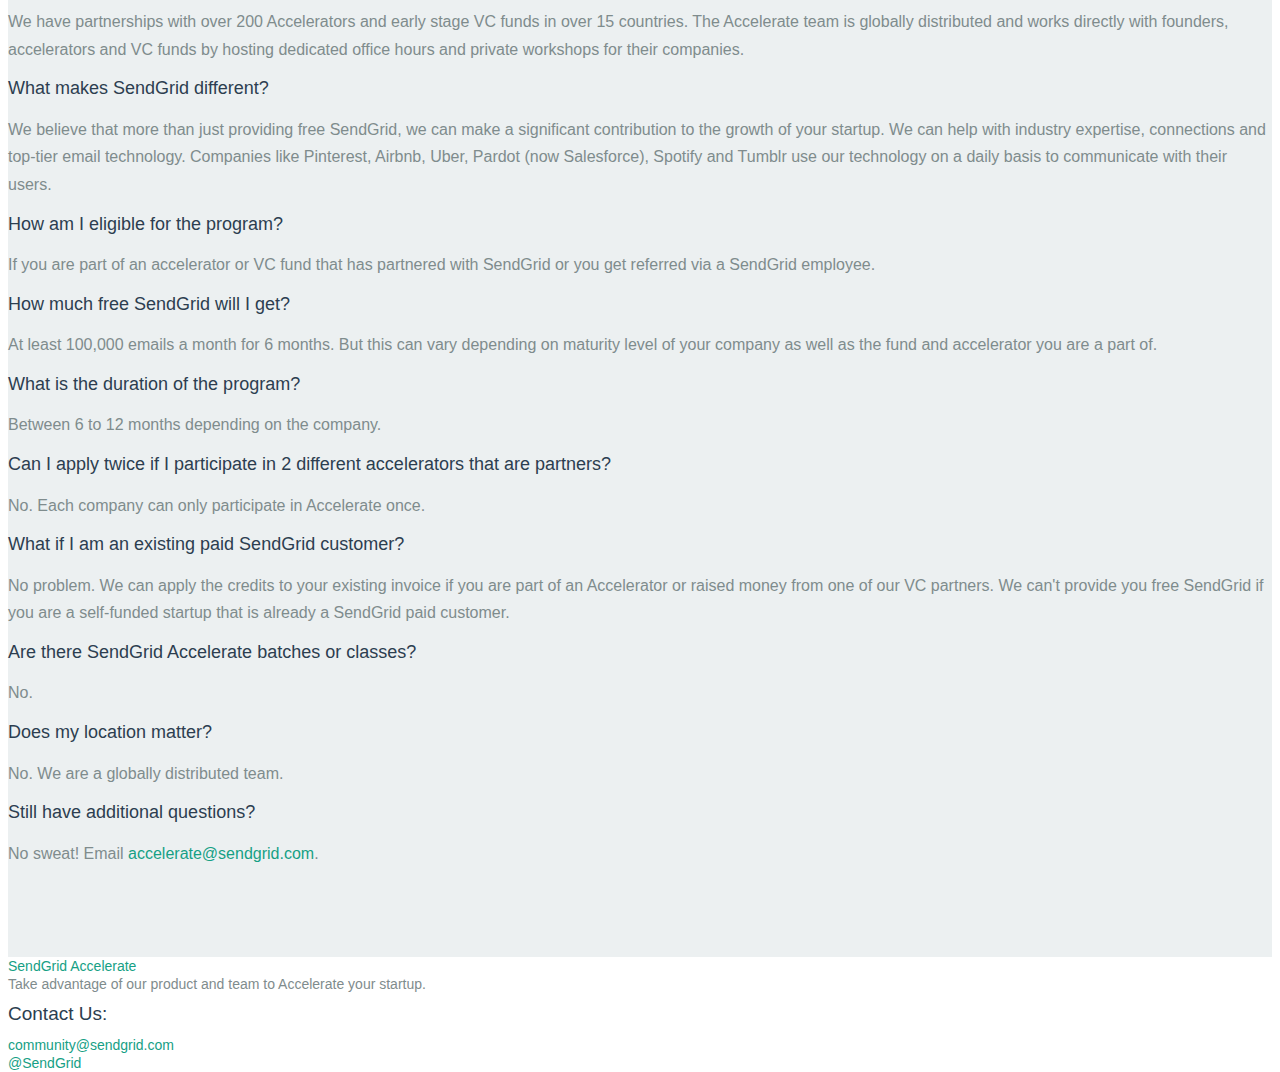
==== commit e9d25315: "custom style for google form and success redirect page" ====
--- a/index.html
+++ b/index.html
@@ -34,7 +34,7 @@
             <div class="navbar col-sm-12" role="navigation">
                 <div class="navbar-header">
                     <button type="button" class="navbar-toggle"></button>
-                    <a class="brand" href="#"><img src = "Developer/common-files/img/header/sgimg-1.jpg"</a>
+                    <a class="brand" href="#"><img src="Developer/common-files/img/header/sgimg-1.jpg"></a>
                 </div>
                 <div class="collapse navbar-collapse pull-right">
                     <ul class="nav pull-left">
@@ -69,8 +69,6 @@
         </div>
         <div class="nav-steps">
             <a href="#apply" class="btn btn-success">Apply Today</a>
-            
-            
         </div>
     </div>
 </section>
@@ -408,13 +406,149 @@
 </section>
 
 <section class="content-16 v-center">
-<a name="apply"></a>
+    <a name="apply"></a>
     <div>
-        <div class="container" align = "center">
-            <iframe src="https://docs.google.com/forms/d/1e9I8ECv1lk2-08WDNREiFhMV1M-1Nye_bCDoh0TOg08/viewform?embedded=true" width="750" height="1100" frameborder="0" marginheight="0" marginwidth="0">Loading...</iframe>
-        </div>
-    </div>
-    
+        <div class="row">
+            <div class="col-sm-8 col-sm-offset-2">
+                <h3>SendGrid Accelerate Application</h3>
+                <div class="lead">Fill in the information below to apply for SendGrid Accelerate perks.</div>
+            </div>
+        </div>
+        <div class="container" align ="left">
+            <div class="col-sm-6 col-sm-offset-3 accelerate-form">
+                <script type="text/javascript">
+                    var submitted=false;
+                </script>
+                <iframe id="hidden_iframe" name="hidden_iframe" onload="if(submitted){window.location='success.html';}" style="display: none;"></iframe>
+                <form action="https://docs.google.com/forms/d/1e9I8ECv1lk2-08WDNREiFhMV1M-1Nye_bCDoh0TOg08/formResponse?embedded=true" method="POST" id="ss-form" onsubmit="submitted=true;" target="hidden_iframe">
+                    <ol role="list" class="ss-question-list" style="padding-left: 0">
+                    <div class="ss-form-question errorbox-good" role="listitem">
+                        <div dir="ltr" class="ss-item ss-item-required ss-text">
+                            <div class="ss-form-entry">
+                                <label class="ss-q-item-label" for="entry_2144320005">
+                                    <div class="ss-q-title">Name:
+                                        <label for="itemView.getDomIdToLabel()" aria-label="(Required field)">
+                                        </label>
+                                        <span class="ss-required-asterisk" aria-hidden="true">*</span>
+                                    </div>
+                                </label>
+                                <br>
+                                <input type="text" name="entry.2144320005" value="" class="ss-q-short" id="entry_2144320005" dir="auto" aria-label="Name:  Must contain " aria-required="true" required="" pattern=".*.*" title="Must contain ">
+                            </div>
+                        </div>
+                    </div> 
+                    <div class="ss-form-question errorbox-good" role="listitem">
+                            <div dir="ltr" class="ss-item ss-item-required ss-text">
+                                <div class="ss-form-entry">
+                                    <label class="ss-q-item-label" for="entry_912376910">
+                                        <div class="ss-q-title">Email:
+                                            <label for="itemView.getDomIdToLabel()" aria-label="(Required field)">
+                                            </label>
+                                            <span class="ss-required-asterisk" aria-hidden="true">*</span>
+                                        </div>
+                                    </label>
+                                    <br>
+                                    <input type="text" name="entry.912376910" value="" class="ss-q-short" id="entry_912376910" dir="auto" aria-label="Email:  " aria-required="true" required="" title="">
+                                </div>
+                            </div>
+                        </div> 
+                        <div class="ss-form-question errorbox-good" role="listitem">
+                            <div dir="ltr" class="ss-item  ss-text">
+                                <div class="ss-form-entry">
+                                    <label class="ss-q-item-label" for="entry_323864429">
+                                        <div class="ss-q-title">Phone Number: 
+                                        </div>
+                                    </label>
+                                    <br>
+                                    <input type="text" name="entry.323864429" value="" class="ss-q-short" id="entry_323864429" dir="auto" aria-label="Phone Number:   " title="">
+                                </div>
+                            </div>
+                        </div> 
+                        <div class="ss-form-question errorbox-good" role="listitem">
+                            <div dir="ltr" class="ss-item  ss-text">
+                                <div class="ss-form-entry">
+                                    <label class="ss-q-item-label" for="entry_383904745"><div class="ss-q-title">Website:
+                                    </div>
+                                    <div class="ss-q-help ss-secondary-text" dir="ltr"></div></label>
+                                    <br>
+                                    <input type="text" name="entry.383904745" value="" class="ss-q-short" id="entry_383904745" dir="auto" aria-label="Website:  " title="">
+                                </div>
+                            </div>
+                        </div> 
+                        <div class="ss-form-question errorbox-good" role="listitem">
+                                <div dir="ltr" class="ss-item ss-item-required ss-select">
+                                    <div class="ss-form-entry">
+                                    <label class="ss-q-item-label" for="entry_1295113033">
+                                        <div class="ss-q-title">Location:
+                                        <label for="itemView.getDomIdToLabel()" aria-label="(Required field)">
+                                        </label>
+                                        <span class="ss-required-asterisk" aria-hidden="true">*</span>
+                                    </div>
+                                    </label>
+                                    <br>
+                                    <select name="entry.1295113033" id="entry_1295113033" aria-label="Location:  " aria-required="true" required="">
+                                        <option value=""></option>
+                                        <option value="(EMEA) - Europe, Middle East or Africa">(EMEA) - Europe, Middle East or Africa
+                                        </option> 
+                                        <option value="North America">North America
+                                        </option> 
+                                        <option value="Asia-Pacific">Asia-Pacific
+                                        </option> <option value="Latin America">Latin America</option>
+                                        </select>
+                                    </div>
+                                </div>
+                            </div> 
+                                <div class="ss-form-question errorbox-good" role="listitem">
+                                    <div dir="ltr" class="ss-item ss-item-required ss-select">
+                                        <div class="ss-form-entry">
+                                            <label class="ss-q-item-label" for="entry_1412372933">
+                                                <div class="ss-q-title">Organization Type:
+                                                    <label for="itemView.getDomIdToLabel()" aria-label="(Required field)">
+                                                    </label>
+                                                    <span class="ss-required-asterisk" aria-hidden="true">*</span>
+                                                </div>
+                                            </label>
+                                            <br>
+                                            <select name="entry.1412372933" id="entry_1412372933" aria-label="Organization Type:  " aria-required="true" required="">
+                                                <option value=""></option>
+                                                <option value="Accelerator">Accelerator</option> 
+                                                <option value="Incubator">Incubator</option> 
+                                                <option value="VC">VC</option> 
+                                                <option value="Startup">Startup</option>
+                                            </select>
+                                        </div>
+                                    </div>
+                                </div> 
+                                <div class="ss-form-question errorbox-good" role="listitem">
+                                    <div dir="ltr" class="ss-item  ss-paragraph-text">
+                                        <div class="ss-form-entry">
+                                            <label class="ss-q-item-label" for="entry_1835660150">
+                                                <div class="ss-q-title">Message</div>
+                                            </label>
+                                            <br>
+                                            <textarea name="entry.1835660150" rows="8" cols="0" class="ss-q-long" id="entry_1835660150" dir="auto" aria-label="Message  "></textarea>
+                                        </div>
+                                    </div>
+                                </div>
+                                <input type="hidden" name="draftResponse" value="[,,&quot;4973795360981686323&quot;]">
+                                <input type="hidden" name="pageHistory" value="0">
+                                <input type="hidden" name="fbzx" value="4973795360981686323">
+                                <div class="ss-item ss-navigate">
+                                    <table id="navigation-table">
+                                        <tbody>
+                                            <tr>
+                                        <td class="ss-form-entry goog-inline-block" id="navigation-buttons" dir="ltr">
+                                            <input type="submit" name="submit" value="Submit" id="ss-submit" class="jfk-button jfk-button-action ">
+                                        </td>
+                                    </tr>
+                                </tbody>
+                            </table>
+                        </div>
+                    </ol>
+                </form>
+            </div>
+        </div>
+    </div>
 </section>
 
 <section class="content-16 bg-clouds">
@@ -552,7 +686,34 @@
             collapsible: true,
             icons: icons
         });
+        $('#form').submit(function() {
+            postToGoogle();
+            return false;
+        });
     });
+
+    function postToGoogle() {
+        var field1 = $("input[type='radio'][name='qs1']:checked").val();
+        var field2 = $("input[type='radio'][name='qs2']:checked").val();
+        var field3 = $('#feed').val();
+
+        $.ajax({
+            url: "https://docs.google.com/forms/d/1e9I8ECv1lk2-08WDNREiFhMV1M-1Nye_bCDoh0TOg08/formResponse",
+            data: {"entry.1023121230": field3, "entry.1230072460": field1, "entry.2113237615": field2},
+            type: "POST",
+            dataType: "xml",
+            statusCode: {
+                0: function() {
+                    //Success message
+                    console.log("0 success");
+                },
+                200: function() {
+                    //Success Message
+                    console.log("200 success");
+                }
+            }
+        });
+    }
 </script>
 
 </body>
--- a/Developer/ui-kit/ui-kit-content/css/style.css
+++ b/Developer/ui-kit/ui-kit-content/css/style.css
@@ -5325,3 +5325,30 @@
 .content-38 .column-2 {
   padding: 0;
 }
+
+.ss-form-entry input[type=text], textarea {
+  color: #000 !important;
+}
+
+textarea {
+  width: 100%;
+}
+
+.ss-form-entry {
+  margin-bottom: 14px;
+}
+
+.ss-q-title {
+  color: #2C3E50;
+  font-size: 16px;
+  font-weight: 700;
+}
+
+.ss-required-asterisk {
+  color: rgb(196,59,29);
+}
+
+.accelerate-form {
+  border: 1px solid #000;
+  padding: 40px;
+}--- a/Developer/ui-kit/ui-kit-crew/css/style.css
+++ b/Developer/ui-kit/ui-kit-crew/css/style.css
@@ -1301,12 +1301,12 @@
 }
 
 .crew-4 h3 {
-  font-size: 30px;
+  font-size: 35px;
   font-weight: normal;
   color: #2c3e50;
   font-family: "Helvetica Neue", Helvetica, Arial, sans-serif;
   font-weight: 300;
-  margin-bottom: 42px;
+  margin-bottom: 36px;
 }
 
 .crew-4 .lead {
--- a/Developer/ui-kit/ui-kit-faq/css/style.css
+++ b/Developer/ui-kit/ui-kit-faq/css/style.css
@@ -2153,7 +2153,7 @@
 .content-16 {
 	position: relative;
 	padding-top: 50px;
-	/*padding-bottom: 50px;*/
+	padding-bottom: 50px;
 }
 .content-16.v-center,
 .content-16 .v-center {
@@ -2204,9 +2204,9 @@
 }
 .content-16 .lead {
   text-align: center;
-  font-size: 25px;
-  font-weight: normal;
-  color: #bdc3c7;
+  font-size: 22px;
+  font-weight: normal;
+  color: #7f8c8d;
   font-family: "Helvetica Neue", Helvetica, Arial, sans-serif;
   font-weight: 300;
   margin-bottom: 35px;
@@ -2216,6 +2216,7 @@
   font-size: 35px;
   font-weight: normal;
   color: #2c3e50;
+  margin-bottom: 36px;
 }
 .content-16 h3 img {
   display: block;
@@ -3740,7 +3741,7 @@
 	text-align: center;
 }
 .content-28 h3 {
-  font-size: 30px;
+  font-size: 35px;
   font-weight: normal;
   color: #2c3e50;
   font-family: "Helvetica Neue", Helvetica, Arial, sans-serif;
@@ -5327,8 +5328,8 @@
 }
 
 #accordion {
-  padding-top: 60px;
-  padding-bottom: 80px;
+  padding-top: 0px;
+  padding-bottom: 30px;
 }
 
 .ui-accordion, .ui-accordion-header, .ui-accordion-content {
@@ -5347,4 +5348,8 @@
 #accordion p {
   font-size: 16px;
   font-family: "Helvetica Neue", Helvetica, Arial, sans-serif;
+}
+
+input[type="submit"] {
+  color: #444;
 }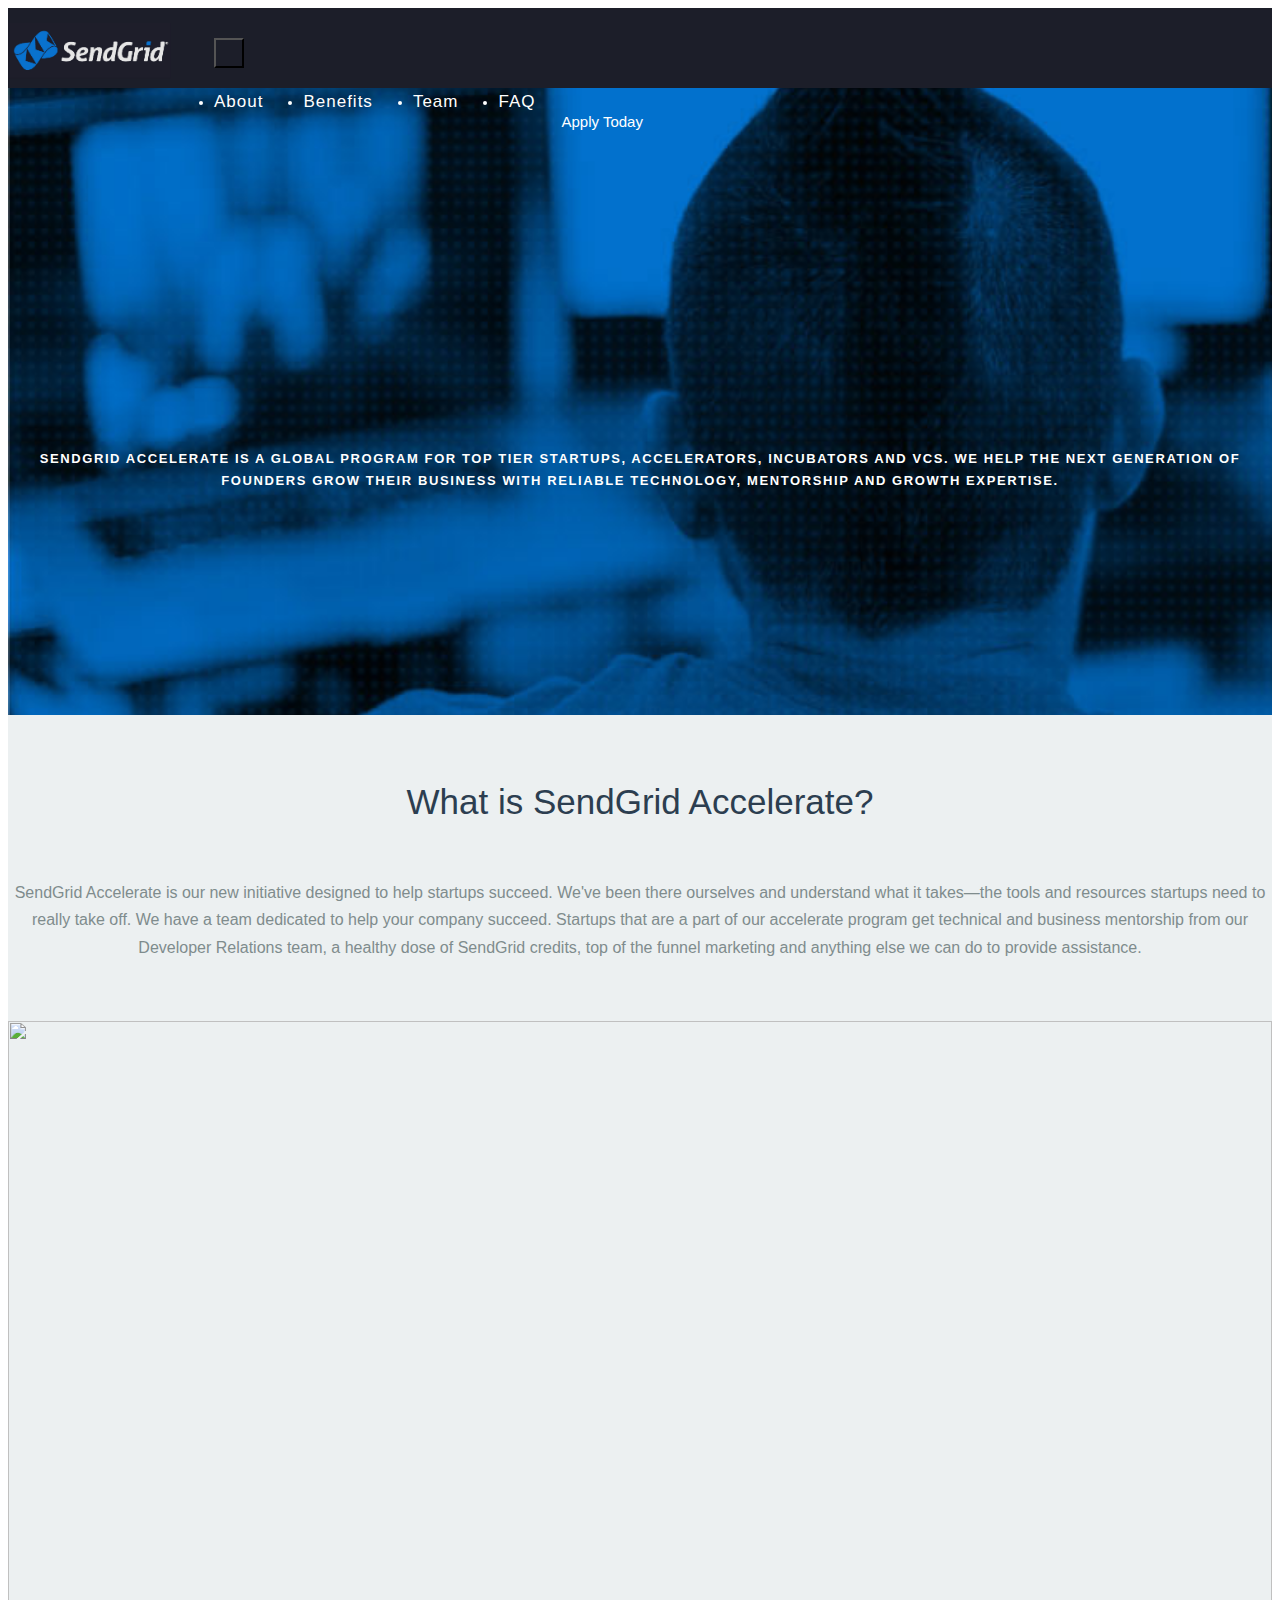
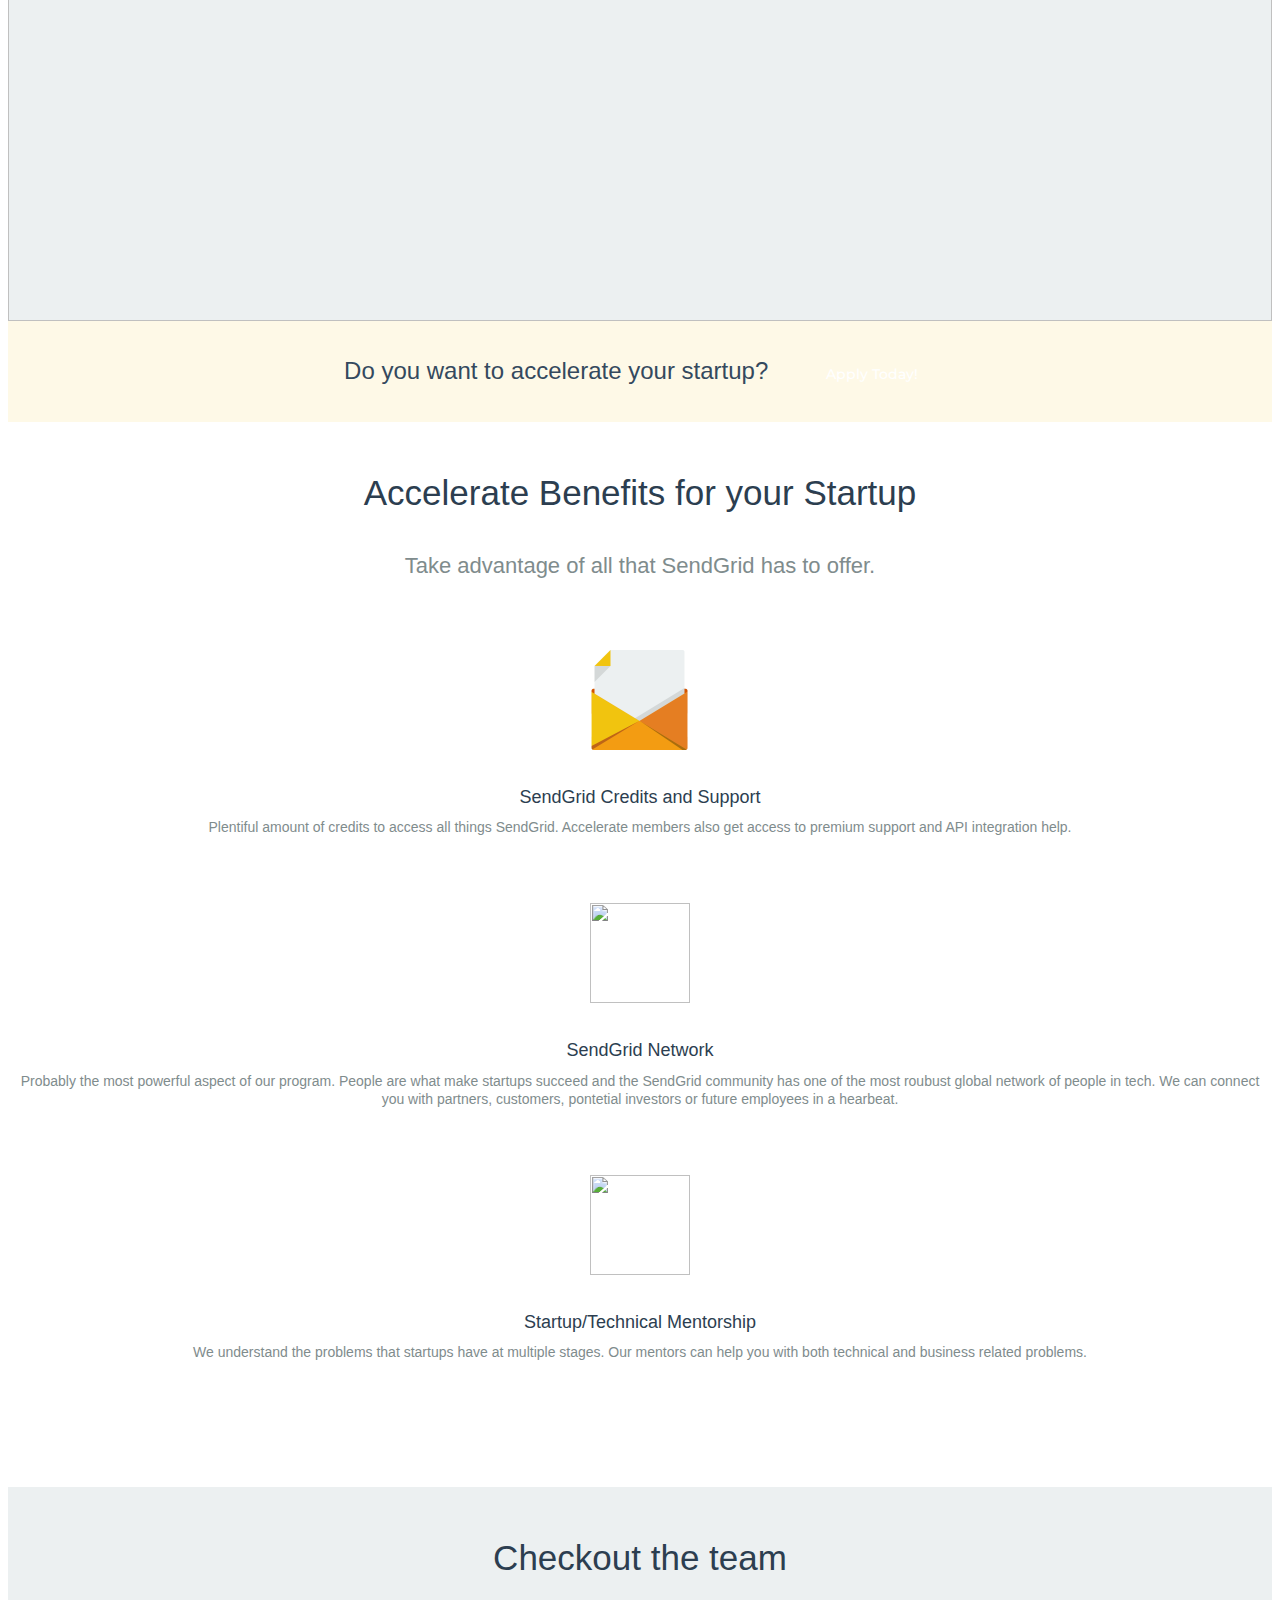
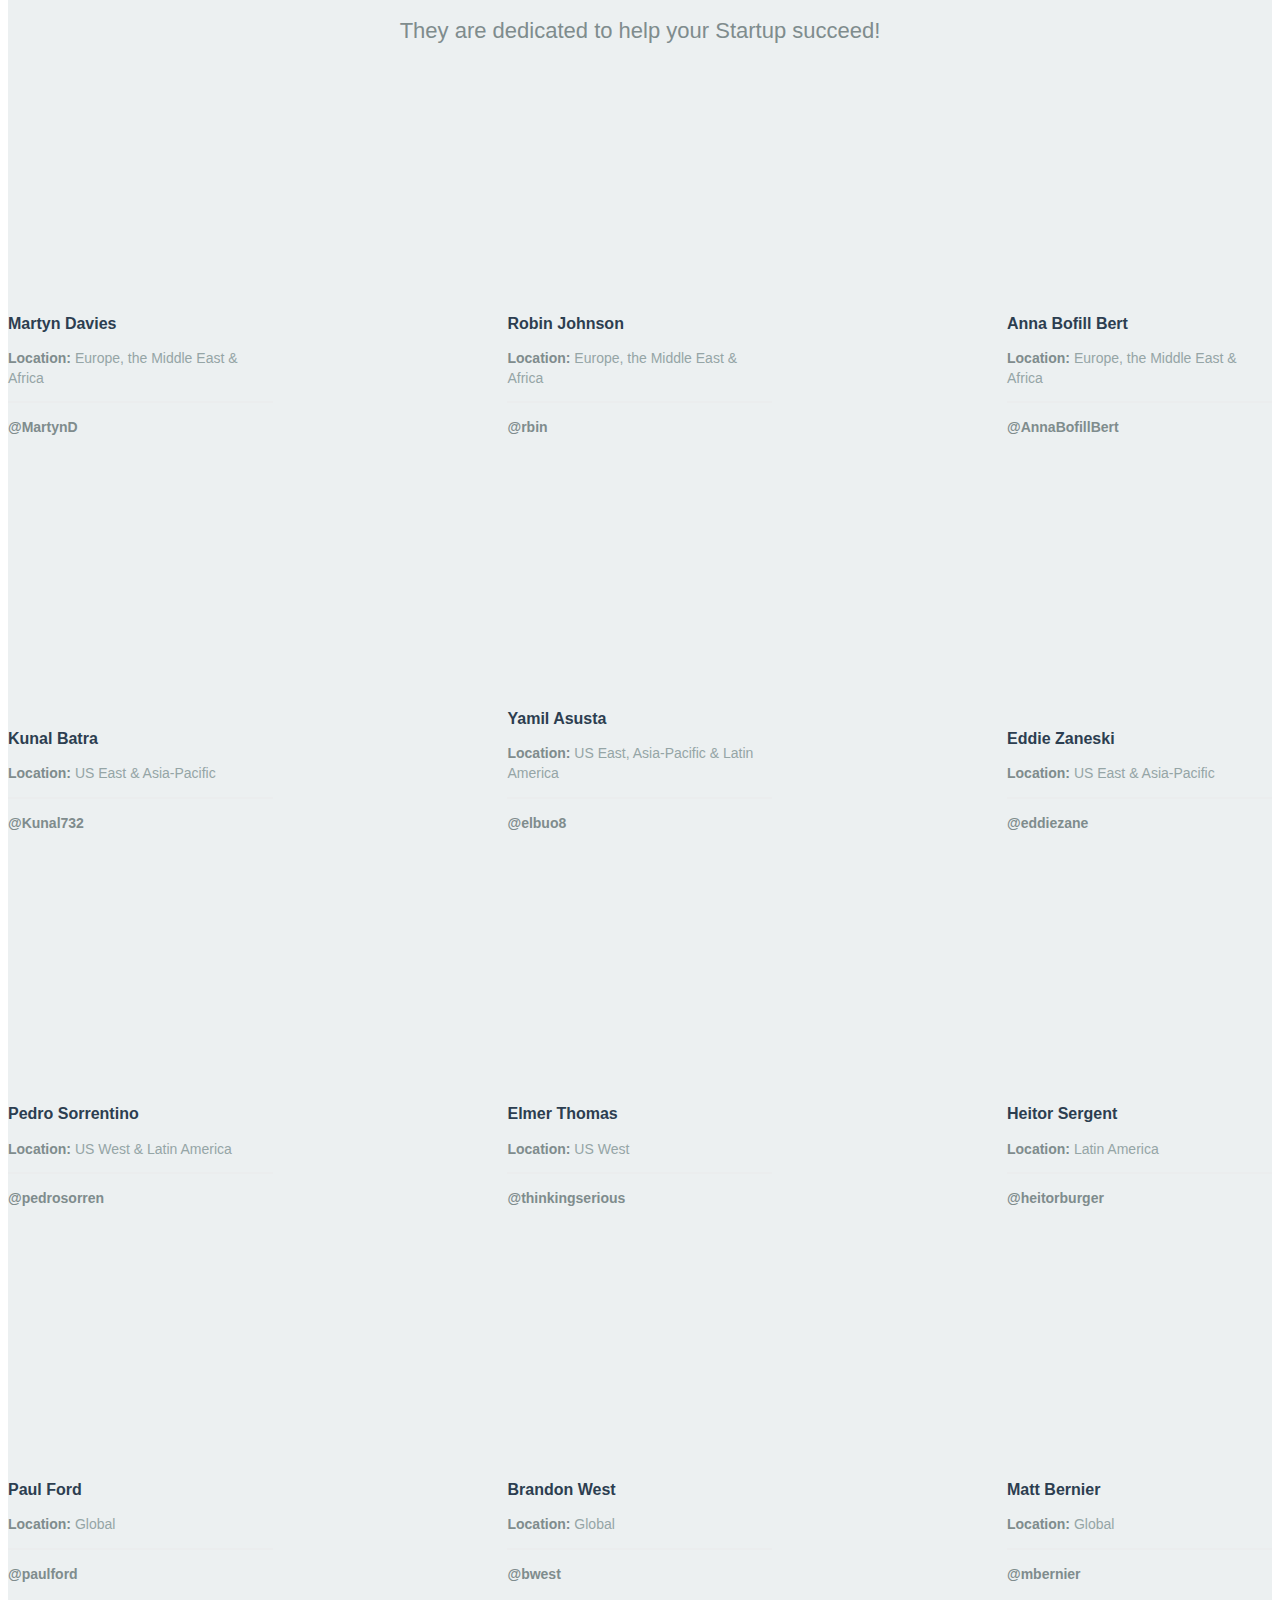
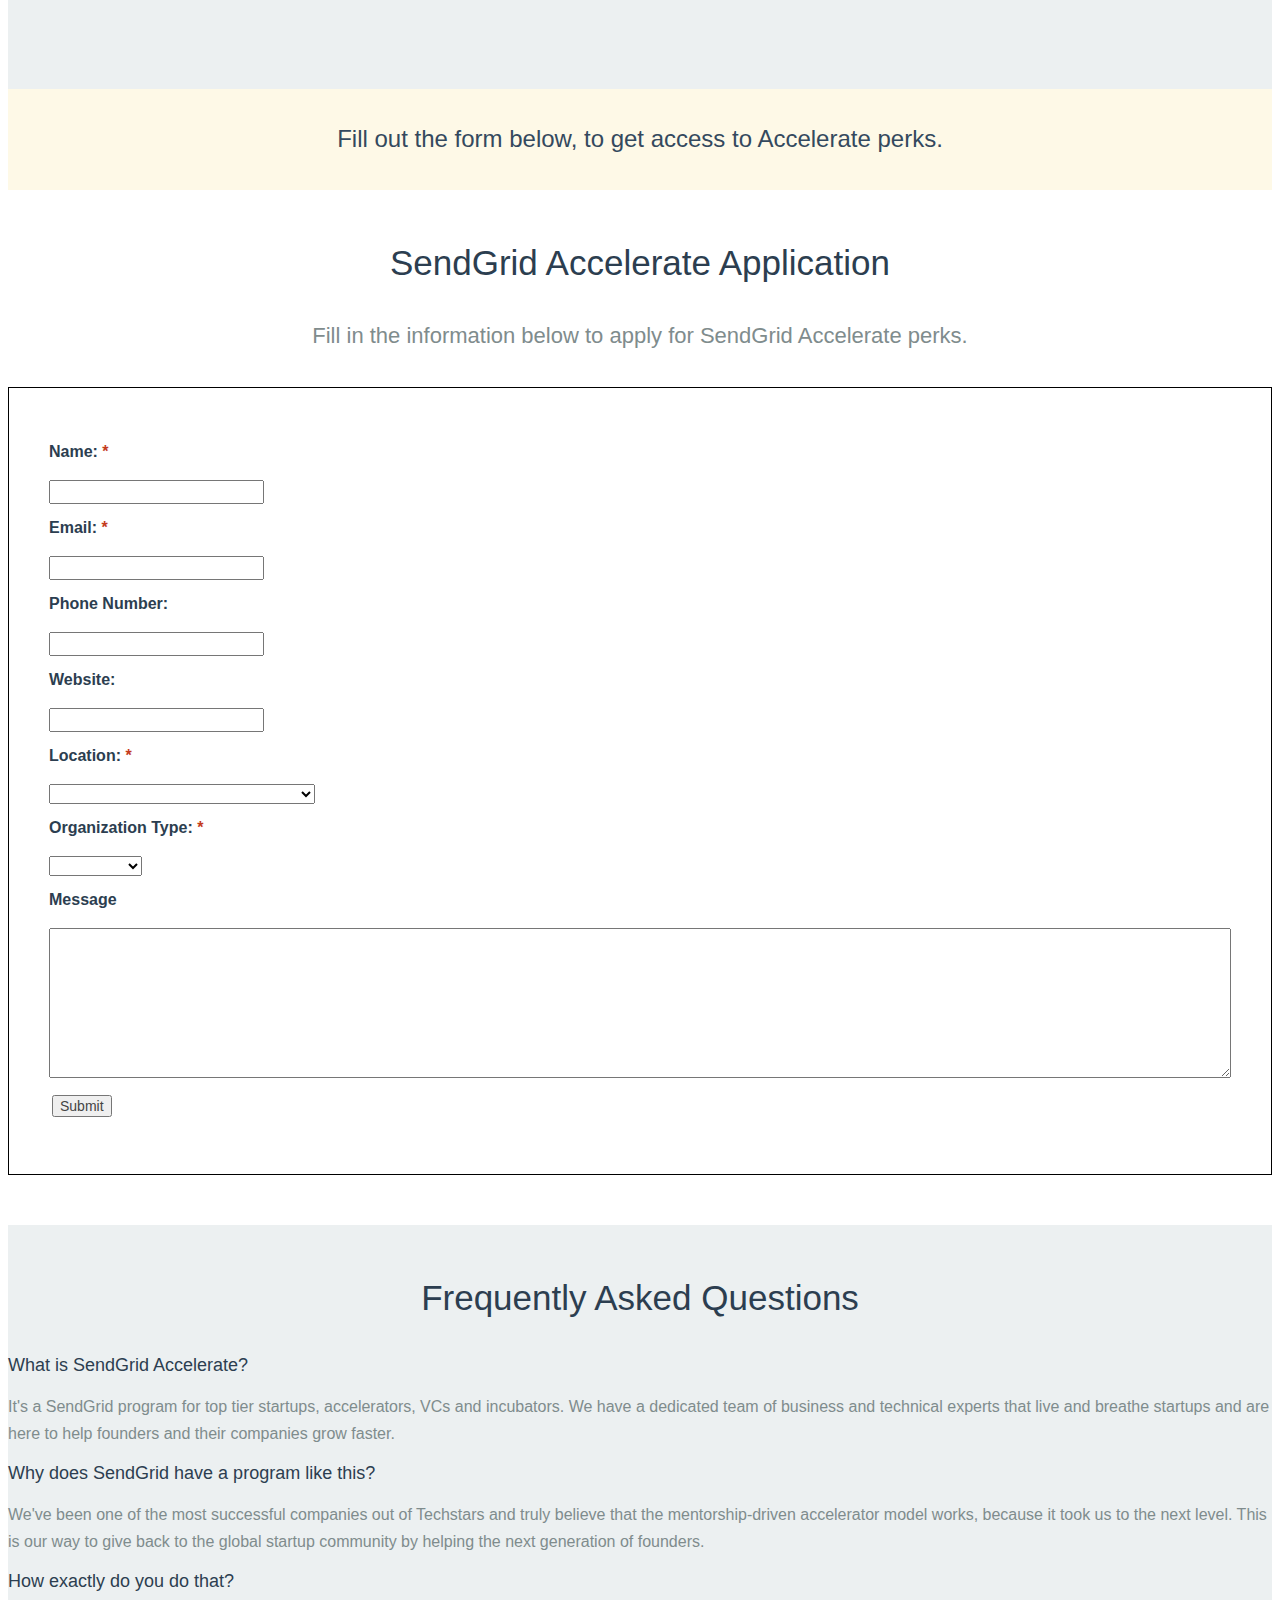
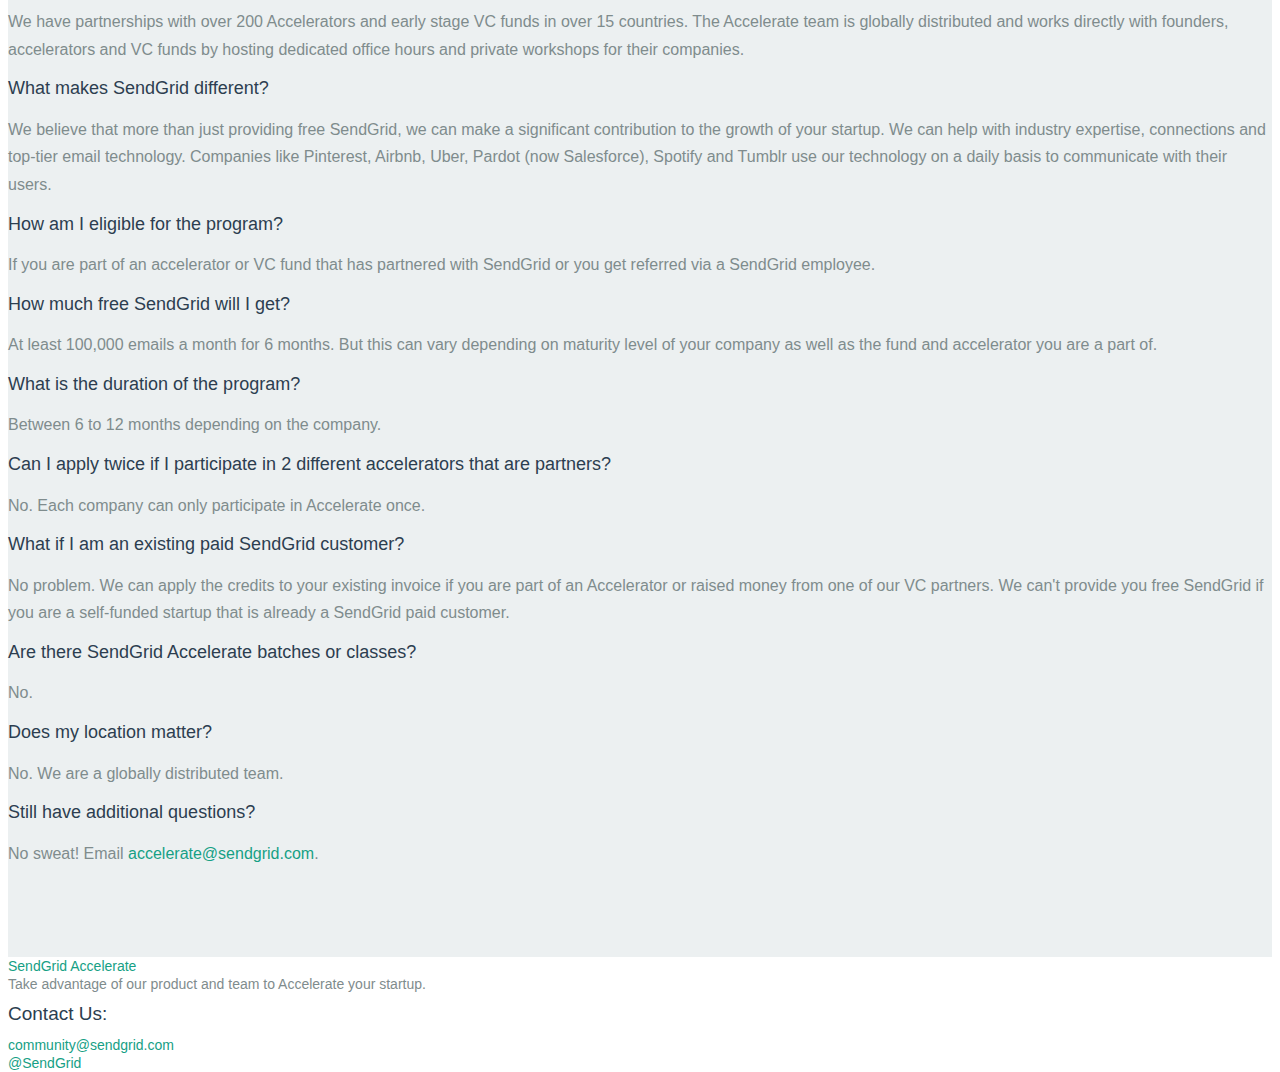
==== commit 57666b3e: "Changed "Startups" to "startups"" ====
--- a/index.html
+++ b/index.html
@@ -82,7 +82,7 @@
             <div class="col-sm-10 col-sm-offset-1">
                 <h3>What is SendGrid Accelerate?</h3>
                 <p>
-                    SendGrid Accelerate is our new initiative designed to help Startups succeed. We've been there ourselves and understand what it takes&mdash;the tools and resources startups need to really take off. 
+                    SendGrid Accelerate is our new initiative designed to help startups succeed. We've been there ourselves and understand what it takes&mdash;the tools and resources startups need to really take off. 
                     We have a team dedicated to help your company succeed. Startups that are a part of our accelerate program
                     get technical and business mentorship from our Developer Relations team, a healthy dose of SendGrid credits, top of the funnel marketing and 
                     anything else we can do to provide assistance. 
@@ -124,7 +124,7 @@
             <div class="col-sm-4 col-sm-offset-1">
                 <img src="Developer/common-files/icons/Responsive1@2x.png" alt="" width="100" height="100">
                 <h6>Startup/Technical Mentorship</h6>
-                We understand the problems that Startups have at multiple stages. Our mentors can help you with both technical and business related problems. 
+                We understand the problems that startups have at multiple stages. Our mentors can help you with both technical and business related problems. 
             </div>
         </div>
     </div>
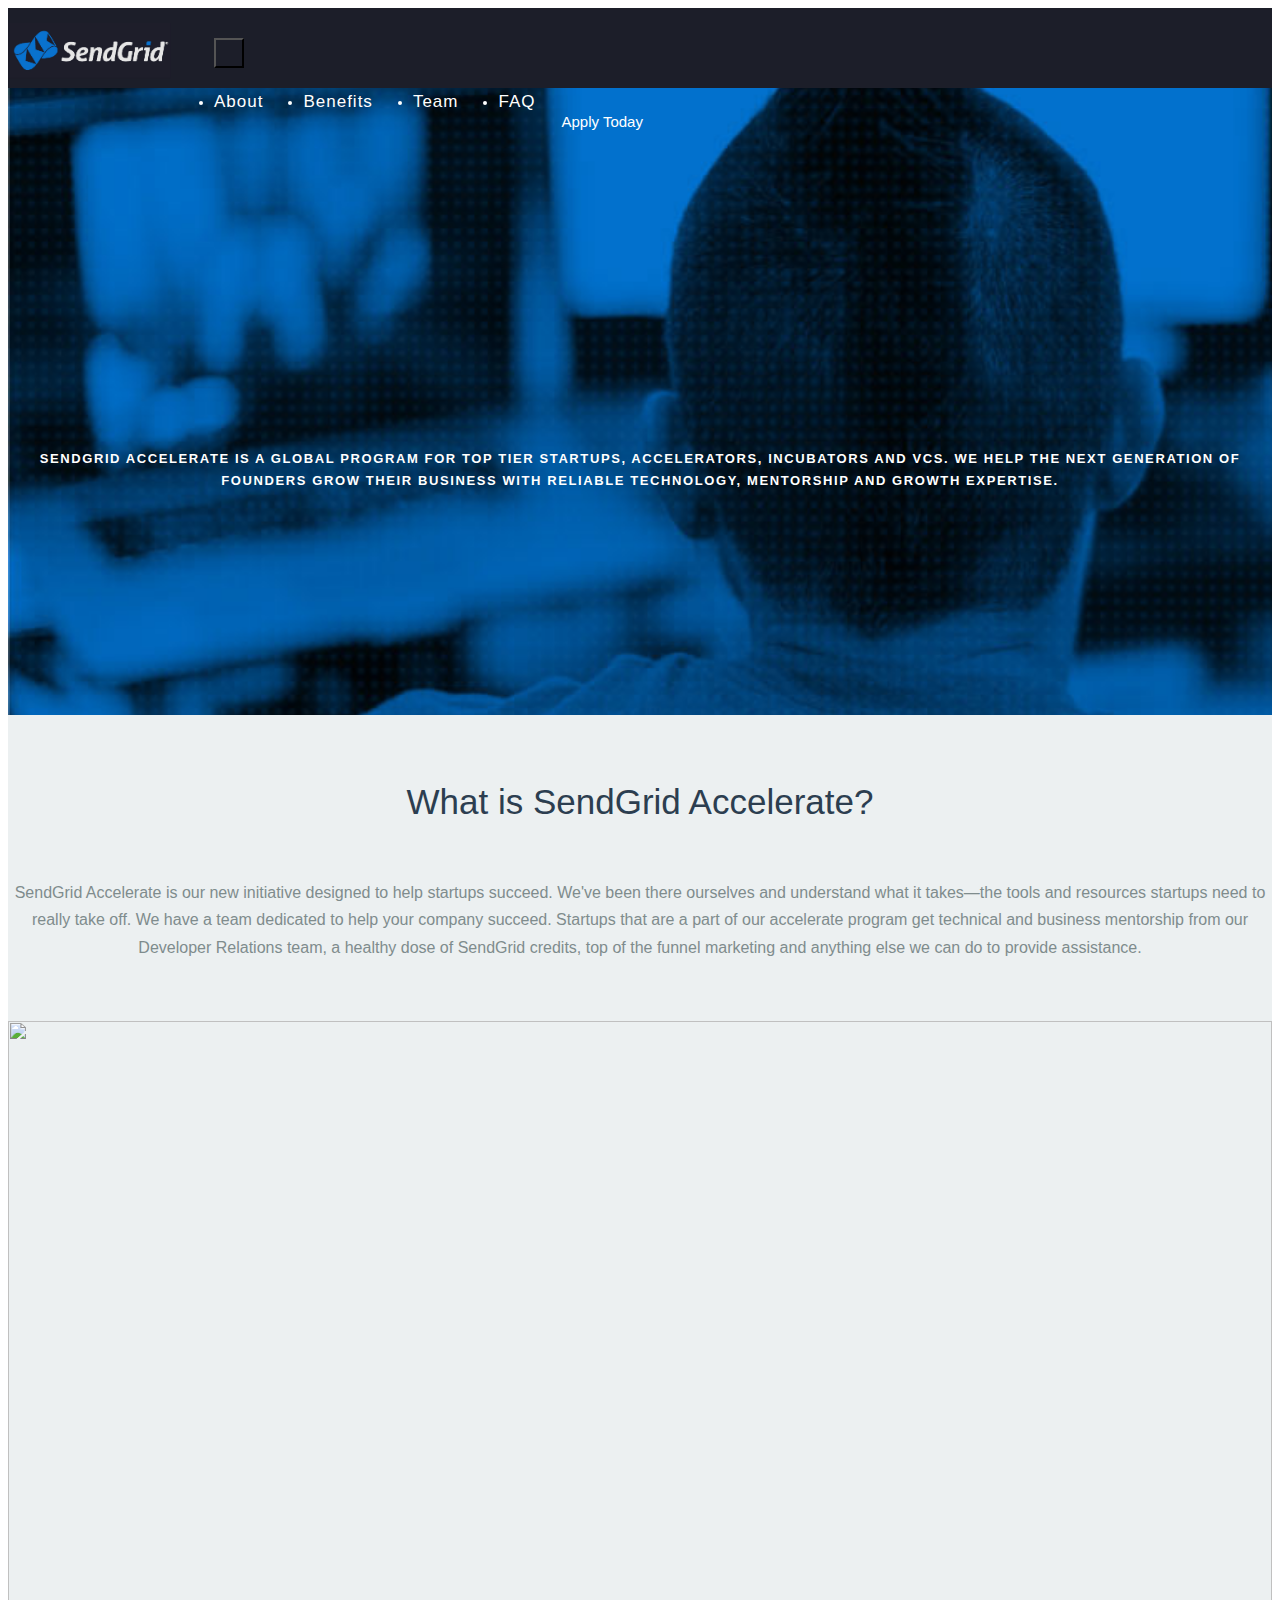
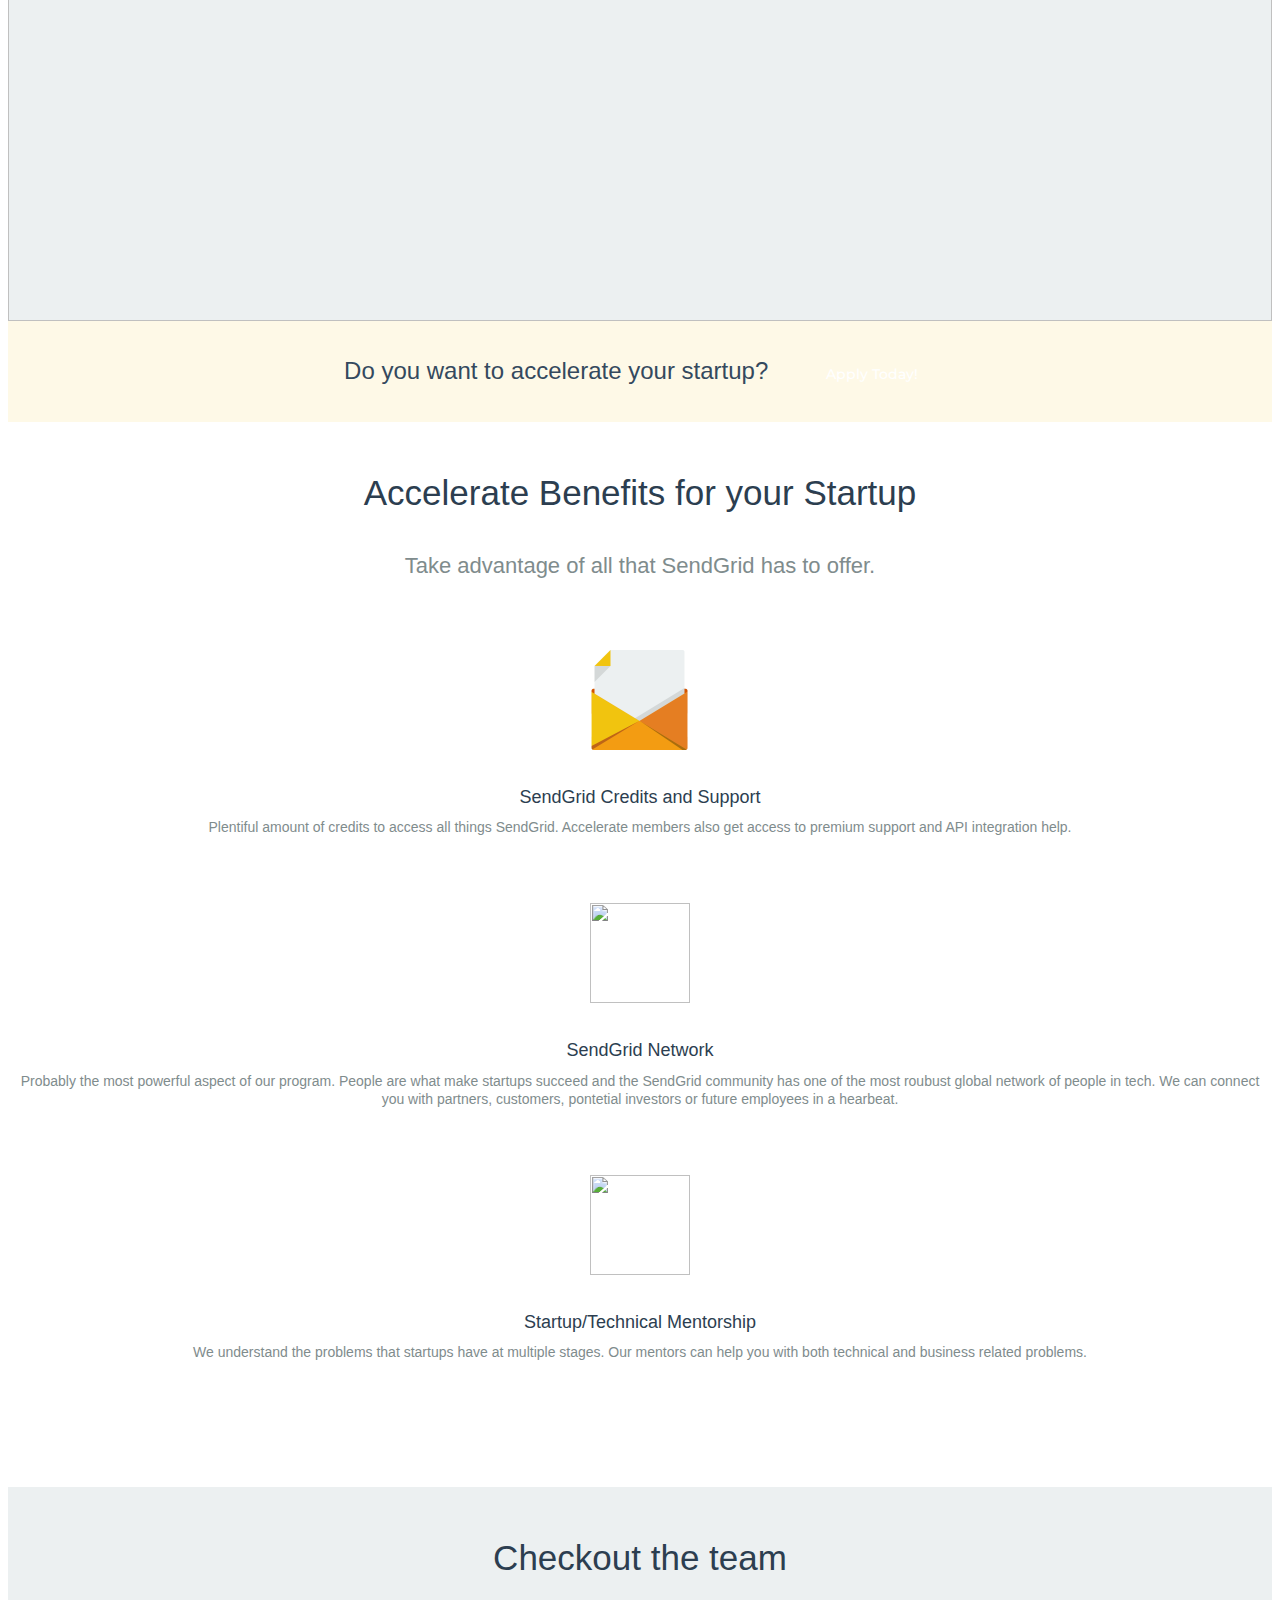
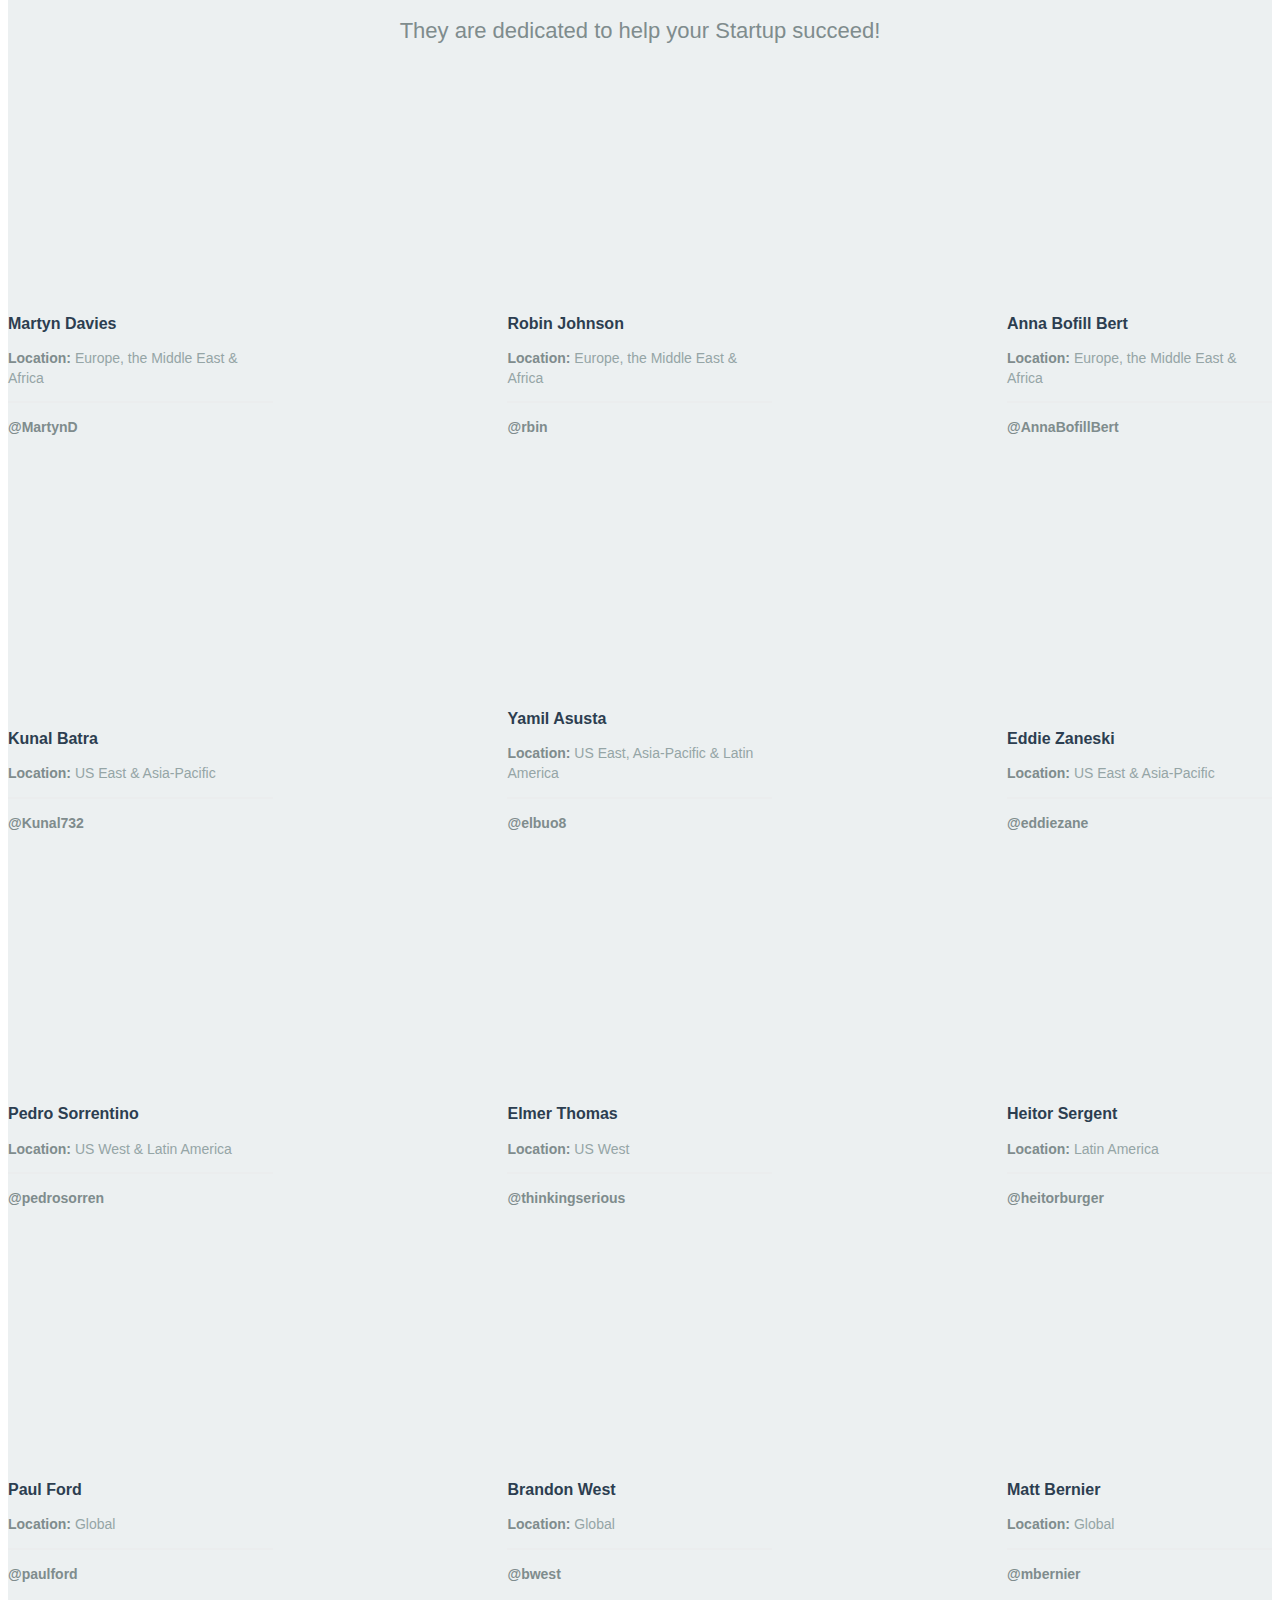
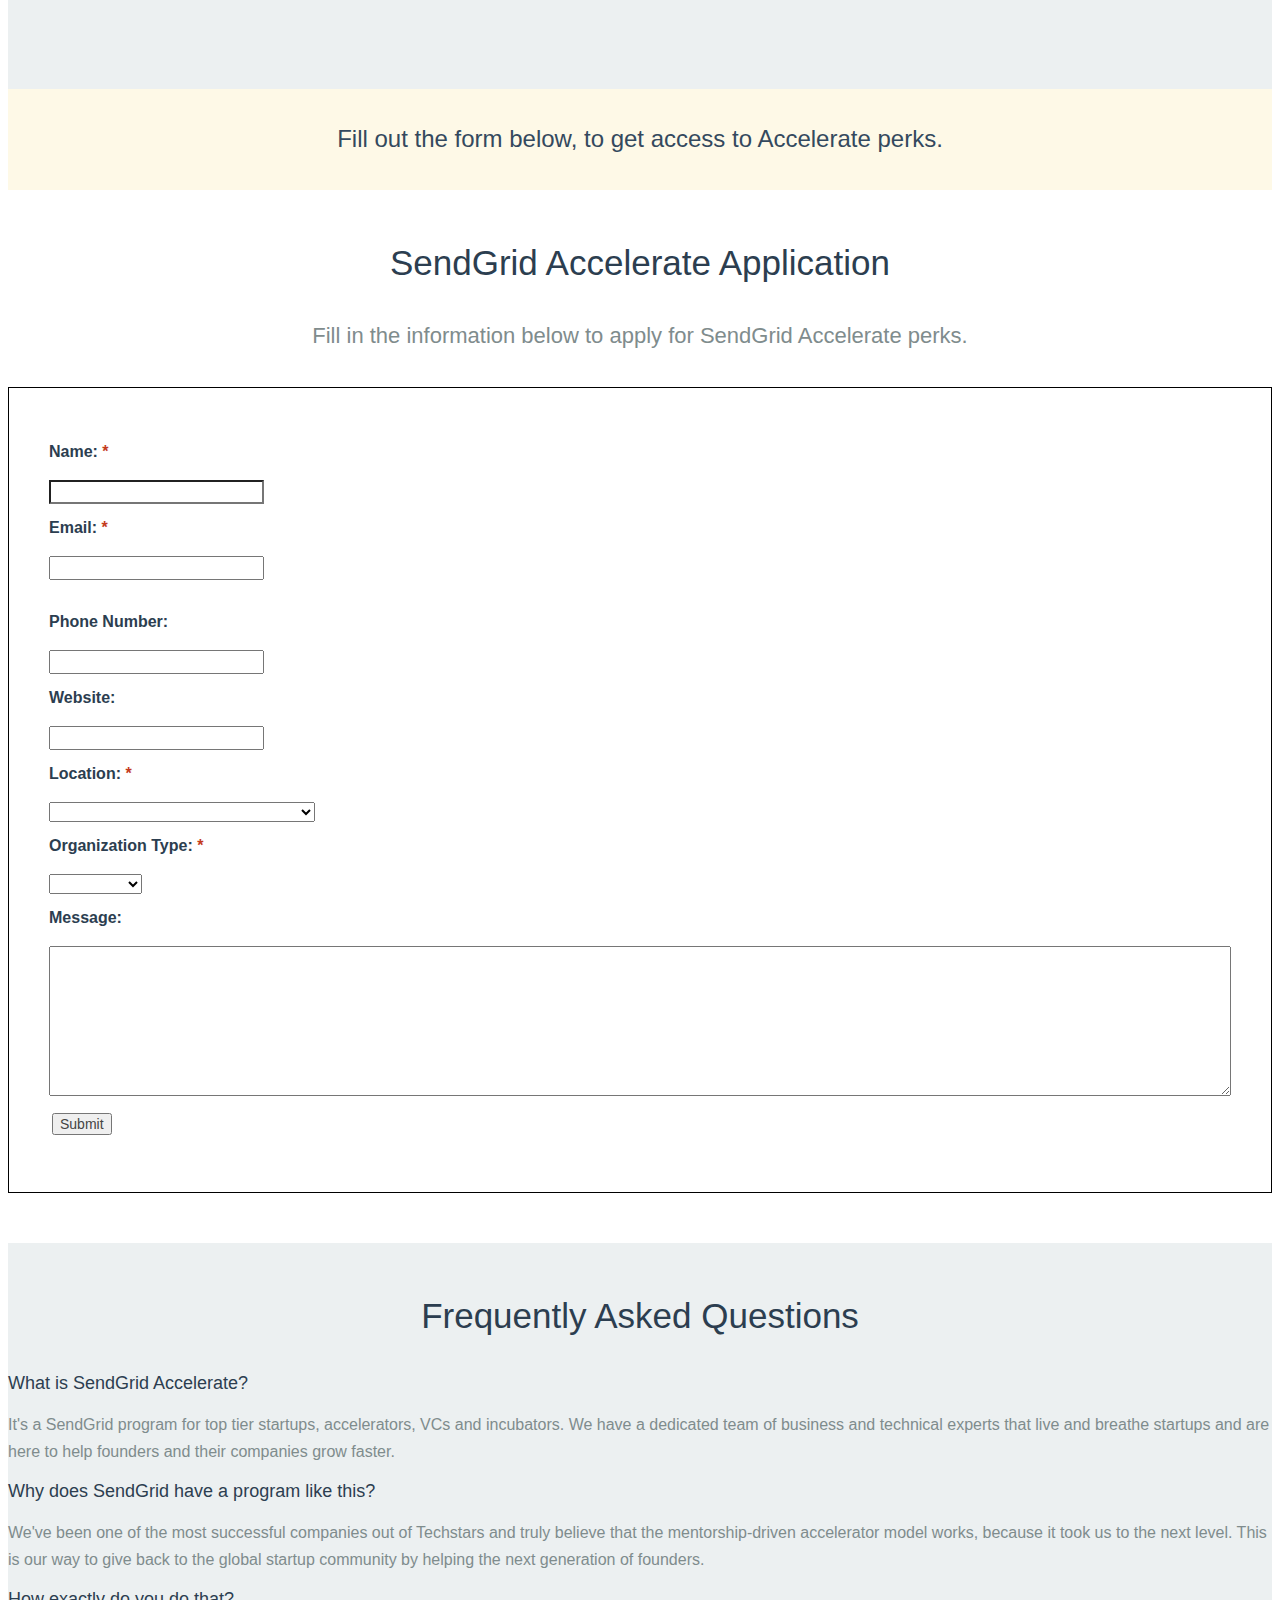
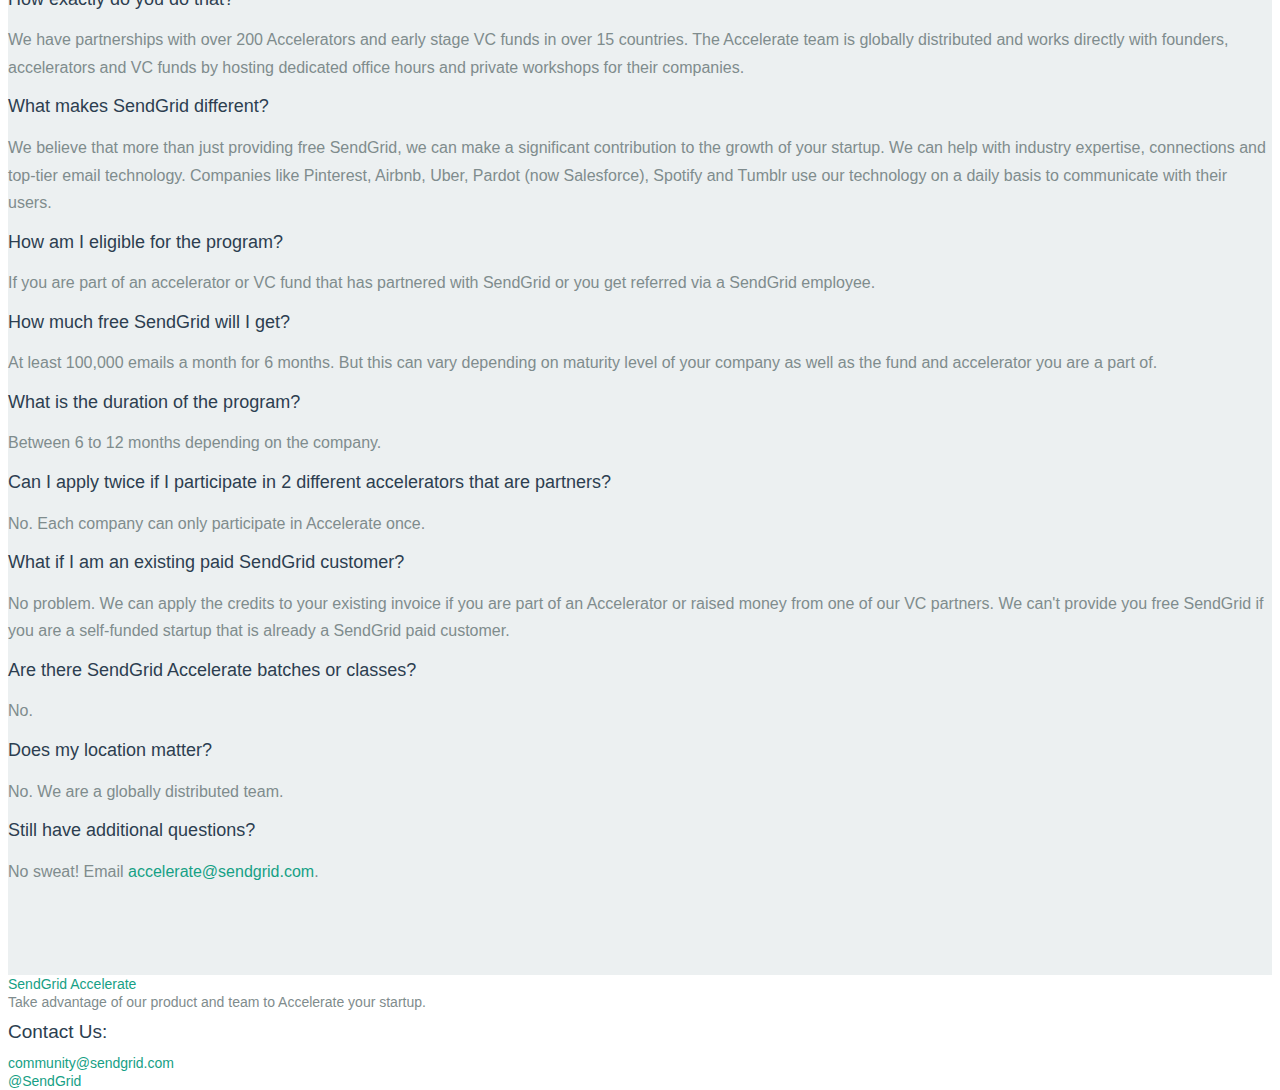
==== commit e53ef5e8: "switched google form target" ====
--- a/index.html
+++ b/index.html
@@ -417,136 +417,87 @@
         <div class="container" align ="left">
             <div class="col-sm-6 col-sm-offset-3 accelerate-form">
                 <script type="text/javascript">
-                    var submitted=false;
+                var submitted=false;
                 </script>
                 <iframe id="hidden_iframe" name="hidden_iframe" onload="if(submitted){window.location='success.html';}" style="display: none;"></iframe>
-                <form action="https://docs.google.com/forms/d/1e9I8ECv1lk2-08WDNREiFhMV1M-1Nye_bCDoh0TOg08/formResponse?embedded=true" method="POST" id="ss-form" onsubmit="submitted=true;" target="hidden_iframe">
-                    <ol role="list" class="ss-question-list" style="padding-left: 0">
+                <form action="https://docs.google.com/forms/d/15kenxvhJlNl5U60Bjsx2HSj7tc8cUZFcDI9OBKiNb8M/formResponse" method="POST" id="ss-form" onsubmit="submitted=true;" target="hidden_iframe"><ol role="list" class="ss-question-list" style="padding-left: 0">
                     <div class="ss-form-question errorbox-good" role="listitem">
-                        <div dir="ltr" class="ss-item ss-item-required ss-text">
-                            <div class="ss-form-entry">
-                                <label class="ss-q-item-label" for="entry_2144320005">
-                                    <div class="ss-q-title">Name:
-                                        <label for="itemView.getDomIdToLabel()" aria-label="(Required field)">
-                                        </label>
-                                        <span class="ss-required-asterisk" aria-hidden="true">*</span>
-                                    </div>
-                                </label>
+                        <div dir="ltr" class="ss-item ss-item-required ss-text"><div class="ss-form-entry">
+                            <label class="ss-q-item-label" for="entry_1111801070"><div class="ss-q-title">Name:
+                                <label for="itemView.getDomIdToLabel()" aria-label="(Required field)"></label>
+                                <span class="ss-required-asterisk" aria-hidden="true">*</span></div>
+                                <div class="ss-q-help ss-secondary-text" dir="ltr"></div></label>
                                 <br>
-                                <input type="text" name="entry.2144320005" value="" class="ss-q-short" id="entry_2144320005" dir="auto" aria-label="Name:  Must contain " aria-required="true" required="" pattern=".*.*" title="Must contain ">
-                            </div>
-                        </div>
-                    </div> 
-                    <div class="ss-form-question errorbox-good" role="listitem">
-                            <div dir="ltr" class="ss-item ss-item-required ss-text">
-                                <div class="ss-form-entry">
-                                    <label class="ss-q-item-label" for="entry_912376910">
-                                        <div class="ss-q-title">Email:
-                                            <label for="itemView.getDomIdToLabel()" aria-label="(Required field)">
-                                            </label>
-                                            <span class="ss-required-asterisk" aria-hidden="true">*</span>
-                                        </div>
-                                    </label>
+                                <input type="text" name="entry.1111801070" value="" class="ss-q-short required" id="entry_1111801070" dir="auto" aria-label="Name:  " aria-required="true" required="" title="" style="background-image: none; background-position: 0% 0%; background-repeat: repeat;">
+                                <div class="error-message" id="403233314_errorMessage"></div>
+                            </div></div></div> <div class="ss-form-question errorbox-good" role="listitem">
+                            <div dir="ltr" class="ss-item ss-item-required ss-text"><div class="ss-form-entry">
+                                <label class="ss-q-item-label" for="entry_185514256"><div class="ss-q-title">Email:
+                                    <label for="itemView.getDomIdToLabel()" aria-label="(Required field)"></label>
+                                    <span class="ss-required-asterisk" aria-hidden="true">*</span></div>
+                                    <div class="ss-q-help ss-secondary-text" dir="ltr"></div></label>
                                     <br>
-                                    <input type="text" name="entry.912376910" value="" class="ss-q-short" id="entry_912376910" dir="auto" aria-label="Email:  " aria-required="true" required="" title="">
-                                </div>
-                            </div>
-                        </div> 
-                        <div class="ss-form-question errorbox-good" role="listitem">
-                            <div dir="ltr" class="ss-item  ss-text">
-                                <div class="ss-form-entry">
-                                    <label class="ss-q-item-label" for="entry_323864429">
-                                        <div class="ss-q-title">Phone Number: 
-                                        </div>
-                                    </label>
+                                    <input type="text" name="entry.185514256" value="" class="ss-q-short" id="entry_185514256" dir="auto" aria-label="Email:  " aria-required="true" required="" title="">
+                                    <div class="error-message" id="226548704_errorMessage"></div>
+                                </div></div></div> <div class="ss-form-question errorbox-good" role="listitem">
+                                <div dir="ltr" class="ss-item  ss-text"><div class="ss-form-entry">
                                     <br>
-                                    <input type="text" name="entry.323864429" value="" class="ss-q-short" id="entry_323864429" dir="auto" aria-label="Phone Number:   " title="">
-                                </div>
-                            </div>
-                        </div> 
-                        <div class="ss-form-question errorbox-good" role="listitem">
-                            <div dir="ltr" class="ss-item  ss-text">
-                                <div class="ss-form-entry">
-                                    <label class="ss-q-item-label" for="entry_383904745"><div class="ss-q-title">Website:
+                                    <label class="ss-q-item-label" for="entry_507443588"><div class="ss-q-title">Phone Number:
                                     </div>
                                     <div class="ss-q-help ss-secondary-text" dir="ltr"></div></label>
                                     <br>
-                                    <input type="text" name="entry.383904745" value="" class="ss-q-short" id="entry_383904745" dir="auto" aria-label="Website:  " title="">
-                                </div>
-                            </div>
-                        </div> 
-                        <div class="ss-form-question errorbox-good" role="listitem">
-                                <div dir="ltr" class="ss-item ss-item-required ss-select">
-                                    <div class="ss-form-entry">
-                                    <label class="ss-q-item-label" for="entry_1295113033">
-                                        <div class="ss-q-title">Location:
-                                        <label for="itemView.getDomIdToLabel()" aria-label="(Required field)">
-                                        </label>
-                                        <span class="ss-required-asterisk" aria-hidden="true">*</span>
+                                    <input type="text" name="entry.507443588" value="" class="ss-q-short" id="entry_507443588" dir="auto" aria-label="Phone Number:  " title="">
+                                    <div class="error-message" id="1678470191_errorMessage"></div>
+                                </div></div></div> <div class="ss-form-question errorbox-good" role="listitem">
+                                <div dir="ltr" class="ss-item  ss-text"><div class="ss-form-entry">
+                                    <label class="ss-q-item-label" for="entry_616190864"><div class="ss-q-title">Website:
                                     </div>
-                                    </label>
+                                    <div class="ss-q-help ss-secondary-text" dir="ltr"></div></label>
                                     <br>
-                                    <select name="entry.1295113033" id="entry_1295113033" aria-label="Location:  " aria-required="true" required="">
-                                        <option value=""></option>
-                                        <option value="(EMEA) - Europe, Middle East or Africa">(EMEA) - Europe, Middle East or Africa
-                                        </option> 
-                                        <option value="North America">North America
-                                        </option> 
-                                        <option value="Asia-Pacific">Asia-Pacific
-                                        </option> <option value="Latin America">Latin America</option>
-                                        </select>
-                                    </div>
-                                </div>
-                            </div> 
-                                <div class="ss-form-question errorbox-good" role="listitem">
-                                    <div dir="ltr" class="ss-item ss-item-required ss-select">
-                                        <div class="ss-form-entry">
-                                            <label class="ss-q-item-label" for="entry_1412372933">
-                                                <div class="ss-q-title">Organization Type:
-                                                    <label for="itemView.getDomIdToLabel()" aria-label="(Required field)">
-                                                    </label>
+                                    <input type="text" name="entry.616190864" value="" class="ss-q-short" id="entry_616190864" dir="auto" aria-label="Website:  " title="">
+                                </div></div></div> <div class="ss-form-question errorbox-good" role="listitem">
+                                <div dir="ltr" class="ss-item ss-item-required ss-select"><div class="ss-form-entry">
+                                    <label class="ss-q-item-label" for="entry_648385020"><div class="ss-q-title">Location:
+                                        <label for="itemView.getDomIdToLabel()" aria-label="(Required field)"></label>
+                                        <span class="ss-required-asterisk" aria-hidden="true">*</span></div>
+                                        <div class="ss-q-help ss-secondary-text" dir="ltr"></div></label>
+                                        <br>
+                                        <select name="entry.648385020" id="entry_648385020" aria-label="Location:  " aria-required="true" required=""><option value=""></option>
+                                            <option value="(EMEA) - Europe, Middle East or Africa">(EMEA) - Europe, Middle East or Africa</option> <option value="North America">North America</option> <option value="Asia-Pacific">Asia-Pacific</option> <option value="Latin America">Latin America</option></select>
+                                            </div></div></div> <div class="ss-form-question errorbox-good" role="listitem">
+                                            <div dir="ltr" class="ss-item ss-item-required ss-select"><div class="ss-form-entry">
+                                                <label class="ss-q-item-label" for="entry_1155553647">
+                                                    <div class="ss-q-title">Organization Type:
+                                                    <label for="itemView.getDomIdToLabel()" aria-label="(Required field)"></label>
                                                     <span class="ss-required-asterisk" aria-hidden="true">*</span>
-                                                </div>
-                                            </label>
-                                            <br>
-                                            <select name="entry.1412372933" id="entry_1412372933" aria-label="Organization Type:  " aria-required="true" required="">
-                                                <option value=""></option>
-                                                <option value="Accelerator">Accelerator</option> 
-                                                <option value="Incubator">Incubator</option> 
-                                                <option value="VC">VC</option> 
-                                                <option value="Startup">Startup</option>
-                                            </select>
-                                        </div>
-                                    </div>
-                                </div> 
-                                <div class="ss-form-question errorbox-good" role="listitem">
-                                    <div dir="ltr" class="ss-item  ss-paragraph-text">
-                                        <div class="ss-form-entry">
-                                            <label class="ss-q-item-label" for="entry_1835660150">
-                                                <div class="ss-q-title">Message</div>
-                                            </label>
-                                            <br>
-                                            <textarea name="entry.1835660150" rows="8" cols="0" class="ss-q-long" id="entry_1835660150" dir="auto" aria-label="Message  "></textarea>
-                                        </div>
-                                    </div>
-                                </div>
-                                <input type="hidden" name="draftResponse" value="[,,&quot;4973795360981686323&quot;]">
-                                <input type="hidden" name="pageHistory" value="0">
-                                <input type="hidden" name="fbzx" value="4973795360981686323">
-                                <div class="ss-item ss-navigate">
-                                    <table id="navigation-table">
-                                        <tbody>
-                                            <tr>
-                                        <td class="ss-form-entry goog-inline-block" id="navigation-buttons" dir="ltr">
-                                            <input type="submit" name="submit" value="Submit" id="ss-submit" class="jfk-button jfk-button-action ">
-                                        </td>
-                                    </tr>
-                                </tbody>
-                            </table>
-                        </div>
-                    </ol>
-                </form>
-            </div>
+                                                    </div>
+                                                    <div class="ss-q-help ss-secondary-text" dir="ltr">
+                                                    </div>
+                                                </label>
+                                                <br>
+                                                    <select name="entry.1155553647" id="entry_1155553647" aria-label="Organization Type:  " aria-required="true" required=""><option value=""></option>
+                                                        <option value="Accelerator">Accelerator</option> <option value="Incubator">Incubator</option> <option value="VC">VC</option> <option value="Startup">Startup</option></select>
+                                                    </div>
+                                                    </div>
+                                                    </div> 
+                                                        <div class="ss-form-question errorbox-good" role="listitem">
+                                                        <div dir="ltr" class="ss-item  ss-paragraph-text"><div class="ss-form-entry">
+                                                            <label class="ss-q-item-label" for="entry_885434023"><div class="ss-q-title">Message:
+                                                            </div>
+                                                            <div class="ss-q-help ss-secondary-text" dir="ltr"></div></label>
+                                                            <br>
+                                                            <textarea name="entry.885434023" rows="8" cols="0" class="ss-q-long" id="entry_885434023" dir="auto" aria-label="Message:  "></textarea>
+                                                        </div></div></div>
+                                                        <input type="hidden" name="draftResponse" value="[,,&quot;-5096412564251332491&quot;]
+                                                        ">
+                                                        <input type="hidden" name="pageHistory" value="0">
+                                                        <input type="hidden" name="fbzx" value="-5096412564251332491">
+                                                        <div class="ss-item ss-navigate"><table id="navigation-table"><tbody><tr>
+                                                            <td class="ss-form-entry goog-inline-block" id="navigation-buttons" dir="ltr">
+                                                            <input type="submit" name="submit" value="Submit" id="ss-submit" class="jfk-button jfk-button-action ">
+                                                            </td>
+                                                        </tr></tbody></table></div></ol></form>
+                                                    </div>
         </div>
     </div>
 </section>
@@ -684,7 +635,8 @@
         };
         $( "#accordion" ).accordion({
             collapsible: true,
-            icons: icons
+            icons: icons,
+            heightStyle: "content"
         });
         $('#form').submit(function() {
             postToGoogle();
